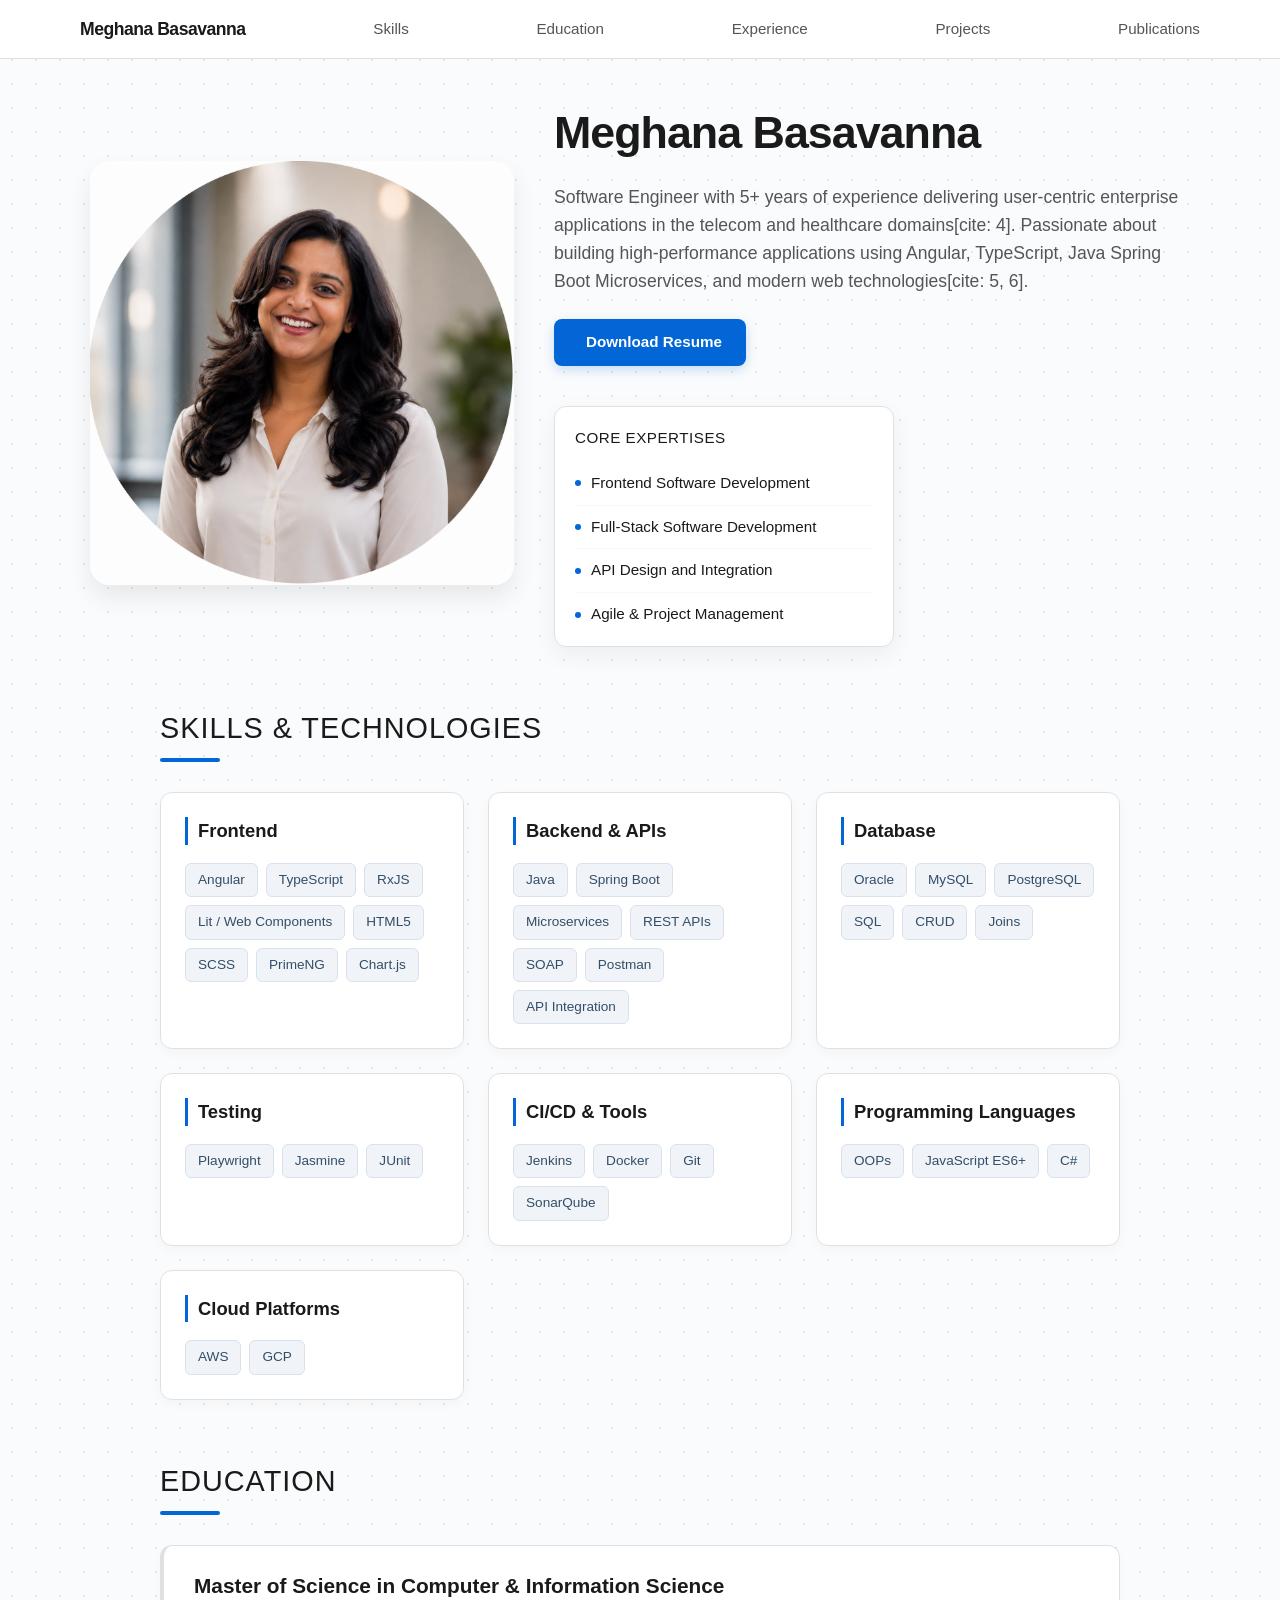
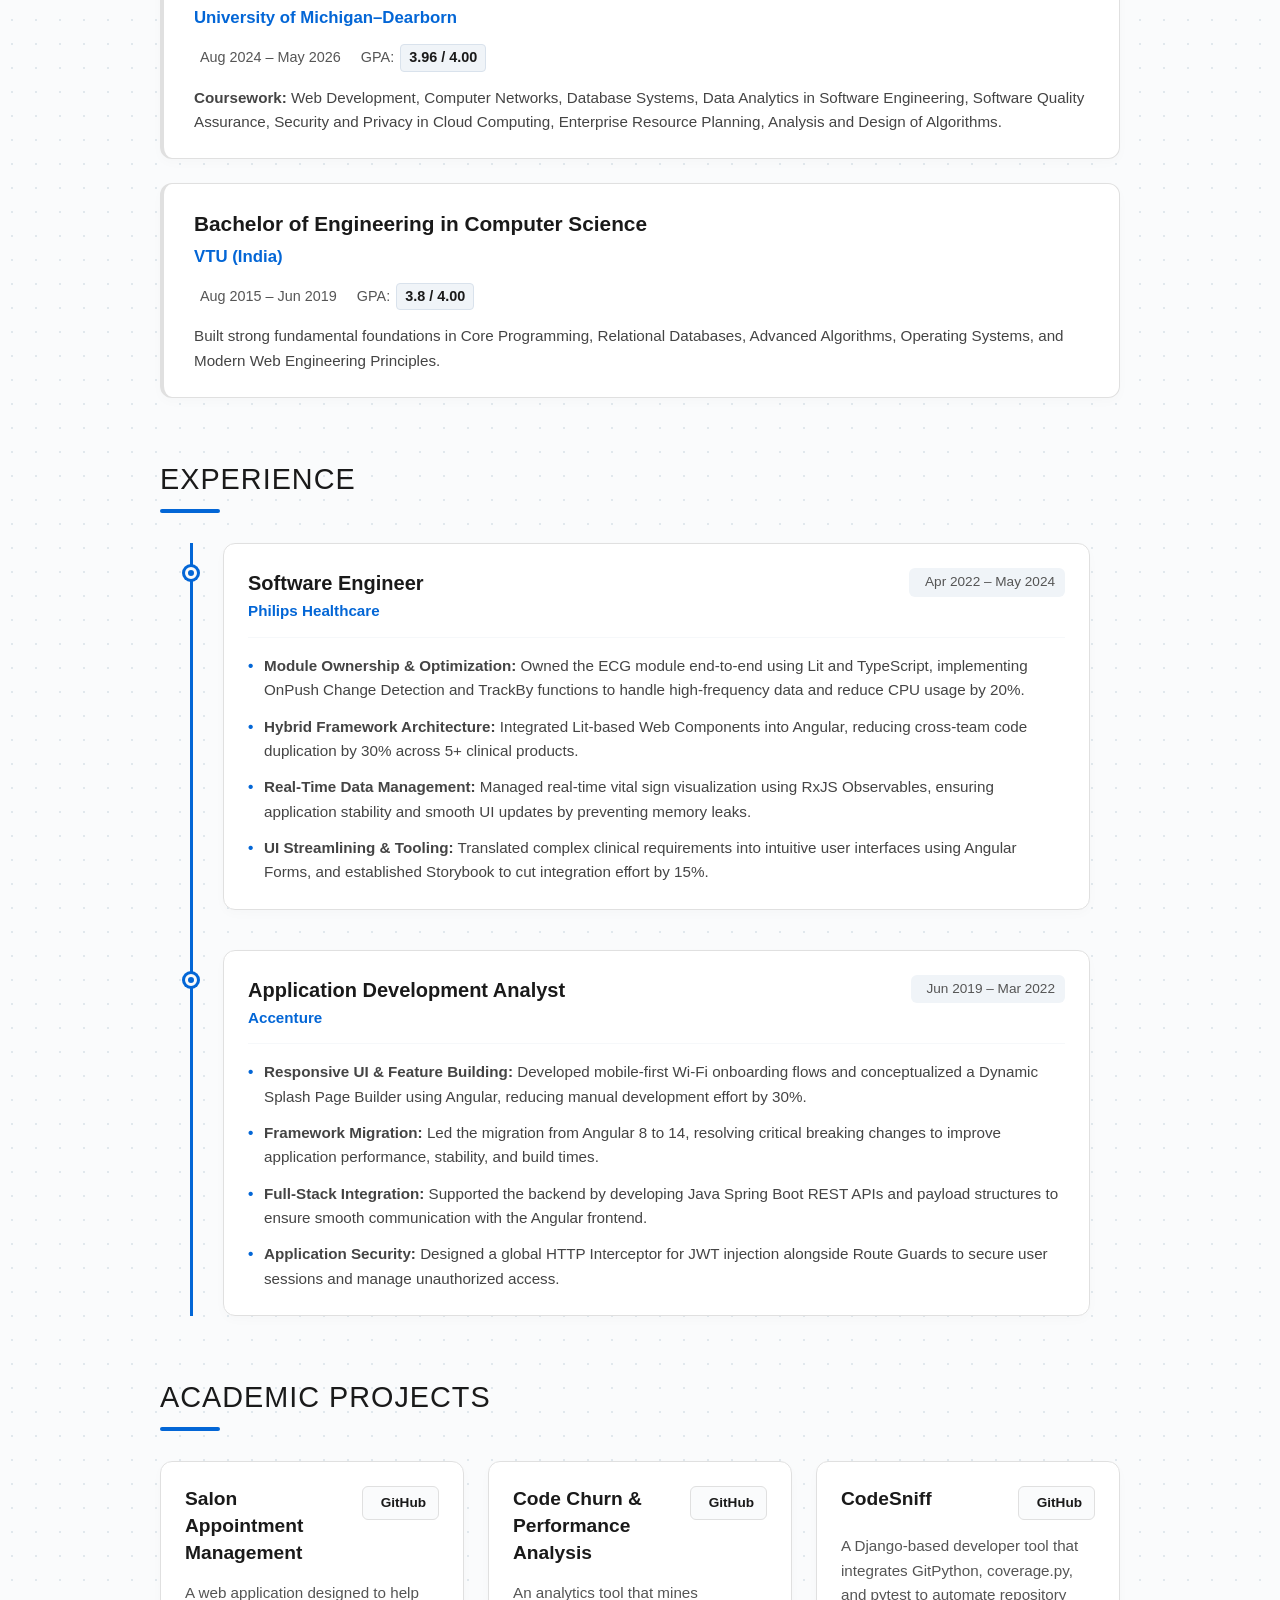
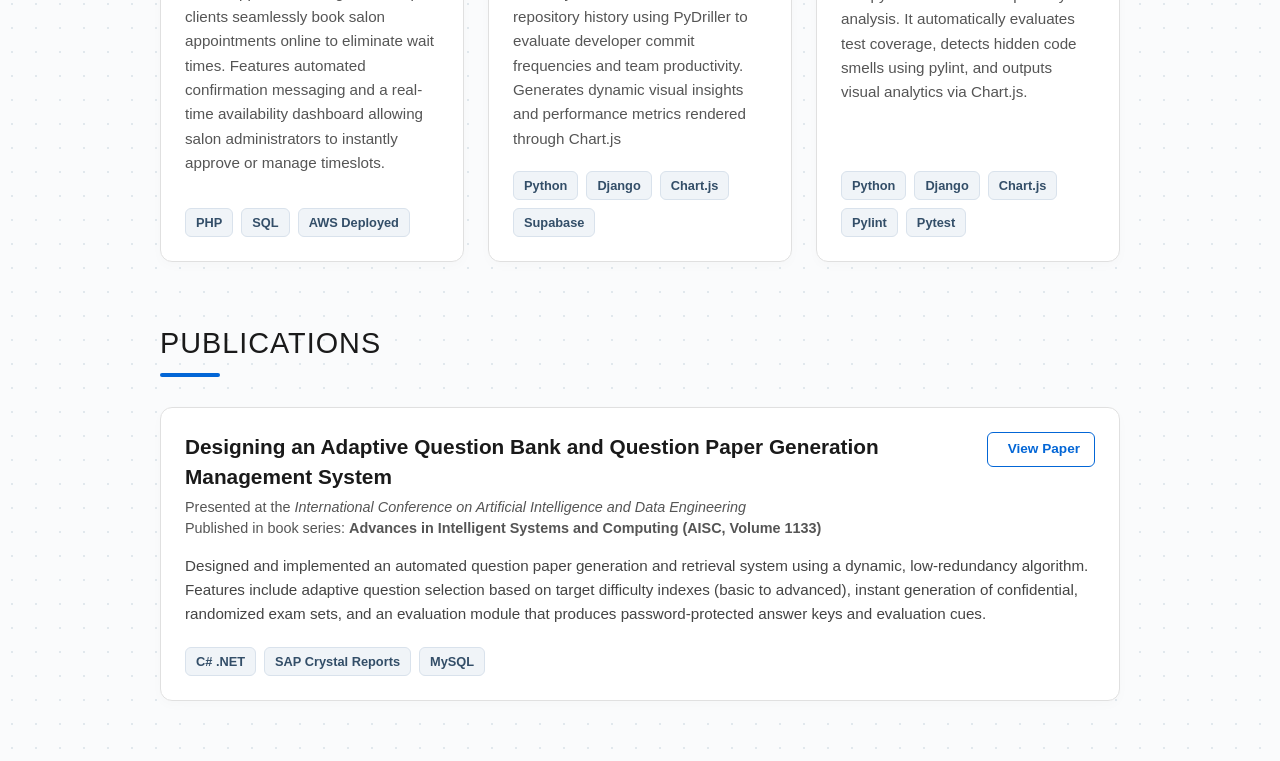
==== index.html @ a9000be1 "Auto-generated commit" ====
<!DOCTYPE html><html lang="en" data-beasties-container><head>
    <meta charset="utf-8">
    <title>Myportfolio</title>
    <base href="/myportfolio/">
    <meta name="viewport" content="width=device-width, initial-scale=1">
    <link rel="icon" type="image/x-icon" href="favicon.ico">
  <style>@layer theme,base,components,utilities;@layer theme{:root{--font-sans: ui-sans-serif, system-ui, sans-serif, "Apple Color Emoji", "Segoe UI Emoji", "Segoe UI Symbol", "Noto Color Emoji";--font-mono: ui-monospace, SFMono-Regular, Menlo, Monaco, Consolas, "Liberation Mono", "Courier New", monospace;--default-font-family: var(--font-sans);--default-mono-font-family: var(--font-mono)}}@layer base{*,:after,:before{box-sizing:border-box;margin:0;padding:0;border:0 solid}html{line-height:1.5;-webkit-text-size-adjust:100%;tab-size:4;font-family:var(--default-font-family, ui-sans-serif, system-ui, sans-serif, "Apple Color Emoji", "Segoe UI Emoji", "Segoe UI Symbol", "Noto Color Emoji");font-feature-settings:var(--default-font-feature-settings, normal);font-variation-settings:var(--default-font-variation-settings, normal);-webkit-tap-highlight-color:transparent}h1,h2,h3,h4{font-size:inherit;font-weight:inherit}a{color:inherit;-webkit-text-decoration:inherit;text-decoration:inherit}strong{font-weight:bolder}ul{list-style:none}img{display:block;vertical-align:middle}img{max-width:100%;height:auto}button{font:inherit;font-feature-settings:inherit;font-variation-settings:inherit;letter-spacing:inherit;color:inherit;border-radius:0;background-color:transparent;opacity:1}button{appearance:button}}@layer utilities{.delay-1{transition-delay:1ms}.delay-2{transition-delay:2ms}.delay-3{transition-delay:3ms}.delay-4{transition-delay:4ms}.delay-5{transition-delay:5ms}.delay-6{transition-delay:6ms}}:root{--primary-color: #1a1a1a;--secondary-color: #0366d6;--text-muted: #555555;--border-color: #e0e0e0;--font-stack: -apple-system, BlinkMacSystemFont, "Segoe UI", Roboto, Helvetica, Arial, sans-serif}body{font-family:var(--font-stack);margin:0;padding:0;color:var(--primary-color);background-color:#fafbfc;background-image:radial-gradient(#e1e8ed 1px,transparent 1px);background-size:24px 24px;position:relative}section{max-width:1000px;margin:60px auto;padding:0 20px}section h2{font-size:1.8rem;color:var(--primary-color);position:relative;padding-bottom:12px;margin-bottom:30px;text-transform:uppercase;letter-spacing:1px}section h2:after{content:"";position:absolute;left:0;bottom:0;width:60px;height:4px;background-color:var(--secondary-color);border-radius:2px}@keyframes fadeInUp{0%{opacity:0;transform:translateY(25px)}to{opacity:1;transform:translateY(0)}}@keyframes fadeIn{0%{opacity:0}to{opacity:1}}.animate-fade-in{animation:fadeIn .8s ease-out forwards}.animate-card{opacity:0;animation:fadeInUp .6s cubic-bezier(.16,1,.3,1) forwards}.delay-1{animation-delay:.1s}.delay-2{animation-delay:.2s}.delay-3{animation-delay:.3s}.delay-4{animation-delay:.4s}html{scroll-behavior:smooth;scroll-padding-top:80px}
</style><link rel="stylesheet" href="styles-ZIGNUPNC.css" media="print" onload="this.media='all'"><noscript><link rel="stylesheet" href="styles-ZIGNUPNC.css"></noscript><style ng-app-id="ng">.nav-container[_ngcontent-ng-c3409909357]{background-color:#fff;border-bottom:1px solid var(--border-color);position:sticky;top:0;z-index:1000}.nav[_ngcontent-ng-c3409909357]{max-width:1200px;margin:0 auto;display:flex;padding:16px 40px}.nav-links[_ngcontent-ng-c3409909357]{display:flex;justify-content:space-between;align-items:center;width:100%;list-style:none;margin:0;padding:0}.nav-links[_ngcontent-ng-c3409909357]   a[_ngcontent-ng-c3409909357]{text-decoration:none;color:var(--text-muted);font-weight:500;font-size:.95rem;position:relative;padding:6px 0;transition:color .2s ease}.nav-links[_ngcontent-ng-c3409909357]   a[_ngcontent-ng-c3409909357]:hover{color:var(--secondary-color)}.nav-links[_ngcontent-ng-c3409909357]   a[_ngcontent-ng-c3409909357]:after{content:"";position:absolute;width:100%;transform:scaleX(0);height:2px;bottom:0;left:0;background-color:var(--secondary-color);transform-origin:bottom right;transition:transform .25s ease-out}.nav-links[_ngcontent-ng-c3409909357]   a[_ngcontent-ng-c3409909357]:hover:after{transform:scaleX(1);transform-origin:bottom left}.nav-links[_ngcontent-ng-c3409909357]   .logo-link[_ngcontent-ng-c3409909357]{color:var(--primary-color);font-weight:700;font-size:1.1rem;letter-spacing:-.5px}.nav-links[_ngcontent-ng-c3409909357]   .logo-link[_ngcontent-ng-c3409909357]:after{display:none}@keyframes _ngcontent-ng-c3409909357_navItemFade{0%{opacity:0;transform:translateY(-10px)}to{opacity:1;transform:translateY(0)}}.animate-nav-item[_ngcontent-ng-c3409909357]{opacity:0;animation:_ngcontent-ng-c3409909357_navItemFade .5s cubic-bezier(.16,1,.3,1) forwards}.delay-5[_ngcontent-ng-c3409909357]{animation-delay:.4s}.delay-6[_ngcontent-ng-c3409909357]{animation-delay:.5s}</style><style ng-app-id="ng">.main-container[_ngcontent-ng-c205131266]{max-width:1100px;margin:40px auto;display:flex;align-items:center;justify-content:center;gap:40px;padding:0 20px}.img-container[_ngcontent-ng-c205131266]{flex:0 0 40%;display:flex;justify-content:center}.profile-pic[_ngcontent-ng-c205131266]{max-width:100%;height:auto;border-radius:20px;box-shadow:0 12px 24px #00000014}.desc[_ngcontent-ng-c205131266]{flex:0 0 60%;display:flex;flex-direction:column}.main-title[_ngcontent-ng-c205131266]{font-size:2.8rem;font-weight:800;color:var(--primary-color);margin:0 0 16px;letter-spacing:-1px}.summary-text[_ngcontent-ng-c205131266]{font-size:1.1rem;line-height:1.6;color:var(--text-muted);margin:0 0 24px}.btn-wrapper[_ngcontent-ng-c205131266]{margin-bottom:30px}.resume-btn[_ngcontent-ng-c205131266]{display:inline-flex;align-items:center;gap:8px;padding:12px 24px;border:none;border-radius:8px;background-color:var(--secondary-color);color:#fff;font-size:.95rem;font-weight:600;cursor:pointer;transition:all .2s ease;box-shadow:0 4px 12px #0366d633}.resume-btn[_ngcontent-ng-c205131266]:hover{background-color:#024da2;transform:translateY(-2px);box-shadow:0 6px 16px #0366d64d}.focus-card[_ngcontent-ng-c205131266]{width:340px;background:#fff;border-radius:12px;padding:20px;box-shadow:0 8px 24px #0000000f;border:1px solid var(--border-color);margin-top:10px}.focus-card[_ngcontent-ng-c205131266]   h4[_ngcontent-ng-c205131266]{margin:0 0 12px;color:var(--primary-color);font-size:.95rem;text-transform:uppercase;letter-spacing:.5px}.focus-card[_ngcontent-ng-c205131266]   ul[_ngcontent-ng-c205131266]{list-style:none;margin:0;padding:0}.focus-card[_ngcontent-ng-c205131266]   li[_ngcontent-ng-c205131266]{padding:10px 0;border-bottom:1px solid #f6f8fa;font-size:.95rem;color:var(--primary-color);font-weight:500;display:flex;align-items:center;gap:10px}.focus-card[_ngcontent-ng-c205131266]   li[_ngcontent-ng-c205131266]:last-child{border-bottom:none;padding-bottom:0}.bullet-dot[_ngcontent-ng-c205131266]{width:6px;height:6px;background-color:var(--secondary-color);border-radius:50%}@media(max-width:850px){.main-container[_ngcontent-ng-c205131266]{flex-direction:column;text-align:center;margin:20px auto}.img-container[_ngcontent-ng-c205131266]{flex:0 0 100%;max-width:250px}.desc[_ngcontent-ng-c205131266]{flex:0 0 100%;align-items:center}.focus-card[_ngcontent-ng-c205131266]{margin-left:0;width:100%;max-width:340px}}</style><style ng-app-id="ng">.skills-container[_ngcontent-ng-c50287813]{padding:0 20px}.skills-grid[_ngcontent-ng-c50287813]{display:grid;grid-template-columns:repeat(auto-fit,minmax(280px,1fr));gap:24px}.skill-card[_ngcontent-ng-c50287813]{background:#fff;padding:24px;border-radius:12px;border:1px solid var(--border-color);box-shadow:0 4px 12px #00000008;transition:transform .3s cubic-bezier(.16,1,.3,1),border-color .3s ease,box-shadow .3s ease}.skill-card[_ngcontent-ng-c50287813]:hover{transform:translateY(-4px);border-color:var(--secondary-color);box-shadow:0 8px 24px #0366d614}.skill-card[_ngcontent-ng-c50287813]   h3[_ngcontent-ng-c50287813]{margin:0 0 18px;color:var(--primary-color);font-size:1.15rem;font-weight:700;border-left:3px solid var(--secondary-color);padding-left:10px}.tags[_ngcontent-ng-c50287813]{display:flex;flex-wrap:wrap;gap:8px}.tags[_ngcontent-ng-c50287813]   span[_ngcontent-ng-c50287813]{background:#f0f4f8;color:#334e68;padding:6px 12px;border-radius:6px;font-size:.85rem;font-weight:500;border:1px solid #d9e2ec;transition:all .2s ease}.tags[_ngcontent-ng-c50287813]   span[_ngcontent-ng-c50287813]:hover{background:var(--secondary-color);color:#fff;border-color:var(--secondary-color)}</style><style ng-app-id="ng">.education-container[_ngcontent-ng-c3951015032]{display:flex;flex-direction:column;gap:24px}.education-card[_ngcontent-ng-c3951015032]{background:#fff;padding:24px 30px;border-radius:12px;border:1px solid var(--border-color);border-left:4px solid var(--border-color);box-shadow:0 4px 12px #00000005;transition:transform .3s cubic-bezier(.16,1,.3,1),border-color .3s ease,box-shadow .3s ease}.education-card[_ngcontent-ng-c3951015032]:hover{transform:translateY(-3px);border-color:var(--secondary-color);border-left-color:var(--secondary-color);box-shadow:0 8px 24px #0366d614}.edu-content[_ngcontent-ng-c3951015032]   h3[_ngcontent-ng-c3951015032]{font-size:1.3rem;font-weight:700;color:var(--primary-color);margin:0 0 4px}.edu-content[_ngcontent-ng-c3951015032]   h4[_ngcontent-ng-c3951015032]{font-size:1.05rem;font-weight:600;color:var(--secondary-color);margin:0 0 14px}.edu-meta[_ngcontent-ng-c3951015032]{display:flex;flex-wrap:wrap;gap:20px;margin-bottom:14px}.edu-duration[_ngcontent-ng-c3951015032], .edu-gpa[_ngcontent-ng-c3951015032]{font-size:.9rem;color:var(--text-muted);margin:0;display:inline-flex;align-items:center;gap:6px}.edu-gpa[_ngcontent-ng-c3951015032]   span[_ngcontent-ng-c3951015032]{font-weight:700;color:var(--primary-color);background-color:#f0f4f8;padding:2px 8px;border-radius:4px;border:1px solid #d9e2ec}.edu-desc[_ngcontent-ng-c3951015032]{font-size:.95rem;line-height:1.6;color:#444;margin:0}@media(max-width:600px){.edu-meta[_ngcontent-ng-c3951015032]{flex-direction:column;gap:8px}}</style><style ng-app-id="ng">.timeline[_ngcontent-ng-c2058045790]{position:relative;max-width:900px;margin:0 auto;padding-left:30px;border-left:3px solid var(--secondary-color)}.timeline-item[_ngcontent-ng-c2058045790]{position:relative;margin-bottom:40px}.timeline-item[_ngcontent-ng-c2058045790]:last-child{margin-bottom:0}.timeline-dot[_ngcontent-ng-c2058045790]{position:absolute;left:-38px;top:24px;width:12px;height:12px;background:var(--secondary-color);border:3px solid #fafafa;border-radius:50%;box-shadow:0 0 0 3px var(--secondary-color)}.timeline-card[_ngcontent-ng-c2058045790]{background:#fff;padding:24px;border-radius:12px;border:1px solid var(--border-color);box-shadow:0 4px 12px #00000005;transition:transform .3s cubic-bezier(.16,1,.3,1),border-color .3s ease,box-shadow .3s ease}.timeline-card[_ngcontent-ng-c2058045790]:hover{transform:translateY(-4px);border-color:var(--secondary-color);box-shadow:0 8px 24px #0366d614}.card-header[_ngcontent-ng-c2058045790]{display:flex;justify-content:space-between;align-items:flex-start;flex-wrap:wrap;gap:12px;border-bottom:1px solid #f6f8fa;padding-bottom:14px;margin-bottom:16px}.timeline-card[_ngcontent-ng-c2058045790]   h3[_ngcontent-ng-c2058045790]{margin:0;font-size:1.25rem;font-weight:700;color:var(--primary-color)}.company[_ngcontent-ng-c2058045790]{display:block;color:var(--secondary-color);font-weight:600;font-size:.95rem;margin-top:2px}.duration[_ngcontent-ng-c2058045790]{font-size:.85rem;color:var(--text-muted);font-weight:500;background-color:#f0f4f8;padding:4px 10px;border-radius:6px;display:inline-flex;align-items:center;gap:6px}.exp-points[_ngcontent-ng-c2058045790]{list-style:none;margin:0;padding:0}.exp-points[_ngcontent-ng-c2058045790]   li[_ngcontent-ng-c2058045790]{font-size:.95rem;line-height:1.6;color:#444;margin-bottom:12px;position:relative;padding-left:16px}.exp-points[_ngcontent-ng-c2058045790]   li[_ngcontent-ng-c2058045790]:last-child{margin-bottom:0}.exp-points[_ngcontent-ng-c2058045790]   li[_ngcontent-ng-c2058045790]:before{content:"\2022";color:var(--secondary-color);font-weight:700;position:absolute;left:0;top:0}@media(max-width:650px){.card-header[_ngcontent-ng-c2058045790]{flex-direction:column;align-items:flex-start;gap:8px}}</style><style ng-app-id="ng">.projects-grid[_ngcontent-ng-c2279007481]{display:grid;grid-template-columns:repeat(auto-fit,minmax(300px,1fr));gap:24px}.project-card[_ngcontent-ng-c2279007481]{background:#fff;border:1px solid var(--border-color);border-radius:12px;padding:24px;box-shadow:0 4px 12px #00000005;display:flex;flex-direction:column;justify-content:space-between;transition:transform .3s cubic-bezier(.16,1,.3,1),border-color .3s ease,box-shadow .3s ease}.project-card[_ngcontent-ng-c2279007481]:hover{transform:translateY(-4px);border-color:var(--secondary-color);box-shadow:0 8px 24px #0366d614}.project-header[_ngcontent-ng-c2279007481]{display:flex;justify-content:space-between;align-items:flex-start;gap:14px;margin-bottom:14px}.project-header[_ngcontent-ng-c2279007481]   h3[_ngcontent-ng-c2279007481]{margin:0;color:var(--primary-color);font-size:1.2rem;font-weight:700;line-height:1.4}.github-link[_ngcontent-ng-c2279007481]{display:inline-flex;align-items:center;gap:6px;text-decoration:none;color:var(--primary-color);font-weight:600;font-size:.85rem;border:1px solid var(--border-color);border-radius:6px;padding:6px 12px;background-color:#fafbfc;white-space:nowrap;transition:all .2s ease}.github-link[_ngcontent-ng-c2279007481]:hover{background-color:#f3f4f6;color:var(--secondary-color);border-color:var(--secondary-color)}.project-description[_ngcontent-ng-c2279007481]{color:var(--text-muted);font-size:.95rem;line-height:1.6;margin:0 0 20px;flex-grow:1}.tech-stack[_ngcontent-ng-c2279007481]{display:flex;flex-wrap:wrap;gap:8px}.tech-tag[_ngcontent-ng-c2279007481]{background-color:#f0f4f8;color:#334e68;font-size:.8rem;font-weight:600;padding:4px 10px;border-radius:6px;border:1px solid #d9e2ec}@media(max-width:500px){.project-header[_ngcontent-ng-c2279007481]{flex-direction:column;align-items:flex-start;gap:10px}.github-link[_ngcontent-ng-c2279007481]{width:100%;justify-content:center}}</style><style ng-app-id="ng">.publication-card[_ngcontent-ng-c3181293910]{background:#fff;border:1px solid var(--border-color);border-radius:12px;padding:24px;box-shadow:0 4px 12px #00000005;transition:transform .3s cubic-bezier(.16,1,.3,1),border-color .3s ease,box-shadow .3s ease}.publication-card[_ngcontent-ng-c3181293910]:hover{transform:translateY(-4px);border-color:var(--secondary-color);box-shadow:0 8px 24px #0366d614}.publication-header[_ngcontent-ng-c3181293910]{display:flex;justify-content:space-between;align-items:flex-start;gap:20px;margin-bottom:14px}.publication-header[_ngcontent-ng-c3181293910]   h3[_ngcontent-ng-c3181293910]{margin:0 0 6px;color:var(--primary-color);font-size:1.3rem;line-height:1.4;font-weight:700}.conference-info[_ngcontent-ng-c3181293910]{margin:0;color:var(--text-muted);font-size:.9rem;line-height:1.5}.publication-link[_ngcontent-ng-c3181293910]{display:inline-flex;align-items:center;gap:6px;text-decoration:none;color:var(--secondary-color);font-weight:600;font-size:.85rem;border:1px solid var(--secondary-color);border-radius:6px;padding:6px 14px;background-color:#fff;white-space:nowrap;transition:all .2s ease}.publication-link[_ngcontent-ng-c3181293910]:hover{background-color:var(--secondary-color);color:#fff}.publication-description[_ngcontent-ng-c3181293910]{color:#444;font-size:.95rem;line-height:1.6;margin:0 0 20px}.tech-stack[_ngcontent-ng-c3181293910]{display:flex;flex-wrap:wrap;gap:8px}.tech-tag[_ngcontent-ng-c3181293910]{background-color:#f0f4f8;color:#334e68;font-size:.8rem;font-weight:600;padding:4px 10px;border-radius:6px;border:1px solid #d9e2ec}@media(max-width:650px){.publication-header[_ngcontent-ng-c3181293910]{flex-direction:column;align-items:flex-start;gap:12px}.publication-link[_ngcontent-ng-c3181293910]{width:100%;justify-content:center}}</style></head>
  <body><!--nghm--><script type="text/javascript" id="ng-event-dispatch-contract">(()=>{function p(t,n,r,o,e,i,f,m){return{eventType:t,event:n,targetElement:r,eic:o,timeStamp:e,eia:i,eirp:f,eiack:m}}function u(t){let n=[],r=e=>{n.push(e)};return{c:t,q:n,et:[],etc:[],d:r,h:e=>{r(p(e.type,e,e.target,t,Date.now()))}}}function s(t,n,r){for(let o=0;o<n.length;o++){let e=n[o];(r?t.etc:t.et).push(e),t.c.addEventListener(e,t.h,r)}}function c(t,n,r,o,e=window){let i=u(t);e._ejsas||(e._ejsas={}),e._ejsas[n]=i,s(i,r),s(i,o,!0)}window.__jsaction_bootstrap=c;})();
</script><script>window.__jsaction_bootstrap(document.body,"ng",["click"],[]);</script>
    <app-root ng-version="21.2.12" ngh="0" ng-server-context="ssg"><app-navbar _nghost-ng-c3409909357 ngh="0"><div _ngcontent-ng-c3409909357 class="nav-container animate-fade-in"><nav _ngcontent-ng-c3409909357 class="nav"><ul _ngcontent-ng-c3409909357 class="nav-links"><li _ngcontent-ng-c3409909357 class="animate-nav-item delay-1"><a _ngcontent-ng-c3409909357 href="#landing" class="logo-link">Meghana Basavanna</a></li><li _ngcontent-ng-c3409909357 class="animate-nav-item delay-2"><a _ngcontent-ng-c3409909357 href="#skills">Skills</a></li><li _ngcontent-ng-c3409909357 class="animate-nav-item delay-4"><a _ngcontent-ng-c3409909357 href="#education">Education</a></li><li _ngcontent-ng-c3409909357 class="animate-nav-item delay-3"><a _ngcontent-ng-c3409909357 href="#experience">Experience</a></li><li _ngcontent-ng-c3409909357 class="animate-nav-item delay-5"><a _ngcontent-ng-c3409909357 href="#projects">Projects</a></li><li _ngcontent-ng-c3409909357 class="animate-nav-item delay-6"><a _ngcontent-ng-c3409909357 href="#publication">Publications</a></li></ul></nav></div></app-navbar><app-landing _nghost-ng-c205131266 ngh="0"><section _ngcontent-ng-c205131266 class="main-container"><div _ngcontent-ng-c205131266 class="img-container animate-fade-in"><img _ngcontent-ng-c205131266 src="/profile.png" alt="Meghana" class="profile-pic"></div><div _ngcontent-ng-c205131266 class="desc"><h1 _ngcontent-ng-c205131266 class="main-title animate-fade-in">Meghana Basavanna</h1><p _ngcontent-ng-c205131266 class="summary-text animate-card delay-1"> Software Engineer with 5+ years of experience delivering user-centric enterprise applications in the telecom and healthcare domains[cite: 4]. Passionate about building high-performance applications using Angular, TypeScript, Java Spring Boot Microservices, and modern web technologies[cite: 5, 6]. </p><div _ngcontent-ng-c205131266 class="btn-wrapper animate-card delay-2"><button _ngcontent-ng-c205131266 class="resume-btn" jsaction="click:;"><i _ngcontent-ng-c205131266 class="fas fa-download"></i> Download Resume </button></div><div _ngcontent-ng-c205131266 class="focus-card animate-card delay-3"><h4 _ngcontent-ng-c205131266>Core Expertises</h4><ul _ngcontent-ng-c205131266><li _ngcontent-ng-c205131266><span _ngcontent-ng-c205131266 class="bullet-dot"></span> Frontend Software Development</li><li _ngcontent-ng-c205131266><span _ngcontent-ng-c205131266 class="bullet-dot"></span> Full-Stack Software Development</li><li _ngcontent-ng-c205131266><span _ngcontent-ng-c205131266 class="bullet-dot"></span> API Design and Integration</li><li _ngcontent-ng-c205131266><span _ngcontent-ng-c205131266 class="bullet-dot"></span> Agile &amp; Project Management</li></ul></div></div></section></app-landing><app-skills _nghost-ng-c50287813 ngh="0"><section _ngcontent-ng-c50287813 id="skills" class="skills-container"><h2 _ngcontent-ng-c50287813 class="animate-fade-in">Skills &amp; Technologies</h2><div _ngcontent-ng-c50287813 class="skills-grid"><div _ngcontent-ng-c50287813 class="skill-card animate-card delay-1"><h3 _ngcontent-ng-c50287813>Frontend</h3><div _ngcontent-ng-c50287813 class="tags"><span _ngcontent-ng-c50287813>Angular</span><span _ngcontent-ng-c50287813>TypeScript</span><span _ngcontent-ng-c50287813>RxJS</span><span _ngcontent-ng-c50287813>Lit / Web Components</span><span _ngcontent-ng-c50287813>HTML5</span><span _ngcontent-ng-c50287813>SCSS</span><span _ngcontent-ng-c50287813>PrimeNG</span><span _ngcontent-ng-c50287813>Chart.js</span></div></div><div _ngcontent-ng-c50287813 class="skill-card animate-card delay-1"><h3 _ngcontent-ng-c50287813>Backend &amp; APIs</h3><div _ngcontent-ng-c50287813 class="tags"><span _ngcontent-ng-c50287813>Java</span><span _ngcontent-ng-c50287813>Spring Boot</span><span _ngcontent-ng-c50287813>Microservices</span><span _ngcontent-ng-c50287813>REST APIs</span><span _ngcontent-ng-c50287813>SOAP</span><span _ngcontent-ng-c50287813>Postman</span><span _ngcontent-ng-c50287813>API Integration</span></div></div><div _ngcontent-ng-c50287813 class="skill-card animate-card delay-2"><h3 _ngcontent-ng-c50287813>Database</h3><div _ngcontent-ng-c50287813 class="tags"><span _ngcontent-ng-c50287813>Oracle</span><span _ngcontent-ng-c50287813>MySQL</span><span _ngcontent-ng-c50287813>PostgreSQL</span><span _ngcontent-ng-c50287813>SQL</span><span _ngcontent-ng-c50287813>CRUD</span><span _ngcontent-ng-c50287813>Joins</span></div></div><div _ngcontent-ng-c50287813 class="skill-card animate-card delay-2"><h3 _ngcontent-ng-c50287813>Testing</h3><div _ngcontent-ng-c50287813 class="tags"><span _ngcontent-ng-c50287813>Playwright</span><span _ngcontent-ng-c50287813>Jasmine</span><span _ngcontent-ng-c50287813>JUnit</span></div></div><div _ngcontent-ng-c50287813 class="skill-card animate-card delay-3"><h3 _ngcontent-ng-c50287813>CI/CD &amp; Tools</h3><div _ngcontent-ng-c50287813 class="tags"><span _ngcontent-ng-c50287813>Jenkins</span><span _ngcontent-ng-c50287813>Docker</span><span _ngcontent-ng-c50287813>Git</span><span _ngcontent-ng-c50287813>SonarQube</span></div></div><div _ngcontent-ng-c50287813 class="skill-card animate-card delay-3"><h3 _ngcontent-ng-c50287813>Programming Languages</h3><div _ngcontent-ng-c50287813 class="tags"><span _ngcontent-ng-c50287813>OOPs</span><span _ngcontent-ng-c50287813>JavaScript ES6+</span><span _ngcontent-ng-c50287813>C#</span></div></div><div _ngcontent-ng-c50287813 class="skill-card animate-card delay-4"><h3 _ngcontent-ng-c50287813>Cloud Platforms</h3><div _ngcontent-ng-c50287813 class="tags"><span _ngcontent-ng-c50287813>AWS</span><span _ngcontent-ng-c50287813>GCP</span></div></div></div></section></app-skills><app-education _nghost-ng-c3951015032 ngh="0"><section _ngcontent-ng-c3951015032 id="education" class="education-section"><h2 _ngcontent-ng-c3951015032 class="animate-fade-in">Education</h2><div _ngcontent-ng-c3951015032 class="education-container"><div _ngcontent-ng-c3951015032 class="education-card animate-card delay-1"><div _ngcontent-ng-c3951015032 class="edu-content"><h3 _ngcontent-ng-c3951015032>Master of Science in Computer &amp; Information Science</h3><h4 _ngcontent-ng-c3951015032>University of Michigan–Dearborn</h4><div _ngcontent-ng-c3951015032 class="edu-meta"><p _ngcontent-ng-c3951015032 class="edu-duration"><i _ngcontent-ng-c3951015032 class="far fa-calendar-alt"></i> Aug 2024 – May 2026</p><p _ngcontent-ng-c3951015032 class="edu-gpa">GPA: <span _ngcontent-ng-c3951015032>3.96 / 4.00</span></p></div><p _ngcontent-ng-c3951015032 class="edu-desc"><strong _ngcontent-ng-c3951015032>Coursework:</strong> Web Development, Computer Networks, Database Systems, Data Analytics in Software Engineering, Software Quality Assurance, Security and Privacy in Cloud Computing, Enterprise Resource Planning, Analysis and Design of Algorithms. </p></div></div><div _ngcontent-ng-c3951015032 class="education-card animate-card delay-2"><div _ngcontent-ng-c3951015032 class="edu-content"><h3 _ngcontent-ng-c3951015032>Bachelor of Engineering in Computer Science</h3><h4 _ngcontent-ng-c3951015032>VTU (India)</h4><div _ngcontent-ng-c3951015032 class="edu-meta"><p _ngcontent-ng-c3951015032 class="edu-duration"><i _ngcontent-ng-c3951015032 class="far fa-calendar-alt"></i> Aug 2015 – Jun 2019</p><p _ngcontent-ng-c3951015032 class="edu-gpa">GPA: <span _ngcontent-ng-c3951015032>3.8 / 4.00</span></p></div><p _ngcontent-ng-c3951015032 class="edu-desc"> Built strong fundamental foundations in Core Programming, Relational Databases, Advanced Algorithms, Operating Systems, and Modern Web Engineering Principles. </p></div></div></div></section></app-education><app-experience _nghost-ng-c2058045790 ngh="1"><section _ngcontent-ng-c2058045790 id="experience" class="experience-section"><h2 _ngcontent-ng-c2058045790 class="animate-fade-in">Experience</h2><div _ngcontent-ng-c2058045790 class="timeline"><div _ngcontent-ng-c2058045790 class="timeline-item animate-card delay-1"><div _ngcontent-ng-c2058045790 class="timeline-dot"></div><div _ngcontent-ng-c2058045790 class="timeline-card"><div _ngcontent-ng-c2058045790 class="card-header"><div _ngcontent-ng-c2058045790><h3 _ngcontent-ng-c2058045790>Software Engineer</h3><span _ngcontent-ng-c2058045790 class="company">Philips Healthcare</span></div><span _ngcontent-ng-c2058045790 class="duration"><i _ngcontent-ng-c2058045790 class="far fa-calendar-alt"></i> Apr 2022 – May 2024</span></div><ul _ngcontent-ng-c2058045790 class="exp-points"><li _ngcontent-ng-c2058045790><strong _ngcontent-ng-c2058045790>Module Ownership &amp; Optimization:</strong> Owned the ECG module end-to-end using Lit and TypeScript, implementing OnPush Change Detection and TrackBy functions to handle high-frequency data and reduce CPU usage by 20%. </li><li _ngcontent-ng-c2058045790><strong _ngcontent-ng-c2058045790>Hybrid Framework Architecture:</strong> Integrated Lit-based Web Components into Angular, reducing cross-team code duplication by 30% across 5+ clinical products. </li><li _ngcontent-ng-c2058045790><strong _ngcontent-ng-c2058045790>Real-Time Data Management:</strong> Managed real-time vital sign visualization using RxJS Observables, ensuring application stability and smooth UI updates by preventing memory leaks. </li><li _ngcontent-ng-c2058045790><strong _ngcontent-ng-c2058045790>UI Streamlining &amp; Tooling:</strong> Translated complex clinical requirements into intuitive user interfaces using Angular Forms, and established Storybook to cut integration effort by 15%. </li><!----></ul></div></div><div _ngcontent-ng-c2058045790 class="timeline-item animate-card delay-2"><div _ngcontent-ng-c2058045790 class="timeline-dot"></div><div _ngcontent-ng-c2058045790 class="timeline-card"><div _ngcontent-ng-c2058045790 class="card-header"><div _ngcontent-ng-c2058045790><h3 _ngcontent-ng-c2058045790>Application Development Analyst</h3><span _ngcontent-ng-c2058045790 class="company">Accenture</span></div><span _ngcontent-ng-c2058045790 class="duration"><i _ngcontent-ng-c2058045790 class="far fa-calendar-alt"></i> Jun 2019 – Mar 2022</span></div><ul _ngcontent-ng-c2058045790 class="exp-points"><li _ngcontent-ng-c2058045790><strong _ngcontent-ng-c2058045790>Responsive UI &amp; Feature Building:</strong> Developed mobile-first Wi-Fi onboarding flows and conceptualized a Dynamic Splash Page Builder using Angular, reducing manual development effort by 30%. </li><li _ngcontent-ng-c2058045790><strong _ngcontent-ng-c2058045790>Framework Migration:</strong> Led the migration from Angular 8 to 14, resolving critical breaking changes to improve application performance, stability, and build times. </li><li _ngcontent-ng-c2058045790><strong _ngcontent-ng-c2058045790>Full-Stack Integration:</strong> Supported the backend by developing Java Spring Boot REST APIs and payload structures to ensure smooth communication with the Angular frontend. </li><li _ngcontent-ng-c2058045790><strong _ngcontent-ng-c2058045790>Application Security:</strong> Designed a global HTTP Interceptor for JWT injection alongside Route Guards to secure user sessions and manage unauthorized access. </li><!----></ul></div></div></div></section></app-experience><app-projects _nghost-ng-c2279007481 ngh="0"><section _ngcontent-ng-c2279007481 id="projects" class="projects-section"><h2 _ngcontent-ng-c2279007481 class="animate-fade-in">Academic Projects</h2><div _ngcontent-ng-c2279007481 class="projects-grid"><div _ngcontent-ng-c2279007481 class="project-card animate-card delay-1"><div _ngcontent-ng-c2279007481 class="project-header"><h3 _ngcontent-ng-c2279007481>Salon Appointment Management</h3><a _ngcontent-ng-c2279007481 href="https://github.com/MeghanaBasavanna/Elegance_Scheduler" target="_blank" title="View Code on GitHub" class="github-link"><i _ngcontent-ng-c2279007481 class="fab fa-github"></i> GitHub </a></div><p _ngcontent-ng-c2279007481 class="project-description"> A web application designed to help clients seamlessly book salon appointments online to eliminate wait times. Features automated confirmation messaging and a real-time availability dashboard allowing salon administrators to instantly approve or manage timeslots. </p><div _ngcontent-ng-c2279007481 class="tech-stack"><span _ngcontent-ng-c2279007481 class="tech-tag">PHP</span><span _ngcontent-ng-c2279007481 class="tech-tag">SQL</span><span _ngcontent-ng-c2279007481 class="tech-tag">AWS Deployed</span></div></div><div _ngcontent-ng-c2279007481 class="project-card animate-card delay-2"><div _ngcontent-ng-c2279007481 class="project-header"><h3 _ngcontent-ng-c2279007481>Code Churn &amp; Performance Analysis</h3><a _ngcontent-ng-c2279007481 href="https://github.com/JacobWald/DevPulse" target="_blank" title="View Code on GitHub" class="github-link"><i _ngcontent-ng-c2279007481 class="fab fa-github"></i> GitHub </a></div><p _ngcontent-ng-c2279007481 class="project-description"> An analytics tool that mines repository history using PyDriller to evaluate developer commit frequencies and team productivity. Generates dynamic visual insights and performance metrics rendered through Chart.js </p><div _ngcontent-ng-c2279007481 class="tech-stack"><span _ngcontent-ng-c2279007481 class="tech-tag">Python</span><span _ngcontent-ng-c2279007481 class="tech-tag">Django</span><span _ngcontent-ng-c2279007481 class="tech-tag">Chart.js</span><span _ngcontent-ng-c2279007481 class="tech-tag">Supabase</span></div></div><div _ngcontent-ng-c2279007481 class="project-card animate-card delay-3"><div _ngcontent-ng-c2279007481 class="project-header"><h3 _ngcontent-ng-c2279007481>CodeSniff</h3><a _ngcontent-ng-c2279007481 href="https://github.com/btbyard/CodeSniff" target="_blank" title="View Code on GitHub" class="github-link"><i _ngcontent-ng-c2279007481 class="fab fa-github"></i> GitHub </a></div><p _ngcontent-ng-c2279007481 class="project-description"> A Django-based developer tool that integrates GitPython, coverage.py, and pytest to automate repository analysis. It automatically evaluates test coverage, detects hidden code smells using pylint, and outputs visual analytics via Chart.js. </p><div _ngcontent-ng-c2279007481 class="tech-stack"><span _ngcontent-ng-c2279007481 class="tech-tag">Python</span><span _ngcontent-ng-c2279007481 class="tech-tag">Django</span><span _ngcontent-ng-c2279007481 class="tech-tag">Chart.js</span><span _ngcontent-ng-c2279007481 class="tech-tag">Pylint</span><span _ngcontent-ng-c2279007481 class="tech-tag">Pytest</span></div></div></div></section></app-projects><app-publication _nghost-ng-c3181293910 ngh="0"><section _ngcontent-ng-c3181293910 id="publication" class="publication-section"><h2 _ngcontent-ng-c3181293910 class="animate-fade-in">Publications</h2><div _ngcontent-ng-c3181293910 class="publication-card animate-card delay-1"><div _ngcontent-ng-c3181293910 class="publication-header"><div _ngcontent-ng-c3181293910 class="title-area"><h3 _ngcontent-ng-c3181293910>Designing an Adaptive Question Bank and Question Paper Generation Management System</h3><p _ngcontent-ng-c3181293910 class="conference-info"> Presented at the <em _ngcontent-ng-c3181293910>International Conference on Artificial Intelligence and Data Engineering</em><br _ngcontent-ng-c3181293910> Published in book series: <strong _ngcontent-ng-c3181293910>Advances in Intelligent Systems and Computing (AISC, Volume 1133)</strong></p></div><a _ngcontent-ng-c3181293910 href="https://link.springer.com/chapter/10.1007/978-981-15-3514-7_72" target="_blank" title="Read Publication" class="publication-link"><i _ngcontent-ng-c3181293910 class="fas fa-external-link-alt"></i> View Paper </a></div><p _ngcontent-ng-c3181293910 class="publication-description"> Designed and implemented an automated question paper generation and retrieval system using a dynamic, low-redundancy algorithm. Features include adaptive question selection based on target difficulty indexes (basic to advanced), instant generation of confidential, randomized exam sets, and an evaluation module that produces password-protected answer keys and evaluation cues. </p><div _ngcontent-ng-c3181293910 class="tech-stack"><span _ngcontent-ng-c3181293910 class="tech-tag">C# .NET</span><span _ngcontent-ng-c3181293910 class="tech-tag">SAP Crystal Reports</span><span _ngcontent-ng-c3181293910 class="tech-tag">MySQL</span></div></div></section></app-publication></app-root>
  <script src="main-RVZEOZCQ.js" type="module"></script>

<script id="ng-state" type="application/json">{"__nghData__":[{},{"t":{"17":"t0","31":"t1"},"c":{"17":[{"i":"t0","r":1,"x":4}],"31":[{"i":"t1","r":1,"x":4}]}}]}</script></body></html>
---- styles-ZIGNUPNC.css ----
@layer theme,base,components,utilities;@layer theme{:root,:host{--font-sans: ui-sans-serif, system-ui, sans-serif, "Apple Color Emoji", "Segoe UI Emoji", "Segoe UI Symbol", "Noto Color Emoji";--font-mono: ui-monospace, SFMono-Regular, Menlo, Monaco, Consolas, "Liberation Mono", "Courier New", monospace;--default-font-family: var(--font-sans);--default-mono-font-family: var(--font-mono)}}@layer base{*,:after,:before,::backdrop,::file-selector-button{box-sizing:border-box;margin:0;padding:0;border:0 solid}html,:host{line-height:1.5;-webkit-text-size-adjust:100%;tab-size:4;font-family:var(--default-font-family, ui-sans-serif, system-ui, sans-serif, "Apple Color Emoji", "Segoe UI Emoji", "Segoe UI Symbol", "Noto Color Emoji");font-feature-settings:var(--default-font-feature-settings, normal);font-variation-settings:var(--default-font-variation-settings, normal);-webkit-tap-highlight-color:transparent}hr{height:0;color:inherit;border-top-width:1px}abbr:where([title]){-webkit-text-decoration:underline dotted;text-decoration:underline dotted}h1,h2,h3,h4,h5,h6{font-size:inherit;font-weight:inherit}a{color:inherit;-webkit-text-decoration:inherit;text-decoration:inherit}b,strong{font-weight:bolder}code,kbd,samp,pre{font-family:var(--default-mono-font-family, ui-monospace, SFMono-Regular, Menlo, Monaco, Consolas, "Liberation Mono", "Courier New", monospace);font-feature-settings:var(--default-mono-font-feature-settings, normal);font-variation-settings:var(--default-mono-font-variation-settings, normal);font-size:1em}small{font-size:80%}sub,sup{font-size:75%;line-height:0;position:relative;vertical-align:baseline}sub{bottom:-.25em}sup{top:-.5em}table{text-indent:0;border-color:inherit;border-collapse:collapse}:-moz-focusring{outline:auto}progress{vertical-align:baseline}summary{display:list-item}ol,ul,menu{list-style:none}img,svg,video,canvas,audio,iframe,embed,object{display:block;vertical-align:middle}img,video{max-width:100%;height:auto}button,input,select,optgroup,textarea,::file-selector-button{font:inherit;font-feature-settings:inherit;font-variation-settings:inherit;letter-spacing:inherit;color:inherit;border-radius:0;background-color:transparent;opacity:1}:where(select:is([multiple],[size])) optgroup{font-weight:bolder}:where(select:is([multiple],[size])) optgroup option{padding-inline-start:20px}::file-selector-button{margin-inline-end:4px}::placeholder{opacity:1}@supports (not (-webkit-appearance: -apple-pay-button)) or (contain-intrinsic-size: 1px){::placeholder{color:currentcolor}@supports (color: color-mix(in lab,red,red)){::placeholder{color:color-mix(in oklab,currentcolor 50%,transparent)}}}textarea{resize:vertical}::-webkit-search-decoration{-webkit-appearance:none}::-webkit-date-and-time-value{min-height:1lh;text-align:inherit}::-webkit-datetime-edit{display:inline-flex}::-webkit-datetime-edit-fields-wrapper{padding:0}::-webkit-datetime-edit,::-webkit-datetime-edit-year-field,::-webkit-datetime-edit-month-field,::-webkit-datetime-edit-day-field,::-webkit-datetime-edit-hour-field,::-webkit-datetime-edit-minute-field,::-webkit-datetime-edit-second-field,::-webkit-datetime-edit-millisecond-field,::-webkit-datetime-edit-meridiem-field{padding-block:0}::-webkit-calendar-picker-indicator{line-height:1}:-moz-ui-invalid{box-shadow:none}button,input:where([type=button],[type=reset],[type=submit]),::file-selector-button{appearance:button}::-webkit-inner-spin-button,::-webkit-outer-spin-button{height:auto}[hidden]:where(:not([hidden=until-found])){display:none!important}}@layer utilities{.static{position:static}.hidden{display:none}.delay-1{transition-delay:1ms}.delay-2{transition-delay:2ms}.delay-3{transition-delay:3ms}.delay-4{transition-delay:4ms}.delay-5{transition-delay:5ms}.delay-6{transition-delay:6ms}}:root{--primary-color: #1a1a1a;--secondary-color: #0366d6;--text-muted: #555555;--border-color: #e0e0e0;--font-stack: -apple-system, BlinkMacSystemFont, "Segoe UI", Roboto, Helvetica, Arial, sans-serif}body{font-family:var(--font-stack);margin:0;padding:0;color:var(--primary-color);background-color:#fafbfc;background-image:radial-gradient(#e1e8ed 1px,transparent 1px);background-size:24px 24px;position:relative}section{max-width:1000px;margin:60px auto;padding:0 20px}section h2{font-size:1.8rem;color:var(--primary-color);position:relative;padding-bottom:12px;margin-bottom:30px;text-transform:uppercase;letter-spacing:1px}section h2:after{content:"";position:absolute;left:0;bottom:0;width:60px;height:4px;background-color:var(--secondary-color);border-radius:2px}@keyframes fadeInUp{0%{opacity:0;transform:translateY(25px)}to{opacity:1;transform:translateY(0)}}@keyframes fadeIn{0%{opacity:0}to{opacity:1}}.animate-fade-in{animation:fadeIn .8s ease-out forwards}.animate-card{opacity:0;animation:fadeInUp .6s cubic-bezier(.16,1,.3,1) forwards}.delay-1{animation-delay:.1s}.delay-2{animation-delay:.2s}.delay-3{animation-delay:.3s}.delay-4{animation-delay:.4s}html{scroll-behavior:smooth;scroll-padding-top:80px}
---- styles-ZIGNUPNC.css ----
@layer theme,base,components,utilities;@layer theme{:root,:host{--font-sans: ui-sans-serif, system-ui, sans-serif, "Apple Color Emoji", "Segoe UI Emoji", "Segoe UI Symbol", "Noto Color Emoji";--font-mono: ui-monospace, SFMono-Regular, Menlo, Monaco, Consolas, "Liberation Mono", "Courier New", monospace;--default-font-family: var(--font-sans);--default-mono-font-family: var(--font-mono)}}@layer base{*,:after,:before,::backdrop,::file-selector-button{box-sizing:border-box;margin:0;padding:0;border:0 solid}html,:host{line-height:1.5;-webkit-text-size-adjust:100%;tab-size:4;font-family:var(--default-font-family, ui-sans-serif, system-ui, sans-serif, "Apple Color Emoji", "Segoe UI Emoji", "Segoe UI Symbol", "Noto Color Emoji");font-feature-settings:var(--default-font-feature-settings, normal);font-variation-settings:var(--default-font-variation-settings, normal);-webkit-tap-highlight-color:transparent}hr{height:0;color:inherit;border-top-width:1px}abbr:where([title]){-webkit-text-decoration:underline dotted;text-decoration:underline dotted}h1,h2,h3,h4,h5,h6{font-size:inherit;font-weight:inherit}a{color:inherit;-webkit-text-decoration:inherit;text-decoration:inherit}b,strong{font-weight:bolder}code,kbd,samp,pre{font-family:var(--default-mono-font-family, ui-monospace, SFMono-Regular, Menlo, Monaco, Consolas, "Liberation Mono", "Courier New", monospace);font-feature-settings:var(--default-mono-font-feature-settings, normal);font-variation-settings:var(--default-mono-font-variation-settings, normal);font-size:1em}small{font-size:80%}sub,sup{font-size:75%;line-height:0;position:relative;vertical-align:baseline}sub{bottom:-.25em}sup{top:-.5em}table{text-indent:0;border-color:inherit;border-collapse:collapse}:-moz-focusring{outline:auto}progress{vertical-align:baseline}summary{display:list-item}ol,ul,menu{list-style:none}img,svg,video,canvas,audio,iframe,embed,object{display:block;vertical-align:middle}img,video{max-width:100%;height:auto}button,input,select,optgroup,textarea,::file-selector-button{font:inherit;font-feature-settings:inherit;font-variation-settings:inherit;letter-spacing:inherit;color:inherit;border-radius:0;background-color:transparent;opacity:1}:where(select:is([multiple],[size])) optgroup{font-weight:bolder}:where(select:is([multiple],[size])) optgroup option{padding-inline-start:20px}::file-selector-button{margin-inline-end:4px}::placeholder{opacity:1}@supports (not (-webkit-appearance: -apple-pay-button)) or (contain-intrinsic-size: 1px){::placeholder{color:currentcolor}@supports (color: color-mix(in lab,red,red)){::placeholder{color:color-mix(in oklab,currentcolor 50%,transparent)}}}textarea{resize:vertical}::-webkit-search-decoration{-webkit-appearance:none}::-webkit-date-and-time-value{min-height:1lh;text-align:inherit}::-webkit-datetime-edit{display:inline-flex}::-webkit-datetime-edit-fields-wrapper{padding:0}::-webkit-datetime-edit,::-webkit-datetime-edit-year-field,::-webkit-datetime-edit-month-field,::-webkit-datetime-edit-day-field,::-webkit-datetime-edit-hour-field,::-webkit-datetime-edit-minute-field,::-webkit-datetime-edit-second-field,::-webkit-datetime-edit-millisecond-field,::-webkit-datetime-edit-meridiem-field{padding-block:0}::-webkit-calendar-picker-indicator{line-height:1}:-moz-ui-invalid{box-shadow:none}button,input:where([type=button],[type=reset],[type=submit]),::file-selector-button{appearance:button}::-webkit-inner-spin-button,::-webkit-outer-spin-button{height:auto}[hidden]:where(:not([hidden=until-found])){display:none!important}}@layer utilities{.static{position:static}.hidden{display:none}.delay-1{transition-delay:1ms}.delay-2{transition-delay:2ms}.delay-3{transition-delay:3ms}.delay-4{transition-delay:4ms}.delay-5{transition-delay:5ms}.delay-6{transition-delay:6ms}}:root{--primary-color: #1a1a1a;--secondary-color: #0366d6;--text-muted: #555555;--border-color: #e0e0e0;--font-stack: -apple-system, BlinkMacSystemFont, "Segoe UI", Roboto, Helvetica, Arial, sans-serif}body{font-family:var(--font-stack);margin:0;padding:0;color:var(--primary-color);background-color:#fafbfc;background-image:radial-gradient(#e1e8ed 1px,transparent 1px);background-size:24px 24px;position:relative}section{max-width:1000px;margin:60px auto;padding:0 20px}section h2{font-size:1.8rem;color:var(--primary-color);position:relative;padding-bottom:12px;margin-bottom:30px;text-transform:uppercase;letter-spacing:1px}section h2:after{content:"";position:absolute;left:0;bottom:0;width:60px;height:4px;background-color:var(--secondary-color);border-radius:2px}@keyframes fadeInUp{0%{opacity:0;transform:translateY(25px)}to{opacity:1;transform:translateY(0)}}@keyframes fadeIn{0%{opacity:0}to{opacity:1}}.animate-fade-in{animation:fadeIn .8s ease-out forwards}.animate-card{opacity:0;animation:fadeInUp .6s cubic-bezier(.16,1,.3,1) forwards}.delay-1{animation-delay:.1s}.delay-2{animation-delay:.2s}.delay-3{animation-delay:.3s}.delay-4{animation-delay:.4s}html{scroll-behavior:smooth;scroll-padding-top:80px}
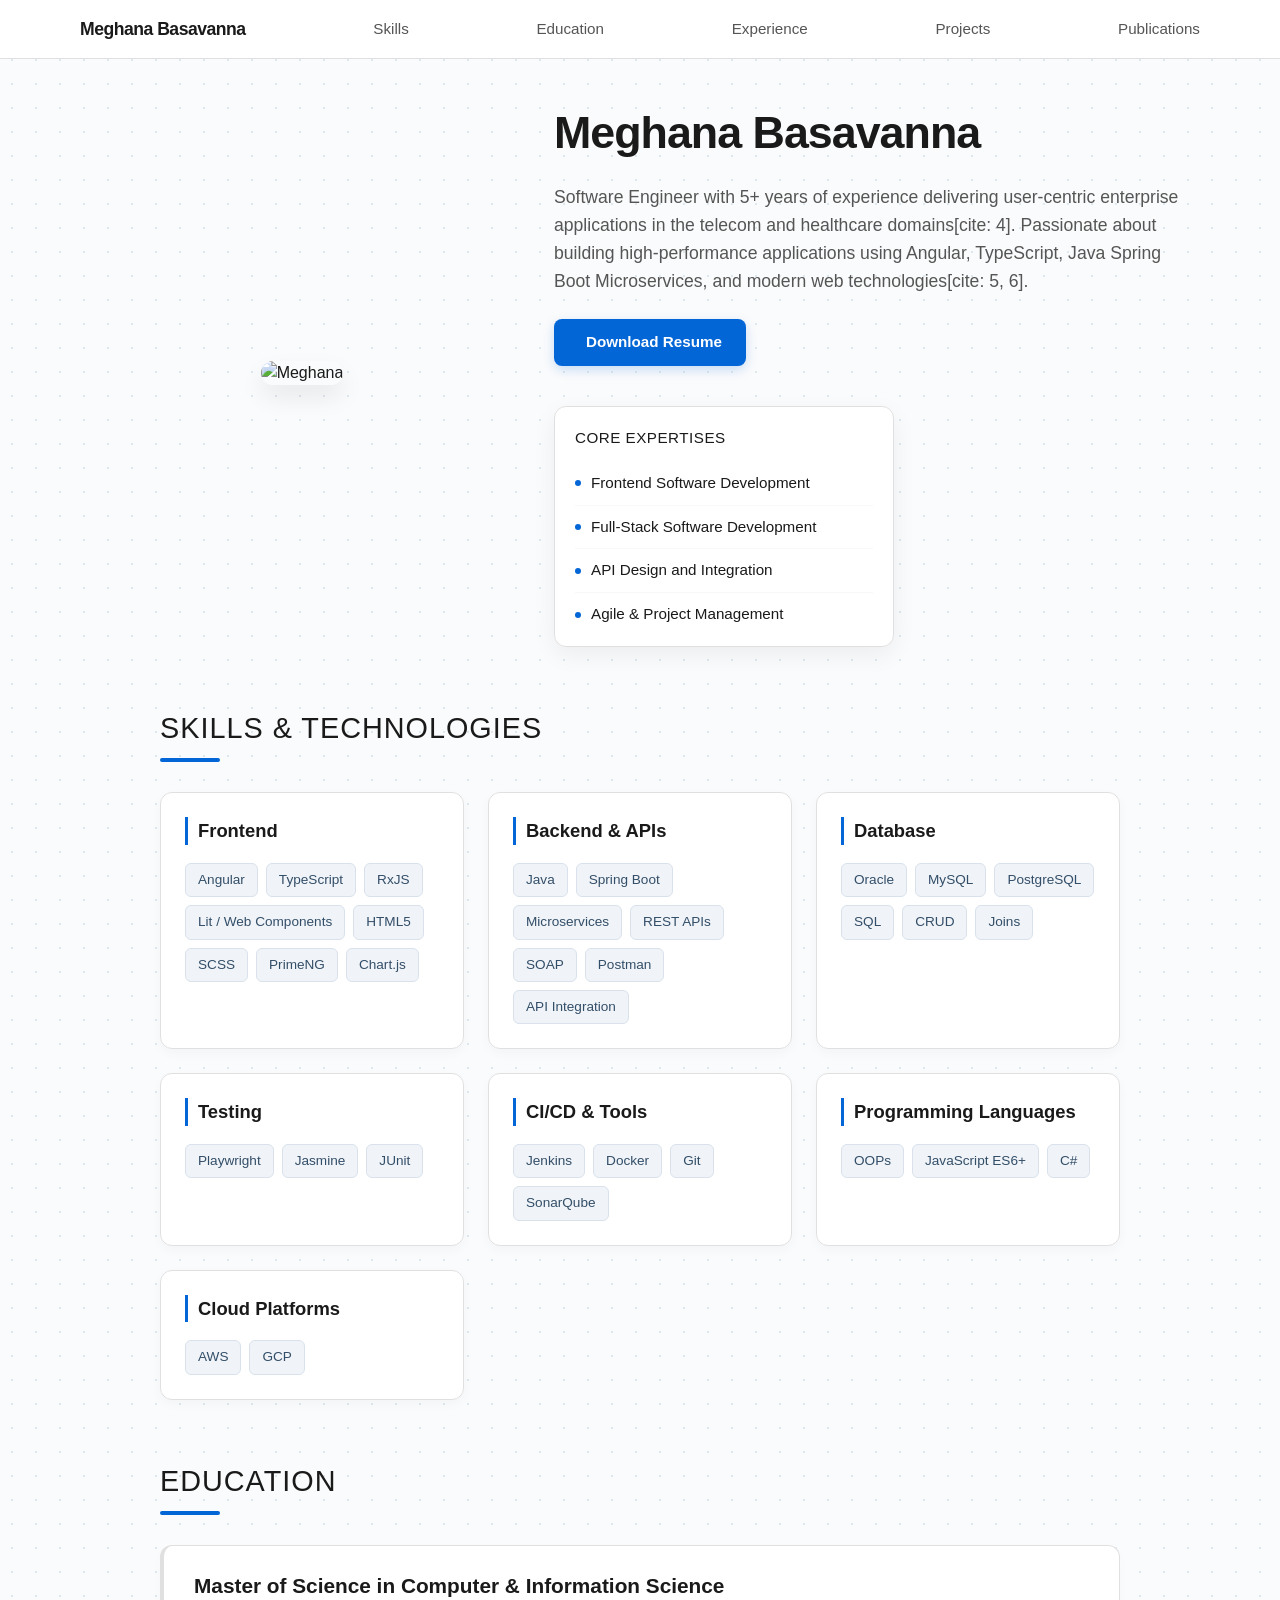
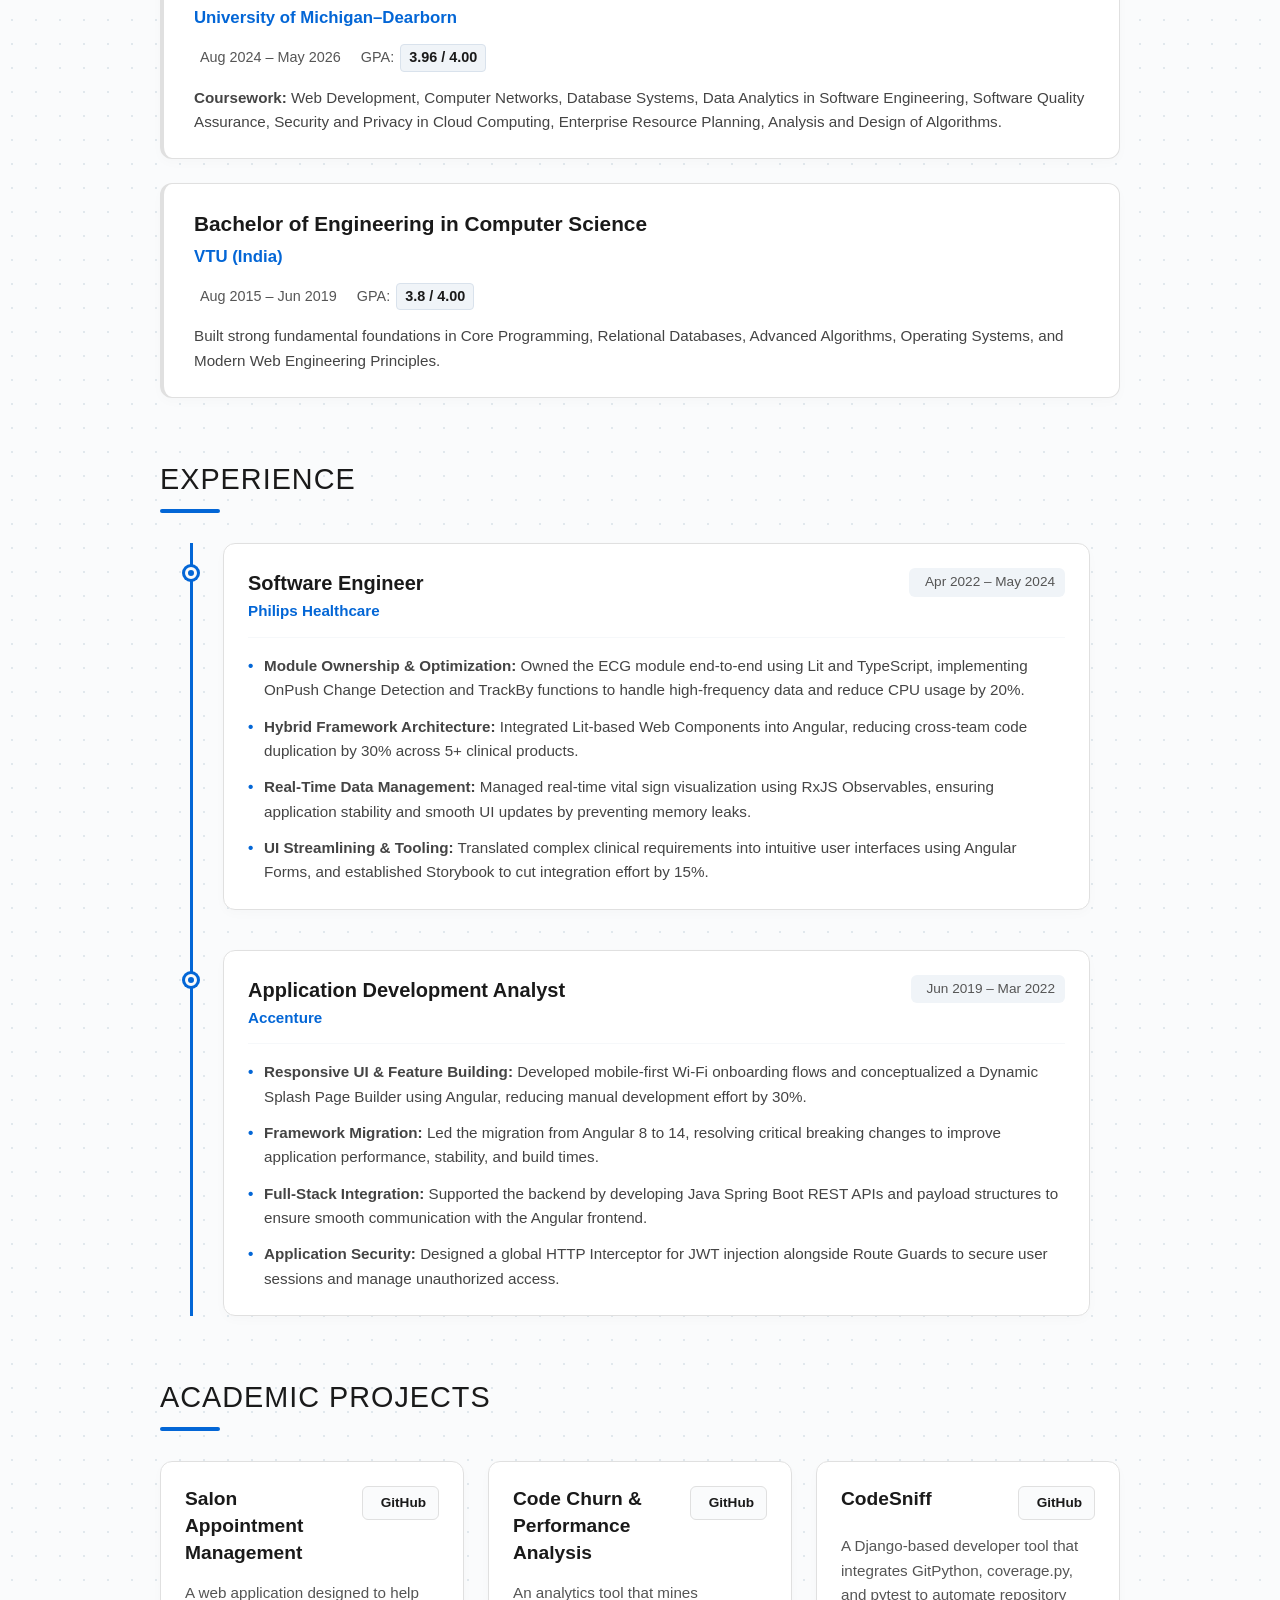
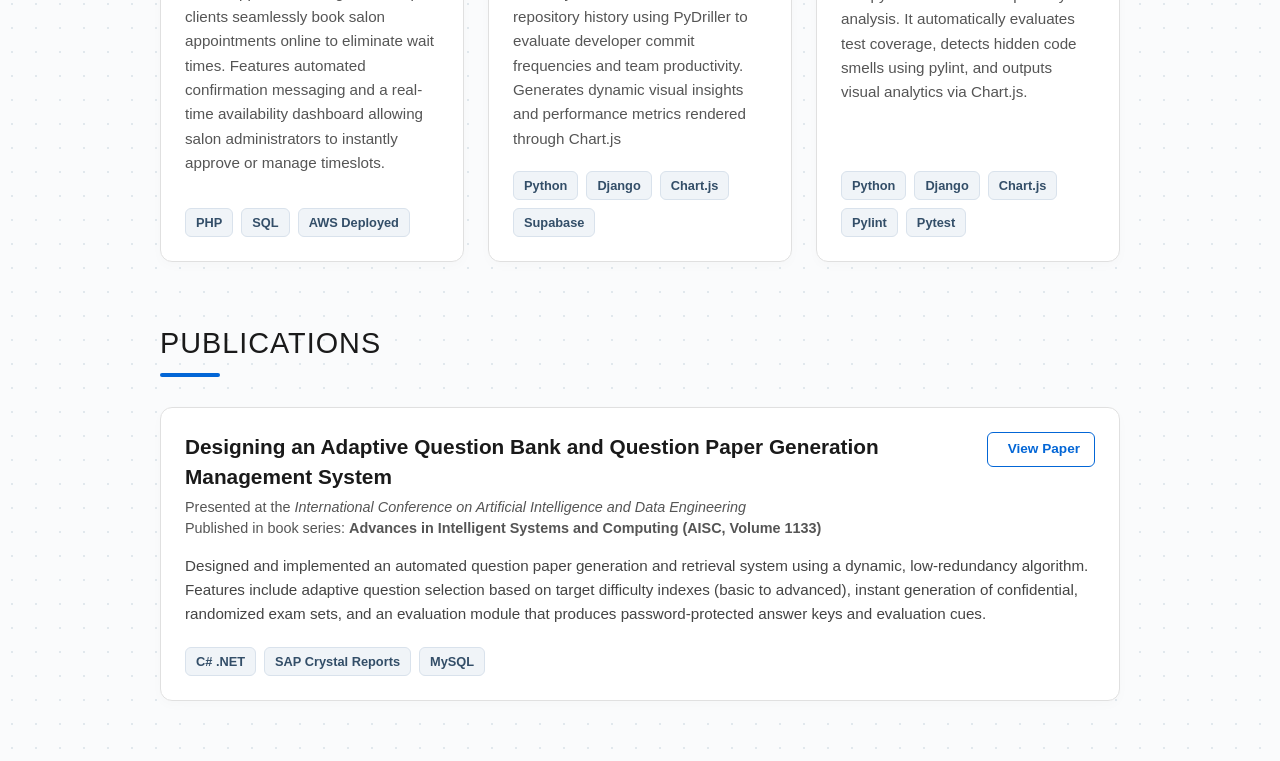
==== commit b82cc4cb: "Auto-generated commit" ====
--- a/index.html
+++ b/index.html
@@ -5,10 +5,10 @@
     <meta name="viewport" content="width=device-width, initial-scale=1">
     <link rel="icon" type="image/x-icon" href="favicon.ico">
   <style>@layer theme,base,components,utilities;@layer theme{:root{--font-sans: ui-sans-serif, system-ui, sans-serif, "Apple Color Emoji", "Segoe UI Emoji", "Segoe UI Symbol", "Noto Color Emoji";--font-mono: ui-monospace, SFMono-Regular, Menlo, Monaco, Consolas, "Liberation Mono", "Courier New", monospace;--default-font-family: var(--font-sans);--default-mono-font-family: var(--font-mono)}}@layer base{*,:after,:before{box-sizing:border-box;margin:0;padding:0;border:0 solid}html{line-height:1.5;-webkit-text-size-adjust:100%;tab-size:4;font-family:var(--default-font-family, ui-sans-serif, system-ui, sans-serif, "Apple Color Emoji", "Segoe UI Emoji", "Segoe UI Symbol", "Noto Color Emoji");font-feature-settings:var(--default-font-feature-settings, normal);font-variation-settings:var(--default-font-variation-settings, normal);-webkit-tap-highlight-color:transparent}h1,h2,h3,h4{font-size:inherit;font-weight:inherit}a{color:inherit;-webkit-text-decoration:inherit;text-decoration:inherit}strong{font-weight:bolder}ul{list-style:none}img{display:block;vertical-align:middle}img{max-width:100%;height:auto}button{font:inherit;font-feature-settings:inherit;font-variation-settings:inherit;letter-spacing:inherit;color:inherit;border-radius:0;background-color:transparent;opacity:1}button{appearance:button}}@layer utilities{.delay-1{transition-delay:1ms}.delay-2{transition-delay:2ms}.delay-3{transition-delay:3ms}.delay-4{transition-delay:4ms}.delay-5{transition-delay:5ms}.delay-6{transition-delay:6ms}}:root{--primary-color: #1a1a1a;--secondary-color: #0366d6;--text-muted: #555555;--border-color: #e0e0e0;--font-stack: -apple-system, BlinkMacSystemFont, "Segoe UI", Roboto, Helvetica, Arial, sans-serif}body{font-family:var(--font-stack);margin:0;padding:0;color:var(--primary-color);background-color:#fafbfc;background-image:radial-gradient(#e1e8ed 1px,transparent 1px);background-size:24px 24px;position:relative}section{max-width:1000px;margin:60px auto;padding:0 20px}section h2{font-size:1.8rem;color:var(--primary-color);position:relative;padding-bottom:12px;margin-bottom:30px;text-transform:uppercase;letter-spacing:1px}section h2:after{content:"";position:absolute;left:0;bottom:0;width:60px;height:4px;background-color:var(--secondary-color);border-radius:2px}@keyframes fadeInUp{0%{opacity:0;transform:translateY(25px)}to{opacity:1;transform:translateY(0)}}@keyframes fadeIn{0%{opacity:0}to{opacity:1}}.animate-fade-in{animation:fadeIn .8s ease-out forwards}.animate-card{opacity:0;animation:fadeInUp .6s cubic-bezier(.16,1,.3,1) forwards}.delay-1{animation-delay:.1s}.delay-2{animation-delay:.2s}.delay-3{animation-delay:.3s}.delay-4{animation-delay:.4s}html{scroll-behavior:smooth;scroll-padding-top:80px}
-</style><link rel="stylesheet" href="styles-ZIGNUPNC.css" media="print" onload="this.media='all'"><noscript><link rel="stylesheet" href="styles-ZIGNUPNC.css"></noscript><style ng-app-id="ng">.nav-container[_ngcontent-ng-c3409909357]{background-color:#fff;border-bottom:1px solid var(--border-color);position:sticky;top:0;z-index:1000}.nav[_ngcontent-ng-c3409909357]{max-width:1200px;margin:0 auto;display:flex;padding:16px 40px}.nav-links[_ngcontent-ng-c3409909357]{display:flex;justify-content:space-between;align-items:center;width:100%;list-style:none;margin:0;padding:0}.nav-links[_ngcontent-ng-c3409909357]   a[_ngcontent-ng-c3409909357]{text-decoration:none;color:var(--text-muted);font-weight:500;font-size:.95rem;position:relative;padding:6px 0;transition:color .2s ease}.nav-links[_ngcontent-ng-c3409909357]   a[_ngcontent-ng-c3409909357]:hover{color:var(--secondary-color)}.nav-links[_ngcontent-ng-c3409909357]   a[_ngcontent-ng-c3409909357]:after{content:"";position:absolute;width:100%;transform:scaleX(0);height:2px;bottom:0;left:0;background-color:var(--secondary-color);transform-origin:bottom right;transition:transform .25s ease-out}.nav-links[_ngcontent-ng-c3409909357]   a[_ngcontent-ng-c3409909357]:hover:after{transform:scaleX(1);transform-origin:bottom left}.nav-links[_ngcontent-ng-c3409909357]   .logo-link[_ngcontent-ng-c3409909357]{color:var(--primary-color);font-weight:700;font-size:1.1rem;letter-spacing:-.5px}.nav-links[_ngcontent-ng-c3409909357]   .logo-link[_ngcontent-ng-c3409909357]:after{display:none}@keyframes _ngcontent-ng-c3409909357_navItemFade{0%{opacity:0;transform:translateY(-10px)}to{opacity:1;transform:translateY(0)}}.animate-nav-item[_ngcontent-ng-c3409909357]{opacity:0;animation:_ngcontent-ng-c3409909357_navItemFade .5s cubic-bezier(.16,1,.3,1) forwards}.delay-5[_ngcontent-ng-c3409909357]{animation-delay:.4s}.delay-6[_ngcontent-ng-c3409909357]{animation-delay:.5s}</style><style ng-app-id="ng">.main-container[_ngcontent-ng-c205131266]{max-width:1100px;margin:40px auto;display:flex;align-items:center;justify-content:center;gap:40px;padding:0 20px}.img-container[_ngcontent-ng-c205131266]{flex:0 0 40%;display:flex;justify-content:center}.profile-pic[_ngcontent-ng-c205131266]{max-width:100%;height:auto;border-radius:20px;box-shadow:0 12px 24px #00000014}.desc[_ngcontent-ng-c205131266]{flex:0 0 60%;display:flex;flex-direction:column}.main-title[_ngcontent-ng-c205131266]{font-size:2.8rem;font-weight:800;color:var(--primary-color);margin:0 0 16px;letter-spacing:-1px}.summary-text[_ngcontent-ng-c205131266]{font-size:1.1rem;line-height:1.6;color:var(--text-muted);margin:0 0 24px}.btn-wrapper[_ngcontent-ng-c205131266]{margin-bottom:30px}.resume-btn[_ngcontent-ng-c205131266]{display:inline-flex;align-items:center;gap:8px;padding:12px 24px;border:none;border-radius:8px;background-color:var(--secondary-color);color:#fff;font-size:.95rem;font-weight:600;cursor:pointer;transition:all .2s ease;box-shadow:0 4px 12px #0366d633}.resume-btn[_ngcontent-ng-c205131266]:hover{background-color:#024da2;transform:translateY(-2px);box-shadow:0 6px 16px #0366d64d}.focus-card[_ngcontent-ng-c205131266]{width:340px;background:#fff;border-radius:12px;padding:20px;box-shadow:0 8px 24px #0000000f;border:1px solid var(--border-color);margin-top:10px}.focus-card[_ngcontent-ng-c205131266]   h4[_ngcontent-ng-c205131266]{margin:0 0 12px;color:var(--primary-color);font-size:.95rem;text-transform:uppercase;letter-spacing:.5px}.focus-card[_ngcontent-ng-c205131266]   ul[_ngcontent-ng-c205131266]{list-style:none;margin:0;padding:0}.focus-card[_ngcontent-ng-c205131266]   li[_ngcontent-ng-c205131266]{padding:10px 0;border-bottom:1px solid #f6f8fa;font-size:.95rem;color:var(--primary-color);font-weight:500;display:flex;align-items:center;gap:10px}.focus-card[_ngcontent-ng-c205131266]   li[_ngcontent-ng-c205131266]:last-child{border-bottom:none;padding-bottom:0}.bullet-dot[_ngcontent-ng-c205131266]{width:6px;height:6px;background-color:var(--secondary-color);border-radius:50%}@media(max-width:850px){.main-container[_ngcontent-ng-c205131266]{flex-direction:column;text-align:center;margin:20px auto}.img-container[_ngcontent-ng-c205131266]{flex:0 0 100%;max-width:250px}.desc[_ngcontent-ng-c205131266]{flex:0 0 100%;align-items:center}.focus-card[_ngcontent-ng-c205131266]{margin-left:0;width:100%;max-width:340px}}</style><style ng-app-id="ng">.skills-container[_ngcontent-ng-c50287813]{padding:0 20px}.skills-grid[_ngcontent-ng-c50287813]{display:grid;grid-template-columns:repeat(auto-fit,minmax(280px,1fr));gap:24px}.skill-card[_ngcontent-ng-c50287813]{background:#fff;padding:24px;border-radius:12px;border:1px solid var(--border-color);box-shadow:0 4px 12px #00000008;transition:transform .3s cubic-bezier(.16,1,.3,1),border-color .3s ease,box-shadow .3s ease}.skill-card[_ngcontent-ng-c50287813]:hover{transform:translateY(-4px);border-color:var(--secondary-color);box-shadow:0 8px 24px #0366d614}.skill-card[_ngcontent-ng-c50287813]   h3[_ngcontent-ng-c50287813]{margin:0 0 18px;color:var(--primary-color);font-size:1.15rem;font-weight:700;border-left:3px solid var(--secondary-color);padding-left:10px}.tags[_ngcontent-ng-c50287813]{display:flex;flex-wrap:wrap;gap:8px}.tags[_ngcontent-ng-c50287813]   span[_ngcontent-ng-c50287813]{background:#f0f4f8;color:#334e68;padding:6px 12px;border-radius:6px;font-size:.85rem;font-weight:500;border:1px solid #d9e2ec;transition:all .2s ease}.tags[_ngcontent-ng-c50287813]   span[_ngcontent-ng-c50287813]:hover{background:var(--secondary-color);color:#fff;border-color:var(--secondary-color)}</style><style ng-app-id="ng">.education-container[_ngcontent-ng-c3951015032]{display:flex;flex-direction:column;gap:24px}.education-card[_ngcontent-ng-c3951015032]{background:#fff;padding:24px 30px;border-radius:12px;border:1px solid var(--border-color);border-left:4px solid var(--border-color);box-shadow:0 4px 12px #00000005;transition:transform .3s cubic-bezier(.16,1,.3,1),border-color .3s ease,box-shadow .3s ease}.education-card[_ngcontent-ng-c3951015032]:hover{transform:translateY(-3px);border-color:var(--secondary-color);border-left-color:var(--secondary-color);box-shadow:0 8px 24px #0366d614}.edu-content[_ngcontent-ng-c3951015032]   h3[_ngcontent-ng-c3951015032]{font-size:1.3rem;font-weight:700;color:var(--primary-color);margin:0 0 4px}.edu-content[_ngcontent-ng-c3951015032]   h4[_ngcontent-ng-c3951015032]{font-size:1.05rem;font-weight:600;color:var(--secondary-color);margin:0 0 14px}.edu-meta[_ngcontent-ng-c3951015032]{display:flex;flex-wrap:wrap;gap:20px;margin-bottom:14px}.edu-duration[_ngcontent-ng-c3951015032], .edu-gpa[_ngcontent-ng-c3951015032]{font-size:.9rem;color:var(--text-muted);margin:0;display:inline-flex;align-items:center;gap:6px}.edu-gpa[_ngcontent-ng-c3951015032]   span[_ngcontent-ng-c3951015032]{font-weight:700;color:var(--primary-color);background-color:#f0f4f8;padding:2px 8px;border-radius:4px;border:1px solid #d9e2ec}.edu-desc[_ngcontent-ng-c3951015032]{font-size:.95rem;line-height:1.6;color:#444;margin:0}@media(max-width:600px){.edu-meta[_ngcontent-ng-c3951015032]{flex-direction:column;gap:8px}}</style><style ng-app-id="ng">.timeline[_ngcontent-ng-c2058045790]{position:relative;max-width:900px;margin:0 auto;padding-left:30px;border-left:3px solid var(--secondary-color)}.timeline-item[_ngcontent-ng-c2058045790]{position:relative;margin-bottom:40px}.timeline-item[_ngcontent-ng-c2058045790]:last-child{margin-bottom:0}.timeline-dot[_ngcontent-ng-c2058045790]{position:absolute;left:-38px;top:24px;width:12px;height:12px;background:var(--secondary-color);border:3px solid #fafafa;border-radius:50%;box-shadow:0 0 0 3px var(--secondary-color)}.timeline-card[_ngcontent-ng-c2058045790]{background:#fff;padding:24px;border-radius:12px;border:1px solid var(--border-color);box-shadow:0 4px 12px #00000005;transition:transform .3s cubic-bezier(.16,1,.3,1),border-color .3s ease,box-shadow .3s ease}.timeline-card[_ngcontent-ng-c2058045790]:hover{transform:translateY(-4px);border-color:var(--secondary-color);box-shadow:0 8px 24px #0366d614}.card-header[_ngcontent-ng-c2058045790]{display:flex;justify-content:space-between;align-items:flex-start;flex-wrap:wrap;gap:12px;border-bottom:1px solid #f6f8fa;padding-bottom:14px;margin-bottom:16px}.timeline-card[_ngcontent-ng-c2058045790]   h3[_ngcontent-ng-c2058045790]{margin:0;font-size:1.25rem;font-weight:700;color:var(--primary-color)}.company[_ngcontent-ng-c2058045790]{display:block;color:var(--secondary-color);font-weight:600;font-size:.95rem;margin-top:2px}.duration[_ngcontent-ng-c2058045790]{font-size:.85rem;color:var(--text-muted);font-weight:500;background-color:#f0f4f8;padding:4px 10px;border-radius:6px;display:inline-flex;align-items:center;gap:6px}.exp-points[_ngcontent-ng-c2058045790]{list-style:none;margin:0;padding:0}.exp-points[_ngcontent-ng-c2058045790]   li[_ngcontent-ng-c2058045790]{font-size:.95rem;line-height:1.6;color:#444;margin-bottom:12px;position:relative;padding-left:16px}.exp-points[_ngcontent-ng-c2058045790]   li[_ngcontent-ng-c2058045790]:last-child{margin-bottom:0}.exp-points[_ngcontent-ng-c2058045790]   li[_ngcontent-ng-c2058045790]:before{content:"\2022";color:var(--secondary-color);font-weight:700;position:absolute;left:0;top:0}@media(max-width:650px){.card-header[_ngcontent-ng-c2058045790]{flex-direction:column;align-items:flex-start;gap:8px}}</style><style ng-app-id="ng">.projects-grid[_ngcontent-ng-c2279007481]{display:grid;grid-template-columns:repeat(auto-fit,minmax(300px,1fr));gap:24px}.project-card[_ngcontent-ng-c2279007481]{background:#fff;border:1px solid var(--border-color);border-radius:12px;padding:24px;box-shadow:0 4px 12px #00000005;display:flex;flex-direction:column;justify-content:space-between;transition:transform .3s cubic-bezier(.16,1,.3,1),border-color .3s ease,box-shadow .3s ease}.project-card[_ngcontent-ng-c2279007481]:hover{transform:translateY(-4px);border-color:var(--secondary-color);box-shadow:0 8px 24px #0366d614}.project-header[_ngcontent-ng-c2279007481]{display:flex;justify-content:space-between;align-items:flex-start;gap:14px;margin-bottom:14px}.project-header[_ngcontent-ng-c2279007481]   h3[_ngcontent-ng-c2279007481]{margin:0;color:var(--primary-color);font-size:1.2rem;font-weight:700;line-height:1.4}.github-link[_ngcontent-ng-c2279007481]{display:inline-flex;align-items:center;gap:6px;text-decoration:none;color:var(--primary-color);font-weight:600;font-size:.85rem;border:1px solid var(--border-color);border-radius:6px;padding:6px 12px;background-color:#fafbfc;white-space:nowrap;transition:all .2s ease}.github-link[_ngcontent-ng-c2279007481]:hover{background-color:#f3f4f6;color:var(--secondary-color);border-color:var(--secondary-color)}.project-description[_ngcontent-ng-c2279007481]{color:var(--text-muted);font-size:.95rem;line-height:1.6;margin:0 0 20px;flex-grow:1}.tech-stack[_ngcontent-ng-c2279007481]{display:flex;flex-wrap:wrap;gap:8px}.tech-tag[_ngcontent-ng-c2279007481]{background-color:#f0f4f8;color:#334e68;font-size:.8rem;font-weight:600;padding:4px 10px;border-radius:6px;border:1px solid #d9e2ec}@media(max-width:500px){.project-header[_ngcontent-ng-c2279007481]{flex-direction:column;align-items:flex-start;gap:10px}.github-link[_ngcontent-ng-c2279007481]{width:100%;justify-content:center}}</style><style ng-app-id="ng">.publication-card[_ngcontent-ng-c3181293910]{background:#fff;border:1px solid var(--border-color);border-radius:12px;padding:24px;box-shadow:0 4px 12px #00000005;transition:transform .3s cubic-bezier(.16,1,.3,1),border-color .3s ease,box-shadow .3s ease}.publication-card[_ngcontent-ng-c3181293910]:hover{transform:translateY(-4px);border-color:var(--secondary-color);box-shadow:0 8px 24px #0366d614}.publication-header[_ngcontent-ng-c3181293910]{display:flex;justify-content:space-between;align-items:flex-start;gap:20px;margin-bottom:14px}.publication-header[_ngcontent-ng-c3181293910]   h3[_ngcontent-ng-c3181293910]{margin:0 0 6px;color:var(--primary-color);font-size:1.3rem;line-height:1.4;font-weight:700}.conference-info[_ngcontent-ng-c3181293910]{margin:0;color:var(--text-muted);font-size:.9rem;line-height:1.5}.publication-link[_ngcontent-ng-c3181293910]{display:inline-flex;align-items:center;gap:6px;text-decoration:none;color:var(--secondary-color);font-weight:600;font-size:.85rem;border:1px solid var(--secondary-color);border-radius:6px;padding:6px 14px;background-color:#fff;white-space:nowrap;transition:all .2s ease}.publication-link[_ngcontent-ng-c3181293910]:hover{background-color:var(--secondary-color);color:#fff}.publication-description[_ngcontent-ng-c3181293910]{color:#444;font-size:.95rem;line-height:1.6;margin:0 0 20px}.tech-stack[_ngcontent-ng-c3181293910]{display:flex;flex-wrap:wrap;gap:8px}.tech-tag[_ngcontent-ng-c3181293910]{background-color:#f0f4f8;color:#334e68;font-size:.8rem;font-weight:600;padding:4px 10px;border-radius:6px;border:1px solid #d9e2ec}@media(max-width:650px){.publication-header[_ngcontent-ng-c3181293910]{flex-direction:column;align-items:flex-start;gap:12px}.publication-link[_ngcontent-ng-c3181293910]{width:100%;justify-content:center}}</style></head>
+</style><link rel="stylesheet" href="styles-ZIGNUPNC.css" media="print" onload="this.media='all'"><noscript><link rel="stylesheet" href="styles-ZIGNUPNC.css"></noscript><style ng-app-id="ng">.nav-container[_ngcontent-ng-c3409909357]{background-color:#fff;border-bottom:1px solid var(--border-color);position:sticky;top:0;z-index:1000}.nav[_ngcontent-ng-c3409909357]{max-width:1200px;margin:0 auto;display:flex;padding:16px 40px}.nav-links[_ngcontent-ng-c3409909357]{display:flex;justify-content:space-between;align-items:center;width:100%;list-style:none;margin:0;padding:0}.nav-links[_ngcontent-ng-c3409909357]   a[_ngcontent-ng-c3409909357]{text-decoration:none;color:var(--text-muted);font-weight:500;font-size:.95rem;position:relative;padding:6px 0;transition:color .2s ease}.nav-links[_ngcontent-ng-c3409909357]   a[_ngcontent-ng-c3409909357]:hover{color:var(--secondary-color)}.nav-links[_ngcontent-ng-c3409909357]   a[_ngcontent-ng-c3409909357]:after{content:"";position:absolute;width:100%;transform:scaleX(0);height:2px;bottom:0;left:0;background-color:var(--secondary-color);transform-origin:bottom right;transition:transform .25s ease-out}.nav-links[_ngcontent-ng-c3409909357]   a[_ngcontent-ng-c3409909357]:hover:after{transform:scaleX(1);transform-origin:bottom left}.nav-links[_ngcontent-ng-c3409909357]   .logo-link[_ngcontent-ng-c3409909357]{color:var(--primary-color);font-weight:700;font-size:1.1rem;letter-spacing:-.5px}.nav-links[_ngcontent-ng-c3409909357]   .logo-link[_ngcontent-ng-c3409909357]:after{display:none}@keyframes _ngcontent-ng-c3409909357_navItemFade{0%{opacity:0;transform:translateY(-10px)}to{opacity:1;transform:translateY(0)}}.animate-nav-item[_ngcontent-ng-c3409909357]{opacity:0;animation:_ngcontent-ng-c3409909357_navItemFade .5s cubic-bezier(.16,1,.3,1) forwards}.delay-5[_ngcontent-ng-c3409909357]{animation-delay:.4s}.delay-6[_ngcontent-ng-c3409909357]{animation-delay:.5s}</style><style ng-app-id="ng">.main-container[_ngcontent-ng-c1591313701]{max-width:1100px;margin:40px auto;display:flex;align-items:center;justify-content:center;gap:40px;padding:0 20px}.img-container[_ngcontent-ng-c1591313701]{flex:0 0 40%;display:flex;justify-content:center}.profile-pic[_ngcontent-ng-c1591313701]{max-width:100%;height:auto;border-radius:20px;box-shadow:0 12px 24px #00000014}.desc[_ngcontent-ng-c1591313701]{flex:0 0 60%;display:flex;flex-direction:column}.main-title[_ngcontent-ng-c1591313701]{font-size:2.8rem;font-weight:800;color:var(--primary-color);margin:0 0 16px;letter-spacing:-1px}.summary-text[_ngcontent-ng-c1591313701]{font-size:1.1rem;line-height:1.6;color:var(--text-muted);margin:0 0 24px}.btn-wrapper[_ngcontent-ng-c1591313701]{margin-bottom:30px}.resume-btn[_ngcontent-ng-c1591313701]{display:inline-flex;align-items:center;gap:8px;padding:12px 24px;border:none;border-radius:8px;background-color:var(--secondary-color);color:#fff;font-size:.95rem;font-weight:600;cursor:pointer;transition:all .2s ease;box-shadow:0 4px 12px #0366d633}.resume-btn[_ngcontent-ng-c1591313701]:hover{background-color:#024da2;transform:translateY(-2px);box-shadow:0 6px 16px #0366d64d}.focus-card[_ngcontent-ng-c1591313701]{width:340px;background:#fff;border-radius:12px;padding:20px;box-shadow:0 8px 24px #0000000f;border:1px solid var(--border-color);margin-top:10px}.focus-card[_ngcontent-ng-c1591313701]   h4[_ngcontent-ng-c1591313701]{margin:0 0 12px;color:var(--primary-color);font-size:.95rem;text-transform:uppercase;letter-spacing:.5px}.focus-card[_ngcontent-ng-c1591313701]   ul[_ngcontent-ng-c1591313701]{list-style:none;margin:0;padding:0}.focus-card[_ngcontent-ng-c1591313701]   li[_ngcontent-ng-c1591313701]{padding:10px 0;border-bottom:1px solid #f6f8fa;font-size:.95rem;color:var(--primary-color);font-weight:500;display:flex;align-items:center;gap:10px}.focus-card[_ngcontent-ng-c1591313701]   li[_ngcontent-ng-c1591313701]:last-child{border-bottom:none;padding-bottom:0}.bullet-dot[_ngcontent-ng-c1591313701]{width:6px;height:6px;background-color:var(--secondary-color);border-radius:50%}@media(max-width:850px){.main-container[_ngcontent-ng-c1591313701]{flex-direction:column;text-align:center;margin:20px auto}.img-container[_ngcontent-ng-c1591313701]{flex:0 0 100%;max-width:250px}.desc[_ngcontent-ng-c1591313701]{flex:0 0 100%;align-items:center}.focus-card[_ngcontent-ng-c1591313701]{margin-left:0;width:100%;max-width:340px}}</style><style ng-app-id="ng">.skills-container[_ngcontent-ng-c50287813]{padding:0 20px}.skills-grid[_ngcontent-ng-c50287813]{display:grid;grid-template-columns:repeat(auto-fit,minmax(280px,1fr));gap:24px}.skill-card[_ngcontent-ng-c50287813]{background:#fff;padding:24px;border-radius:12px;border:1px solid var(--border-color);box-shadow:0 4px 12px #00000008;transition:transform .3s cubic-bezier(.16,1,.3,1),border-color .3s ease,box-shadow .3s ease}.skill-card[_ngcontent-ng-c50287813]:hover{transform:translateY(-4px);border-color:var(--secondary-color);box-shadow:0 8px 24px #0366d614}.skill-card[_ngcontent-ng-c50287813]   h3[_ngcontent-ng-c50287813]{margin:0 0 18px;color:var(--primary-color);font-size:1.15rem;font-weight:700;border-left:3px solid var(--secondary-color);padding-left:10px}.tags[_ngcontent-ng-c50287813]{display:flex;flex-wrap:wrap;gap:8px}.tags[_ngcontent-ng-c50287813]   span[_ngcontent-ng-c50287813]{background:#f0f4f8;color:#334e68;padding:6px 12px;border-radius:6px;font-size:.85rem;font-weight:500;border:1px solid #d9e2ec;transition:all .2s ease}.tags[_ngcontent-ng-c50287813]   span[_ngcontent-ng-c50287813]:hover{background:var(--secondary-color);color:#fff;border-color:var(--secondary-color)}</style><style ng-app-id="ng">.education-container[_ngcontent-ng-c3951015032]{display:flex;flex-direction:column;gap:24px}.education-card[_ngcontent-ng-c3951015032]{background:#fff;padding:24px 30px;border-radius:12px;border:1px solid var(--border-color);border-left:4px solid var(--border-color);box-shadow:0 4px 12px #00000005;transition:transform .3s cubic-bezier(.16,1,.3,1),border-color .3s ease,box-shadow .3s ease}.education-card[_ngcontent-ng-c3951015032]:hover{transform:translateY(-3px);border-color:var(--secondary-color);border-left-color:var(--secondary-color);box-shadow:0 8px 24px #0366d614}.edu-content[_ngcontent-ng-c3951015032]   h3[_ngcontent-ng-c3951015032]{font-size:1.3rem;font-weight:700;color:var(--primary-color);margin:0 0 4px}.edu-content[_ngcontent-ng-c3951015032]   h4[_ngcontent-ng-c3951015032]{font-size:1.05rem;font-weight:600;color:var(--secondary-color);margin:0 0 14px}.edu-meta[_ngcontent-ng-c3951015032]{display:flex;flex-wrap:wrap;gap:20px;margin-bottom:14px}.edu-duration[_ngcontent-ng-c3951015032], .edu-gpa[_ngcontent-ng-c3951015032]{font-size:.9rem;color:var(--text-muted);margin:0;display:inline-flex;align-items:center;gap:6px}.edu-gpa[_ngcontent-ng-c3951015032]   span[_ngcontent-ng-c3951015032]{font-weight:700;color:var(--primary-color);background-color:#f0f4f8;padding:2px 8px;border-radius:4px;border:1px solid #d9e2ec}.edu-desc[_ngcontent-ng-c3951015032]{font-size:.95rem;line-height:1.6;color:#444;margin:0}@media(max-width:600px){.edu-meta[_ngcontent-ng-c3951015032]{flex-direction:column;gap:8px}}</style><style ng-app-id="ng">.timeline[_ngcontent-ng-c2058045790]{position:relative;max-width:900px;margin:0 auto;padding-left:30px;border-left:3px solid var(--secondary-color)}.timeline-item[_ngcontent-ng-c2058045790]{position:relative;margin-bottom:40px}.timeline-item[_ngcontent-ng-c2058045790]:last-child{margin-bottom:0}.timeline-dot[_ngcontent-ng-c2058045790]{position:absolute;left:-38px;top:24px;width:12px;height:12px;background:var(--secondary-color);border:3px solid #fafafa;border-radius:50%;box-shadow:0 0 0 3px var(--secondary-color)}.timeline-card[_ngcontent-ng-c2058045790]{background:#fff;padding:24px;border-radius:12px;border:1px solid var(--border-color);box-shadow:0 4px 12px #00000005;transition:transform .3s cubic-bezier(.16,1,.3,1),border-color .3s ease,box-shadow .3s ease}.timeline-card[_ngcontent-ng-c2058045790]:hover{transform:translateY(-4px);border-color:var(--secondary-color);box-shadow:0 8px 24px #0366d614}.card-header[_ngcontent-ng-c2058045790]{display:flex;justify-content:space-between;align-items:flex-start;flex-wrap:wrap;gap:12px;border-bottom:1px solid #f6f8fa;padding-bottom:14px;margin-bottom:16px}.timeline-card[_ngcontent-ng-c2058045790]   h3[_ngcontent-ng-c2058045790]{margin:0;font-size:1.25rem;font-weight:700;color:var(--primary-color)}.company[_ngcontent-ng-c2058045790]{display:block;color:var(--secondary-color);font-weight:600;font-size:.95rem;margin-top:2px}.duration[_ngcontent-ng-c2058045790]{font-size:.85rem;color:var(--text-muted);font-weight:500;background-color:#f0f4f8;padding:4px 10px;border-radius:6px;display:inline-flex;align-items:center;gap:6px}.exp-points[_ngcontent-ng-c2058045790]{list-style:none;margin:0;padding:0}.exp-points[_ngcontent-ng-c2058045790]   li[_ngcontent-ng-c2058045790]{font-size:.95rem;line-height:1.6;color:#444;margin-bottom:12px;position:relative;padding-left:16px}.exp-points[_ngcontent-ng-c2058045790]   li[_ngcontent-ng-c2058045790]:last-child{margin-bottom:0}.exp-points[_ngcontent-ng-c2058045790]   li[_ngcontent-ng-c2058045790]:before{content:"\2022";color:var(--secondary-color);font-weight:700;position:absolute;left:0;top:0}@media(max-width:650px){.card-header[_ngcontent-ng-c2058045790]{flex-direction:column;align-items:flex-start;gap:8px}}</style><style ng-app-id="ng">.projects-grid[_ngcontent-ng-c2279007481]{display:grid;grid-template-columns:repeat(auto-fit,minmax(300px,1fr));gap:24px}.project-card[_ngcontent-ng-c2279007481]{background:#fff;border:1px solid var(--border-color);border-radius:12px;padding:24px;box-shadow:0 4px 12px #00000005;display:flex;flex-direction:column;justify-content:space-between;transition:transform .3s cubic-bezier(.16,1,.3,1),border-color .3s ease,box-shadow .3s ease}.project-card[_ngcontent-ng-c2279007481]:hover{transform:translateY(-4px);border-color:var(--secondary-color);box-shadow:0 8px 24px #0366d614}.project-header[_ngcontent-ng-c2279007481]{display:flex;justify-content:space-between;align-items:flex-start;gap:14px;margin-bottom:14px}.project-header[_ngcontent-ng-c2279007481]   h3[_ngcontent-ng-c2279007481]{margin:0;color:var(--primary-color);font-size:1.2rem;font-weight:700;line-height:1.4}.github-link[_ngcontent-ng-c2279007481]{display:inline-flex;align-items:center;gap:6px;text-decoration:none;color:var(--primary-color);font-weight:600;font-size:.85rem;border:1px solid var(--border-color);border-radius:6px;padding:6px 12px;background-color:#fafbfc;white-space:nowrap;transition:all .2s ease}.github-link[_ngcontent-ng-c2279007481]:hover{background-color:#f3f4f6;color:var(--secondary-color);border-color:var(--secondary-color)}.project-description[_ngcontent-ng-c2279007481]{color:var(--text-muted);font-size:.95rem;line-height:1.6;margin:0 0 20px;flex-grow:1}.tech-stack[_ngcontent-ng-c2279007481]{display:flex;flex-wrap:wrap;gap:8px}.tech-tag[_ngcontent-ng-c2279007481]{background-color:#f0f4f8;color:#334e68;font-size:.8rem;font-weight:600;padding:4px 10px;border-radius:6px;border:1px solid #d9e2ec}@media(max-width:500px){.project-header[_ngcontent-ng-c2279007481]{flex-direction:column;align-items:flex-start;gap:10px}.github-link[_ngcontent-ng-c2279007481]{width:100%;justify-content:center}}</style><style ng-app-id="ng">.publication-card[_ngcontent-ng-c3181293910]{background:#fff;border:1px solid var(--border-color);border-radius:12px;padding:24px;box-shadow:0 4px 12px #00000005;transition:transform .3s cubic-bezier(.16,1,.3,1),border-color .3s ease,box-shadow .3s ease}.publication-card[_ngcontent-ng-c3181293910]:hover{transform:translateY(-4px);border-color:var(--secondary-color);box-shadow:0 8px 24px #0366d614}.publication-header[_ngcontent-ng-c3181293910]{display:flex;justify-content:space-between;align-items:flex-start;gap:20px;margin-bottom:14px}.publication-header[_ngcontent-ng-c3181293910]   h3[_ngcontent-ng-c3181293910]{margin:0 0 6px;color:var(--primary-color);font-size:1.3rem;line-height:1.4;font-weight:700}.conference-info[_ngcontent-ng-c3181293910]{margin:0;color:var(--text-muted);font-size:.9rem;line-height:1.5}.publication-link[_ngcontent-ng-c3181293910]{display:inline-flex;align-items:center;gap:6px;text-decoration:none;color:var(--secondary-color);font-weight:600;font-size:.85rem;border:1px solid var(--secondary-color);border-radius:6px;padding:6px 14px;background-color:#fff;white-space:nowrap;transition:all .2s ease}.publication-link[_ngcontent-ng-c3181293910]:hover{background-color:var(--secondary-color);color:#fff}.publication-description[_ngcontent-ng-c3181293910]{color:#444;font-size:.95rem;line-height:1.6;margin:0 0 20px}.tech-stack[_ngcontent-ng-c3181293910]{display:flex;flex-wrap:wrap;gap:8px}.tech-tag[_ngcontent-ng-c3181293910]{background-color:#f0f4f8;color:#334e68;font-size:.8rem;font-weight:600;padding:4px 10px;border-radius:6px;border:1px solid #d9e2ec}@media(max-width:650px){.publication-header[_ngcontent-ng-c3181293910]{flex-direction:column;align-items:flex-start;gap:12px}.publication-link[_ngcontent-ng-c3181293910]{width:100%;justify-content:center}}</style></head>
   <body><!--nghm--><script type="text/javascript" id="ng-event-dispatch-contract">(()=>{function p(t,n,r,o,e,i,f,m){return{eventType:t,event:n,targetElement:r,eic:o,timeStamp:e,eia:i,eirp:f,eiack:m}}function u(t){let n=[],r=e=>{n.push(e)};return{c:t,q:n,et:[],etc:[],d:r,h:e=>{r(p(e.type,e,e.target,t,Date.now()))}}}function s(t,n,r){for(let o=0;o<n.length;o++){let e=n[o];(r?t.etc:t.et).push(e),t.c.addEventListener(e,t.h,r)}}function c(t,n,r,o,e=window){let i=u(t);e._ejsas||(e._ejsas={}),e._ejsas[n]=i,s(i,r),s(i,o,!0)}window.__jsaction_bootstrap=c;})();
 </script><script>window.__jsaction_bootstrap(document.body,"ng",["click"],[]);</script>
-    <app-root ng-version="21.2.12" ngh="0" ng-server-context="ssg"><app-navbar _nghost-ng-c3409909357 ngh="0"><div _ngcontent-ng-c3409909357 class="nav-container animate-fade-in"><nav _ngcontent-ng-c3409909357 class="nav"><ul _ngcontent-ng-c3409909357 class="nav-links"><li _ngcontent-ng-c3409909357 class="animate-nav-item delay-1"><a _ngcontent-ng-c3409909357 href="#landing" class="logo-link">Meghana Basavanna</a></li><li _ngcontent-ng-c3409909357 class="animate-nav-item delay-2"><a _ngcontent-ng-c3409909357 href="#skills">Skills</a></li><li _ngcontent-ng-c3409909357 class="animate-nav-item delay-4"><a _ngcontent-ng-c3409909357 href="#education">Education</a></li><li _ngcontent-ng-c3409909357 class="animate-nav-item delay-3"><a _ngcontent-ng-c3409909357 href="#experience">Experience</a></li><li _ngcontent-ng-c3409909357 class="animate-nav-item delay-5"><a _ngcontent-ng-c3409909357 href="#projects">Projects</a></li><li _ngcontent-ng-c3409909357 class="animate-nav-item delay-6"><a _ngcontent-ng-c3409909357 href="#publication">Publications</a></li></ul></nav></div></app-navbar><app-landing _nghost-ng-c205131266 ngh="0"><section _ngcontent-ng-c205131266 class="main-container"><div _ngcontent-ng-c205131266 class="img-container animate-fade-in"><img _ngcontent-ng-c205131266 src="/profile.png" alt="Meghana" class="profile-pic"></div><div _ngcontent-ng-c205131266 class="desc"><h1 _ngcontent-ng-c205131266 class="main-title animate-fade-in">Meghana Basavanna</h1><p _ngcontent-ng-c205131266 class="summary-text animate-card delay-1"> Software Engineer with 5+ years of experience delivering user-centric enterprise applications in the telecom and healthcare domains[cite: 4]. Passionate about building high-performance applications using Angular, TypeScript, Java Spring Boot Microservices, and modern web technologies[cite: 5, 6]. </p><div _ngcontent-ng-c205131266 class="btn-wrapper animate-card delay-2"><button _ngcontent-ng-c205131266 class="resume-btn" jsaction="click:;"><i _ngcontent-ng-c205131266 class="fas fa-download"></i> Download Resume </button></div><div _ngcontent-ng-c205131266 class="focus-card animate-card delay-3"><h4 _ngcontent-ng-c205131266>Core Expertises</h4><ul _ngcontent-ng-c205131266><li _ngcontent-ng-c205131266><span _ngcontent-ng-c205131266 class="bullet-dot"></span> Frontend Software Development</li><li _ngcontent-ng-c205131266><span _ngcontent-ng-c205131266 class="bullet-dot"></span> Full-Stack Software Development</li><li _ngcontent-ng-c205131266><span _ngcontent-ng-c205131266 class="bullet-dot"></span> API Design and Integration</li><li _ngcontent-ng-c205131266><span _ngcontent-ng-c205131266 class="bullet-dot"></span> Agile &amp; Project Management</li></ul></div></div></section></app-landing><app-skills _nghost-ng-c50287813 ngh="0"><section _ngcontent-ng-c50287813 id="skills" class="skills-container"><h2 _ngcontent-ng-c50287813 class="animate-fade-in">Skills &amp; Technologies</h2><div _ngcontent-ng-c50287813 class="skills-grid"><div _ngcontent-ng-c50287813 class="skill-card animate-card delay-1"><h3 _ngcontent-ng-c50287813>Frontend</h3><div _ngcontent-ng-c50287813 class="tags"><span _ngcontent-ng-c50287813>Angular</span><span _ngcontent-ng-c50287813>TypeScript</span><span _ngcontent-ng-c50287813>RxJS</span><span _ngcontent-ng-c50287813>Lit / Web Components</span><span _ngcontent-ng-c50287813>HTML5</span><span _ngcontent-ng-c50287813>SCSS</span><span _ngcontent-ng-c50287813>PrimeNG</span><span _ngcontent-ng-c50287813>Chart.js</span></div></div><div _ngcontent-ng-c50287813 class="skill-card animate-card delay-1"><h3 _ngcontent-ng-c50287813>Backend &amp; APIs</h3><div _ngcontent-ng-c50287813 class="tags"><span _ngcontent-ng-c50287813>Java</span><span _ngcontent-ng-c50287813>Spring Boot</span><span _ngcontent-ng-c50287813>Microservices</span><span _ngcontent-ng-c50287813>REST APIs</span><span _ngcontent-ng-c50287813>SOAP</span><span _ngcontent-ng-c50287813>Postman</span><span _ngcontent-ng-c50287813>API Integration</span></div></div><div _ngcontent-ng-c50287813 class="skill-card animate-card delay-2"><h3 _ngcontent-ng-c50287813>Database</h3><div _ngcontent-ng-c50287813 class="tags"><span _ngcontent-ng-c50287813>Oracle</span><span _ngcontent-ng-c50287813>MySQL</span><span _ngcontent-ng-c50287813>PostgreSQL</span><span _ngcontent-ng-c50287813>SQL</span><span _ngcontent-ng-c50287813>CRUD</span><span _ngcontent-ng-c50287813>Joins</span></div></div><div _ngcontent-ng-c50287813 class="skill-card animate-card delay-2"><h3 _ngcontent-ng-c50287813>Testing</h3><div _ngcontent-ng-c50287813 class="tags"><span _ngcontent-ng-c50287813>Playwright</span><span _ngcontent-ng-c50287813>Jasmine</span><span _ngcontent-ng-c50287813>JUnit</span></div></div><div _ngcontent-ng-c50287813 class="skill-card animate-card delay-3"><h3 _ngcontent-ng-c50287813>CI/CD &amp; Tools</h3><div _ngcontent-ng-c50287813 class="tags"><span _ngcontent-ng-c50287813>Jenkins</span><span _ngcontent-ng-c50287813>Docker</span><span _ngcontent-ng-c50287813>Git</span><span _ngcontent-ng-c50287813>SonarQube</span></div></div><div _ngcontent-ng-c50287813 class="skill-card animate-card delay-3"><h3 _ngcontent-ng-c50287813>Programming Languages</h3><div _ngcontent-ng-c50287813 class="tags"><span _ngcontent-ng-c50287813>OOPs</span><span _ngcontent-ng-c50287813>JavaScript ES6+</span><span _ngcontent-ng-c50287813>C#</span></div></div><div _ngcontent-ng-c50287813 class="skill-card animate-card delay-4"><h3 _ngcontent-ng-c50287813>Cloud Platforms</h3><div _ngcontent-ng-c50287813 class="tags"><span _ngcontent-ng-c50287813>AWS</span><span _ngcontent-ng-c50287813>GCP</span></div></div></div></section></app-skills><app-education _nghost-ng-c3951015032 ngh="0"><section _ngcontent-ng-c3951015032 id="education" class="education-section"><h2 _ngcontent-ng-c3951015032 class="animate-fade-in">Education</h2><div _ngcontent-ng-c3951015032 class="education-container"><div _ngcontent-ng-c3951015032 class="education-card animate-card delay-1"><div _ngcontent-ng-c3951015032 class="edu-content"><h3 _ngcontent-ng-c3951015032>Master of Science in Computer &amp; Information Science</h3><h4 _ngcontent-ng-c3951015032>University of Michigan–Dearborn</h4><div _ngcontent-ng-c3951015032 class="edu-meta"><p _ngcontent-ng-c3951015032 class="edu-duration"><i _ngcontent-ng-c3951015032 class="far fa-calendar-alt"></i> Aug 2024 – May 2026</p><p _ngcontent-ng-c3951015032 class="edu-gpa">GPA: <span _ngcontent-ng-c3951015032>3.96 / 4.00</span></p></div><p _ngcontent-ng-c3951015032 class="edu-desc"><strong _ngcontent-ng-c3951015032>Coursework:</strong> Web Development, Computer Networks, Database Systems, Data Analytics in Software Engineering, Software Quality Assurance, Security and Privacy in Cloud Computing, Enterprise Resource Planning, Analysis and Design of Algorithms. </p></div></div><div _ngcontent-ng-c3951015032 class="education-card animate-card delay-2"><div _ngcontent-ng-c3951015032 class="edu-content"><h3 _ngcontent-ng-c3951015032>Bachelor of Engineering in Computer Science</h3><h4 _ngcontent-ng-c3951015032>VTU (India)</h4><div _ngcontent-ng-c3951015032 class="edu-meta"><p _ngcontent-ng-c3951015032 class="edu-duration"><i _ngcontent-ng-c3951015032 class="far fa-calendar-alt"></i> Aug 2015 – Jun 2019</p><p _ngcontent-ng-c3951015032 class="edu-gpa">GPA: <span _ngcontent-ng-c3951015032>3.8 / 4.00</span></p></div><p _ngcontent-ng-c3951015032 class="edu-desc"> Built strong fundamental foundations in Core Programming, Relational Databases, Advanced Algorithms, Operating Systems, and Modern Web Engineering Principles. </p></div></div></div></section></app-education><app-experience _nghost-ng-c2058045790 ngh="1"><section _ngcontent-ng-c2058045790 id="experience" class="experience-section"><h2 _ngcontent-ng-c2058045790 class="animate-fade-in">Experience</h2><div _ngcontent-ng-c2058045790 class="timeline"><div _ngcontent-ng-c2058045790 class="timeline-item animate-card delay-1"><div _ngcontent-ng-c2058045790 class="timeline-dot"></div><div _ngcontent-ng-c2058045790 class="timeline-card"><div _ngcontent-ng-c2058045790 class="card-header"><div _ngcontent-ng-c2058045790><h3 _ngcontent-ng-c2058045790>Software Engineer</h3><span _ngcontent-ng-c2058045790 class="company">Philips Healthcare</span></div><span _ngcontent-ng-c2058045790 class="duration"><i _ngcontent-ng-c2058045790 class="far fa-calendar-alt"></i> Apr 2022 – May 2024</span></div><ul _ngcontent-ng-c2058045790 class="exp-points"><li _ngcontent-ng-c2058045790><strong _ngcontent-ng-c2058045790>Module Ownership &amp; Optimization:</strong> Owned the ECG module end-to-end using Lit and TypeScript, implementing OnPush Change Detection and TrackBy functions to handle high-frequency data and reduce CPU usage by 20%. </li><li _ngcontent-ng-c2058045790><strong _ngcontent-ng-c2058045790>Hybrid Framework Architecture:</strong> Integrated Lit-based Web Components into Angular, reducing cross-team code duplication by 30% across 5+ clinical products. </li><li _ngcontent-ng-c2058045790><strong _ngcontent-ng-c2058045790>Real-Time Data Management:</strong> Managed real-time vital sign visualization using RxJS Observables, ensuring application stability and smooth UI updates by preventing memory leaks. </li><li _ngcontent-ng-c2058045790><strong _ngcontent-ng-c2058045790>UI Streamlining &amp; Tooling:</strong> Translated complex clinical requirements into intuitive user interfaces using Angular Forms, and established Storybook to cut integration effort by 15%. </li><!----></ul></div></div><div _ngcontent-ng-c2058045790 class="timeline-item animate-card delay-2"><div _ngcontent-ng-c2058045790 class="timeline-dot"></div><div _ngcontent-ng-c2058045790 class="timeline-card"><div _ngcontent-ng-c2058045790 class="card-header"><div _ngcontent-ng-c2058045790><h3 _ngcontent-ng-c2058045790>Application Development Analyst</h3><span _ngcontent-ng-c2058045790 class="company">Accenture</span></div><span _ngcontent-ng-c2058045790 class="duration"><i _ngcontent-ng-c2058045790 class="far fa-calendar-alt"></i> Jun 2019 – Mar 2022</span></div><ul _ngcontent-ng-c2058045790 class="exp-points"><li _ngcontent-ng-c2058045790><strong _ngcontent-ng-c2058045790>Responsive UI &amp; Feature Building:</strong> Developed mobile-first Wi-Fi onboarding flows and conceptualized a Dynamic Splash Page Builder using Angular, reducing manual development effort by 30%. </li><li _ngcontent-ng-c2058045790><strong _ngcontent-ng-c2058045790>Framework Migration:</strong> Led the migration from Angular 8 to 14, resolving critical breaking changes to improve application performance, stability, and build times. </li><li _ngcontent-ng-c2058045790><strong _ngcontent-ng-c2058045790>Full-Stack Integration:</strong> Supported the backend by developing Java Spring Boot REST APIs and payload structures to ensure smooth communication with the Angular frontend. </li><li _ngcontent-ng-c2058045790><strong _ngcontent-ng-c2058045790>Application Security:</strong> Designed a global HTTP Interceptor for JWT injection alongside Route Guards to secure user sessions and manage unauthorized access. </li><!----></ul></div></div></div></section></app-experience><app-projects _nghost-ng-c2279007481 ngh="0"><section _ngcontent-ng-c2279007481 id="projects" class="projects-section"><h2 _ngcontent-ng-c2279007481 class="animate-fade-in">Academic Projects</h2><div _ngcontent-ng-c2279007481 class="projects-grid"><div _ngcontent-ng-c2279007481 class="project-card animate-card delay-1"><div _ngcontent-ng-c2279007481 class="project-header"><h3 _ngcontent-ng-c2279007481>Salon Appointment Management</h3><a _ngcontent-ng-c2279007481 href="https://github.com/MeghanaBasavanna/Elegance_Scheduler" target="_blank" title="View Code on GitHub" class="github-link"><i _ngcontent-ng-c2279007481 class="fab fa-github"></i> GitHub </a></div><p _ngcontent-ng-c2279007481 class="project-description"> A web application designed to help clients seamlessly book salon appointments online to eliminate wait times. Features automated confirmation messaging and a real-time availability dashboard allowing salon administrators to instantly approve or manage timeslots. </p><div _ngcontent-ng-c2279007481 class="tech-stack"><span _ngcontent-ng-c2279007481 class="tech-tag">PHP</span><span _ngcontent-ng-c2279007481 class="tech-tag">SQL</span><span _ngcontent-ng-c2279007481 class="tech-tag">AWS Deployed</span></div></div><div _ngcontent-ng-c2279007481 class="project-card animate-card delay-2"><div _ngcontent-ng-c2279007481 class="project-header"><h3 _ngcontent-ng-c2279007481>Code Churn &amp; Performance Analysis</h3><a _ngcontent-ng-c2279007481 href="https://github.com/JacobWald/DevPulse" target="_blank" title="View Code on GitHub" class="github-link"><i _ngcontent-ng-c2279007481 class="fab fa-github"></i> GitHub </a></div><p _ngcontent-ng-c2279007481 class="project-description"> An analytics tool that mines repository history using PyDriller to evaluate developer commit frequencies and team productivity. Generates dynamic visual insights and performance metrics rendered through Chart.js </p><div _ngcontent-ng-c2279007481 class="tech-stack"><span _ngcontent-ng-c2279007481 class="tech-tag">Python</span><span _ngcontent-ng-c2279007481 class="tech-tag">Django</span><span _ngcontent-ng-c2279007481 class="tech-tag">Chart.js</span><span _ngcontent-ng-c2279007481 class="tech-tag">Supabase</span></div></div><div _ngcontent-ng-c2279007481 class="project-card animate-card delay-3"><div _ngcontent-ng-c2279007481 class="project-header"><h3 _ngcontent-ng-c2279007481>CodeSniff</h3><a _ngcontent-ng-c2279007481 href="https://github.com/btbyard/CodeSniff" target="_blank" title="View Code on GitHub" class="github-link"><i _ngcontent-ng-c2279007481 class="fab fa-github"></i> GitHub </a></div><p _ngcontent-ng-c2279007481 class="project-description"> A Django-based developer tool that integrates GitPython, coverage.py, and pytest to automate repository analysis. It automatically evaluates test coverage, detects hidden code smells using pylint, and outputs visual analytics via Chart.js. </p><div _ngcontent-ng-c2279007481 class="tech-stack"><span _ngcontent-ng-c2279007481 class="tech-tag">Python</span><span _ngcontent-ng-c2279007481 class="tech-tag">Django</span><span _ngcontent-ng-c2279007481 class="tech-tag">Chart.js</span><span _ngcontent-ng-c2279007481 class="tech-tag">Pylint</span><span _ngcontent-ng-c2279007481 class="tech-tag">Pytest</span></div></div></div></section></app-projects><app-publication _nghost-ng-c3181293910 ngh="0"><section _ngcontent-ng-c3181293910 id="publication" class="publication-section"><h2 _ngcontent-ng-c3181293910 class="animate-fade-in">Publications</h2><div _ngcontent-ng-c3181293910 class="publication-card animate-card delay-1"><div _ngcontent-ng-c3181293910 class="publication-header"><div _ngcontent-ng-c3181293910 class="title-area"><h3 _ngcontent-ng-c3181293910>Designing an Adaptive Question Bank and Question Paper Generation Management System</h3><p _ngcontent-ng-c3181293910 class="conference-info"> Presented at the <em _ngcontent-ng-c3181293910>International Conference on Artificial Intelligence and Data Engineering</em><br _ngcontent-ng-c3181293910> Published in book series: <strong _ngcontent-ng-c3181293910>Advances in Intelligent Systems and Computing (AISC, Volume 1133)</strong></p></div><a _ngcontent-ng-c3181293910 href="https://link.springer.com/chapter/10.1007/978-981-15-3514-7_72" target="_blank" title="Read Publication" class="publication-link"><i _ngcontent-ng-c3181293910 class="fas fa-external-link-alt"></i> View Paper </a></div><p _ngcontent-ng-c3181293910 class="publication-description"> Designed and implemented an automated question paper generation and retrieval system using a dynamic, low-redundancy algorithm. Features include adaptive question selection based on target difficulty indexes (basic to advanced), instant generation of confidential, randomized exam sets, and an evaluation module that produces password-protected answer keys and evaluation cues. </p><div _ngcontent-ng-c3181293910 class="tech-stack"><span _ngcontent-ng-c3181293910 class="tech-tag">C# .NET</span><span _ngcontent-ng-c3181293910 class="tech-tag">SAP Crystal Reports</span><span _ngcontent-ng-c3181293910 class="tech-tag">MySQL</span></div></div></section></app-publication></app-root>
-  <script src="main-RVZEOZCQ.js" type="module"></script>
+    <app-root ng-version="21.2.12" ngh="0" ng-server-context="ssg"><app-navbar _nghost-ng-c3409909357 ngh="0"><div _ngcontent-ng-c3409909357 class="nav-container animate-fade-in"><nav _ngcontent-ng-c3409909357 class="nav"><ul _ngcontent-ng-c3409909357 class="nav-links"><li _ngcontent-ng-c3409909357 class="animate-nav-item delay-1"><a _ngcontent-ng-c3409909357 href="#landing" class="logo-link">Meghana Basavanna</a></li><li _ngcontent-ng-c3409909357 class="animate-nav-item delay-2"><a _ngcontent-ng-c3409909357 href="#skills">Skills</a></li><li _ngcontent-ng-c3409909357 class="animate-nav-item delay-4"><a _ngcontent-ng-c3409909357 href="#education">Education</a></li><li _ngcontent-ng-c3409909357 class="animate-nav-item delay-3"><a _ngcontent-ng-c3409909357 href="#experience">Experience</a></li><li _ngcontent-ng-c3409909357 class="animate-nav-item delay-5"><a _ngcontent-ng-c3409909357 href="#projects">Projects</a></li><li _ngcontent-ng-c3409909357 class="animate-nav-item delay-6"><a _ngcontent-ng-c3409909357 href="#publication">Publications</a></li></ul></nav></div></app-navbar><app-landing _nghost-ng-c1591313701 ngh="0"><section _ngcontent-ng-c1591313701 class="main-container"><div _ngcontent-ng-c1591313701 class="img-container animate-fade-in"><img _ngcontent-ng-c1591313701 src="profile.png" alt="Meghana" class="profile-pic"></div><div _ngcontent-ng-c1591313701 class="desc"><h1 _ngcontent-ng-c1591313701 class="main-title animate-fade-in">Meghana Basavanna</h1><p _ngcontent-ng-c1591313701 class="summary-text animate-card delay-1"> Software Engineer with 5+ years of experience delivering user-centric enterprise applications in the telecom and healthcare domains[cite: 4]. Passionate about building high-performance applications using Angular, TypeScript, Java Spring Boot Microservices, and modern web technologies[cite: 5, 6]. </p><div _ngcontent-ng-c1591313701 class="btn-wrapper animate-card delay-2"><button _ngcontent-ng-c1591313701 class="resume-btn" jsaction="click:;"><i _ngcontent-ng-c1591313701 class="fas fa-download"></i> Download Resume </button></div><div _ngcontent-ng-c1591313701 class="focus-card animate-card delay-3"><h4 _ngcontent-ng-c1591313701>Core Expertises</h4><ul _ngcontent-ng-c1591313701><li _ngcontent-ng-c1591313701><span _ngcontent-ng-c1591313701 class="bullet-dot"></span> Frontend Software Development</li><li _ngcontent-ng-c1591313701><span _ngcontent-ng-c1591313701 class="bullet-dot"></span> Full-Stack Software Development</li><li _ngcontent-ng-c1591313701><span _ngcontent-ng-c1591313701 class="bullet-dot"></span> API Design and Integration</li><li _ngcontent-ng-c1591313701><span _ngcontent-ng-c1591313701 class="bullet-dot"></span> Agile &amp; Project Management</li></ul></div></div></section></app-landing><app-skills _nghost-ng-c50287813 ngh="0"><section _ngcontent-ng-c50287813 id="skills" class="skills-container"><h2 _ngcontent-ng-c50287813 class="animate-fade-in">Skills &amp; Technologies</h2><div _ngcontent-ng-c50287813 class="skills-grid"><div _ngcontent-ng-c50287813 class="skill-card animate-card delay-1"><h3 _ngcontent-ng-c50287813>Frontend</h3><div _ngcontent-ng-c50287813 class="tags"><span _ngcontent-ng-c50287813>Angular</span><span _ngcontent-ng-c50287813>TypeScript</span><span _ngcontent-ng-c50287813>RxJS</span><span _ngcontent-ng-c50287813>Lit / Web Components</span><span _ngcontent-ng-c50287813>HTML5</span><span _ngcontent-ng-c50287813>SCSS</span><span _ngcontent-ng-c50287813>PrimeNG</span><span _ngcontent-ng-c50287813>Chart.js</span></div></div><div _ngcontent-ng-c50287813 class="skill-card animate-card delay-1"><h3 _ngcontent-ng-c50287813>Backend &amp; APIs</h3><div _ngcontent-ng-c50287813 class="tags"><span _ngcontent-ng-c50287813>Java</span><span _ngcontent-ng-c50287813>Spring Boot</span><span _ngcontent-ng-c50287813>Microservices</span><span _ngcontent-ng-c50287813>REST APIs</span><span _ngcontent-ng-c50287813>SOAP</span><span _ngcontent-ng-c50287813>Postman</span><span _ngcontent-ng-c50287813>API Integration</span></div></div><div _ngcontent-ng-c50287813 class="skill-card animate-card delay-2"><h3 _ngcontent-ng-c50287813>Database</h3><div _ngcontent-ng-c50287813 class="tags"><span _ngcontent-ng-c50287813>Oracle</span><span _ngcontent-ng-c50287813>MySQL</span><span _ngcontent-ng-c50287813>PostgreSQL</span><span _ngcontent-ng-c50287813>SQL</span><span _ngcontent-ng-c50287813>CRUD</span><span _ngcontent-ng-c50287813>Joins</span></div></div><div _ngcontent-ng-c50287813 class="skill-card animate-card delay-2"><h3 _ngcontent-ng-c50287813>Testing</h3><div _ngcontent-ng-c50287813 class="tags"><span _ngcontent-ng-c50287813>Playwright</span><span _ngcontent-ng-c50287813>Jasmine</span><span _ngcontent-ng-c50287813>JUnit</span></div></div><div _ngcontent-ng-c50287813 class="skill-card animate-card delay-3"><h3 _ngcontent-ng-c50287813>CI/CD &amp; Tools</h3><div _ngcontent-ng-c50287813 class="tags"><span _ngcontent-ng-c50287813>Jenkins</span><span _ngcontent-ng-c50287813>Docker</span><span _ngcontent-ng-c50287813>Git</span><span _ngcontent-ng-c50287813>SonarQube</span></div></div><div _ngcontent-ng-c50287813 class="skill-card animate-card delay-3"><h3 _ngcontent-ng-c50287813>Programming Languages</h3><div _ngcontent-ng-c50287813 class="tags"><span _ngcontent-ng-c50287813>OOPs</span><span _ngcontent-ng-c50287813>JavaScript ES6+</span><span _ngcontent-ng-c50287813>C#</span></div></div><div _ngcontent-ng-c50287813 class="skill-card animate-card delay-4"><h3 _ngcontent-ng-c50287813>Cloud Platforms</h3><div _ngcontent-ng-c50287813 class="tags"><span _ngcontent-ng-c50287813>AWS</span><span _ngcontent-ng-c50287813>GCP</span></div></div></div></section></app-skills><app-education _nghost-ng-c3951015032 ngh="0"><section _ngcontent-ng-c3951015032 id="education" class="education-section"><h2 _ngcontent-ng-c3951015032 class="animate-fade-in">Education</h2><div _ngcontent-ng-c3951015032 class="education-container"><div _ngcontent-ng-c3951015032 class="education-card animate-card delay-1"><div _ngcontent-ng-c3951015032 class="edu-content"><h3 _ngcontent-ng-c3951015032>Master of Science in Computer &amp; Information Science</h3><h4 _ngcontent-ng-c3951015032>University of Michigan–Dearborn</h4><div _ngcontent-ng-c3951015032 class="edu-meta"><p _ngcontent-ng-c3951015032 class="edu-duration"><i _ngcontent-ng-c3951015032 class="far fa-calendar-alt"></i> Aug 2024 – May 2026</p><p _ngcontent-ng-c3951015032 class="edu-gpa">GPA: <span _ngcontent-ng-c3951015032>3.96 / 4.00</span></p></div><p _ngcontent-ng-c3951015032 class="edu-desc"><strong _ngcontent-ng-c3951015032>Coursework:</strong> Web Development, Computer Networks, Database Systems, Data Analytics in Software Engineering, Software Quality Assurance, Security and Privacy in Cloud Computing, Enterprise Resource Planning, Analysis and Design of Algorithms. </p></div></div><div _ngcontent-ng-c3951015032 class="education-card animate-card delay-2"><div _ngcontent-ng-c3951015032 class="edu-content"><h3 _ngcontent-ng-c3951015032>Bachelor of Engineering in Computer Science</h3><h4 _ngcontent-ng-c3951015032>VTU (India)</h4><div _ngcontent-ng-c3951015032 class="edu-meta"><p _ngcontent-ng-c3951015032 class="edu-duration"><i _ngcontent-ng-c3951015032 class="far fa-calendar-alt"></i> Aug 2015 – Jun 2019</p><p _ngcontent-ng-c3951015032 class="edu-gpa">GPA: <span _ngcontent-ng-c3951015032>3.8 / 4.00</span></p></div><p _ngcontent-ng-c3951015032 class="edu-desc"> Built strong fundamental foundations in Core Programming, Relational Databases, Advanced Algorithms, Operating Systems, and Modern Web Engineering Principles. </p></div></div></div></section></app-education><app-experience _nghost-ng-c2058045790 ngh="1"><section _ngcontent-ng-c2058045790 id="experience" class="experience-section"><h2 _ngcontent-ng-c2058045790 class="animate-fade-in">Experience</h2><div _ngcontent-ng-c2058045790 class="timeline"><div _ngcontent-ng-c2058045790 class="timeline-item animate-card delay-1"><div _ngcontent-ng-c2058045790 class="timeline-dot"></div><div _ngcontent-ng-c2058045790 class="timeline-card"><div _ngcontent-ng-c2058045790 class="card-header"><div _ngcontent-ng-c2058045790><h3 _ngcontent-ng-c2058045790>Software Engineer</h3><span _ngcontent-ng-c2058045790 class="company">Philips Healthcare</span></div><span _ngcontent-ng-c2058045790 class="duration"><i _ngcontent-ng-c2058045790 class="far fa-calendar-alt"></i> Apr 2022 – May 2024</span></div><ul _ngcontent-ng-c2058045790 class="exp-points"><li _ngcontent-ng-c2058045790><strong _ngcontent-ng-c2058045790>Module Ownership &amp; Optimization:</strong> Owned the ECG module end-to-end using Lit and TypeScript, implementing OnPush Change Detection and TrackBy functions to handle high-frequency data and reduce CPU usage by 20%. </li><li _ngcontent-ng-c2058045790><strong _ngcontent-ng-c2058045790>Hybrid Framework Architecture:</strong> Integrated Lit-based Web Components into Angular, reducing cross-team code duplication by 30% across 5+ clinical products. </li><li _ngcontent-ng-c2058045790><strong _ngcontent-ng-c2058045790>Real-Time Data Management:</strong> Managed real-time vital sign visualization using RxJS Observables, ensuring application stability and smooth UI updates by preventing memory leaks. </li><li _ngcontent-ng-c2058045790><strong _ngcontent-ng-c2058045790>UI Streamlining &amp; Tooling:</strong> Translated complex clinical requirements into intuitive user interfaces using Angular Forms, and established Storybook to cut integration effort by 15%. </li><!----></ul></div></div><div _ngcontent-ng-c2058045790 class="timeline-item animate-card delay-2"><div _ngcontent-ng-c2058045790 class="timeline-dot"></div><div _ngcontent-ng-c2058045790 class="timeline-card"><div _ngcontent-ng-c2058045790 class="card-header"><div _ngcontent-ng-c2058045790><h3 _ngcontent-ng-c2058045790>Application Development Analyst</h3><span _ngcontent-ng-c2058045790 class="company">Accenture</span></div><span _ngcontent-ng-c2058045790 class="duration"><i _ngcontent-ng-c2058045790 class="far fa-calendar-alt"></i> Jun 2019 – Mar 2022</span></div><ul _ngcontent-ng-c2058045790 class="exp-points"><li _ngcontent-ng-c2058045790><strong _ngcontent-ng-c2058045790>Responsive UI &amp; Feature Building:</strong> Developed mobile-first Wi-Fi onboarding flows and conceptualized a Dynamic Splash Page Builder using Angular, reducing manual development effort by 30%. </li><li _ngcontent-ng-c2058045790><strong _ngcontent-ng-c2058045790>Framework Migration:</strong> Led the migration from Angular 8 to 14, resolving critical breaking changes to improve application performance, stability, and build times. </li><li _ngcontent-ng-c2058045790><strong _ngcontent-ng-c2058045790>Full-Stack Integration:</strong> Supported the backend by developing Java Spring Boot REST APIs and payload structures to ensure smooth communication with the Angular frontend. </li><li _ngcontent-ng-c2058045790><strong _ngcontent-ng-c2058045790>Application Security:</strong> Designed a global HTTP Interceptor for JWT injection alongside Route Guards to secure user sessions and manage unauthorized access. </li><!----></ul></div></div></div></section></app-experience><app-projects _nghost-ng-c2279007481 ngh="0"><section _ngcontent-ng-c2279007481 id="projects" class="projects-section"><h2 _ngcontent-ng-c2279007481 class="animate-fade-in">Academic Projects</h2><div _ngcontent-ng-c2279007481 class="projects-grid"><div _ngcontent-ng-c2279007481 class="project-card animate-card delay-1"><div _ngcontent-ng-c2279007481 class="project-header"><h3 _ngcontent-ng-c2279007481>Salon Appointment Management</h3><a _ngcontent-ng-c2279007481 href="https://github.com/MeghanaBasavanna/Elegance_Scheduler" target="_blank" title="View Code on GitHub" class="github-link"><i _ngcontent-ng-c2279007481 class="fab fa-github"></i> GitHub </a></div><p _ngcontent-ng-c2279007481 class="project-description"> A web application designed to help clients seamlessly book salon appointments online to eliminate wait times. Features automated confirmation messaging and a real-time availability dashboard allowing salon administrators to instantly approve or manage timeslots. </p><div _ngcontent-ng-c2279007481 class="tech-stack"><span _ngcontent-ng-c2279007481 class="tech-tag">PHP</span><span _ngcontent-ng-c2279007481 class="tech-tag">SQL</span><span _ngcontent-ng-c2279007481 class="tech-tag">AWS Deployed</span></div></div><div _ngcontent-ng-c2279007481 class="project-card animate-card delay-2"><div _ngcontent-ng-c2279007481 class="project-header"><h3 _ngcontent-ng-c2279007481>Code Churn &amp; Performance Analysis</h3><a _ngcontent-ng-c2279007481 href="https://github.com/JacobWald/DevPulse" target="_blank" title="View Code on GitHub" class="github-link"><i _ngcontent-ng-c2279007481 class="fab fa-github"></i> GitHub </a></div><p _ngcontent-ng-c2279007481 class="project-description"> An analytics tool that mines repository history using PyDriller to evaluate developer commit frequencies and team productivity. Generates dynamic visual insights and performance metrics rendered through Chart.js </p><div _ngcontent-ng-c2279007481 class="tech-stack"><span _ngcontent-ng-c2279007481 class="tech-tag">Python</span><span _ngcontent-ng-c2279007481 class="tech-tag">Django</span><span _ngcontent-ng-c2279007481 class="tech-tag">Chart.js</span><span _ngcontent-ng-c2279007481 class="tech-tag">Supabase</span></div></div><div _ngcontent-ng-c2279007481 class="project-card animate-card delay-3"><div _ngcontent-ng-c2279007481 class="project-header"><h3 _ngcontent-ng-c2279007481>CodeSniff</h3><a _ngcontent-ng-c2279007481 href="https://github.com/btbyard/CodeSniff" target="_blank" title="View Code on GitHub" class="github-link"><i _ngcontent-ng-c2279007481 class="fab fa-github"></i> GitHub </a></div><p _ngcontent-ng-c2279007481 class="project-description"> A Django-based developer tool that integrates GitPython, coverage.py, and pytest to automate repository analysis. It automatically evaluates test coverage, detects hidden code smells using pylint, and outputs visual analytics via Chart.js. </p><div _ngcontent-ng-c2279007481 class="tech-stack"><span _ngcontent-ng-c2279007481 class="tech-tag">Python</span><span _ngcontent-ng-c2279007481 class="tech-tag">Django</span><span _ngcontent-ng-c2279007481 class="tech-tag">Chart.js</span><span _ngcontent-ng-c2279007481 class="tech-tag">Pylint</span><span _ngcontent-ng-c2279007481 class="tech-tag">Pytest</span></div></div></div></section></app-projects><app-publication _nghost-ng-c3181293910 ngh="0"><section _ngcontent-ng-c3181293910 id="publication" class="publication-section"><h2 _ngcontent-ng-c3181293910 class="animate-fade-in">Publications</h2><div _ngcontent-ng-c3181293910 class="publication-card animate-card delay-1"><div _ngcontent-ng-c3181293910 class="publication-header"><div _ngcontent-ng-c3181293910 class="title-area"><h3 _ngcontent-ng-c3181293910>Designing an Adaptive Question Bank and Question Paper Generation Management System</h3><p _ngcontent-ng-c3181293910 class="conference-info"> Presented at the <em _ngcontent-ng-c3181293910>International Conference on Artificial Intelligence and Data Engineering</em><br _ngcontent-ng-c3181293910> Published in book series: <strong _ngcontent-ng-c3181293910>Advances in Intelligent Systems and Computing (AISC, Volume 1133)</strong></p></div><a _ngcontent-ng-c3181293910 href="https://link.springer.com/chapter/10.1007/978-981-15-3514-7_72" target="_blank" title="Read Publication" class="publication-link"><i _ngcontent-ng-c3181293910 class="fas fa-external-link-alt"></i> View Paper </a></div><p _ngcontent-ng-c3181293910 class="publication-description"> Designed and implemented an automated question paper generation and retrieval system using a dynamic, low-redundancy algorithm. Features include adaptive question selection based on target difficulty indexes (basic to advanced), instant generation of confidential, randomized exam sets, and an evaluation module that produces password-protected answer keys and evaluation cues. </p><div _ngcontent-ng-c3181293910 class="tech-stack"><span _ngcontent-ng-c3181293910 class="tech-tag">C# .NET</span><span _ngcontent-ng-c3181293910 class="tech-tag">SAP Crystal Reports</span><span _ngcontent-ng-c3181293910 class="tech-tag">MySQL</span></div></div></section></app-publication></app-root>
+  <script src="main-3B6YHRFU.js" type="module"></script>
 
 <script id="ng-state" type="application/json">{"__nghData__":[{},{"t":{"17":"t0","31":"t1"},"c":{"17":[{"i":"t0","r":1,"x":4}],"31":[{"i":"t1","r":1,"x":4}]}}]}</script></body></html>
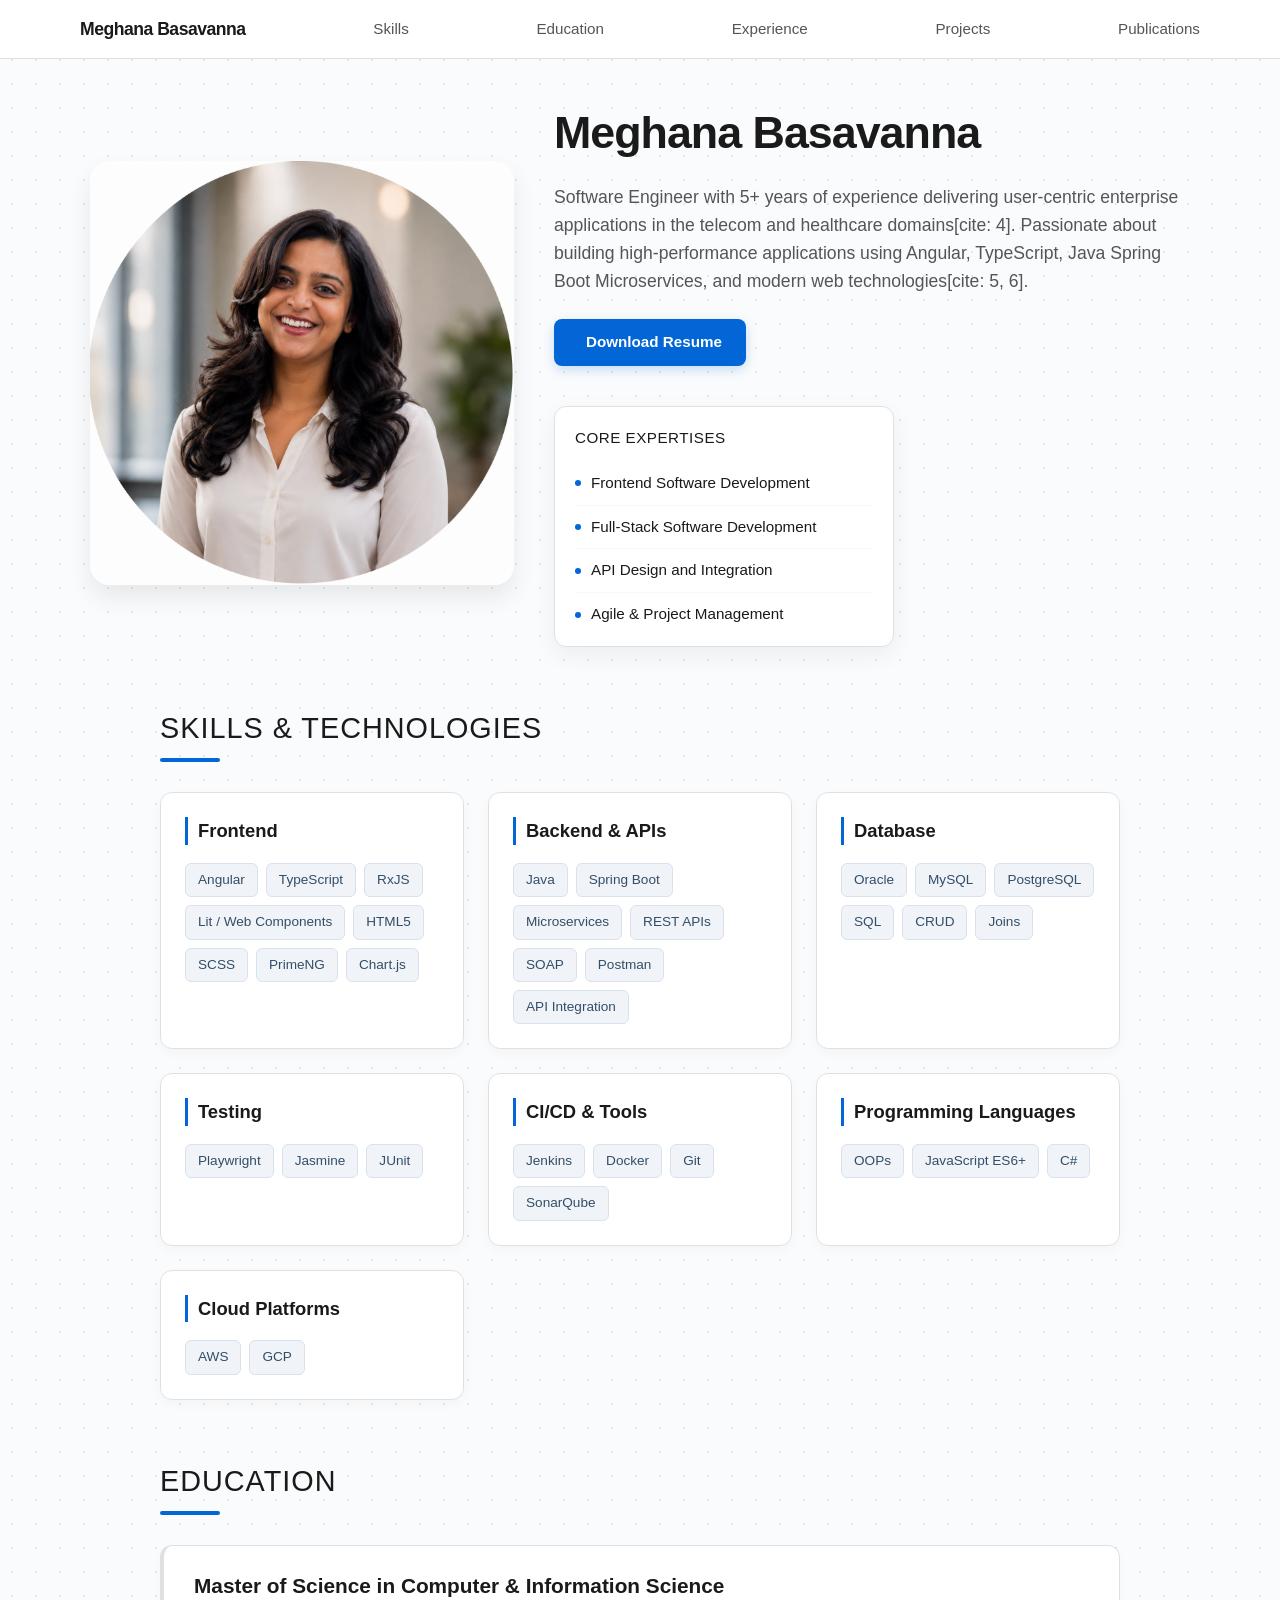
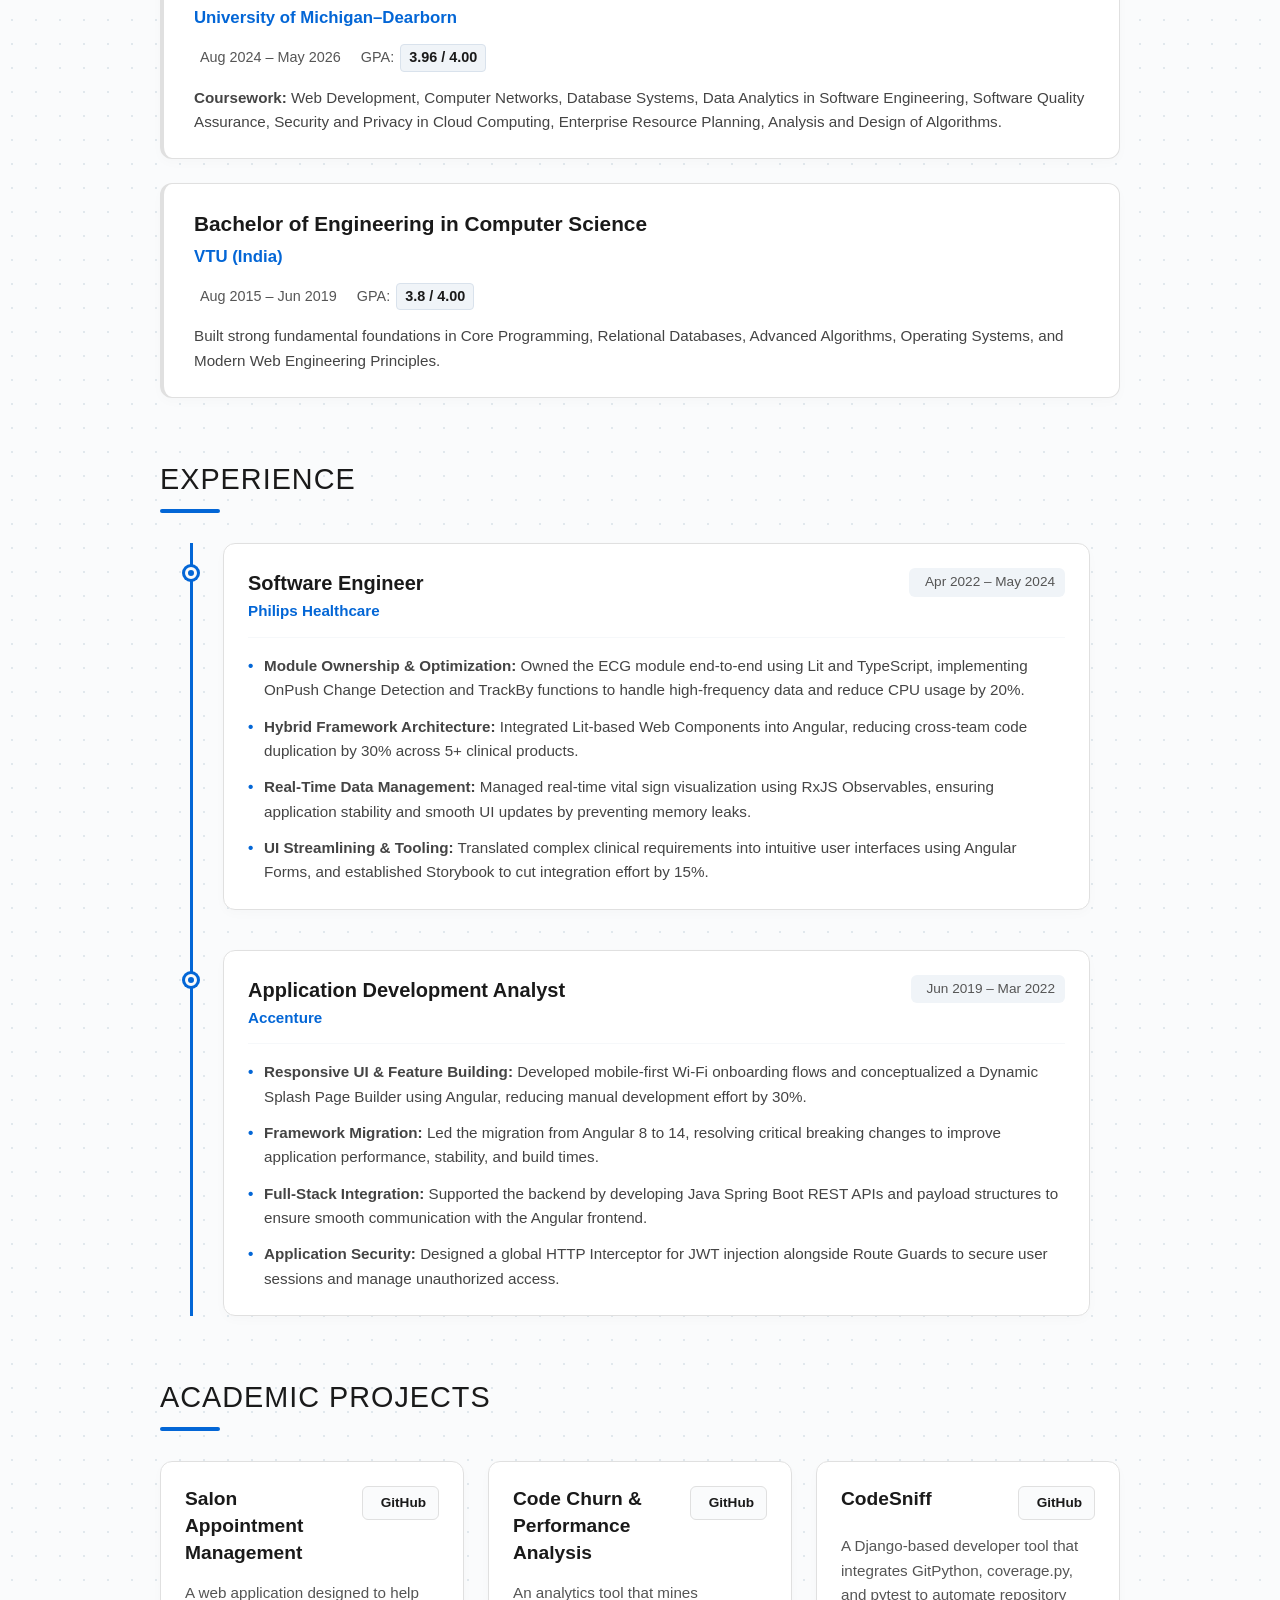
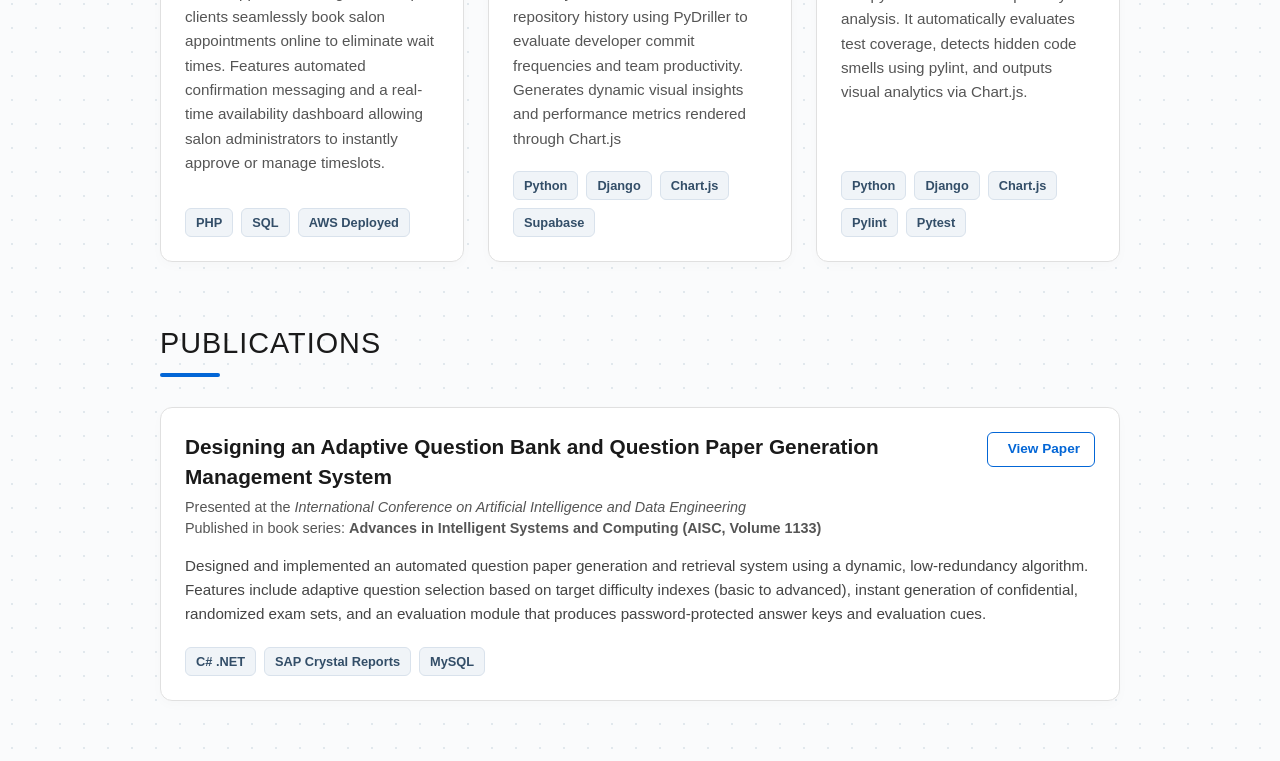
==== commit abf0a4ff: "Auto-generated commit" ====
--- a/index.html
+++ b/index.html
@@ -5,10 +5,10 @@
     <meta name="viewport" content="width=device-width, initial-scale=1">
     <link rel="icon" type="image/x-icon" href="favicon.ico">
   <style>@layer theme,base,components,utilities;@layer theme{:root{--font-sans: ui-sans-serif, system-ui, sans-serif, "Apple Color Emoji", "Segoe UI Emoji", "Segoe UI Symbol", "Noto Color Emoji";--font-mono: ui-monospace, SFMono-Regular, Menlo, Monaco, Consolas, "Liberation Mono", "Courier New", monospace;--default-font-family: var(--font-sans);--default-mono-font-family: var(--font-mono)}}@layer base{*,:after,:before{box-sizing:border-box;margin:0;padding:0;border:0 solid}html{line-height:1.5;-webkit-text-size-adjust:100%;tab-size:4;font-family:var(--default-font-family, ui-sans-serif, system-ui, sans-serif, "Apple Color Emoji", "Segoe UI Emoji", "Segoe UI Symbol", "Noto Color Emoji");font-feature-settings:var(--default-font-feature-settings, normal);font-variation-settings:var(--default-font-variation-settings, normal);-webkit-tap-highlight-color:transparent}h1,h2,h3,h4{font-size:inherit;font-weight:inherit}a{color:inherit;-webkit-text-decoration:inherit;text-decoration:inherit}strong{font-weight:bolder}ul{list-style:none}img{display:block;vertical-align:middle}img{max-width:100%;height:auto}button{font:inherit;font-feature-settings:inherit;font-variation-settings:inherit;letter-spacing:inherit;color:inherit;border-radius:0;background-color:transparent;opacity:1}button{appearance:button}}@layer utilities{.delay-1{transition-delay:1ms}.delay-2{transition-delay:2ms}.delay-3{transition-delay:3ms}.delay-4{transition-delay:4ms}.delay-5{transition-delay:5ms}.delay-6{transition-delay:6ms}}:root{--primary-color: #1a1a1a;--secondary-color: #0366d6;--text-muted: #555555;--border-color: #e0e0e0;--font-stack: -apple-system, BlinkMacSystemFont, "Segoe UI", Roboto, Helvetica, Arial, sans-serif}body{font-family:var(--font-stack);margin:0;padding:0;color:var(--primary-color);background-color:#fafbfc;background-image:radial-gradient(#e1e8ed 1px,transparent 1px);background-size:24px 24px;position:relative}section{max-width:1000px;margin:60px auto;padding:0 20px}section h2{font-size:1.8rem;color:var(--primary-color);position:relative;padding-bottom:12px;margin-bottom:30px;text-transform:uppercase;letter-spacing:1px}section h2:after{content:"";position:absolute;left:0;bottom:0;width:60px;height:4px;background-color:var(--secondary-color);border-radius:2px}@keyframes fadeInUp{0%{opacity:0;transform:translateY(25px)}to{opacity:1;transform:translateY(0)}}@keyframes fadeIn{0%{opacity:0}to{opacity:1}}.animate-fade-in{animation:fadeIn .8s ease-out forwards}.animate-card{opacity:0;animation:fadeInUp .6s cubic-bezier(.16,1,.3,1) forwards}.delay-1{animation-delay:.1s}.delay-2{animation-delay:.2s}.delay-3{animation-delay:.3s}.delay-4{animation-delay:.4s}html{scroll-behavior:smooth;scroll-padding-top:80px}
-</style><link rel="stylesheet" href="styles-ZIGNUPNC.css" media="print" onload="this.media='all'"><noscript><link rel="stylesheet" href="styles-ZIGNUPNC.css"></noscript><style ng-app-id="ng">.nav-container[_ngcontent-ng-c3409909357]{background-color:#fff;border-bottom:1px solid var(--border-color);position:sticky;top:0;z-index:1000}.nav[_ngcontent-ng-c3409909357]{max-width:1200px;margin:0 auto;display:flex;padding:16px 40px}.nav-links[_ngcontent-ng-c3409909357]{display:flex;justify-content:space-between;align-items:center;width:100%;list-style:none;margin:0;padding:0}.nav-links[_ngcontent-ng-c3409909357]   a[_ngcontent-ng-c3409909357]{text-decoration:none;color:var(--text-muted);font-weight:500;font-size:.95rem;position:relative;padding:6px 0;transition:color .2s ease}.nav-links[_ngcontent-ng-c3409909357]   a[_ngcontent-ng-c3409909357]:hover{color:var(--secondary-color)}.nav-links[_ngcontent-ng-c3409909357]   a[_ngcontent-ng-c3409909357]:after{content:"";position:absolute;width:100%;transform:scaleX(0);height:2px;bottom:0;left:0;background-color:var(--secondary-color);transform-origin:bottom right;transition:transform .25s ease-out}.nav-links[_ngcontent-ng-c3409909357]   a[_ngcontent-ng-c3409909357]:hover:after{transform:scaleX(1);transform-origin:bottom left}.nav-links[_ngcontent-ng-c3409909357]   .logo-link[_ngcontent-ng-c3409909357]{color:var(--primary-color);font-weight:700;font-size:1.1rem;letter-spacing:-.5px}.nav-links[_ngcontent-ng-c3409909357]   .logo-link[_ngcontent-ng-c3409909357]:after{display:none}@keyframes _ngcontent-ng-c3409909357_navItemFade{0%{opacity:0;transform:translateY(-10px)}to{opacity:1;transform:translateY(0)}}.animate-nav-item[_ngcontent-ng-c3409909357]{opacity:0;animation:_ngcontent-ng-c3409909357_navItemFade .5s cubic-bezier(.16,1,.3,1) forwards}.delay-5[_ngcontent-ng-c3409909357]{animation-delay:.4s}.delay-6[_ngcontent-ng-c3409909357]{animation-delay:.5s}</style><style ng-app-id="ng">.main-container[_ngcontent-ng-c1591313701]{max-width:1100px;margin:40px auto;display:flex;align-items:center;justify-content:center;gap:40px;padding:0 20px}.img-container[_ngcontent-ng-c1591313701]{flex:0 0 40%;display:flex;justify-content:center}.profile-pic[_ngcontent-ng-c1591313701]{max-width:100%;height:auto;border-radius:20px;box-shadow:0 12px 24px #00000014}.desc[_ngcontent-ng-c1591313701]{flex:0 0 60%;display:flex;flex-direction:column}.main-title[_ngcontent-ng-c1591313701]{font-size:2.8rem;font-weight:800;color:var(--primary-color);margin:0 0 16px;letter-spacing:-1px}.summary-text[_ngcontent-ng-c1591313701]{font-size:1.1rem;line-height:1.6;color:var(--text-muted);margin:0 0 24px}.btn-wrapper[_ngcontent-ng-c1591313701]{margin-bottom:30px}.resume-btn[_ngcontent-ng-c1591313701]{display:inline-flex;align-items:center;gap:8px;padding:12px 24px;border:none;border-radius:8px;background-color:var(--secondary-color);color:#fff;font-size:.95rem;font-weight:600;cursor:pointer;transition:all .2s ease;box-shadow:0 4px 12px #0366d633}.resume-btn[_ngcontent-ng-c1591313701]:hover{background-color:#024da2;transform:translateY(-2px);box-shadow:0 6px 16px #0366d64d}.focus-card[_ngcontent-ng-c1591313701]{width:340px;background:#fff;border-radius:12px;padding:20px;box-shadow:0 8px 24px #0000000f;border:1px solid var(--border-color);margin-top:10px}.focus-card[_ngcontent-ng-c1591313701]   h4[_ngcontent-ng-c1591313701]{margin:0 0 12px;color:var(--primary-color);font-size:.95rem;text-transform:uppercase;letter-spacing:.5px}.focus-card[_ngcontent-ng-c1591313701]   ul[_ngcontent-ng-c1591313701]{list-style:none;margin:0;padding:0}.focus-card[_ngcontent-ng-c1591313701]   li[_ngcontent-ng-c1591313701]{padding:10px 0;border-bottom:1px solid #f6f8fa;font-size:.95rem;color:var(--primary-color);font-weight:500;display:flex;align-items:center;gap:10px}.focus-card[_ngcontent-ng-c1591313701]   li[_ngcontent-ng-c1591313701]:last-child{border-bottom:none;padding-bottom:0}.bullet-dot[_ngcontent-ng-c1591313701]{width:6px;height:6px;background-color:var(--secondary-color);border-radius:50%}@media(max-width:850px){.main-container[_ngcontent-ng-c1591313701]{flex-direction:column;text-align:center;margin:20px auto}.img-container[_ngcontent-ng-c1591313701]{flex:0 0 100%;max-width:250px}.desc[_ngcontent-ng-c1591313701]{flex:0 0 100%;align-items:center}.focus-card[_ngcontent-ng-c1591313701]{margin-left:0;width:100%;max-width:340px}}</style><style ng-app-id="ng">.skills-container[_ngcontent-ng-c50287813]{padding:0 20px}.skills-grid[_ngcontent-ng-c50287813]{display:grid;grid-template-columns:repeat(auto-fit,minmax(280px,1fr));gap:24px}.skill-card[_ngcontent-ng-c50287813]{background:#fff;padding:24px;border-radius:12px;border:1px solid var(--border-color);box-shadow:0 4px 12px #00000008;transition:transform .3s cubic-bezier(.16,1,.3,1),border-color .3s ease,box-shadow .3s ease}.skill-card[_ngcontent-ng-c50287813]:hover{transform:translateY(-4px);border-color:var(--secondary-color);box-shadow:0 8px 24px #0366d614}.skill-card[_ngcontent-ng-c50287813]   h3[_ngcontent-ng-c50287813]{margin:0 0 18px;color:var(--primary-color);font-size:1.15rem;font-weight:700;border-left:3px solid var(--secondary-color);padding-left:10px}.tags[_ngcontent-ng-c50287813]{display:flex;flex-wrap:wrap;gap:8px}.tags[_ngcontent-ng-c50287813]   span[_ngcontent-ng-c50287813]{background:#f0f4f8;color:#334e68;padding:6px 12px;border-radius:6px;font-size:.85rem;font-weight:500;border:1px solid #d9e2ec;transition:all .2s ease}.tags[_ngcontent-ng-c50287813]   span[_ngcontent-ng-c50287813]:hover{background:var(--secondary-color);color:#fff;border-color:var(--secondary-color)}</style><style ng-app-id="ng">.education-container[_ngcontent-ng-c3951015032]{display:flex;flex-direction:column;gap:24px}.education-card[_ngcontent-ng-c3951015032]{background:#fff;padding:24px 30px;border-radius:12px;border:1px solid var(--border-color);border-left:4px solid var(--border-color);box-shadow:0 4px 12px #00000005;transition:transform .3s cubic-bezier(.16,1,.3,1),border-color .3s ease,box-shadow .3s ease}.education-card[_ngcontent-ng-c3951015032]:hover{transform:translateY(-3px);border-color:var(--secondary-color);border-left-color:var(--secondary-color);box-shadow:0 8px 24px #0366d614}.edu-content[_ngcontent-ng-c3951015032]   h3[_ngcontent-ng-c3951015032]{font-size:1.3rem;font-weight:700;color:var(--primary-color);margin:0 0 4px}.edu-content[_ngcontent-ng-c3951015032]   h4[_ngcontent-ng-c3951015032]{font-size:1.05rem;font-weight:600;color:var(--secondary-color);margin:0 0 14px}.edu-meta[_ngcontent-ng-c3951015032]{display:flex;flex-wrap:wrap;gap:20px;margin-bottom:14px}.edu-duration[_ngcontent-ng-c3951015032], .edu-gpa[_ngcontent-ng-c3951015032]{font-size:.9rem;color:var(--text-muted);margin:0;display:inline-flex;align-items:center;gap:6px}.edu-gpa[_ngcontent-ng-c3951015032]   span[_ngcontent-ng-c3951015032]{font-weight:700;color:var(--primary-color);background-color:#f0f4f8;padding:2px 8px;border-radius:4px;border:1px solid #d9e2ec}.edu-desc[_ngcontent-ng-c3951015032]{font-size:.95rem;line-height:1.6;color:#444;margin:0}@media(max-width:600px){.edu-meta[_ngcontent-ng-c3951015032]{flex-direction:column;gap:8px}}</style><style ng-app-id="ng">.timeline[_ngcontent-ng-c2058045790]{position:relative;max-width:900px;margin:0 auto;padding-left:30px;border-left:3px solid var(--secondary-color)}.timeline-item[_ngcontent-ng-c2058045790]{position:relative;margin-bottom:40px}.timeline-item[_ngcontent-ng-c2058045790]:last-child{margin-bottom:0}.timeline-dot[_ngcontent-ng-c2058045790]{position:absolute;left:-38px;top:24px;width:12px;height:12px;background:var(--secondary-color);border:3px solid #fafafa;border-radius:50%;box-shadow:0 0 0 3px var(--secondary-color)}.timeline-card[_ngcontent-ng-c2058045790]{background:#fff;padding:24px;border-radius:12px;border:1px solid var(--border-color);box-shadow:0 4px 12px #00000005;transition:transform .3s cubic-bezier(.16,1,.3,1),border-color .3s ease,box-shadow .3s ease}.timeline-card[_ngcontent-ng-c2058045790]:hover{transform:translateY(-4px);border-color:var(--secondary-color);box-shadow:0 8px 24px #0366d614}.card-header[_ngcontent-ng-c2058045790]{display:flex;justify-content:space-between;align-items:flex-start;flex-wrap:wrap;gap:12px;border-bottom:1px solid #f6f8fa;padding-bottom:14px;margin-bottom:16px}.timeline-card[_ngcontent-ng-c2058045790]   h3[_ngcontent-ng-c2058045790]{margin:0;font-size:1.25rem;font-weight:700;color:var(--primary-color)}.company[_ngcontent-ng-c2058045790]{display:block;color:var(--secondary-color);font-weight:600;font-size:.95rem;margin-top:2px}.duration[_ngcontent-ng-c2058045790]{font-size:.85rem;color:var(--text-muted);font-weight:500;background-color:#f0f4f8;padding:4px 10px;border-radius:6px;display:inline-flex;align-items:center;gap:6px}.exp-points[_ngcontent-ng-c2058045790]{list-style:none;margin:0;padding:0}.exp-points[_ngcontent-ng-c2058045790]   li[_ngcontent-ng-c2058045790]{font-size:.95rem;line-height:1.6;color:#444;margin-bottom:12px;position:relative;padding-left:16px}.exp-points[_ngcontent-ng-c2058045790]   li[_ngcontent-ng-c2058045790]:last-child{margin-bottom:0}.exp-points[_ngcontent-ng-c2058045790]   li[_ngcontent-ng-c2058045790]:before{content:"\2022";color:var(--secondary-color);font-weight:700;position:absolute;left:0;top:0}@media(max-width:650px){.card-header[_ngcontent-ng-c2058045790]{flex-direction:column;align-items:flex-start;gap:8px}}</style><style ng-app-id="ng">.projects-grid[_ngcontent-ng-c2279007481]{display:grid;grid-template-columns:repeat(auto-fit,minmax(300px,1fr));gap:24px}.project-card[_ngcontent-ng-c2279007481]{background:#fff;border:1px solid var(--border-color);border-radius:12px;padding:24px;box-shadow:0 4px 12px #00000005;display:flex;flex-direction:column;justify-content:space-between;transition:transform .3s cubic-bezier(.16,1,.3,1),border-color .3s ease,box-shadow .3s ease}.project-card[_ngcontent-ng-c2279007481]:hover{transform:translateY(-4px);border-color:var(--secondary-color);box-shadow:0 8px 24px #0366d614}.project-header[_ngcontent-ng-c2279007481]{display:flex;justify-content:space-between;align-items:flex-start;gap:14px;margin-bottom:14px}.project-header[_ngcontent-ng-c2279007481]   h3[_ngcontent-ng-c2279007481]{margin:0;color:var(--primary-color);font-size:1.2rem;font-weight:700;line-height:1.4}.github-link[_ngcontent-ng-c2279007481]{display:inline-flex;align-items:center;gap:6px;text-decoration:none;color:var(--primary-color);font-weight:600;font-size:.85rem;border:1px solid var(--border-color);border-radius:6px;padding:6px 12px;background-color:#fafbfc;white-space:nowrap;transition:all .2s ease}.github-link[_ngcontent-ng-c2279007481]:hover{background-color:#f3f4f6;color:var(--secondary-color);border-color:var(--secondary-color)}.project-description[_ngcontent-ng-c2279007481]{color:var(--text-muted);font-size:.95rem;line-height:1.6;margin:0 0 20px;flex-grow:1}.tech-stack[_ngcontent-ng-c2279007481]{display:flex;flex-wrap:wrap;gap:8px}.tech-tag[_ngcontent-ng-c2279007481]{background-color:#f0f4f8;color:#334e68;font-size:.8rem;font-weight:600;padding:4px 10px;border-radius:6px;border:1px solid #d9e2ec}@media(max-width:500px){.project-header[_ngcontent-ng-c2279007481]{flex-direction:column;align-items:flex-start;gap:10px}.github-link[_ngcontent-ng-c2279007481]{width:100%;justify-content:center}}</style><style ng-app-id="ng">.publication-card[_ngcontent-ng-c3181293910]{background:#fff;border:1px solid var(--border-color);border-radius:12px;padding:24px;box-shadow:0 4px 12px #00000005;transition:transform .3s cubic-bezier(.16,1,.3,1),border-color .3s ease,box-shadow .3s ease}.publication-card[_ngcontent-ng-c3181293910]:hover{transform:translateY(-4px);border-color:var(--secondary-color);box-shadow:0 8px 24px #0366d614}.publication-header[_ngcontent-ng-c3181293910]{display:flex;justify-content:space-between;align-items:flex-start;gap:20px;margin-bottom:14px}.publication-header[_ngcontent-ng-c3181293910]   h3[_ngcontent-ng-c3181293910]{margin:0 0 6px;color:var(--primary-color);font-size:1.3rem;line-height:1.4;font-weight:700}.conference-info[_ngcontent-ng-c3181293910]{margin:0;color:var(--text-muted);font-size:.9rem;line-height:1.5}.publication-link[_ngcontent-ng-c3181293910]{display:inline-flex;align-items:center;gap:6px;text-decoration:none;color:var(--secondary-color);font-weight:600;font-size:.85rem;border:1px solid var(--secondary-color);border-radius:6px;padding:6px 14px;background-color:#fff;white-space:nowrap;transition:all .2s ease}.publication-link[_ngcontent-ng-c3181293910]:hover{background-color:var(--secondary-color);color:#fff}.publication-description[_ngcontent-ng-c3181293910]{color:#444;font-size:.95rem;line-height:1.6;margin:0 0 20px}.tech-stack[_ngcontent-ng-c3181293910]{display:flex;flex-wrap:wrap;gap:8px}.tech-tag[_ngcontent-ng-c3181293910]{background-color:#f0f4f8;color:#334e68;font-size:.8rem;font-weight:600;padding:4px 10px;border-radius:6px;border:1px solid #d9e2ec}@media(max-width:650px){.publication-header[_ngcontent-ng-c3181293910]{flex-direction:column;align-items:flex-start;gap:12px}.publication-link[_ngcontent-ng-c3181293910]{width:100%;justify-content:center}}</style></head>
+</style><link rel="stylesheet" href="styles-ZIGNUPNC.css" media="print" onload="this.media='all'"><noscript><link rel="stylesheet" href="styles-ZIGNUPNC.css"></noscript><style ng-app-id="ng">.nav-container[_ngcontent-ng-c3409909357]{background-color:#fff;border-bottom:1px solid var(--border-color);position:sticky;top:0;z-index:1000}.nav[_ngcontent-ng-c3409909357]{max-width:1200px;margin:0 auto;display:flex;padding:16px 40px}.nav-links[_ngcontent-ng-c3409909357]{display:flex;justify-content:space-between;align-items:center;width:100%;list-style:none;margin:0;padding:0}.nav-links[_ngcontent-ng-c3409909357]   a[_ngcontent-ng-c3409909357]{text-decoration:none;color:var(--text-muted);font-weight:500;font-size:.95rem;position:relative;padding:6px 0;transition:color .2s ease}.nav-links[_ngcontent-ng-c3409909357]   a[_ngcontent-ng-c3409909357]:hover{color:var(--secondary-color)}.nav-links[_ngcontent-ng-c3409909357]   a[_ngcontent-ng-c3409909357]:after{content:"";position:absolute;width:100%;transform:scaleX(0);height:2px;bottom:0;left:0;background-color:var(--secondary-color);transform-origin:bottom right;transition:transform .25s ease-out}.nav-links[_ngcontent-ng-c3409909357]   a[_ngcontent-ng-c3409909357]:hover:after{transform:scaleX(1);transform-origin:bottom left}.nav-links[_ngcontent-ng-c3409909357]   .logo-link[_ngcontent-ng-c3409909357]{color:var(--primary-color);font-weight:700;font-size:1.1rem;letter-spacing:-.5px}.nav-links[_ngcontent-ng-c3409909357]   .logo-link[_ngcontent-ng-c3409909357]:after{display:none}@keyframes _ngcontent-ng-c3409909357_navItemFade{0%{opacity:0;transform:translateY(-10px)}to{opacity:1;transform:translateY(0)}}.animate-nav-item[_ngcontent-ng-c3409909357]{opacity:0;animation:_ngcontent-ng-c3409909357_navItemFade .5s cubic-bezier(.16,1,.3,1) forwards}.delay-5[_ngcontent-ng-c3409909357]{animation-delay:.4s}.delay-6[_ngcontent-ng-c3409909357]{animation-delay:.5s}</style><style ng-app-id="ng">.main-container[_ngcontent-ng-c205131266]{max-width:1100px;margin:40px auto;display:flex;align-items:center;justify-content:center;gap:40px;padding:0 20px}.img-container[_ngcontent-ng-c205131266]{flex:0 0 40%;display:flex;justify-content:center}.profile-pic[_ngcontent-ng-c205131266]{max-width:100%;height:auto;border-radius:20px;box-shadow:0 12px 24px #00000014}.desc[_ngcontent-ng-c205131266]{flex:0 0 60%;display:flex;flex-direction:column}.main-title[_ngcontent-ng-c205131266]{font-size:2.8rem;font-weight:800;color:var(--primary-color);margin:0 0 16px;letter-spacing:-1px}.summary-text[_ngcontent-ng-c205131266]{font-size:1.1rem;line-height:1.6;color:var(--text-muted);margin:0 0 24px}.btn-wrapper[_ngcontent-ng-c205131266]{margin-bottom:30px}.resume-btn[_ngcontent-ng-c205131266]{display:inline-flex;align-items:center;gap:8px;padding:12px 24px;border:none;border-radius:8px;background-color:var(--secondary-color);color:#fff;font-size:.95rem;font-weight:600;cursor:pointer;transition:all .2s ease;box-shadow:0 4px 12px #0366d633}.resume-btn[_ngcontent-ng-c205131266]:hover{background-color:#024da2;transform:translateY(-2px);box-shadow:0 6px 16px #0366d64d}.focus-card[_ngcontent-ng-c205131266]{width:340px;background:#fff;border-radius:12px;padding:20px;box-shadow:0 8px 24px #0000000f;border:1px solid var(--border-color);margin-top:10px}.focus-card[_ngcontent-ng-c205131266]   h4[_ngcontent-ng-c205131266]{margin:0 0 12px;color:var(--primary-color);font-size:.95rem;text-transform:uppercase;letter-spacing:.5px}.focus-card[_ngcontent-ng-c205131266]   ul[_ngcontent-ng-c205131266]{list-style:none;margin:0;padding:0}.focus-card[_ngcontent-ng-c205131266]   li[_ngcontent-ng-c205131266]{padding:10px 0;border-bottom:1px solid #f6f8fa;font-size:.95rem;color:var(--primary-color);font-weight:500;display:flex;align-items:center;gap:10px}.focus-card[_ngcontent-ng-c205131266]   li[_ngcontent-ng-c205131266]:last-child{border-bottom:none;padding-bottom:0}.bullet-dot[_ngcontent-ng-c205131266]{width:6px;height:6px;background-color:var(--secondary-color);border-radius:50%}@media(max-width:850px){.main-container[_ngcontent-ng-c205131266]{flex-direction:column;text-align:center;margin:20px auto}.img-container[_ngcontent-ng-c205131266]{flex:0 0 100%;max-width:250px}.desc[_ngcontent-ng-c205131266]{flex:0 0 100%;align-items:center}.focus-card[_ngcontent-ng-c205131266]{margin-left:0;width:100%;max-width:340px}}</style><style ng-app-id="ng">.skills-container[_ngcontent-ng-c50287813]{padding:0 20px}.skills-grid[_ngcontent-ng-c50287813]{display:grid;grid-template-columns:repeat(auto-fit,minmax(280px,1fr));gap:24px}.skill-card[_ngcontent-ng-c50287813]{background:#fff;padding:24px;border-radius:12px;border:1px solid var(--border-color);box-shadow:0 4px 12px #00000008;transition:transform .3s cubic-bezier(.16,1,.3,1),border-color .3s ease,box-shadow .3s ease}.skill-card[_ngcontent-ng-c50287813]:hover{transform:translateY(-4px);border-color:var(--secondary-color);box-shadow:0 8px 24px #0366d614}.skill-card[_ngcontent-ng-c50287813]   h3[_ngcontent-ng-c50287813]{margin:0 0 18px;color:var(--primary-color);font-size:1.15rem;font-weight:700;border-left:3px solid var(--secondary-color);padding-left:10px}.tags[_ngcontent-ng-c50287813]{display:flex;flex-wrap:wrap;gap:8px}.tags[_ngcontent-ng-c50287813]   span[_ngcontent-ng-c50287813]{background:#f0f4f8;color:#334e68;padding:6px 12px;border-radius:6px;font-size:.85rem;font-weight:500;border:1px solid #d9e2ec;transition:all .2s ease}.tags[_ngcontent-ng-c50287813]   span[_ngcontent-ng-c50287813]:hover{background:var(--secondary-color);color:#fff;border-color:var(--secondary-color)}</style><style ng-app-id="ng">.education-container[_ngcontent-ng-c3951015032]{display:flex;flex-direction:column;gap:24px}.education-card[_ngcontent-ng-c3951015032]{background:#fff;padding:24px 30px;border-radius:12px;border:1px solid var(--border-color);border-left:4px solid var(--border-color);box-shadow:0 4px 12px #00000005;transition:transform .3s cubic-bezier(.16,1,.3,1),border-color .3s ease,box-shadow .3s ease}.education-card[_ngcontent-ng-c3951015032]:hover{transform:translateY(-3px);border-color:var(--secondary-color);border-left-color:var(--secondary-color);box-shadow:0 8px 24px #0366d614}.edu-content[_ngcontent-ng-c3951015032]   h3[_ngcontent-ng-c3951015032]{font-size:1.3rem;font-weight:700;color:var(--primary-color);margin:0 0 4px}.edu-content[_ngcontent-ng-c3951015032]   h4[_ngcontent-ng-c3951015032]{font-size:1.05rem;font-weight:600;color:var(--secondary-color);margin:0 0 14px}.edu-meta[_ngcontent-ng-c3951015032]{display:flex;flex-wrap:wrap;gap:20px;margin-bottom:14px}.edu-duration[_ngcontent-ng-c3951015032], .edu-gpa[_ngcontent-ng-c3951015032]{font-size:.9rem;color:var(--text-muted);margin:0;display:inline-flex;align-items:center;gap:6px}.edu-gpa[_ngcontent-ng-c3951015032]   span[_ngcontent-ng-c3951015032]{font-weight:700;color:var(--primary-color);background-color:#f0f4f8;padding:2px 8px;border-radius:4px;border:1px solid #d9e2ec}.edu-desc[_ngcontent-ng-c3951015032]{font-size:.95rem;line-height:1.6;color:#444;margin:0}@media(max-width:600px){.edu-meta[_ngcontent-ng-c3951015032]{flex-direction:column;gap:8px}}</style><style ng-app-id="ng">.timeline[_ngcontent-ng-c2058045790]{position:relative;max-width:900px;margin:0 auto;padding-left:30px;border-left:3px solid var(--secondary-color)}.timeline-item[_ngcontent-ng-c2058045790]{position:relative;margin-bottom:40px}.timeline-item[_ngcontent-ng-c2058045790]:last-child{margin-bottom:0}.timeline-dot[_ngcontent-ng-c2058045790]{position:absolute;left:-38px;top:24px;width:12px;height:12px;background:var(--secondary-color);border:3px solid #fafafa;border-radius:50%;box-shadow:0 0 0 3px var(--secondary-color)}.timeline-card[_ngcontent-ng-c2058045790]{background:#fff;padding:24px;border-radius:12px;border:1px solid var(--border-color);box-shadow:0 4px 12px #00000005;transition:transform .3s cubic-bezier(.16,1,.3,1),border-color .3s ease,box-shadow .3s ease}.timeline-card[_ngcontent-ng-c2058045790]:hover{transform:translateY(-4px);border-color:var(--secondary-color);box-shadow:0 8px 24px #0366d614}.card-header[_ngcontent-ng-c2058045790]{display:flex;justify-content:space-between;align-items:flex-start;flex-wrap:wrap;gap:12px;border-bottom:1px solid #f6f8fa;padding-bottom:14px;margin-bottom:16px}.timeline-card[_ngcontent-ng-c2058045790]   h3[_ngcontent-ng-c2058045790]{margin:0;font-size:1.25rem;font-weight:700;color:var(--primary-color)}.company[_ngcontent-ng-c2058045790]{display:block;color:var(--secondary-color);font-weight:600;font-size:.95rem;margin-top:2px}.duration[_ngcontent-ng-c2058045790]{font-size:.85rem;color:var(--text-muted);font-weight:500;background-color:#f0f4f8;padding:4px 10px;border-radius:6px;display:inline-flex;align-items:center;gap:6px}.exp-points[_ngcontent-ng-c2058045790]{list-style:none;margin:0;padding:0}.exp-points[_ngcontent-ng-c2058045790]   li[_ngcontent-ng-c2058045790]{font-size:.95rem;line-height:1.6;color:#444;margin-bottom:12px;position:relative;padding-left:16px}.exp-points[_ngcontent-ng-c2058045790]   li[_ngcontent-ng-c2058045790]:last-child{margin-bottom:0}.exp-points[_ngcontent-ng-c2058045790]   li[_ngcontent-ng-c2058045790]:before{content:"\2022";color:var(--secondary-color);font-weight:700;position:absolute;left:0;top:0}@media(max-width:650px){.card-header[_ngcontent-ng-c2058045790]{flex-direction:column;align-items:flex-start;gap:8px}}</style><style ng-app-id="ng">.projects-grid[_ngcontent-ng-c2279007481]{display:grid;grid-template-columns:repeat(auto-fit,minmax(300px,1fr));gap:24px}.project-card[_ngcontent-ng-c2279007481]{background:#fff;border:1px solid var(--border-color);border-radius:12px;padding:24px;box-shadow:0 4px 12px #00000005;display:flex;flex-direction:column;justify-content:space-between;transition:transform .3s cubic-bezier(.16,1,.3,1),border-color .3s ease,box-shadow .3s ease}.project-card[_ngcontent-ng-c2279007481]:hover{transform:translateY(-4px);border-color:var(--secondary-color);box-shadow:0 8px 24px #0366d614}.project-header[_ngcontent-ng-c2279007481]{display:flex;justify-content:space-between;align-items:flex-start;gap:14px;margin-bottom:14px}.project-header[_ngcontent-ng-c2279007481]   h3[_ngcontent-ng-c2279007481]{margin:0;color:var(--primary-color);font-size:1.2rem;font-weight:700;line-height:1.4}.github-link[_ngcontent-ng-c2279007481]{display:inline-flex;align-items:center;gap:6px;text-decoration:none;color:var(--primary-color);font-weight:600;font-size:.85rem;border:1px solid var(--border-color);border-radius:6px;padding:6px 12px;background-color:#fafbfc;white-space:nowrap;transition:all .2s ease}.github-link[_ngcontent-ng-c2279007481]:hover{background-color:#f3f4f6;color:var(--secondary-color);border-color:var(--secondary-color)}.project-description[_ngcontent-ng-c2279007481]{color:var(--text-muted);font-size:.95rem;line-height:1.6;margin:0 0 20px;flex-grow:1}.tech-stack[_ngcontent-ng-c2279007481]{display:flex;flex-wrap:wrap;gap:8px}.tech-tag[_ngcontent-ng-c2279007481]{background-color:#f0f4f8;color:#334e68;font-size:.8rem;font-weight:600;padding:4px 10px;border-radius:6px;border:1px solid #d9e2ec}@media(max-width:500px){.project-header[_ngcontent-ng-c2279007481]{flex-direction:column;align-items:flex-start;gap:10px}.github-link[_ngcontent-ng-c2279007481]{width:100%;justify-content:center}}</style><style ng-app-id="ng">.publication-card[_ngcontent-ng-c3181293910]{background:#fff;border:1px solid var(--border-color);border-radius:12px;padding:24px;box-shadow:0 4px 12px #00000005;transition:transform .3s cubic-bezier(.16,1,.3,1),border-color .3s ease,box-shadow .3s ease}.publication-card[_ngcontent-ng-c3181293910]:hover{transform:translateY(-4px);border-color:var(--secondary-color);box-shadow:0 8px 24px #0366d614}.publication-header[_ngcontent-ng-c3181293910]{display:flex;justify-content:space-between;align-items:flex-start;gap:20px;margin-bottom:14px}.publication-header[_ngcontent-ng-c3181293910]   h3[_ngcontent-ng-c3181293910]{margin:0 0 6px;color:var(--primary-color);font-size:1.3rem;line-height:1.4;font-weight:700}.conference-info[_ngcontent-ng-c3181293910]{margin:0;color:var(--text-muted);font-size:.9rem;line-height:1.5}.publication-link[_ngcontent-ng-c3181293910]{display:inline-flex;align-items:center;gap:6px;text-decoration:none;color:var(--secondary-color);font-weight:600;font-size:.85rem;border:1px solid var(--secondary-color);border-radius:6px;padding:6px 14px;background-color:#fff;white-space:nowrap;transition:all .2s ease}.publication-link[_ngcontent-ng-c3181293910]:hover{background-color:var(--secondary-color);color:#fff}.publication-description[_ngcontent-ng-c3181293910]{color:#444;font-size:.95rem;line-height:1.6;margin:0 0 20px}.tech-stack[_ngcontent-ng-c3181293910]{display:flex;flex-wrap:wrap;gap:8px}.tech-tag[_ngcontent-ng-c3181293910]{background-color:#f0f4f8;color:#334e68;font-size:.8rem;font-weight:600;padding:4px 10px;border-radius:6px;border:1px solid #d9e2ec}@media(max-width:650px){.publication-header[_ngcontent-ng-c3181293910]{flex-direction:column;align-items:flex-start;gap:12px}.publication-link[_ngcontent-ng-c3181293910]{width:100%;justify-content:center}}</style></head>
   <body><!--nghm--><script type="text/javascript" id="ng-event-dispatch-contract">(()=>{function p(t,n,r,o,e,i,f,m){return{eventType:t,event:n,targetElement:r,eic:o,timeStamp:e,eia:i,eirp:f,eiack:m}}function u(t){let n=[],r=e=>{n.push(e)};return{c:t,q:n,et:[],etc:[],d:r,h:e=>{r(p(e.type,e,e.target,t,Date.now()))}}}function s(t,n,r){for(let o=0;o<n.length;o++){let e=n[o];(r?t.etc:t.et).push(e),t.c.addEventListener(e,t.h,r)}}function c(t,n,r,o,e=window){let i=u(t);e._ejsas||(e._ejsas={}),e._ejsas[n]=i,s(i,r),s(i,o,!0)}window.__jsaction_bootstrap=c;})();
 </script><script>window.__jsaction_bootstrap(document.body,"ng",["click"],[]);</script>
-    <app-root ng-version="21.2.12" ngh="0" ng-server-context="ssg"><app-navbar _nghost-ng-c3409909357 ngh="0"><div _ngcontent-ng-c3409909357 class="nav-container animate-fade-in"><nav _ngcontent-ng-c3409909357 class="nav"><ul _ngcontent-ng-c3409909357 class="nav-links"><li _ngcontent-ng-c3409909357 class="animate-nav-item delay-1"><a _ngcontent-ng-c3409909357 href="#landing" class="logo-link">Meghana Basavanna</a></li><li _ngcontent-ng-c3409909357 class="animate-nav-item delay-2"><a _ngcontent-ng-c3409909357 href="#skills">Skills</a></li><li _ngcontent-ng-c3409909357 class="animate-nav-item delay-4"><a _ngcontent-ng-c3409909357 href="#education">Education</a></li><li _ngcontent-ng-c3409909357 class="animate-nav-item delay-3"><a _ngcontent-ng-c3409909357 href="#experience">Experience</a></li><li _ngcontent-ng-c3409909357 class="animate-nav-item delay-5"><a _ngcontent-ng-c3409909357 href="#projects">Projects</a></li><li _ngcontent-ng-c3409909357 class="animate-nav-item delay-6"><a _ngcontent-ng-c3409909357 href="#publication">Publications</a></li></ul></nav></div></app-navbar><app-landing _nghost-ng-c1591313701 ngh="0"><section _ngcontent-ng-c1591313701 class="main-container"><div _ngcontent-ng-c1591313701 class="img-container animate-fade-in"><img _ngcontent-ng-c1591313701 src="profile.png" alt="Meghana" class="profile-pic"></div><div _ngcontent-ng-c1591313701 class="desc"><h1 _ngcontent-ng-c1591313701 class="main-title animate-fade-in">Meghana Basavanna</h1><p _ngcontent-ng-c1591313701 class="summary-text animate-card delay-1"> Software Engineer with 5+ years of experience delivering user-centric enterprise applications in the telecom and healthcare domains[cite: 4]. Passionate about building high-performance applications using Angular, TypeScript, Java Spring Boot Microservices, and modern web technologies[cite: 5, 6]. </p><div _ngcontent-ng-c1591313701 class="btn-wrapper animate-card delay-2"><button _ngcontent-ng-c1591313701 class="resume-btn" jsaction="click:;"><i _ngcontent-ng-c1591313701 class="fas fa-download"></i> Download Resume </button></div><div _ngcontent-ng-c1591313701 class="focus-card animate-card delay-3"><h4 _ngcontent-ng-c1591313701>Core Expertises</h4><ul _ngcontent-ng-c1591313701><li _ngcontent-ng-c1591313701><span _ngcontent-ng-c1591313701 class="bullet-dot"></span> Frontend Software Development</li><li _ngcontent-ng-c1591313701><span _ngcontent-ng-c1591313701 class="bullet-dot"></span> Full-Stack Software Development</li><li _ngcontent-ng-c1591313701><span _ngcontent-ng-c1591313701 class="bullet-dot"></span> API Design and Integration</li><li _ngcontent-ng-c1591313701><span _ngcontent-ng-c1591313701 class="bullet-dot"></span> Agile &amp; Project Management</li></ul></div></div></section></app-landing><app-skills _nghost-ng-c50287813 ngh="0"><section _ngcontent-ng-c50287813 id="skills" class="skills-container"><h2 _ngcontent-ng-c50287813 class="animate-fade-in">Skills &amp; Technologies</h2><div _ngcontent-ng-c50287813 class="skills-grid"><div _ngcontent-ng-c50287813 class="skill-card animate-card delay-1"><h3 _ngcontent-ng-c50287813>Frontend</h3><div _ngcontent-ng-c50287813 class="tags"><span _ngcontent-ng-c50287813>Angular</span><span _ngcontent-ng-c50287813>TypeScript</span><span _ngcontent-ng-c50287813>RxJS</span><span _ngcontent-ng-c50287813>Lit / Web Components</span><span _ngcontent-ng-c50287813>HTML5</span><span _ngcontent-ng-c50287813>SCSS</span><span _ngcontent-ng-c50287813>PrimeNG</span><span _ngcontent-ng-c50287813>Chart.js</span></div></div><div _ngcontent-ng-c50287813 class="skill-card animate-card delay-1"><h3 _ngcontent-ng-c50287813>Backend &amp; APIs</h3><div _ngcontent-ng-c50287813 class="tags"><span _ngcontent-ng-c50287813>Java</span><span _ngcontent-ng-c50287813>Spring Boot</span><span _ngcontent-ng-c50287813>Microservices</span><span _ngcontent-ng-c50287813>REST APIs</span><span _ngcontent-ng-c50287813>SOAP</span><span _ngcontent-ng-c50287813>Postman</span><span _ngcontent-ng-c50287813>API Integration</span></div></div><div _ngcontent-ng-c50287813 class="skill-card animate-card delay-2"><h3 _ngcontent-ng-c50287813>Database</h3><div _ngcontent-ng-c50287813 class="tags"><span _ngcontent-ng-c50287813>Oracle</span><span _ngcontent-ng-c50287813>MySQL</span><span _ngcontent-ng-c50287813>PostgreSQL</span><span _ngcontent-ng-c50287813>SQL</span><span _ngcontent-ng-c50287813>CRUD</span><span _ngcontent-ng-c50287813>Joins</span></div></div><div _ngcontent-ng-c50287813 class="skill-card animate-card delay-2"><h3 _ngcontent-ng-c50287813>Testing</h3><div _ngcontent-ng-c50287813 class="tags"><span _ngcontent-ng-c50287813>Playwright</span><span _ngcontent-ng-c50287813>Jasmine</span><span _ngcontent-ng-c50287813>JUnit</span></div></div><div _ngcontent-ng-c50287813 class="skill-card animate-card delay-3"><h3 _ngcontent-ng-c50287813>CI/CD &amp; Tools</h3><div _ngcontent-ng-c50287813 class="tags"><span _ngcontent-ng-c50287813>Jenkins</span><span _ngcontent-ng-c50287813>Docker</span><span _ngcontent-ng-c50287813>Git</span><span _ngcontent-ng-c50287813>SonarQube</span></div></div><div _ngcontent-ng-c50287813 class="skill-card animate-card delay-3"><h3 _ngcontent-ng-c50287813>Programming Languages</h3><div _ngcontent-ng-c50287813 class="tags"><span _ngcontent-ng-c50287813>OOPs</span><span _ngcontent-ng-c50287813>JavaScript ES6+</span><span _ngcontent-ng-c50287813>C#</span></div></div><div _ngcontent-ng-c50287813 class="skill-card animate-card delay-4"><h3 _ngcontent-ng-c50287813>Cloud Platforms</h3><div _ngcontent-ng-c50287813 class="tags"><span _ngcontent-ng-c50287813>AWS</span><span _ngcontent-ng-c50287813>GCP</span></div></div></div></section></app-skills><app-education _nghost-ng-c3951015032 ngh="0"><section _ngcontent-ng-c3951015032 id="education" class="education-section"><h2 _ngcontent-ng-c3951015032 class="animate-fade-in">Education</h2><div _ngcontent-ng-c3951015032 class="education-container"><div _ngcontent-ng-c3951015032 class="education-card animate-card delay-1"><div _ngcontent-ng-c3951015032 class="edu-content"><h3 _ngcontent-ng-c3951015032>Master of Science in Computer &amp; Information Science</h3><h4 _ngcontent-ng-c3951015032>University of Michigan–Dearborn</h4><div _ngcontent-ng-c3951015032 class="edu-meta"><p _ngcontent-ng-c3951015032 class="edu-duration"><i _ngcontent-ng-c3951015032 class="far fa-calendar-alt"></i> Aug 2024 – May 2026</p><p _ngcontent-ng-c3951015032 class="edu-gpa">GPA: <span _ngcontent-ng-c3951015032>3.96 / 4.00</span></p></div><p _ngcontent-ng-c3951015032 class="edu-desc"><strong _ngcontent-ng-c3951015032>Coursework:</strong> Web Development, Computer Networks, Database Systems, Data Analytics in Software Engineering, Software Quality Assurance, Security and Privacy in Cloud Computing, Enterprise Resource Planning, Analysis and Design of Algorithms. </p></div></div><div _ngcontent-ng-c3951015032 class="education-card animate-card delay-2"><div _ngcontent-ng-c3951015032 class="edu-content"><h3 _ngcontent-ng-c3951015032>Bachelor of Engineering in Computer Science</h3><h4 _ngcontent-ng-c3951015032>VTU (India)</h4><div _ngcontent-ng-c3951015032 class="edu-meta"><p _ngcontent-ng-c3951015032 class="edu-duration"><i _ngcontent-ng-c3951015032 class="far fa-calendar-alt"></i> Aug 2015 – Jun 2019</p><p _ngcontent-ng-c3951015032 class="edu-gpa">GPA: <span _ngcontent-ng-c3951015032>3.8 / 4.00</span></p></div><p _ngcontent-ng-c3951015032 class="edu-desc"> Built strong fundamental foundations in Core Programming, Relational Databases, Advanced Algorithms, Operating Systems, and Modern Web Engineering Principles. </p></div></div></div></section></app-education><app-experience _nghost-ng-c2058045790 ngh="1"><section _ngcontent-ng-c2058045790 id="experience" class="experience-section"><h2 _ngcontent-ng-c2058045790 class="animate-fade-in">Experience</h2><div _ngcontent-ng-c2058045790 class="timeline"><div _ngcontent-ng-c2058045790 class="timeline-item animate-card delay-1"><div _ngcontent-ng-c2058045790 class="timeline-dot"></div><div _ngcontent-ng-c2058045790 class="timeline-card"><div _ngcontent-ng-c2058045790 class="card-header"><div _ngcontent-ng-c2058045790><h3 _ngcontent-ng-c2058045790>Software Engineer</h3><span _ngcontent-ng-c2058045790 class="company">Philips Healthcare</span></div><span _ngcontent-ng-c2058045790 class="duration"><i _ngcontent-ng-c2058045790 class="far fa-calendar-alt"></i> Apr 2022 – May 2024</span></div><ul _ngcontent-ng-c2058045790 class="exp-points"><li _ngcontent-ng-c2058045790><strong _ngcontent-ng-c2058045790>Module Ownership &amp; Optimization:</strong> Owned the ECG module end-to-end using Lit and TypeScript, implementing OnPush Change Detection and TrackBy functions to handle high-frequency data and reduce CPU usage by 20%. </li><li _ngcontent-ng-c2058045790><strong _ngcontent-ng-c2058045790>Hybrid Framework Architecture:</strong> Integrated Lit-based Web Components into Angular, reducing cross-team code duplication by 30% across 5+ clinical products. </li><li _ngcontent-ng-c2058045790><strong _ngcontent-ng-c2058045790>Real-Time Data Management:</strong> Managed real-time vital sign visualization using RxJS Observables, ensuring application stability and smooth UI updates by preventing memory leaks. </li><li _ngcontent-ng-c2058045790><strong _ngcontent-ng-c2058045790>UI Streamlining &amp; Tooling:</strong> Translated complex clinical requirements into intuitive user interfaces using Angular Forms, and established Storybook to cut integration effort by 15%. </li><!----></ul></div></div><div _ngcontent-ng-c2058045790 class="timeline-item animate-card delay-2"><div _ngcontent-ng-c2058045790 class="timeline-dot"></div><div _ngcontent-ng-c2058045790 class="timeline-card"><div _ngcontent-ng-c2058045790 class="card-header"><div _ngcontent-ng-c2058045790><h3 _ngcontent-ng-c2058045790>Application Development Analyst</h3><span _ngcontent-ng-c2058045790 class="company">Accenture</span></div><span _ngcontent-ng-c2058045790 class="duration"><i _ngcontent-ng-c2058045790 class="far fa-calendar-alt"></i> Jun 2019 – Mar 2022</span></div><ul _ngcontent-ng-c2058045790 class="exp-points"><li _ngcontent-ng-c2058045790><strong _ngcontent-ng-c2058045790>Responsive UI &amp; Feature Building:</strong> Developed mobile-first Wi-Fi onboarding flows and conceptualized a Dynamic Splash Page Builder using Angular, reducing manual development effort by 30%. </li><li _ngcontent-ng-c2058045790><strong _ngcontent-ng-c2058045790>Framework Migration:</strong> Led the migration from Angular 8 to 14, resolving critical breaking changes to improve application performance, stability, and build times. </li><li _ngcontent-ng-c2058045790><strong _ngcontent-ng-c2058045790>Full-Stack Integration:</strong> Supported the backend by developing Java Spring Boot REST APIs and payload structures to ensure smooth communication with the Angular frontend. </li><li _ngcontent-ng-c2058045790><strong _ngcontent-ng-c2058045790>Application Security:</strong> Designed a global HTTP Interceptor for JWT injection alongside Route Guards to secure user sessions and manage unauthorized access. </li><!----></ul></div></div></div></section></app-experience><app-projects _nghost-ng-c2279007481 ngh="0"><section _ngcontent-ng-c2279007481 id="projects" class="projects-section"><h2 _ngcontent-ng-c2279007481 class="animate-fade-in">Academic Projects</h2><div _ngcontent-ng-c2279007481 class="projects-grid"><div _ngcontent-ng-c2279007481 class="project-card animate-card delay-1"><div _ngcontent-ng-c2279007481 class="project-header"><h3 _ngcontent-ng-c2279007481>Salon Appointment Management</h3><a _ngcontent-ng-c2279007481 href="https://github.com/MeghanaBasavanna/Elegance_Scheduler" target="_blank" title="View Code on GitHub" class="github-link"><i _ngcontent-ng-c2279007481 class="fab fa-github"></i> GitHub </a></div><p _ngcontent-ng-c2279007481 class="project-description"> A web application designed to help clients seamlessly book salon appointments online to eliminate wait times. Features automated confirmation messaging and a real-time availability dashboard allowing salon administrators to instantly approve or manage timeslots. </p><div _ngcontent-ng-c2279007481 class="tech-stack"><span _ngcontent-ng-c2279007481 class="tech-tag">PHP</span><span _ngcontent-ng-c2279007481 class="tech-tag">SQL</span><span _ngcontent-ng-c2279007481 class="tech-tag">AWS Deployed</span></div></div><div _ngcontent-ng-c2279007481 class="project-card animate-card delay-2"><div _ngcontent-ng-c2279007481 class="project-header"><h3 _ngcontent-ng-c2279007481>Code Churn &amp; Performance Analysis</h3><a _ngcontent-ng-c2279007481 href="https://github.com/JacobWald/DevPulse" target="_blank" title="View Code on GitHub" class="github-link"><i _ngcontent-ng-c2279007481 class="fab fa-github"></i> GitHub </a></div><p _ngcontent-ng-c2279007481 class="project-description"> An analytics tool that mines repository history using PyDriller to evaluate developer commit frequencies and team productivity. Generates dynamic visual insights and performance metrics rendered through Chart.js </p><div _ngcontent-ng-c2279007481 class="tech-stack"><span _ngcontent-ng-c2279007481 class="tech-tag">Python</span><span _ngcontent-ng-c2279007481 class="tech-tag">Django</span><span _ngcontent-ng-c2279007481 class="tech-tag">Chart.js</span><span _ngcontent-ng-c2279007481 class="tech-tag">Supabase</span></div></div><div _ngcontent-ng-c2279007481 class="project-card animate-card delay-3"><div _ngcontent-ng-c2279007481 class="project-header"><h3 _ngcontent-ng-c2279007481>CodeSniff</h3><a _ngcontent-ng-c2279007481 href="https://github.com/btbyard/CodeSniff" target="_blank" title="View Code on GitHub" class="github-link"><i _ngcontent-ng-c2279007481 class="fab fa-github"></i> GitHub </a></div><p _ngcontent-ng-c2279007481 class="project-description"> A Django-based developer tool that integrates GitPython, coverage.py, and pytest to automate repository analysis. It automatically evaluates test coverage, detects hidden code smells using pylint, and outputs visual analytics via Chart.js. </p><div _ngcontent-ng-c2279007481 class="tech-stack"><span _ngcontent-ng-c2279007481 class="tech-tag">Python</span><span _ngcontent-ng-c2279007481 class="tech-tag">Django</span><span _ngcontent-ng-c2279007481 class="tech-tag">Chart.js</span><span _ngcontent-ng-c2279007481 class="tech-tag">Pylint</span><span _ngcontent-ng-c2279007481 class="tech-tag">Pytest</span></div></div></div></section></app-projects><app-publication _nghost-ng-c3181293910 ngh="0"><section _ngcontent-ng-c3181293910 id="publication" class="publication-section"><h2 _ngcontent-ng-c3181293910 class="animate-fade-in">Publications</h2><div _ngcontent-ng-c3181293910 class="publication-card animate-card delay-1"><div _ngcontent-ng-c3181293910 class="publication-header"><div _ngcontent-ng-c3181293910 class="title-area"><h3 _ngcontent-ng-c3181293910>Designing an Adaptive Question Bank and Question Paper Generation Management System</h3><p _ngcontent-ng-c3181293910 class="conference-info"> Presented at the <em _ngcontent-ng-c3181293910>International Conference on Artificial Intelligence and Data Engineering</em><br _ngcontent-ng-c3181293910> Published in book series: <strong _ngcontent-ng-c3181293910>Advances in Intelligent Systems and Computing (AISC, Volume 1133)</strong></p></div><a _ngcontent-ng-c3181293910 href="https://link.springer.com/chapter/10.1007/978-981-15-3514-7_72" target="_blank" title="Read Publication" class="publication-link"><i _ngcontent-ng-c3181293910 class="fas fa-external-link-alt"></i> View Paper </a></div><p _ngcontent-ng-c3181293910 class="publication-description"> Designed and implemented an automated question paper generation and retrieval system using a dynamic, low-redundancy algorithm. Features include adaptive question selection based on target difficulty indexes (basic to advanced), instant generation of confidential, randomized exam sets, and an evaluation module that produces password-protected answer keys and evaluation cues. </p><div _ngcontent-ng-c3181293910 class="tech-stack"><span _ngcontent-ng-c3181293910 class="tech-tag">C# .NET</span><span _ngcontent-ng-c3181293910 class="tech-tag">SAP Crystal Reports</span><span _ngcontent-ng-c3181293910 class="tech-tag">MySQL</span></div></div></section></app-publication></app-root>
-  <script src="main-3B6YHRFU.js" type="module"></script>
+    <app-root ng-version="21.2.12" ngh="0" ng-server-context="ssg"><app-navbar _nghost-ng-c3409909357 ngh="0"><div _ngcontent-ng-c3409909357 class="nav-container animate-fade-in"><nav _ngcontent-ng-c3409909357 class="nav"><ul _ngcontent-ng-c3409909357 class="nav-links"><li _ngcontent-ng-c3409909357 class="animate-nav-item delay-1"><a _ngcontent-ng-c3409909357 href="#landing" class="logo-link">Meghana Basavanna</a></li><li _ngcontent-ng-c3409909357 class="animate-nav-item delay-2"><a _ngcontent-ng-c3409909357 href="#skills">Skills</a></li><li _ngcontent-ng-c3409909357 class="animate-nav-item delay-4"><a _ngcontent-ng-c3409909357 href="#education">Education</a></li><li _ngcontent-ng-c3409909357 class="animate-nav-item delay-3"><a _ngcontent-ng-c3409909357 href="#experience">Experience</a></li><li _ngcontent-ng-c3409909357 class="animate-nav-item delay-5"><a _ngcontent-ng-c3409909357 href="#projects">Projects</a></li><li _ngcontent-ng-c3409909357 class="animate-nav-item delay-6"><a _ngcontent-ng-c3409909357 href="#publication">Publications</a></li></ul></nav></div></app-navbar><app-landing _nghost-ng-c205131266 ngh="0"><section _ngcontent-ng-c205131266 class="main-container"><div _ngcontent-ng-c205131266 class="img-container animate-fade-in"><img _ngcontent-ng-c205131266 src="/profile.png" alt="Meghana" class="profile-pic"></div><div _ngcontent-ng-c205131266 class="desc"><h1 _ngcontent-ng-c205131266 class="main-title animate-fade-in">Meghana Basavanna</h1><p _ngcontent-ng-c205131266 class="summary-text animate-card delay-1"> Software Engineer with 5+ years of experience delivering user-centric enterprise applications in the telecom and healthcare domains[cite: 4]. Passionate about building high-performance applications using Angular, TypeScript, Java Spring Boot Microservices, and modern web technologies[cite: 5, 6]. </p><div _ngcontent-ng-c205131266 class="btn-wrapper animate-card delay-2"><button _ngcontent-ng-c205131266 class="resume-btn" jsaction="click:;"><i _ngcontent-ng-c205131266 class="fas fa-download"></i> Download Resume </button></div><div _ngcontent-ng-c205131266 class="focus-card animate-card delay-3"><h4 _ngcontent-ng-c205131266>Core Expertises</h4><ul _ngcontent-ng-c205131266><li _ngcontent-ng-c205131266><span _ngcontent-ng-c205131266 class="bullet-dot"></span> Frontend Software Development</li><li _ngcontent-ng-c205131266><span _ngcontent-ng-c205131266 class="bullet-dot"></span> Full-Stack Software Development</li><li _ngcontent-ng-c205131266><span _ngcontent-ng-c205131266 class="bullet-dot"></span> API Design and Integration</li><li _ngcontent-ng-c205131266><span _ngcontent-ng-c205131266 class="bullet-dot"></span> Agile &amp; Project Management</li></ul></div></div></section></app-landing><app-skills _nghost-ng-c50287813 ngh="0"><section _ngcontent-ng-c50287813 id="skills" class="skills-container"><h2 _ngcontent-ng-c50287813 class="animate-fade-in">Skills &amp; Technologies</h2><div _ngcontent-ng-c50287813 class="skills-grid"><div _ngcontent-ng-c50287813 class="skill-card animate-card delay-1"><h3 _ngcontent-ng-c50287813>Frontend</h3><div _ngcontent-ng-c50287813 class="tags"><span _ngcontent-ng-c50287813>Angular</span><span _ngcontent-ng-c50287813>TypeScript</span><span _ngcontent-ng-c50287813>RxJS</span><span _ngcontent-ng-c50287813>Lit / Web Components</span><span _ngcontent-ng-c50287813>HTML5</span><span _ngcontent-ng-c50287813>SCSS</span><span _ngcontent-ng-c50287813>PrimeNG</span><span _ngcontent-ng-c50287813>Chart.js</span></div></div><div _ngcontent-ng-c50287813 class="skill-card animate-card delay-1"><h3 _ngcontent-ng-c50287813>Backend &amp; APIs</h3><div _ngcontent-ng-c50287813 class="tags"><span _ngcontent-ng-c50287813>Java</span><span _ngcontent-ng-c50287813>Spring Boot</span><span _ngcontent-ng-c50287813>Microservices</span><span _ngcontent-ng-c50287813>REST APIs</span><span _ngcontent-ng-c50287813>SOAP</span><span _ngcontent-ng-c50287813>Postman</span><span _ngcontent-ng-c50287813>API Integration</span></div></div><div _ngcontent-ng-c50287813 class="skill-card animate-card delay-2"><h3 _ngcontent-ng-c50287813>Database</h3><div _ngcontent-ng-c50287813 class="tags"><span _ngcontent-ng-c50287813>Oracle</span><span _ngcontent-ng-c50287813>MySQL</span><span _ngcontent-ng-c50287813>PostgreSQL</span><span _ngcontent-ng-c50287813>SQL</span><span _ngcontent-ng-c50287813>CRUD</span><span _ngcontent-ng-c50287813>Joins</span></div></div><div _ngcontent-ng-c50287813 class="skill-card animate-card delay-2"><h3 _ngcontent-ng-c50287813>Testing</h3><div _ngcontent-ng-c50287813 class="tags"><span _ngcontent-ng-c50287813>Playwright</span><span _ngcontent-ng-c50287813>Jasmine</span><span _ngcontent-ng-c50287813>JUnit</span></div></div><div _ngcontent-ng-c50287813 class="skill-card animate-card delay-3"><h3 _ngcontent-ng-c50287813>CI/CD &amp; Tools</h3><div _ngcontent-ng-c50287813 class="tags"><span _ngcontent-ng-c50287813>Jenkins</span><span _ngcontent-ng-c50287813>Docker</span><span _ngcontent-ng-c50287813>Git</span><span _ngcontent-ng-c50287813>SonarQube</span></div></div><div _ngcontent-ng-c50287813 class="skill-card animate-card delay-3"><h3 _ngcontent-ng-c50287813>Programming Languages</h3><div _ngcontent-ng-c50287813 class="tags"><span _ngcontent-ng-c50287813>OOPs</span><span _ngcontent-ng-c50287813>JavaScript ES6+</span><span _ngcontent-ng-c50287813>C#</span></div></div><div _ngcontent-ng-c50287813 class="skill-card animate-card delay-4"><h3 _ngcontent-ng-c50287813>Cloud Platforms</h3><div _ngcontent-ng-c50287813 class="tags"><span _ngcontent-ng-c50287813>AWS</span><span _ngcontent-ng-c50287813>GCP</span></div></div></div></section></app-skills><app-education _nghost-ng-c3951015032 ngh="0"><section _ngcontent-ng-c3951015032 id="education" class="education-section"><h2 _ngcontent-ng-c3951015032 class="animate-fade-in">Education</h2><div _ngcontent-ng-c3951015032 class="education-container"><div _ngcontent-ng-c3951015032 class="education-card animate-card delay-1"><div _ngcontent-ng-c3951015032 class="edu-content"><h3 _ngcontent-ng-c3951015032>Master of Science in Computer &amp; Information Science</h3><h4 _ngcontent-ng-c3951015032>University of Michigan–Dearborn</h4><div _ngcontent-ng-c3951015032 class="edu-meta"><p _ngcontent-ng-c3951015032 class="edu-duration"><i _ngcontent-ng-c3951015032 class="far fa-calendar-alt"></i> Aug 2024 – May 2026</p><p _ngcontent-ng-c3951015032 class="edu-gpa">GPA: <span _ngcontent-ng-c3951015032>3.96 / 4.00</span></p></div><p _ngcontent-ng-c3951015032 class="edu-desc"><strong _ngcontent-ng-c3951015032>Coursework:</strong> Web Development, Computer Networks, Database Systems, Data Analytics in Software Engineering, Software Quality Assurance, Security and Privacy in Cloud Computing, Enterprise Resource Planning, Analysis and Design of Algorithms. </p></div></div><div _ngcontent-ng-c3951015032 class="education-card animate-card delay-2"><div _ngcontent-ng-c3951015032 class="edu-content"><h3 _ngcontent-ng-c3951015032>Bachelor of Engineering in Computer Science</h3><h4 _ngcontent-ng-c3951015032>VTU (India)</h4><div _ngcontent-ng-c3951015032 class="edu-meta"><p _ngcontent-ng-c3951015032 class="edu-duration"><i _ngcontent-ng-c3951015032 class="far fa-calendar-alt"></i> Aug 2015 – Jun 2019</p><p _ngcontent-ng-c3951015032 class="edu-gpa">GPA: <span _ngcontent-ng-c3951015032>3.8 / 4.00</span></p></div><p _ngcontent-ng-c3951015032 class="edu-desc"> Built strong fundamental foundations in Core Programming, Relational Databases, Advanced Algorithms, Operating Systems, and Modern Web Engineering Principles. </p></div></div></div></section></app-education><app-experience _nghost-ng-c2058045790 ngh="1"><section _ngcontent-ng-c2058045790 id="experience" class="experience-section"><h2 _ngcontent-ng-c2058045790 class="animate-fade-in">Experience</h2><div _ngcontent-ng-c2058045790 class="timeline"><div _ngcontent-ng-c2058045790 class="timeline-item animate-card delay-1"><div _ngcontent-ng-c2058045790 class="timeline-dot"></div><div _ngcontent-ng-c2058045790 class="timeline-card"><div _ngcontent-ng-c2058045790 class="card-header"><div _ngcontent-ng-c2058045790><h3 _ngcontent-ng-c2058045790>Software Engineer</h3><span _ngcontent-ng-c2058045790 class="company">Philips Healthcare</span></div><span _ngcontent-ng-c2058045790 class="duration"><i _ngcontent-ng-c2058045790 class="far fa-calendar-alt"></i> Apr 2022 – May 2024</span></div><ul _ngcontent-ng-c2058045790 class="exp-points"><li _ngcontent-ng-c2058045790><strong _ngcontent-ng-c2058045790>Module Ownership &amp; Optimization:</strong> Owned the ECG module end-to-end using Lit and TypeScript, implementing OnPush Change Detection and TrackBy functions to handle high-frequency data and reduce CPU usage by 20%. </li><li _ngcontent-ng-c2058045790><strong _ngcontent-ng-c2058045790>Hybrid Framework Architecture:</strong> Integrated Lit-based Web Components into Angular, reducing cross-team code duplication by 30% across 5+ clinical products. </li><li _ngcontent-ng-c2058045790><strong _ngcontent-ng-c2058045790>Real-Time Data Management:</strong> Managed real-time vital sign visualization using RxJS Observables, ensuring application stability and smooth UI updates by preventing memory leaks. </li><li _ngcontent-ng-c2058045790><strong _ngcontent-ng-c2058045790>UI Streamlining &amp; Tooling:</strong> Translated complex clinical requirements into intuitive user interfaces using Angular Forms, and established Storybook to cut integration effort by 15%. </li><!----></ul></div></div><div _ngcontent-ng-c2058045790 class="timeline-item animate-card delay-2"><div _ngcontent-ng-c2058045790 class="timeline-dot"></div><div _ngcontent-ng-c2058045790 class="timeline-card"><div _ngcontent-ng-c2058045790 class="card-header"><div _ngcontent-ng-c2058045790><h3 _ngcontent-ng-c2058045790>Application Development Analyst</h3><span _ngcontent-ng-c2058045790 class="company">Accenture</span></div><span _ngcontent-ng-c2058045790 class="duration"><i _ngcontent-ng-c2058045790 class="far fa-calendar-alt"></i> Jun 2019 – Mar 2022</span></div><ul _ngcontent-ng-c2058045790 class="exp-points"><li _ngcontent-ng-c2058045790><strong _ngcontent-ng-c2058045790>Responsive UI &amp; Feature Building:</strong> Developed mobile-first Wi-Fi onboarding flows and conceptualized a Dynamic Splash Page Builder using Angular, reducing manual development effort by 30%. </li><li _ngcontent-ng-c2058045790><strong _ngcontent-ng-c2058045790>Framework Migration:</strong> Led the migration from Angular 8 to 14, resolving critical breaking changes to improve application performance, stability, and build times. </li><li _ngcontent-ng-c2058045790><strong _ngcontent-ng-c2058045790>Full-Stack Integration:</strong> Supported the backend by developing Java Spring Boot REST APIs and payload structures to ensure smooth communication with the Angular frontend. </li><li _ngcontent-ng-c2058045790><strong _ngcontent-ng-c2058045790>Application Security:</strong> Designed a global HTTP Interceptor for JWT injection alongside Route Guards to secure user sessions and manage unauthorized access. </li><!----></ul></div></div></div></section></app-experience><app-projects _nghost-ng-c2279007481 ngh="0"><section _ngcontent-ng-c2279007481 id="projects" class="projects-section"><h2 _ngcontent-ng-c2279007481 class="animate-fade-in">Academic Projects</h2><div _ngcontent-ng-c2279007481 class="projects-grid"><div _ngcontent-ng-c2279007481 class="project-card animate-card delay-1"><div _ngcontent-ng-c2279007481 class="project-header"><h3 _ngcontent-ng-c2279007481>Salon Appointment Management</h3><a _ngcontent-ng-c2279007481 href="https://github.com/MeghanaBasavanna/Elegance_Scheduler" target="_blank" title="View Code on GitHub" class="github-link"><i _ngcontent-ng-c2279007481 class="fab fa-github"></i> GitHub </a></div><p _ngcontent-ng-c2279007481 class="project-description"> A web application designed to help clients seamlessly book salon appointments online to eliminate wait times. Features automated confirmation messaging and a real-time availability dashboard allowing salon administrators to instantly approve or manage timeslots. </p><div _ngcontent-ng-c2279007481 class="tech-stack"><span _ngcontent-ng-c2279007481 class="tech-tag">PHP</span><span _ngcontent-ng-c2279007481 class="tech-tag">SQL</span><span _ngcontent-ng-c2279007481 class="tech-tag">AWS Deployed</span></div></div><div _ngcontent-ng-c2279007481 class="project-card animate-card delay-2"><div _ngcontent-ng-c2279007481 class="project-header"><h3 _ngcontent-ng-c2279007481>Code Churn &amp; Performance Analysis</h3><a _ngcontent-ng-c2279007481 href="https://github.com/JacobWald/DevPulse" target="_blank" title="View Code on GitHub" class="github-link"><i _ngcontent-ng-c2279007481 class="fab fa-github"></i> GitHub </a></div><p _ngcontent-ng-c2279007481 class="project-description"> An analytics tool that mines repository history using PyDriller to evaluate developer commit frequencies and team productivity. Generates dynamic visual insights and performance metrics rendered through Chart.js </p><div _ngcontent-ng-c2279007481 class="tech-stack"><span _ngcontent-ng-c2279007481 class="tech-tag">Python</span><span _ngcontent-ng-c2279007481 class="tech-tag">Django</span><span _ngcontent-ng-c2279007481 class="tech-tag">Chart.js</span><span _ngcontent-ng-c2279007481 class="tech-tag">Supabase</span></div></div><div _ngcontent-ng-c2279007481 class="project-card animate-card delay-3"><div _ngcontent-ng-c2279007481 class="project-header"><h3 _ngcontent-ng-c2279007481>CodeSniff</h3><a _ngcontent-ng-c2279007481 href="https://github.com/btbyard/CodeSniff" target="_blank" title="View Code on GitHub" class="github-link"><i _ngcontent-ng-c2279007481 class="fab fa-github"></i> GitHub </a></div><p _ngcontent-ng-c2279007481 class="project-description"> A Django-based developer tool that integrates GitPython, coverage.py, and pytest to automate repository analysis. It automatically evaluates test coverage, detects hidden code smells using pylint, and outputs visual analytics via Chart.js. </p><div _ngcontent-ng-c2279007481 class="tech-stack"><span _ngcontent-ng-c2279007481 class="tech-tag">Python</span><span _ngcontent-ng-c2279007481 class="tech-tag">Django</span><span _ngcontent-ng-c2279007481 class="tech-tag">Chart.js</span><span _ngcontent-ng-c2279007481 class="tech-tag">Pylint</span><span _ngcontent-ng-c2279007481 class="tech-tag">Pytest</span></div></div></div></section></app-projects><app-publication _nghost-ng-c3181293910 ngh="0"><section _ngcontent-ng-c3181293910 id="publication" class="publication-section"><h2 _ngcontent-ng-c3181293910 class="animate-fade-in">Publications</h2><div _ngcontent-ng-c3181293910 class="publication-card animate-card delay-1"><div _ngcontent-ng-c3181293910 class="publication-header"><div _ngcontent-ng-c3181293910 class="title-area"><h3 _ngcontent-ng-c3181293910>Designing an Adaptive Question Bank and Question Paper Generation Management System</h3><p _ngcontent-ng-c3181293910 class="conference-info"> Presented at the <em _ngcontent-ng-c3181293910>International Conference on Artificial Intelligence and Data Engineering</em><br _ngcontent-ng-c3181293910> Published in book series: <strong _ngcontent-ng-c3181293910>Advances in Intelligent Systems and Computing (AISC, Volume 1133)</strong></p></div><a _ngcontent-ng-c3181293910 href="https://link.springer.com/chapter/10.1007/978-981-15-3514-7_72" target="_blank" title="Read Publication" class="publication-link"><i _ngcontent-ng-c3181293910 class="fas fa-external-link-alt"></i> View Paper </a></div><p _ngcontent-ng-c3181293910 class="publication-description"> Designed and implemented an automated question paper generation and retrieval system using a dynamic, low-redundancy algorithm. Features include adaptive question selection based on target difficulty indexes (basic to advanced), instant generation of confidential, randomized exam sets, and an evaluation module that produces password-protected answer keys and evaluation cues. </p><div _ngcontent-ng-c3181293910 class="tech-stack"><span _ngcontent-ng-c3181293910 class="tech-tag">C# .NET</span><span _ngcontent-ng-c3181293910 class="tech-tag">SAP Crystal Reports</span><span _ngcontent-ng-c3181293910 class="tech-tag">MySQL</span></div></div></section></app-publication></app-root>
+  <script src="main-RVZEOZCQ.js" type="module"></script>
 
 <script id="ng-state" type="application/json">{"__nghData__":[{},{"t":{"17":"t0","31":"t1"},"c":{"17":[{"i":"t0","r":1,"x":4}],"31":[{"i":"t1","r":1,"x":4}]}}]}</script></body></html>
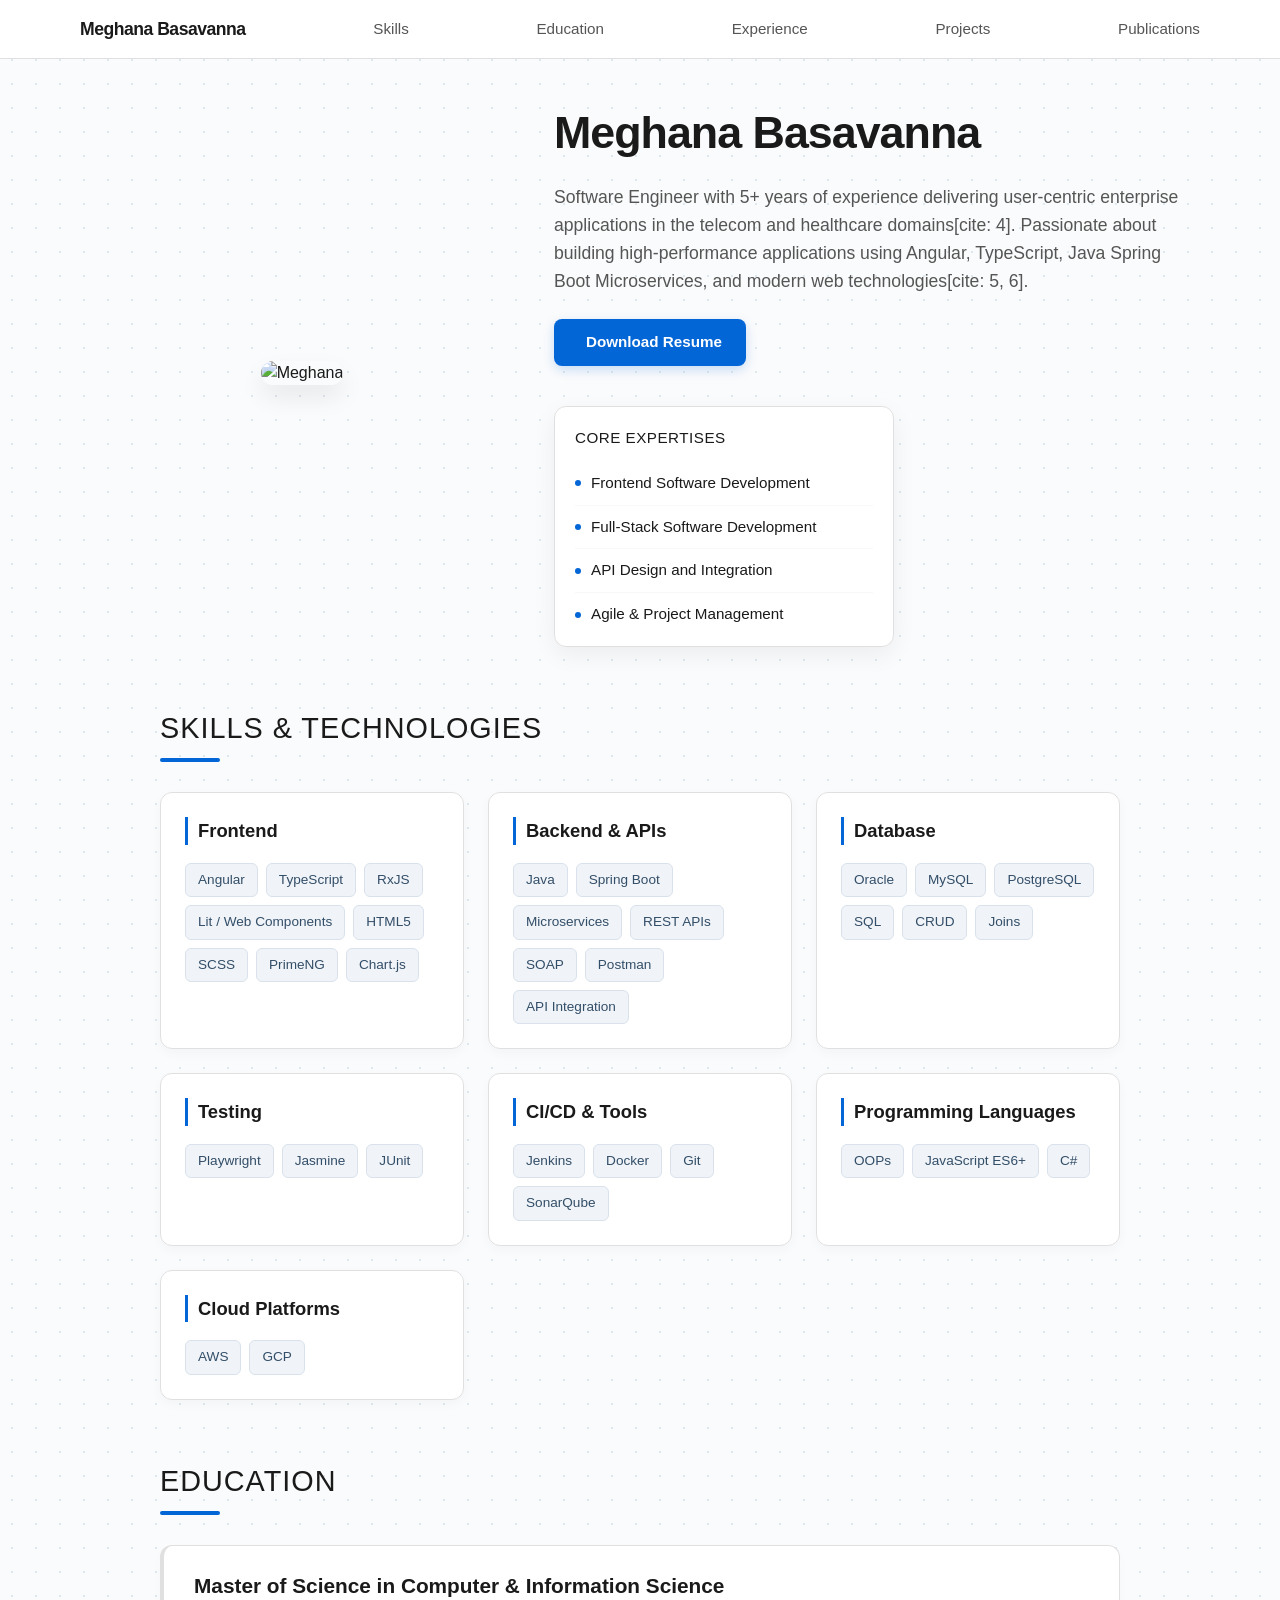
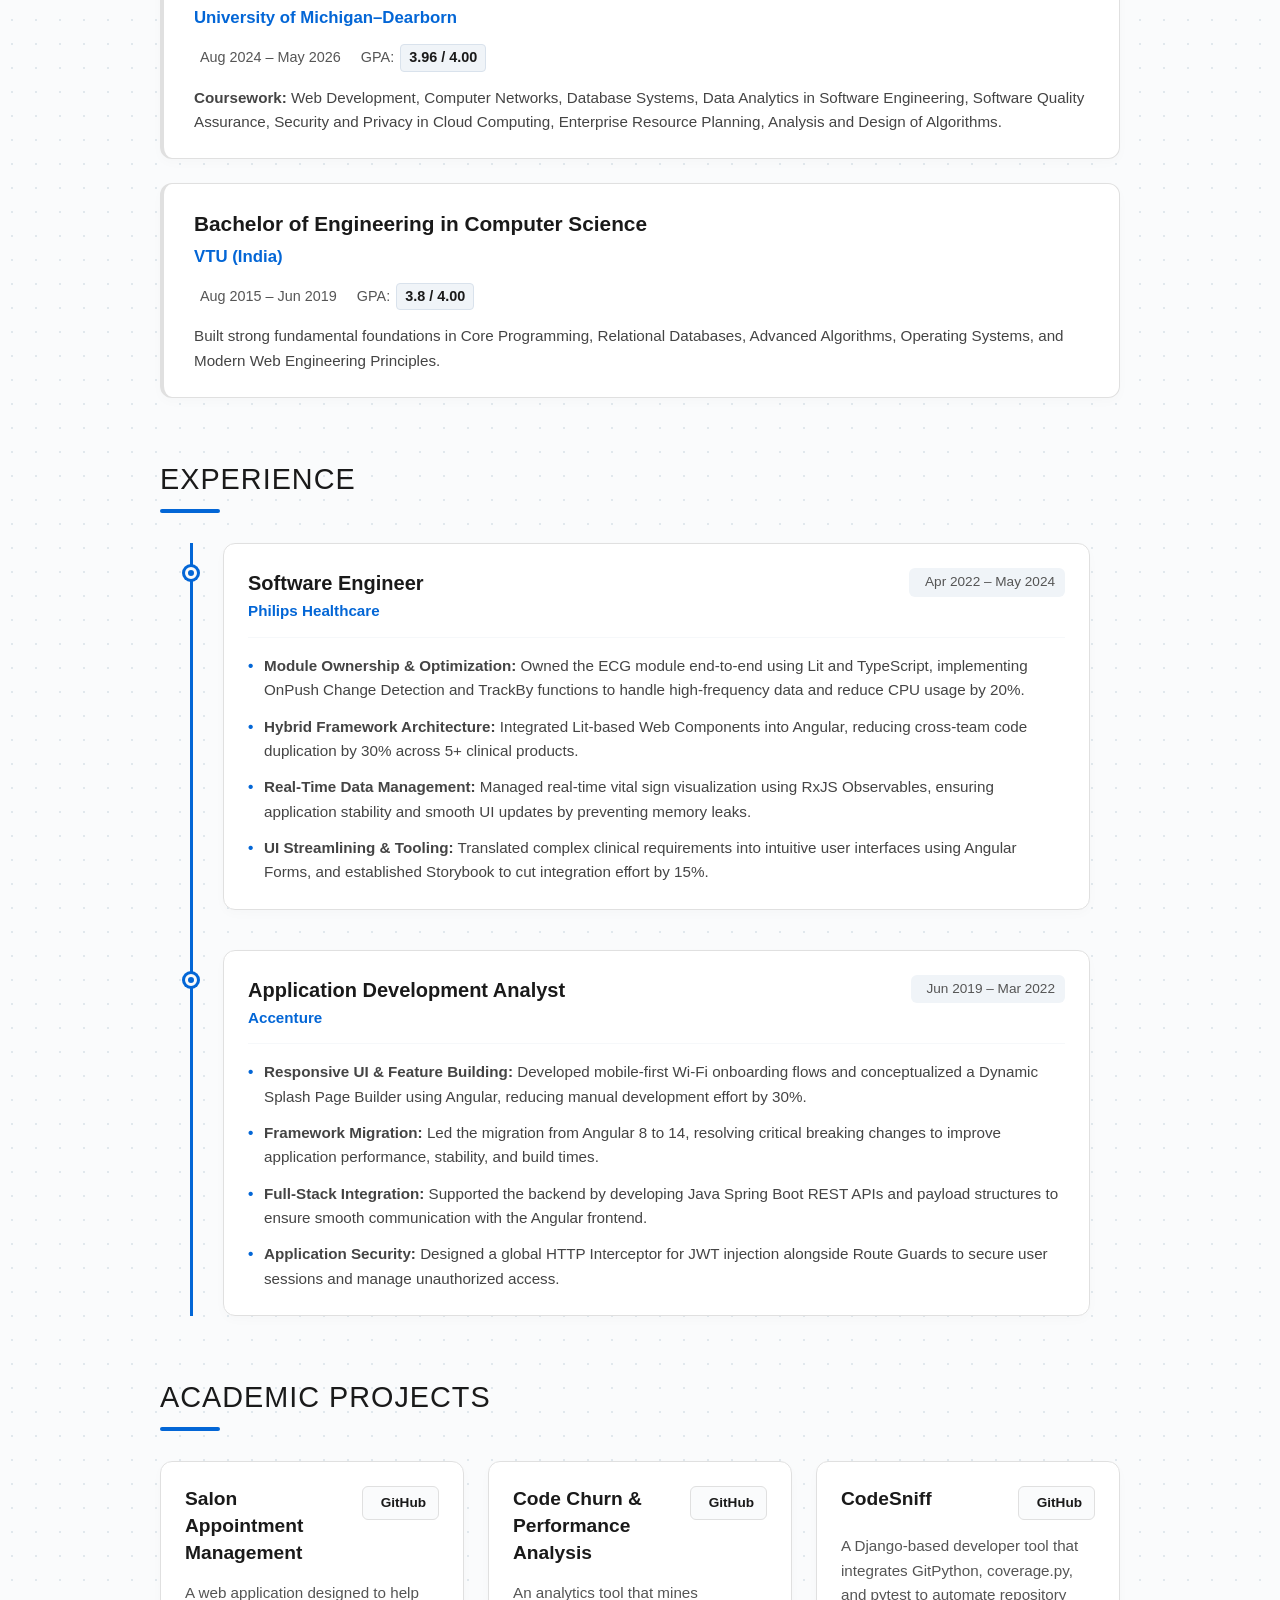
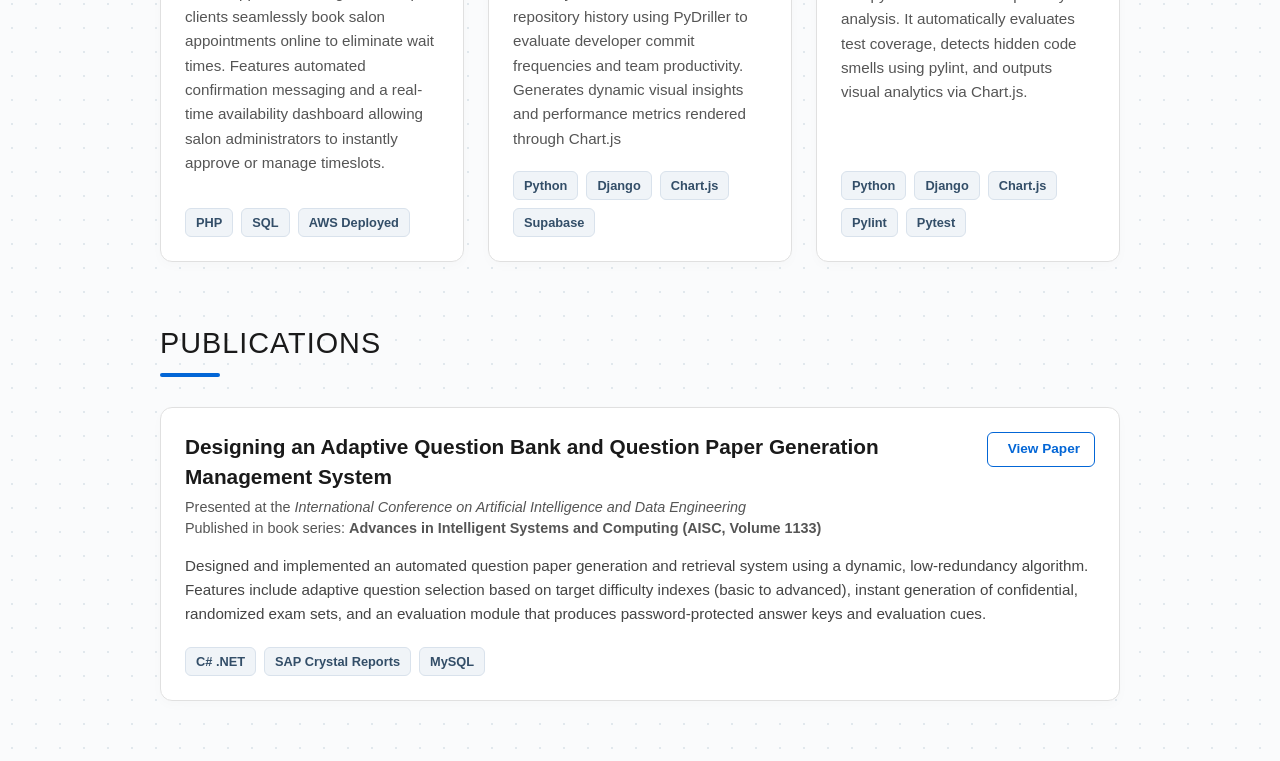
==== commit 1483eba7: "Auto-generated commit" ====
--- a/index.html
+++ b/index.html
@@ -5,10 +5,10 @@
     <meta name="viewport" content="width=device-width, initial-scale=1">
     <link rel="icon" type="image/x-icon" href="favicon.ico">
   <style>@layer theme,base,components,utilities;@layer theme{:root{--font-sans: ui-sans-serif, system-ui, sans-serif, "Apple Color Emoji", "Segoe UI Emoji", "Segoe UI Symbol", "Noto Color Emoji";--font-mono: ui-monospace, SFMono-Regular, Menlo, Monaco, Consolas, "Liberation Mono", "Courier New", monospace;--default-font-family: var(--font-sans);--default-mono-font-family: var(--font-mono)}}@layer base{*,:after,:before{box-sizing:border-box;margin:0;padding:0;border:0 solid}html{line-height:1.5;-webkit-text-size-adjust:100%;tab-size:4;font-family:var(--default-font-family, ui-sans-serif, system-ui, sans-serif, "Apple Color Emoji", "Segoe UI Emoji", "Segoe UI Symbol", "Noto Color Emoji");font-feature-settings:var(--default-font-feature-settings, normal);font-variation-settings:var(--default-font-variation-settings, normal);-webkit-tap-highlight-color:transparent}h1,h2,h3,h4{font-size:inherit;font-weight:inherit}a{color:inherit;-webkit-text-decoration:inherit;text-decoration:inherit}strong{font-weight:bolder}ul{list-style:none}img{display:block;vertical-align:middle}img{max-width:100%;height:auto}button{font:inherit;font-feature-settings:inherit;font-variation-settings:inherit;letter-spacing:inherit;color:inherit;border-radius:0;background-color:transparent;opacity:1}button{appearance:button}}@layer utilities{.delay-1{transition-delay:1ms}.delay-2{transition-delay:2ms}.delay-3{transition-delay:3ms}.delay-4{transition-delay:4ms}.delay-5{transition-delay:5ms}.delay-6{transition-delay:6ms}}:root{--primary-color: #1a1a1a;--secondary-color: #0366d6;--text-muted: #555555;--border-color: #e0e0e0;--font-stack: -apple-system, BlinkMacSystemFont, "Segoe UI", Roboto, Helvetica, Arial, sans-serif}body{font-family:var(--font-stack);margin:0;padding:0;color:var(--primary-color);background-color:#fafbfc;background-image:radial-gradient(#e1e8ed 1px,transparent 1px);background-size:24px 24px;position:relative}section{max-width:1000px;margin:60px auto;padding:0 20px}section h2{font-size:1.8rem;color:var(--primary-color);position:relative;padding-bottom:12px;margin-bottom:30px;text-transform:uppercase;letter-spacing:1px}section h2:after{content:"";position:absolute;left:0;bottom:0;width:60px;height:4px;background-color:var(--secondary-color);border-radius:2px}@keyframes fadeInUp{0%{opacity:0;transform:translateY(25px)}to{opacity:1;transform:translateY(0)}}@keyframes fadeIn{0%{opacity:0}to{opacity:1}}.animate-fade-in{animation:fadeIn .8s ease-out forwards}.animate-card{opacity:0;animation:fadeInUp .6s cubic-bezier(.16,1,.3,1) forwards}.delay-1{animation-delay:.1s}.delay-2{animation-delay:.2s}.delay-3{animation-delay:.3s}.delay-4{animation-delay:.4s}html{scroll-behavior:smooth;scroll-padding-top:80px}
-</style><link rel="stylesheet" href="styles-ZIGNUPNC.css" media="print" onload="this.media='all'"><noscript><link rel="stylesheet" href="styles-ZIGNUPNC.css"></noscript><style ng-app-id="ng">.nav-container[_ngcontent-ng-c3409909357]{background-color:#fff;border-bottom:1px solid var(--border-color);position:sticky;top:0;z-index:1000}.nav[_ngcontent-ng-c3409909357]{max-width:1200px;margin:0 auto;display:flex;padding:16px 40px}.nav-links[_ngcontent-ng-c3409909357]{display:flex;justify-content:space-between;align-items:center;width:100%;list-style:none;margin:0;padding:0}.nav-links[_ngcontent-ng-c3409909357]   a[_ngcontent-ng-c3409909357]{text-decoration:none;color:var(--text-muted);font-weight:500;font-size:.95rem;position:relative;padding:6px 0;transition:color .2s ease}.nav-links[_ngcontent-ng-c3409909357]   a[_ngcontent-ng-c3409909357]:hover{color:var(--secondary-color)}.nav-links[_ngcontent-ng-c3409909357]   a[_ngcontent-ng-c3409909357]:after{content:"";position:absolute;width:100%;transform:scaleX(0);height:2px;bottom:0;left:0;background-color:var(--secondary-color);transform-origin:bottom right;transition:transform .25s ease-out}.nav-links[_ngcontent-ng-c3409909357]   a[_ngcontent-ng-c3409909357]:hover:after{transform:scaleX(1);transform-origin:bottom left}.nav-links[_ngcontent-ng-c3409909357]   .logo-link[_ngcontent-ng-c3409909357]{color:var(--primary-color);font-weight:700;font-size:1.1rem;letter-spacing:-.5px}.nav-links[_ngcontent-ng-c3409909357]   .logo-link[_ngcontent-ng-c3409909357]:after{display:none}@keyframes _ngcontent-ng-c3409909357_navItemFade{0%{opacity:0;transform:translateY(-10px)}to{opacity:1;transform:translateY(0)}}.animate-nav-item[_ngcontent-ng-c3409909357]{opacity:0;animation:_ngcontent-ng-c3409909357_navItemFade .5s cubic-bezier(.16,1,.3,1) forwards}.delay-5[_ngcontent-ng-c3409909357]{animation-delay:.4s}.delay-6[_ngcontent-ng-c3409909357]{animation-delay:.5s}</style><style ng-app-id="ng">.main-container[_ngcontent-ng-c205131266]{max-width:1100px;margin:40px auto;display:flex;align-items:center;justify-content:center;gap:40px;padding:0 20px}.img-container[_ngcontent-ng-c205131266]{flex:0 0 40%;display:flex;justify-content:center}.profile-pic[_ngcontent-ng-c205131266]{max-width:100%;height:auto;border-radius:20px;box-shadow:0 12px 24px #00000014}.desc[_ngcontent-ng-c205131266]{flex:0 0 60%;display:flex;flex-direction:column}.main-title[_ngcontent-ng-c205131266]{font-size:2.8rem;font-weight:800;color:var(--primary-color);margin:0 0 16px;letter-spacing:-1px}.summary-text[_ngcontent-ng-c205131266]{font-size:1.1rem;line-height:1.6;color:var(--text-muted);margin:0 0 24px}.btn-wrapper[_ngcontent-ng-c205131266]{margin-bottom:30px}.resume-btn[_ngcontent-ng-c205131266]{display:inline-flex;align-items:center;gap:8px;padding:12px 24px;border:none;border-radius:8px;background-color:var(--secondary-color);color:#fff;font-size:.95rem;font-weight:600;cursor:pointer;transition:all .2s ease;box-shadow:0 4px 12px #0366d633}.resume-btn[_ngcontent-ng-c205131266]:hover{background-color:#024da2;transform:translateY(-2px);box-shadow:0 6px 16px #0366d64d}.focus-card[_ngcontent-ng-c205131266]{width:340px;background:#fff;border-radius:12px;padding:20px;box-shadow:0 8px 24px #0000000f;border:1px solid var(--border-color);margin-top:10px}.focus-card[_ngcontent-ng-c205131266]   h4[_ngcontent-ng-c205131266]{margin:0 0 12px;color:var(--primary-color);font-size:.95rem;text-transform:uppercase;letter-spacing:.5px}.focus-card[_ngcontent-ng-c205131266]   ul[_ngcontent-ng-c205131266]{list-style:none;margin:0;padding:0}.focus-card[_ngcontent-ng-c205131266]   li[_ngcontent-ng-c205131266]{padding:10px 0;border-bottom:1px solid #f6f8fa;font-size:.95rem;color:var(--primary-color);font-weight:500;display:flex;align-items:center;gap:10px}.focus-card[_ngcontent-ng-c205131266]   li[_ngcontent-ng-c205131266]:last-child{border-bottom:none;padding-bottom:0}.bullet-dot[_ngcontent-ng-c205131266]{width:6px;height:6px;background-color:var(--secondary-color);border-radius:50%}@media(max-width:850px){.main-container[_ngcontent-ng-c205131266]{flex-direction:column;text-align:center;margin:20px auto}.img-container[_ngcontent-ng-c205131266]{flex:0 0 100%;max-width:250px}.desc[_ngcontent-ng-c205131266]{flex:0 0 100%;align-items:center}.focus-card[_ngcontent-ng-c205131266]{margin-left:0;width:100%;max-width:340px}}</style><style ng-app-id="ng">.skills-container[_ngcontent-ng-c50287813]{padding:0 20px}.skills-grid[_ngcontent-ng-c50287813]{display:grid;grid-template-columns:repeat(auto-fit,minmax(280px,1fr));gap:24px}.skill-card[_ngcontent-ng-c50287813]{background:#fff;padding:24px;border-radius:12px;border:1px solid var(--border-color);box-shadow:0 4px 12px #00000008;transition:transform .3s cubic-bezier(.16,1,.3,1),border-color .3s ease,box-shadow .3s ease}.skill-card[_ngcontent-ng-c50287813]:hover{transform:translateY(-4px);border-color:var(--secondary-color);box-shadow:0 8px 24px #0366d614}.skill-card[_ngcontent-ng-c50287813]   h3[_ngcontent-ng-c50287813]{margin:0 0 18px;color:var(--primary-color);font-size:1.15rem;font-weight:700;border-left:3px solid var(--secondary-color);padding-left:10px}.tags[_ngcontent-ng-c50287813]{display:flex;flex-wrap:wrap;gap:8px}.tags[_ngcontent-ng-c50287813]   span[_ngcontent-ng-c50287813]{background:#f0f4f8;color:#334e68;padding:6px 12px;border-radius:6px;font-size:.85rem;font-weight:500;border:1px solid #d9e2ec;transition:all .2s ease}.tags[_ngcontent-ng-c50287813]   span[_ngcontent-ng-c50287813]:hover{background:var(--secondary-color);color:#fff;border-color:var(--secondary-color)}</style><style ng-app-id="ng">.education-container[_ngcontent-ng-c3951015032]{display:flex;flex-direction:column;gap:24px}.education-card[_ngcontent-ng-c3951015032]{background:#fff;padding:24px 30px;border-radius:12px;border:1px solid var(--border-color);border-left:4px solid var(--border-color);box-shadow:0 4px 12px #00000005;transition:transform .3s cubic-bezier(.16,1,.3,1),border-color .3s ease,box-shadow .3s ease}.education-card[_ngcontent-ng-c3951015032]:hover{transform:translateY(-3px);border-color:var(--secondary-color);border-left-color:var(--secondary-color);box-shadow:0 8px 24px #0366d614}.edu-content[_ngcontent-ng-c3951015032]   h3[_ngcontent-ng-c3951015032]{font-size:1.3rem;font-weight:700;color:var(--primary-color);margin:0 0 4px}.edu-content[_ngcontent-ng-c3951015032]   h4[_ngcontent-ng-c3951015032]{font-size:1.05rem;font-weight:600;color:var(--secondary-color);margin:0 0 14px}.edu-meta[_ngcontent-ng-c3951015032]{display:flex;flex-wrap:wrap;gap:20px;margin-bottom:14px}.edu-duration[_ngcontent-ng-c3951015032], .edu-gpa[_ngcontent-ng-c3951015032]{font-size:.9rem;color:var(--text-muted);margin:0;display:inline-flex;align-items:center;gap:6px}.edu-gpa[_ngcontent-ng-c3951015032]   span[_ngcontent-ng-c3951015032]{font-weight:700;color:var(--primary-color);background-color:#f0f4f8;padding:2px 8px;border-radius:4px;border:1px solid #d9e2ec}.edu-desc[_ngcontent-ng-c3951015032]{font-size:.95rem;line-height:1.6;color:#444;margin:0}@media(max-width:600px){.edu-meta[_ngcontent-ng-c3951015032]{flex-direction:column;gap:8px}}</style><style ng-app-id="ng">.timeline[_ngcontent-ng-c2058045790]{position:relative;max-width:900px;margin:0 auto;padding-left:30px;border-left:3px solid var(--secondary-color)}.timeline-item[_ngcontent-ng-c2058045790]{position:relative;margin-bottom:40px}.timeline-item[_ngcontent-ng-c2058045790]:last-child{margin-bottom:0}.timeline-dot[_ngcontent-ng-c2058045790]{position:absolute;left:-38px;top:24px;width:12px;height:12px;background:var(--secondary-color);border:3px solid #fafafa;border-radius:50%;box-shadow:0 0 0 3px var(--secondary-color)}.timeline-card[_ngcontent-ng-c2058045790]{background:#fff;padding:24px;border-radius:12px;border:1px solid var(--border-color);box-shadow:0 4px 12px #00000005;transition:transform .3s cubic-bezier(.16,1,.3,1),border-color .3s ease,box-shadow .3s ease}.timeline-card[_ngcontent-ng-c2058045790]:hover{transform:translateY(-4px);border-color:var(--secondary-color);box-shadow:0 8px 24px #0366d614}.card-header[_ngcontent-ng-c2058045790]{display:flex;justify-content:space-between;align-items:flex-start;flex-wrap:wrap;gap:12px;border-bottom:1px solid #f6f8fa;padding-bottom:14px;margin-bottom:16px}.timeline-card[_ngcontent-ng-c2058045790]   h3[_ngcontent-ng-c2058045790]{margin:0;font-size:1.25rem;font-weight:700;color:var(--primary-color)}.company[_ngcontent-ng-c2058045790]{display:block;color:var(--secondary-color);font-weight:600;font-size:.95rem;margin-top:2px}.duration[_ngcontent-ng-c2058045790]{font-size:.85rem;color:var(--text-muted);font-weight:500;background-color:#f0f4f8;padding:4px 10px;border-radius:6px;display:inline-flex;align-items:center;gap:6px}.exp-points[_ngcontent-ng-c2058045790]{list-style:none;margin:0;padding:0}.exp-points[_ngcontent-ng-c2058045790]   li[_ngcontent-ng-c2058045790]{font-size:.95rem;line-height:1.6;color:#444;margin-bottom:12px;position:relative;padding-left:16px}.exp-points[_ngcontent-ng-c2058045790]   li[_ngcontent-ng-c2058045790]:last-child{margin-bottom:0}.exp-points[_ngcontent-ng-c2058045790]   li[_ngcontent-ng-c2058045790]:before{content:"\2022";color:var(--secondary-color);font-weight:700;position:absolute;left:0;top:0}@media(max-width:650px){.card-header[_ngcontent-ng-c2058045790]{flex-direction:column;align-items:flex-start;gap:8px}}</style><style ng-app-id="ng">.projects-grid[_ngcontent-ng-c2279007481]{display:grid;grid-template-columns:repeat(auto-fit,minmax(300px,1fr));gap:24px}.project-card[_ngcontent-ng-c2279007481]{background:#fff;border:1px solid var(--border-color);border-radius:12px;padding:24px;box-shadow:0 4px 12px #00000005;display:flex;flex-direction:column;justify-content:space-between;transition:transform .3s cubic-bezier(.16,1,.3,1),border-color .3s ease,box-shadow .3s ease}.project-card[_ngcontent-ng-c2279007481]:hover{transform:translateY(-4px);border-color:var(--secondary-color);box-shadow:0 8px 24px #0366d614}.project-header[_ngcontent-ng-c2279007481]{display:flex;justify-content:space-between;align-items:flex-start;gap:14px;margin-bottom:14px}.project-header[_ngcontent-ng-c2279007481]   h3[_ngcontent-ng-c2279007481]{margin:0;color:var(--primary-color);font-size:1.2rem;font-weight:700;line-height:1.4}.github-link[_ngcontent-ng-c2279007481]{display:inline-flex;align-items:center;gap:6px;text-decoration:none;color:var(--primary-color);font-weight:600;font-size:.85rem;border:1px solid var(--border-color);border-radius:6px;padding:6px 12px;background-color:#fafbfc;white-space:nowrap;transition:all .2s ease}.github-link[_ngcontent-ng-c2279007481]:hover{background-color:#f3f4f6;color:var(--secondary-color);border-color:var(--secondary-color)}.project-description[_ngcontent-ng-c2279007481]{color:var(--text-muted);font-size:.95rem;line-height:1.6;margin:0 0 20px;flex-grow:1}.tech-stack[_ngcontent-ng-c2279007481]{display:flex;flex-wrap:wrap;gap:8px}.tech-tag[_ngcontent-ng-c2279007481]{background-color:#f0f4f8;color:#334e68;font-size:.8rem;font-weight:600;padding:4px 10px;border-radius:6px;border:1px solid #d9e2ec}@media(max-width:500px){.project-header[_ngcontent-ng-c2279007481]{flex-direction:column;align-items:flex-start;gap:10px}.github-link[_ngcontent-ng-c2279007481]{width:100%;justify-content:center}}</style><style ng-app-id="ng">.publication-card[_ngcontent-ng-c3181293910]{background:#fff;border:1px solid var(--border-color);border-radius:12px;padding:24px;box-shadow:0 4px 12px #00000005;transition:transform .3s cubic-bezier(.16,1,.3,1),border-color .3s ease,box-shadow .3s ease}.publication-card[_ngcontent-ng-c3181293910]:hover{transform:translateY(-4px);border-color:var(--secondary-color);box-shadow:0 8px 24px #0366d614}.publication-header[_ngcontent-ng-c3181293910]{display:flex;justify-content:space-between;align-items:flex-start;gap:20px;margin-bottom:14px}.publication-header[_ngcontent-ng-c3181293910]   h3[_ngcontent-ng-c3181293910]{margin:0 0 6px;color:var(--primary-color);font-size:1.3rem;line-height:1.4;font-weight:700}.conference-info[_ngcontent-ng-c3181293910]{margin:0;color:var(--text-muted);font-size:.9rem;line-height:1.5}.publication-link[_ngcontent-ng-c3181293910]{display:inline-flex;align-items:center;gap:6px;text-decoration:none;color:var(--secondary-color);font-weight:600;font-size:.85rem;border:1px solid var(--secondary-color);border-radius:6px;padding:6px 14px;background-color:#fff;white-space:nowrap;transition:all .2s ease}.publication-link[_ngcontent-ng-c3181293910]:hover{background-color:var(--secondary-color);color:#fff}.publication-description[_ngcontent-ng-c3181293910]{color:#444;font-size:.95rem;line-height:1.6;margin:0 0 20px}.tech-stack[_ngcontent-ng-c3181293910]{display:flex;flex-wrap:wrap;gap:8px}.tech-tag[_ngcontent-ng-c3181293910]{background-color:#f0f4f8;color:#334e68;font-size:.8rem;font-weight:600;padding:4px 10px;border-radius:6px;border:1px solid #d9e2ec}@media(max-width:650px){.publication-header[_ngcontent-ng-c3181293910]{flex-direction:column;align-items:flex-start;gap:12px}.publication-link[_ngcontent-ng-c3181293910]{width:100%;justify-content:center}}</style></head>
+</style><link rel="stylesheet" href="styles-ZIGNUPNC.css" media="print" onload="this.media='all'"><noscript><link rel="stylesheet" href="styles-ZIGNUPNC.css"></noscript><style ng-app-id="ng">.nav-container[_ngcontent-ng-c3409909357]{background-color:#fff;border-bottom:1px solid var(--border-color);position:sticky;top:0;z-index:1000}.nav[_ngcontent-ng-c3409909357]{max-width:1200px;margin:0 auto;display:flex;padding:16px 40px}.nav-links[_ngcontent-ng-c3409909357]{display:flex;justify-content:space-between;align-items:center;width:100%;list-style:none;margin:0;padding:0}.nav-links[_ngcontent-ng-c3409909357]   a[_ngcontent-ng-c3409909357]{text-decoration:none;color:var(--text-muted);font-weight:500;font-size:.95rem;position:relative;padding:6px 0;transition:color .2s ease}.nav-links[_ngcontent-ng-c3409909357]   a[_ngcontent-ng-c3409909357]:hover{color:var(--secondary-color)}.nav-links[_ngcontent-ng-c3409909357]   a[_ngcontent-ng-c3409909357]:after{content:"";position:absolute;width:100%;transform:scaleX(0);height:2px;bottom:0;left:0;background-color:var(--secondary-color);transform-origin:bottom right;transition:transform .25s ease-out}.nav-links[_ngcontent-ng-c3409909357]   a[_ngcontent-ng-c3409909357]:hover:after{transform:scaleX(1);transform-origin:bottom left}.nav-links[_ngcontent-ng-c3409909357]   .logo-link[_ngcontent-ng-c3409909357]{color:var(--primary-color);font-weight:700;font-size:1.1rem;letter-spacing:-.5px}.nav-links[_ngcontent-ng-c3409909357]   .logo-link[_ngcontent-ng-c3409909357]:after{display:none}@keyframes _ngcontent-ng-c3409909357_navItemFade{0%{opacity:0;transform:translateY(-10px)}to{opacity:1;transform:translateY(0)}}.animate-nav-item[_ngcontent-ng-c3409909357]{opacity:0;animation:_ngcontent-ng-c3409909357_navItemFade .5s cubic-bezier(.16,1,.3,1) forwards}.delay-5[_ngcontent-ng-c3409909357]{animation-delay:.4s}.delay-6[_ngcontent-ng-c3409909357]{animation-delay:.5s}</style><style ng-app-id="ng">.main-container[_ngcontent-ng-c1591313701]{max-width:1100px;margin:40px auto;display:flex;align-items:center;justify-content:center;gap:40px;padding:0 20px}.img-container[_ngcontent-ng-c1591313701]{flex:0 0 40%;display:flex;justify-content:center}.profile-pic[_ngcontent-ng-c1591313701]{max-width:100%;height:auto;border-radius:20px;box-shadow:0 12px 24px #00000014}.desc[_ngcontent-ng-c1591313701]{flex:0 0 60%;display:flex;flex-direction:column}.main-title[_ngcontent-ng-c1591313701]{font-size:2.8rem;font-weight:800;color:var(--primary-color);margin:0 0 16px;letter-spacing:-1px}.summary-text[_ngcontent-ng-c1591313701]{font-size:1.1rem;line-height:1.6;color:var(--text-muted);margin:0 0 24px}.btn-wrapper[_ngcontent-ng-c1591313701]{margin-bottom:30px}.resume-btn[_ngcontent-ng-c1591313701]{display:inline-flex;align-items:center;gap:8px;padding:12px 24px;border:none;border-radius:8px;background-color:var(--secondary-color);color:#fff;font-size:.95rem;font-weight:600;cursor:pointer;transition:all .2s ease;box-shadow:0 4px 12px #0366d633}.resume-btn[_ngcontent-ng-c1591313701]:hover{background-color:#024da2;transform:translateY(-2px);box-shadow:0 6px 16px #0366d64d}.focus-card[_ngcontent-ng-c1591313701]{width:340px;background:#fff;border-radius:12px;padding:20px;box-shadow:0 8px 24px #0000000f;border:1px solid var(--border-color);margin-top:10px}.focus-card[_ngcontent-ng-c1591313701]   h4[_ngcontent-ng-c1591313701]{margin:0 0 12px;color:var(--primary-color);font-size:.95rem;text-transform:uppercase;letter-spacing:.5px}.focus-card[_ngcontent-ng-c1591313701]   ul[_ngcontent-ng-c1591313701]{list-style:none;margin:0;padding:0}.focus-card[_ngcontent-ng-c1591313701]   li[_ngcontent-ng-c1591313701]{padding:10px 0;border-bottom:1px solid #f6f8fa;font-size:.95rem;color:var(--primary-color);font-weight:500;display:flex;align-items:center;gap:10px}.focus-card[_ngcontent-ng-c1591313701]   li[_ngcontent-ng-c1591313701]:last-child{border-bottom:none;padding-bottom:0}.bullet-dot[_ngcontent-ng-c1591313701]{width:6px;height:6px;background-color:var(--secondary-color);border-radius:50%}@media(max-width:850px){.main-container[_ngcontent-ng-c1591313701]{flex-direction:column;text-align:center;margin:20px auto}.img-container[_ngcontent-ng-c1591313701]{flex:0 0 100%;max-width:250px}.desc[_ngcontent-ng-c1591313701]{flex:0 0 100%;align-items:center}.focus-card[_ngcontent-ng-c1591313701]{margin-left:0;width:100%;max-width:340px}}</style><style ng-app-id="ng">.skills-container[_ngcontent-ng-c50287813]{padding:0 20px}.skills-grid[_ngcontent-ng-c50287813]{display:grid;grid-template-columns:repeat(auto-fit,minmax(280px,1fr));gap:24px}.skill-card[_ngcontent-ng-c50287813]{background:#fff;padding:24px;border-radius:12px;border:1px solid var(--border-color);box-shadow:0 4px 12px #00000008;transition:transform .3s cubic-bezier(.16,1,.3,1),border-color .3s ease,box-shadow .3s ease}.skill-card[_ngcontent-ng-c50287813]:hover{transform:translateY(-4px);border-color:var(--secondary-color);box-shadow:0 8px 24px #0366d614}.skill-card[_ngcontent-ng-c50287813]   h3[_ngcontent-ng-c50287813]{margin:0 0 18px;color:var(--primary-color);font-size:1.15rem;font-weight:700;border-left:3px solid var(--secondary-color);padding-left:10px}.tags[_ngcontent-ng-c50287813]{display:flex;flex-wrap:wrap;gap:8px}.tags[_ngcontent-ng-c50287813]   span[_ngcontent-ng-c50287813]{background:#f0f4f8;color:#334e68;padding:6px 12px;border-radius:6px;font-size:.85rem;font-weight:500;border:1px solid #d9e2ec;transition:all .2s ease}.tags[_ngcontent-ng-c50287813]   span[_ngcontent-ng-c50287813]:hover{background:var(--secondary-color);color:#fff;border-color:var(--secondary-color)}</style><style ng-app-id="ng">.education-container[_ngcontent-ng-c3951015032]{display:flex;flex-direction:column;gap:24px}.education-card[_ngcontent-ng-c3951015032]{background:#fff;padding:24px 30px;border-radius:12px;border:1px solid var(--border-color);border-left:4px solid var(--border-color);box-shadow:0 4px 12px #00000005;transition:transform .3s cubic-bezier(.16,1,.3,1),border-color .3s ease,box-shadow .3s ease}.education-card[_ngcontent-ng-c3951015032]:hover{transform:translateY(-3px);border-color:var(--secondary-color);border-left-color:var(--secondary-color);box-shadow:0 8px 24px #0366d614}.edu-content[_ngcontent-ng-c3951015032]   h3[_ngcontent-ng-c3951015032]{font-size:1.3rem;font-weight:700;color:var(--primary-color);margin:0 0 4px}.edu-content[_ngcontent-ng-c3951015032]   h4[_ngcontent-ng-c3951015032]{font-size:1.05rem;font-weight:600;color:var(--secondary-color);margin:0 0 14px}.edu-meta[_ngcontent-ng-c3951015032]{display:flex;flex-wrap:wrap;gap:20px;margin-bottom:14px}.edu-duration[_ngcontent-ng-c3951015032], .edu-gpa[_ngcontent-ng-c3951015032]{font-size:.9rem;color:var(--text-muted);margin:0;display:inline-flex;align-items:center;gap:6px}.edu-gpa[_ngcontent-ng-c3951015032]   span[_ngcontent-ng-c3951015032]{font-weight:700;color:var(--primary-color);background-color:#f0f4f8;padding:2px 8px;border-radius:4px;border:1px solid #d9e2ec}.edu-desc[_ngcontent-ng-c3951015032]{font-size:.95rem;line-height:1.6;color:#444;margin:0}@media(max-width:600px){.edu-meta[_ngcontent-ng-c3951015032]{flex-direction:column;gap:8px}}</style><style ng-app-id="ng">.timeline[_ngcontent-ng-c2058045790]{position:relative;max-width:900px;margin:0 auto;padding-left:30px;border-left:3px solid var(--secondary-color)}.timeline-item[_ngcontent-ng-c2058045790]{position:relative;margin-bottom:40px}.timeline-item[_ngcontent-ng-c2058045790]:last-child{margin-bottom:0}.timeline-dot[_ngcontent-ng-c2058045790]{position:absolute;left:-38px;top:24px;width:12px;height:12px;background:var(--secondary-color);border:3px solid #fafafa;border-radius:50%;box-shadow:0 0 0 3px var(--secondary-color)}.timeline-card[_ngcontent-ng-c2058045790]{background:#fff;padding:24px;border-radius:12px;border:1px solid var(--border-color);box-shadow:0 4px 12px #00000005;transition:transform .3s cubic-bezier(.16,1,.3,1),border-color .3s ease,box-shadow .3s ease}.timeline-card[_ngcontent-ng-c2058045790]:hover{transform:translateY(-4px);border-color:var(--secondary-color);box-shadow:0 8px 24px #0366d614}.card-header[_ngcontent-ng-c2058045790]{display:flex;justify-content:space-between;align-items:flex-start;flex-wrap:wrap;gap:12px;border-bottom:1px solid #f6f8fa;padding-bottom:14px;margin-bottom:16px}.timeline-card[_ngcontent-ng-c2058045790]   h3[_ngcontent-ng-c2058045790]{margin:0;font-size:1.25rem;font-weight:700;color:var(--primary-color)}.company[_ngcontent-ng-c2058045790]{display:block;color:var(--secondary-color);font-weight:600;font-size:.95rem;margin-top:2px}.duration[_ngcontent-ng-c2058045790]{font-size:.85rem;color:var(--text-muted);font-weight:500;background-color:#f0f4f8;padding:4px 10px;border-radius:6px;display:inline-flex;align-items:center;gap:6px}.exp-points[_ngcontent-ng-c2058045790]{list-style:none;margin:0;padding:0}.exp-points[_ngcontent-ng-c2058045790]   li[_ngcontent-ng-c2058045790]{font-size:.95rem;line-height:1.6;color:#444;margin-bottom:12px;position:relative;padding-left:16px}.exp-points[_ngcontent-ng-c2058045790]   li[_ngcontent-ng-c2058045790]:last-child{margin-bottom:0}.exp-points[_ngcontent-ng-c2058045790]   li[_ngcontent-ng-c2058045790]:before{content:"\2022";color:var(--secondary-color);font-weight:700;position:absolute;left:0;top:0}@media(max-width:650px){.card-header[_ngcontent-ng-c2058045790]{flex-direction:column;align-items:flex-start;gap:8px}}</style><style ng-app-id="ng">.projects-grid[_ngcontent-ng-c2279007481]{display:grid;grid-template-columns:repeat(auto-fit,minmax(300px,1fr));gap:24px}.project-card[_ngcontent-ng-c2279007481]{background:#fff;border:1px solid var(--border-color);border-radius:12px;padding:24px;box-shadow:0 4px 12px #00000005;display:flex;flex-direction:column;justify-content:space-between;transition:transform .3s cubic-bezier(.16,1,.3,1),border-color .3s ease,box-shadow .3s ease}.project-card[_ngcontent-ng-c2279007481]:hover{transform:translateY(-4px);border-color:var(--secondary-color);box-shadow:0 8px 24px #0366d614}.project-header[_ngcontent-ng-c2279007481]{display:flex;justify-content:space-between;align-items:flex-start;gap:14px;margin-bottom:14px}.project-header[_ngcontent-ng-c2279007481]   h3[_ngcontent-ng-c2279007481]{margin:0;color:var(--primary-color);font-size:1.2rem;font-weight:700;line-height:1.4}.github-link[_ngcontent-ng-c2279007481]{display:inline-flex;align-items:center;gap:6px;text-decoration:none;color:var(--primary-color);font-weight:600;font-size:.85rem;border:1px solid var(--border-color);border-radius:6px;padding:6px 12px;background-color:#fafbfc;white-space:nowrap;transition:all .2s ease}.github-link[_ngcontent-ng-c2279007481]:hover{background-color:#f3f4f6;color:var(--secondary-color);border-color:var(--secondary-color)}.project-description[_ngcontent-ng-c2279007481]{color:var(--text-muted);font-size:.95rem;line-height:1.6;margin:0 0 20px;flex-grow:1}.tech-stack[_ngcontent-ng-c2279007481]{display:flex;flex-wrap:wrap;gap:8px}.tech-tag[_ngcontent-ng-c2279007481]{background-color:#f0f4f8;color:#334e68;font-size:.8rem;font-weight:600;padding:4px 10px;border-radius:6px;border:1px solid #d9e2ec}@media(max-width:500px){.project-header[_ngcontent-ng-c2279007481]{flex-direction:column;align-items:flex-start;gap:10px}.github-link[_ngcontent-ng-c2279007481]{width:100%;justify-content:center}}</style><style ng-app-id="ng">.publication-card[_ngcontent-ng-c3181293910]{background:#fff;border:1px solid var(--border-color);border-radius:12px;padding:24px;box-shadow:0 4px 12px #00000005;transition:transform .3s cubic-bezier(.16,1,.3,1),border-color .3s ease,box-shadow .3s ease}.publication-card[_ngcontent-ng-c3181293910]:hover{transform:translateY(-4px);border-color:var(--secondary-color);box-shadow:0 8px 24px #0366d614}.publication-header[_ngcontent-ng-c3181293910]{display:flex;justify-content:space-between;align-items:flex-start;gap:20px;margin-bottom:14px}.publication-header[_ngcontent-ng-c3181293910]   h3[_ngcontent-ng-c3181293910]{margin:0 0 6px;color:var(--primary-color);font-size:1.3rem;line-height:1.4;font-weight:700}.conference-info[_ngcontent-ng-c3181293910]{margin:0;color:var(--text-muted);font-size:.9rem;line-height:1.5}.publication-link[_ngcontent-ng-c3181293910]{display:inline-flex;align-items:center;gap:6px;text-decoration:none;color:var(--secondary-color);font-weight:600;font-size:.85rem;border:1px solid var(--secondary-color);border-radius:6px;padding:6px 14px;background-color:#fff;white-space:nowrap;transition:all .2s ease}.publication-link[_ngcontent-ng-c3181293910]:hover{background-color:var(--secondary-color);color:#fff}.publication-description[_ngcontent-ng-c3181293910]{color:#444;font-size:.95rem;line-height:1.6;margin:0 0 20px}.tech-stack[_ngcontent-ng-c3181293910]{display:flex;flex-wrap:wrap;gap:8px}.tech-tag[_ngcontent-ng-c3181293910]{background-color:#f0f4f8;color:#334e68;font-size:.8rem;font-weight:600;padding:4px 10px;border-radius:6px;border:1px solid #d9e2ec}@media(max-width:650px){.publication-header[_ngcontent-ng-c3181293910]{flex-direction:column;align-items:flex-start;gap:12px}.publication-link[_ngcontent-ng-c3181293910]{width:100%;justify-content:center}}</style></head>
   <body><!--nghm--><script type="text/javascript" id="ng-event-dispatch-contract">(()=>{function p(t,n,r,o,e,i,f,m){return{eventType:t,event:n,targetElement:r,eic:o,timeStamp:e,eia:i,eirp:f,eiack:m}}function u(t){let n=[],r=e=>{n.push(e)};return{c:t,q:n,et:[],etc:[],d:r,h:e=>{r(p(e.type,e,e.target,t,Date.now()))}}}function s(t,n,r){for(let o=0;o<n.length;o++){let e=n[o];(r?t.etc:t.et).push(e),t.c.addEventListener(e,t.h,r)}}function c(t,n,r,o,e=window){let i=u(t);e._ejsas||(e._ejsas={}),e._ejsas[n]=i,s(i,r),s(i,o,!0)}window.__jsaction_bootstrap=c;})();
 </script><script>window.__jsaction_bootstrap(document.body,"ng",["click"],[]);</script>
-    <app-root ng-version="21.2.12" ngh="0" ng-server-context="ssg"><app-navbar _nghost-ng-c3409909357 ngh="0"><div _ngcontent-ng-c3409909357 class="nav-container animate-fade-in"><nav _ngcontent-ng-c3409909357 class="nav"><ul _ngcontent-ng-c3409909357 class="nav-links"><li _ngcontent-ng-c3409909357 class="animate-nav-item delay-1"><a _ngcontent-ng-c3409909357 href="#landing" class="logo-link">Meghana Basavanna</a></li><li _ngcontent-ng-c3409909357 class="animate-nav-item delay-2"><a _ngcontent-ng-c3409909357 href="#skills">Skills</a></li><li _ngcontent-ng-c3409909357 class="animate-nav-item delay-4"><a _ngcontent-ng-c3409909357 href="#education">Education</a></li><li _ngcontent-ng-c3409909357 class="animate-nav-item delay-3"><a _ngcontent-ng-c3409909357 href="#experience">Experience</a></li><li _ngcontent-ng-c3409909357 class="animate-nav-item delay-5"><a _ngcontent-ng-c3409909357 href="#projects">Projects</a></li><li _ngcontent-ng-c3409909357 class="animate-nav-item delay-6"><a _ngcontent-ng-c3409909357 href="#publication">Publications</a></li></ul></nav></div></app-navbar><app-landing _nghost-ng-c205131266 ngh="0"><section _ngcontent-ng-c205131266 class="main-container"><div _ngcontent-ng-c205131266 class="img-container animate-fade-in"><img _ngcontent-ng-c205131266 src="/profile.png" alt="Meghana" class="profile-pic"></div><div _ngcontent-ng-c205131266 class="desc"><h1 _ngcontent-ng-c205131266 class="main-title animate-fade-in">Meghana Basavanna</h1><p _ngcontent-ng-c205131266 class="summary-text animate-card delay-1"> Software Engineer with 5+ years of experience delivering user-centric enterprise applications in the telecom and healthcare domains[cite: 4]. Passionate about building high-performance applications using Angular, TypeScript, Java Spring Boot Microservices, and modern web technologies[cite: 5, 6]. </p><div _ngcontent-ng-c205131266 class="btn-wrapper animate-card delay-2"><button _ngcontent-ng-c205131266 class="resume-btn" jsaction="click:;"><i _ngcontent-ng-c205131266 class="fas fa-download"></i> Download Resume </button></div><div _ngcontent-ng-c205131266 class="focus-card animate-card delay-3"><h4 _ngcontent-ng-c205131266>Core Expertises</h4><ul _ngcontent-ng-c205131266><li _ngcontent-ng-c205131266><span _ngcontent-ng-c205131266 class="bullet-dot"></span> Frontend Software Development</li><li _ngcontent-ng-c205131266><span _ngcontent-ng-c205131266 class="bullet-dot"></span> Full-Stack Software Development</li><li _ngcontent-ng-c205131266><span _ngcontent-ng-c205131266 class="bullet-dot"></span> API Design and Integration</li><li _ngcontent-ng-c205131266><span _ngcontent-ng-c205131266 class="bullet-dot"></span> Agile &amp; Project Management</li></ul></div></div></section></app-landing><app-skills _nghost-ng-c50287813 ngh="0"><section _ngcontent-ng-c50287813 id="skills" class="skills-container"><h2 _ngcontent-ng-c50287813 class="animate-fade-in">Skills &amp; Technologies</h2><div _ngcontent-ng-c50287813 class="skills-grid"><div _ngcontent-ng-c50287813 class="skill-card animate-card delay-1"><h3 _ngcontent-ng-c50287813>Frontend</h3><div _ngcontent-ng-c50287813 class="tags"><span _ngcontent-ng-c50287813>Angular</span><span _ngcontent-ng-c50287813>TypeScript</span><span _ngcontent-ng-c50287813>RxJS</span><span _ngcontent-ng-c50287813>Lit / Web Components</span><span _ngcontent-ng-c50287813>HTML5</span><span _ngcontent-ng-c50287813>SCSS</span><span _ngcontent-ng-c50287813>PrimeNG</span><span _ngcontent-ng-c50287813>Chart.js</span></div></div><div _ngcontent-ng-c50287813 class="skill-card animate-card delay-1"><h3 _ngcontent-ng-c50287813>Backend &amp; APIs</h3><div _ngcontent-ng-c50287813 class="tags"><span _ngcontent-ng-c50287813>Java</span><span _ngcontent-ng-c50287813>Spring Boot</span><span _ngcontent-ng-c50287813>Microservices</span><span _ngcontent-ng-c50287813>REST APIs</span><span _ngcontent-ng-c50287813>SOAP</span><span _ngcontent-ng-c50287813>Postman</span><span _ngcontent-ng-c50287813>API Integration</span></div></div><div _ngcontent-ng-c50287813 class="skill-card animate-card delay-2"><h3 _ngcontent-ng-c50287813>Database</h3><div _ngcontent-ng-c50287813 class="tags"><span _ngcontent-ng-c50287813>Oracle</span><span _ngcontent-ng-c50287813>MySQL</span><span _ngcontent-ng-c50287813>PostgreSQL</span><span _ngcontent-ng-c50287813>SQL</span><span _ngcontent-ng-c50287813>CRUD</span><span _ngcontent-ng-c50287813>Joins</span></div></div><div _ngcontent-ng-c50287813 class="skill-card animate-card delay-2"><h3 _ngcontent-ng-c50287813>Testing</h3><div _ngcontent-ng-c50287813 class="tags"><span _ngcontent-ng-c50287813>Playwright</span><span _ngcontent-ng-c50287813>Jasmine</span><span _ngcontent-ng-c50287813>JUnit</span></div></div><div _ngcontent-ng-c50287813 class="skill-card animate-card delay-3"><h3 _ngcontent-ng-c50287813>CI/CD &amp; Tools</h3><div _ngcontent-ng-c50287813 class="tags"><span _ngcontent-ng-c50287813>Jenkins</span><span _ngcontent-ng-c50287813>Docker</span><span _ngcontent-ng-c50287813>Git</span><span _ngcontent-ng-c50287813>SonarQube</span></div></div><div _ngcontent-ng-c50287813 class="skill-card animate-card delay-3"><h3 _ngcontent-ng-c50287813>Programming Languages</h3><div _ngcontent-ng-c50287813 class="tags"><span _ngcontent-ng-c50287813>OOPs</span><span _ngcontent-ng-c50287813>JavaScript ES6+</span><span _ngcontent-ng-c50287813>C#</span></div></div><div _ngcontent-ng-c50287813 class="skill-card animate-card delay-4"><h3 _ngcontent-ng-c50287813>Cloud Platforms</h3><div _ngcontent-ng-c50287813 class="tags"><span _ngcontent-ng-c50287813>AWS</span><span _ngcontent-ng-c50287813>GCP</span></div></div></div></section></app-skills><app-education _nghost-ng-c3951015032 ngh="0"><section _ngcontent-ng-c3951015032 id="education" class="education-section"><h2 _ngcontent-ng-c3951015032 class="animate-fade-in">Education</h2><div _ngcontent-ng-c3951015032 class="education-container"><div _ngcontent-ng-c3951015032 class="education-card animate-card delay-1"><div _ngcontent-ng-c3951015032 class="edu-content"><h3 _ngcontent-ng-c3951015032>Master of Science in Computer &amp; Information Science</h3><h4 _ngcontent-ng-c3951015032>University of Michigan–Dearborn</h4><div _ngcontent-ng-c3951015032 class="edu-meta"><p _ngcontent-ng-c3951015032 class="edu-duration"><i _ngcontent-ng-c3951015032 class="far fa-calendar-alt"></i> Aug 2024 – May 2026</p><p _ngcontent-ng-c3951015032 class="edu-gpa">GPA: <span _ngcontent-ng-c3951015032>3.96 / 4.00</span></p></div><p _ngcontent-ng-c3951015032 class="edu-desc"><strong _ngcontent-ng-c3951015032>Coursework:</strong> Web Development, Computer Networks, Database Systems, Data Analytics in Software Engineering, Software Quality Assurance, Security and Privacy in Cloud Computing, Enterprise Resource Planning, Analysis and Design of Algorithms. </p></div></div><div _ngcontent-ng-c3951015032 class="education-card animate-card delay-2"><div _ngcontent-ng-c3951015032 class="edu-content"><h3 _ngcontent-ng-c3951015032>Bachelor of Engineering in Computer Science</h3><h4 _ngcontent-ng-c3951015032>VTU (India)</h4><div _ngcontent-ng-c3951015032 class="edu-meta"><p _ngcontent-ng-c3951015032 class="edu-duration"><i _ngcontent-ng-c3951015032 class="far fa-calendar-alt"></i> Aug 2015 – Jun 2019</p><p _ngcontent-ng-c3951015032 class="edu-gpa">GPA: <span _ngcontent-ng-c3951015032>3.8 / 4.00</span></p></div><p _ngcontent-ng-c3951015032 class="edu-desc"> Built strong fundamental foundations in Core Programming, Relational Databases, Advanced Algorithms, Operating Systems, and Modern Web Engineering Principles. </p></div></div></div></section></app-education><app-experience _nghost-ng-c2058045790 ngh="1"><section _ngcontent-ng-c2058045790 id="experience" class="experience-section"><h2 _ngcontent-ng-c2058045790 class="animate-fade-in">Experience</h2><div _ngcontent-ng-c2058045790 class="timeline"><div _ngcontent-ng-c2058045790 class="timeline-item animate-card delay-1"><div _ngcontent-ng-c2058045790 class="timeline-dot"></div><div _ngcontent-ng-c2058045790 class="timeline-card"><div _ngcontent-ng-c2058045790 class="card-header"><div _ngcontent-ng-c2058045790><h3 _ngcontent-ng-c2058045790>Software Engineer</h3><span _ngcontent-ng-c2058045790 class="company">Philips Healthcare</span></div><span _ngcontent-ng-c2058045790 class="duration"><i _ngcontent-ng-c2058045790 class="far fa-calendar-alt"></i> Apr 2022 – May 2024</span></div><ul _ngcontent-ng-c2058045790 class="exp-points"><li _ngcontent-ng-c2058045790><strong _ngcontent-ng-c2058045790>Module Ownership &amp; Optimization:</strong> Owned the ECG module end-to-end using Lit and TypeScript, implementing OnPush Change Detection and TrackBy functions to handle high-frequency data and reduce CPU usage by 20%. </li><li _ngcontent-ng-c2058045790><strong _ngcontent-ng-c2058045790>Hybrid Framework Architecture:</strong> Integrated Lit-based Web Components into Angular, reducing cross-team code duplication by 30% across 5+ clinical products. </li><li _ngcontent-ng-c2058045790><strong _ngcontent-ng-c2058045790>Real-Time Data Management:</strong> Managed real-time vital sign visualization using RxJS Observables, ensuring application stability and smooth UI updates by preventing memory leaks. </li><li _ngcontent-ng-c2058045790><strong _ngcontent-ng-c2058045790>UI Streamlining &amp; Tooling:</strong> Translated complex clinical requirements into intuitive user interfaces using Angular Forms, and established Storybook to cut integration effort by 15%. </li><!----></ul></div></div><div _ngcontent-ng-c2058045790 class="timeline-item animate-card delay-2"><div _ngcontent-ng-c2058045790 class="timeline-dot"></div><div _ngcontent-ng-c2058045790 class="timeline-card"><div _ngcontent-ng-c2058045790 class="card-header"><div _ngcontent-ng-c2058045790><h3 _ngcontent-ng-c2058045790>Application Development Analyst</h3><span _ngcontent-ng-c2058045790 class="company">Accenture</span></div><span _ngcontent-ng-c2058045790 class="duration"><i _ngcontent-ng-c2058045790 class="far fa-calendar-alt"></i> Jun 2019 – Mar 2022</span></div><ul _ngcontent-ng-c2058045790 class="exp-points"><li _ngcontent-ng-c2058045790><strong _ngcontent-ng-c2058045790>Responsive UI &amp; Feature Building:</strong> Developed mobile-first Wi-Fi onboarding flows and conceptualized a Dynamic Splash Page Builder using Angular, reducing manual development effort by 30%. </li><li _ngcontent-ng-c2058045790><strong _ngcontent-ng-c2058045790>Framework Migration:</strong> Led the migration from Angular 8 to 14, resolving critical breaking changes to improve application performance, stability, and build times. </li><li _ngcontent-ng-c2058045790><strong _ngcontent-ng-c2058045790>Full-Stack Integration:</strong> Supported the backend by developing Java Spring Boot REST APIs and payload structures to ensure smooth communication with the Angular frontend. </li><li _ngcontent-ng-c2058045790><strong _ngcontent-ng-c2058045790>Application Security:</strong> Designed a global HTTP Interceptor for JWT injection alongside Route Guards to secure user sessions and manage unauthorized access. </li><!----></ul></div></div></div></section></app-experience><app-projects _nghost-ng-c2279007481 ngh="0"><section _ngcontent-ng-c2279007481 id="projects" class="projects-section"><h2 _ngcontent-ng-c2279007481 class="animate-fade-in">Academic Projects</h2><div _ngcontent-ng-c2279007481 class="projects-grid"><div _ngcontent-ng-c2279007481 class="project-card animate-card delay-1"><div _ngcontent-ng-c2279007481 class="project-header"><h3 _ngcontent-ng-c2279007481>Salon Appointment Management</h3><a _ngcontent-ng-c2279007481 href="https://github.com/MeghanaBasavanna/Elegance_Scheduler" target="_blank" title="View Code on GitHub" class="github-link"><i _ngcontent-ng-c2279007481 class="fab fa-github"></i> GitHub </a></div><p _ngcontent-ng-c2279007481 class="project-description"> A web application designed to help clients seamlessly book salon appointments online to eliminate wait times. Features automated confirmation messaging and a real-time availability dashboard allowing salon administrators to instantly approve or manage timeslots. </p><div _ngcontent-ng-c2279007481 class="tech-stack"><span _ngcontent-ng-c2279007481 class="tech-tag">PHP</span><span _ngcontent-ng-c2279007481 class="tech-tag">SQL</span><span _ngcontent-ng-c2279007481 class="tech-tag">AWS Deployed</span></div></div><div _ngcontent-ng-c2279007481 class="project-card animate-card delay-2"><div _ngcontent-ng-c2279007481 class="project-header"><h3 _ngcontent-ng-c2279007481>Code Churn &amp; Performance Analysis</h3><a _ngcontent-ng-c2279007481 href="https://github.com/JacobWald/DevPulse" target="_blank" title="View Code on GitHub" class="github-link"><i _ngcontent-ng-c2279007481 class="fab fa-github"></i> GitHub </a></div><p _ngcontent-ng-c2279007481 class="project-description"> An analytics tool that mines repository history using PyDriller to evaluate developer commit frequencies and team productivity. Generates dynamic visual insights and performance metrics rendered through Chart.js </p><div _ngcontent-ng-c2279007481 class="tech-stack"><span _ngcontent-ng-c2279007481 class="tech-tag">Python</span><span _ngcontent-ng-c2279007481 class="tech-tag">Django</span><span _ngcontent-ng-c2279007481 class="tech-tag">Chart.js</span><span _ngcontent-ng-c2279007481 class="tech-tag">Supabase</span></div></div><div _ngcontent-ng-c2279007481 class="project-card animate-card delay-3"><div _ngcontent-ng-c2279007481 class="project-header"><h3 _ngcontent-ng-c2279007481>CodeSniff</h3><a _ngcontent-ng-c2279007481 href="https://github.com/btbyard/CodeSniff" target="_blank" title="View Code on GitHub" class="github-link"><i _ngcontent-ng-c2279007481 class="fab fa-github"></i> GitHub </a></div><p _ngcontent-ng-c2279007481 class="project-description"> A Django-based developer tool that integrates GitPython, coverage.py, and pytest to automate repository analysis. It automatically evaluates test coverage, detects hidden code smells using pylint, and outputs visual analytics via Chart.js. </p><div _ngcontent-ng-c2279007481 class="tech-stack"><span _ngcontent-ng-c2279007481 class="tech-tag">Python</span><span _ngcontent-ng-c2279007481 class="tech-tag">Django</span><span _ngcontent-ng-c2279007481 class="tech-tag">Chart.js</span><span _ngcontent-ng-c2279007481 class="tech-tag">Pylint</span><span _ngcontent-ng-c2279007481 class="tech-tag">Pytest</span></div></div></div></section></app-projects><app-publication _nghost-ng-c3181293910 ngh="0"><section _ngcontent-ng-c3181293910 id="publication" class="publication-section"><h2 _ngcontent-ng-c3181293910 class="animate-fade-in">Publications</h2><div _ngcontent-ng-c3181293910 class="publication-card animate-card delay-1"><div _ngcontent-ng-c3181293910 class="publication-header"><div _ngcontent-ng-c3181293910 class="title-area"><h3 _ngcontent-ng-c3181293910>Designing an Adaptive Question Bank and Question Paper Generation Management System</h3><p _ngcontent-ng-c3181293910 class="conference-info"> Presented at the <em _ngcontent-ng-c3181293910>International Conference on Artificial Intelligence and Data Engineering</em><br _ngcontent-ng-c3181293910> Published in book series: <strong _ngcontent-ng-c3181293910>Advances in Intelligent Systems and Computing (AISC, Volume 1133)</strong></p></div><a _ngcontent-ng-c3181293910 href="https://link.springer.com/chapter/10.1007/978-981-15-3514-7_72" target="_blank" title="Read Publication" class="publication-link"><i _ngcontent-ng-c3181293910 class="fas fa-external-link-alt"></i> View Paper </a></div><p _ngcontent-ng-c3181293910 class="publication-description"> Designed and implemented an automated question paper generation and retrieval system using a dynamic, low-redundancy algorithm. Features include adaptive question selection based on target difficulty indexes (basic to advanced), instant generation of confidential, randomized exam sets, and an evaluation module that produces password-protected answer keys and evaluation cues. </p><div _ngcontent-ng-c3181293910 class="tech-stack"><span _ngcontent-ng-c3181293910 class="tech-tag">C# .NET</span><span _ngcontent-ng-c3181293910 class="tech-tag">SAP Crystal Reports</span><span _ngcontent-ng-c3181293910 class="tech-tag">MySQL</span></div></div></section></app-publication></app-root>
-  <script src="main-RVZEOZCQ.js" type="module"></script>
+    <app-root ng-version="21.2.12" ngh="0" ng-server-context="ssg"><app-navbar _nghost-ng-c3409909357 ngh="0"><div _ngcontent-ng-c3409909357 class="nav-container animate-fade-in"><nav _ngcontent-ng-c3409909357 class="nav"><ul _ngcontent-ng-c3409909357 class="nav-links"><li _ngcontent-ng-c3409909357 class="animate-nav-item delay-1"><a _ngcontent-ng-c3409909357 href="#landing" class="logo-link">Meghana Basavanna</a></li><li _ngcontent-ng-c3409909357 class="animate-nav-item delay-2"><a _ngcontent-ng-c3409909357 href="#skills">Skills</a></li><li _ngcontent-ng-c3409909357 class="animate-nav-item delay-4"><a _ngcontent-ng-c3409909357 href="#education">Education</a></li><li _ngcontent-ng-c3409909357 class="animate-nav-item delay-3"><a _ngcontent-ng-c3409909357 href="#experience">Experience</a></li><li _ngcontent-ng-c3409909357 class="animate-nav-item delay-5"><a _ngcontent-ng-c3409909357 href="#projects">Projects</a></li><li _ngcontent-ng-c3409909357 class="animate-nav-item delay-6"><a _ngcontent-ng-c3409909357 href="#publication">Publications</a></li></ul></nav></div></app-navbar><app-landing _nghost-ng-c1591313701 ngh="0"><section _ngcontent-ng-c1591313701 class="main-container"><div _ngcontent-ng-c1591313701 class="img-container animate-fade-in"><img _ngcontent-ng-c1591313701 src="profile.png" alt="Meghana" class="profile-pic"></div><div _ngcontent-ng-c1591313701 class="desc"><h1 _ngcontent-ng-c1591313701 class="main-title animate-fade-in">Meghana Basavanna</h1><p _ngcontent-ng-c1591313701 class="summary-text animate-card delay-1"> Software Engineer with 5+ years of experience delivering user-centric enterprise applications in the telecom and healthcare domains[cite: 4]. Passionate about building high-performance applications using Angular, TypeScript, Java Spring Boot Microservices, and modern web technologies[cite: 5, 6]. </p><div _ngcontent-ng-c1591313701 class="btn-wrapper animate-card delay-2"><button _ngcontent-ng-c1591313701 class="resume-btn" jsaction="click:;"><i _ngcontent-ng-c1591313701 class="fas fa-download"></i> Download Resume </button></div><div _ngcontent-ng-c1591313701 class="focus-card animate-card delay-3"><h4 _ngcontent-ng-c1591313701>Core Expertises</h4><ul _ngcontent-ng-c1591313701><li _ngcontent-ng-c1591313701><span _ngcontent-ng-c1591313701 class="bullet-dot"></span> Frontend Software Development</li><li _ngcontent-ng-c1591313701><span _ngcontent-ng-c1591313701 class="bullet-dot"></span> Full-Stack Software Development</li><li _ngcontent-ng-c1591313701><span _ngcontent-ng-c1591313701 class="bullet-dot"></span> API Design and Integration</li><li _ngcontent-ng-c1591313701><span _ngcontent-ng-c1591313701 class="bullet-dot"></span> Agile &amp; Project Management</li></ul></div></div></section></app-landing><app-skills _nghost-ng-c50287813 ngh="0"><section _ngcontent-ng-c50287813 id="skills" class="skills-container"><h2 _ngcontent-ng-c50287813 class="animate-fade-in">Skills &amp; Technologies</h2><div _ngcontent-ng-c50287813 class="skills-grid"><div _ngcontent-ng-c50287813 class="skill-card animate-card delay-1"><h3 _ngcontent-ng-c50287813>Frontend</h3><div _ngcontent-ng-c50287813 class="tags"><span _ngcontent-ng-c50287813>Angular</span><span _ngcontent-ng-c50287813>TypeScript</span><span _ngcontent-ng-c50287813>RxJS</span><span _ngcontent-ng-c50287813>Lit / Web Components</span><span _ngcontent-ng-c50287813>HTML5</span><span _ngcontent-ng-c50287813>SCSS</span><span _ngcontent-ng-c50287813>PrimeNG</span><span _ngcontent-ng-c50287813>Chart.js</span></div></div><div _ngcontent-ng-c50287813 class="skill-card animate-card delay-1"><h3 _ngcontent-ng-c50287813>Backend &amp; APIs</h3><div _ngcontent-ng-c50287813 class="tags"><span _ngcontent-ng-c50287813>Java</span><span _ngcontent-ng-c50287813>Spring Boot</span><span _ngcontent-ng-c50287813>Microservices</span><span _ngcontent-ng-c50287813>REST APIs</span><span _ngcontent-ng-c50287813>SOAP</span><span _ngcontent-ng-c50287813>Postman</span><span _ngcontent-ng-c50287813>API Integration</span></div></div><div _ngcontent-ng-c50287813 class="skill-card animate-card delay-2"><h3 _ngcontent-ng-c50287813>Database</h3><div _ngcontent-ng-c50287813 class="tags"><span _ngcontent-ng-c50287813>Oracle</span><span _ngcontent-ng-c50287813>MySQL</span><span _ngcontent-ng-c50287813>PostgreSQL</span><span _ngcontent-ng-c50287813>SQL</span><span _ngcontent-ng-c50287813>CRUD</span><span _ngcontent-ng-c50287813>Joins</span></div></div><div _ngcontent-ng-c50287813 class="skill-card animate-card delay-2"><h3 _ngcontent-ng-c50287813>Testing</h3><div _ngcontent-ng-c50287813 class="tags"><span _ngcontent-ng-c50287813>Playwright</span><span _ngcontent-ng-c50287813>Jasmine</span><span _ngcontent-ng-c50287813>JUnit</span></div></div><div _ngcontent-ng-c50287813 class="skill-card animate-card delay-3"><h3 _ngcontent-ng-c50287813>CI/CD &amp; Tools</h3><div _ngcontent-ng-c50287813 class="tags"><span _ngcontent-ng-c50287813>Jenkins</span><span _ngcontent-ng-c50287813>Docker</span><span _ngcontent-ng-c50287813>Git</span><span _ngcontent-ng-c50287813>SonarQube</span></div></div><div _ngcontent-ng-c50287813 class="skill-card animate-card delay-3"><h3 _ngcontent-ng-c50287813>Programming Languages</h3><div _ngcontent-ng-c50287813 class="tags"><span _ngcontent-ng-c50287813>OOPs</span><span _ngcontent-ng-c50287813>JavaScript ES6+</span><span _ngcontent-ng-c50287813>C#</span></div></div><div _ngcontent-ng-c50287813 class="skill-card animate-card delay-4"><h3 _ngcontent-ng-c50287813>Cloud Platforms</h3><div _ngcontent-ng-c50287813 class="tags"><span _ngcontent-ng-c50287813>AWS</span><span _ngcontent-ng-c50287813>GCP</span></div></div></div></section></app-skills><app-education _nghost-ng-c3951015032 ngh="0"><section _ngcontent-ng-c3951015032 id="education" class="education-section"><h2 _ngcontent-ng-c3951015032 class="animate-fade-in">Education</h2><div _ngcontent-ng-c3951015032 class="education-container"><div _ngcontent-ng-c3951015032 class="education-card animate-card delay-1"><div _ngcontent-ng-c3951015032 class="edu-content"><h3 _ngcontent-ng-c3951015032>Master of Science in Computer &amp; Information Science</h3><h4 _ngcontent-ng-c3951015032>University of Michigan–Dearborn</h4><div _ngcontent-ng-c3951015032 class="edu-meta"><p _ngcontent-ng-c3951015032 class="edu-duration"><i _ngcontent-ng-c3951015032 class="far fa-calendar-alt"></i> Aug 2024 – May 2026</p><p _ngcontent-ng-c3951015032 class="edu-gpa">GPA: <span _ngcontent-ng-c3951015032>3.96 / 4.00</span></p></div><p _ngcontent-ng-c3951015032 class="edu-desc"><strong _ngcontent-ng-c3951015032>Coursework:</strong> Web Development, Computer Networks, Database Systems, Data Analytics in Software Engineering, Software Quality Assurance, Security and Privacy in Cloud Computing, Enterprise Resource Planning, Analysis and Design of Algorithms. </p></div></div><div _ngcontent-ng-c3951015032 class="education-card animate-card delay-2"><div _ngcontent-ng-c3951015032 class="edu-content"><h3 _ngcontent-ng-c3951015032>Bachelor of Engineering in Computer Science</h3><h4 _ngcontent-ng-c3951015032>VTU (India)</h4><div _ngcontent-ng-c3951015032 class="edu-meta"><p _ngcontent-ng-c3951015032 class="edu-duration"><i _ngcontent-ng-c3951015032 class="far fa-calendar-alt"></i> Aug 2015 – Jun 2019</p><p _ngcontent-ng-c3951015032 class="edu-gpa">GPA: <span _ngcontent-ng-c3951015032>3.8 / 4.00</span></p></div><p _ngcontent-ng-c3951015032 class="edu-desc"> Built strong fundamental foundations in Core Programming, Relational Databases, Advanced Algorithms, Operating Systems, and Modern Web Engineering Principles. </p></div></div></div></section></app-education><app-experience _nghost-ng-c2058045790 ngh="1"><section _ngcontent-ng-c2058045790 id="experience" class="experience-section"><h2 _ngcontent-ng-c2058045790 class="animate-fade-in">Experience</h2><div _ngcontent-ng-c2058045790 class="timeline"><div _ngcontent-ng-c2058045790 class="timeline-item animate-card delay-1"><div _ngcontent-ng-c2058045790 class="timeline-dot"></div><div _ngcontent-ng-c2058045790 class="timeline-card"><div _ngcontent-ng-c2058045790 class="card-header"><div _ngcontent-ng-c2058045790><h3 _ngcontent-ng-c2058045790>Software Engineer</h3><span _ngcontent-ng-c2058045790 class="company">Philips Healthcare</span></div><span _ngcontent-ng-c2058045790 class="duration"><i _ngcontent-ng-c2058045790 class="far fa-calendar-alt"></i> Apr 2022 – May 2024</span></div><ul _ngcontent-ng-c2058045790 class="exp-points"><li _ngcontent-ng-c2058045790><strong _ngcontent-ng-c2058045790>Module Ownership &amp; Optimization:</strong> Owned the ECG module end-to-end using Lit and TypeScript, implementing OnPush Change Detection and TrackBy functions to handle high-frequency data and reduce CPU usage by 20%. </li><li _ngcontent-ng-c2058045790><strong _ngcontent-ng-c2058045790>Hybrid Framework Architecture:</strong> Integrated Lit-based Web Components into Angular, reducing cross-team code duplication by 30% across 5+ clinical products. </li><li _ngcontent-ng-c2058045790><strong _ngcontent-ng-c2058045790>Real-Time Data Management:</strong> Managed real-time vital sign visualization using RxJS Observables, ensuring application stability and smooth UI updates by preventing memory leaks. </li><li _ngcontent-ng-c2058045790><strong _ngcontent-ng-c2058045790>UI Streamlining &amp; Tooling:</strong> Translated complex clinical requirements into intuitive user interfaces using Angular Forms, and established Storybook to cut integration effort by 15%. </li><!----></ul></div></div><div _ngcontent-ng-c2058045790 class="timeline-item animate-card delay-2"><div _ngcontent-ng-c2058045790 class="timeline-dot"></div><div _ngcontent-ng-c2058045790 class="timeline-card"><div _ngcontent-ng-c2058045790 class="card-header"><div _ngcontent-ng-c2058045790><h3 _ngcontent-ng-c2058045790>Application Development Analyst</h3><span _ngcontent-ng-c2058045790 class="company">Accenture</span></div><span _ngcontent-ng-c2058045790 class="duration"><i _ngcontent-ng-c2058045790 class="far fa-calendar-alt"></i> Jun 2019 – Mar 2022</span></div><ul _ngcontent-ng-c2058045790 class="exp-points"><li _ngcontent-ng-c2058045790><strong _ngcontent-ng-c2058045790>Responsive UI &amp; Feature Building:</strong> Developed mobile-first Wi-Fi onboarding flows and conceptualized a Dynamic Splash Page Builder using Angular, reducing manual development effort by 30%. </li><li _ngcontent-ng-c2058045790><strong _ngcontent-ng-c2058045790>Framework Migration:</strong> Led the migration from Angular 8 to 14, resolving critical breaking changes to improve application performance, stability, and build times. </li><li _ngcontent-ng-c2058045790><strong _ngcontent-ng-c2058045790>Full-Stack Integration:</strong> Supported the backend by developing Java Spring Boot REST APIs and payload structures to ensure smooth communication with the Angular frontend. </li><li _ngcontent-ng-c2058045790><strong _ngcontent-ng-c2058045790>Application Security:</strong> Designed a global HTTP Interceptor for JWT injection alongside Route Guards to secure user sessions and manage unauthorized access. </li><!----></ul></div></div></div></section></app-experience><app-projects _nghost-ng-c2279007481 ngh="0"><section _ngcontent-ng-c2279007481 id="projects" class="projects-section"><h2 _ngcontent-ng-c2279007481 class="animate-fade-in">Academic Projects</h2><div _ngcontent-ng-c2279007481 class="projects-grid"><div _ngcontent-ng-c2279007481 class="project-card animate-card delay-1"><div _ngcontent-ng-c2279007481 class="project-header"><h3 _ngcontent-ng-c2279007481>Salon Appointment Management</h3><a _ngcontent-ng-c2279007481 href="https://github.com/MeghanaBasavanna/Elegance_Scheduler" target="_blank" title="View Code on GitHub" class="github-link"><i _ngcontent-ng-c2279007481 class="fab fa-github"></i> GitHub </a></div><p _ngcontent-ng-c2279007481 class="project-description"> A web application designed to help clients seamlessly book salon appointments online to eliminate wait times. Features automated confirmation messaging and a real-time availability dashboard allowing salon administrators to instantly approve or manage timeslots. </p><div _ngcontent-ng-c2279007481 class="tech-stack"><span _ngcontent-ng-c2279007481 class="tech-tag">PHP</span><span _ngcontent-ng-c2279007481 class="tech-tag">SQL</span><span _ngcontent-ng-c2279007481 class="tech-tag">AWS Deployed</span></div></div><div _ngcontent-ng-c2279007481 class="project-card animate-card delay-2"><div _ngcontent-ng-c2279007481 class="project-header"><h3 _ngcontent-ng-c2279007481>Code Churn &amp; Performance Analysis</h3><a _ngcontent-ng-c2279007481 href="https://github.com/JacobWald/DevPulse" target="_blank" title="View Code on GitHub" class="github-link"><i _ngcontent-ng-c2279007481 class="fab fa-github"></i> GitHub </a></div><p _ngcontent-ng-c2279007481 class="project-description"> An analytics tool that mines repository history using PyDriller to evaluate developer commit frequencies and team productivity. Generates dynamic visual insights and performance metrics rendered through Chart.js </p><div _ngcontent-ng-c2279007481 class="tech-stack"><span _ngcontent-ng-c2279007481 class="tech-tag">Python</span><span _ngcontent-ng-c2279007481 class="tech-tag">Django</span><span _ngcontent-ng-c2279007481 class="tech-tag">Chart.js</span><span _ngcontent-ng-c2279007481 class="tech-tag">Supabase</span></div></div><div _ngcontent-ng-c2279007481 class="project-card animate-card delay-3"><div _ngcontent-ng-c2279007481 class="project-header"><h3 _ngcontent-ng-c2279007481>CodeSniff</h3><a _ngcontent-ng-c2279007481 href="https://github.com/btbyard/CodeSniff" target="_blank" title="View Code on GitHub" class="github-link"><i _ngcontent-ng-c2279007481 class="fab fa-github"></i> GitHub </a></div><p _ngcontent-ng-c2279007481 class="project-description"> A Django-based developer tool that integrates GitPython, coverage.py, and pytest to automate repository analysis. It automatically evaluates test coverage, detects hidden code smells using pylint, and outputs visual analytics via Chart.js. </p><div _ngcontent-ng-c2279007481 class="tech-stack"><span _ngcontent-ng-c2279007481 class="tech-tag">Python</span><span _ngcontent-ng-c2279007481 class="tech-tag">Django</span><span _ngcontent-ng-c2279007481 class="tech-tag">Chart.js</span><span _ngcontent-ng-c2279007481 class="tech-tag">Pylint</span><span _ngcontent-ng-c2279007481 class="tech-tag">Pytest</span></div></div></div></section></app-projects><app-publication _nghost-ng-c3181293910 ngh="0"><section _ngcontent-ng-c3181293910 id="publication" class="publication-section"><h2 _ngcontent-ng-c3181293910 class="animate-fade-in">Publications</h2><div _ngcontent-ng-c3181293910 class="publication-card animate-card delay-1"><div _ngcontent-ng-c3181293910 class="publication-header"><div _ngcontent-ng-c3181293910 class="title-area"><h3 _ngcontent-ng-c3181293910>Designing an Adaptive Question Bank and Question Paper Generation Management System</h3><p _ngcontent-ng-c3181293910 class="conference-info"> Presented at the <em _ngcontent-ng-c3181293910>International Conference on Artificial Intelligence and Data Engineering</em><br _ngcontent-ng-c3181293910> Published in book series: <strong _ngcontent-ng-c3181293910>Advances in Intelligent Systems and Computing (AISC, Volume 1133)</strong></p></div><a _ngcontent-ng-c3181293910 href="https://link.springer.com/chapter/10.1007/978-981-15-3514-7_72" target="_blank" title="Read Publication" class="publication-link"><i _ngcontent-ng-c3181293910 class="fas fa-external-link-alt"></i> View Paper </a></div><p _ngcontent-ng-c3181293910 class="publication-description"> Designed and implemented an automated question paper generation and retrieval system using a dynamic, low-redundancy algorithm. Features include adaptive question selection based on target difficulty indexes (basic to advanced), instant generation of confidential, randomized exam sets, and an evaluation module that produces password-protected answer keys and evaluation cues. </p><div _ngcontent-ng-c3181293910 class="tech-stack"><span _ngcontent-ng-c3181293910 class="tech-tag">C# .NET</span><span _ngcontent-ng-c3181293910 class="tech-tag">SAP Crystal Reports</span><span _ngcontent-ng-c3181293910 class="tech-tag">MySQL</span></div></div></section></app-publication></app-root>
+  <script src="main-3B6YHRFU.js" type="module"></script>
 
 <script id="ng-state" type="application/json">{"__nghData__":[{},{"t":{"17":"t0","31":"t1"},"c":{"17":[{"i":"t0","r":1,"x":4}],"31":[{"i":"t1","r":1,"x":4}]}}]}</script></body></html>
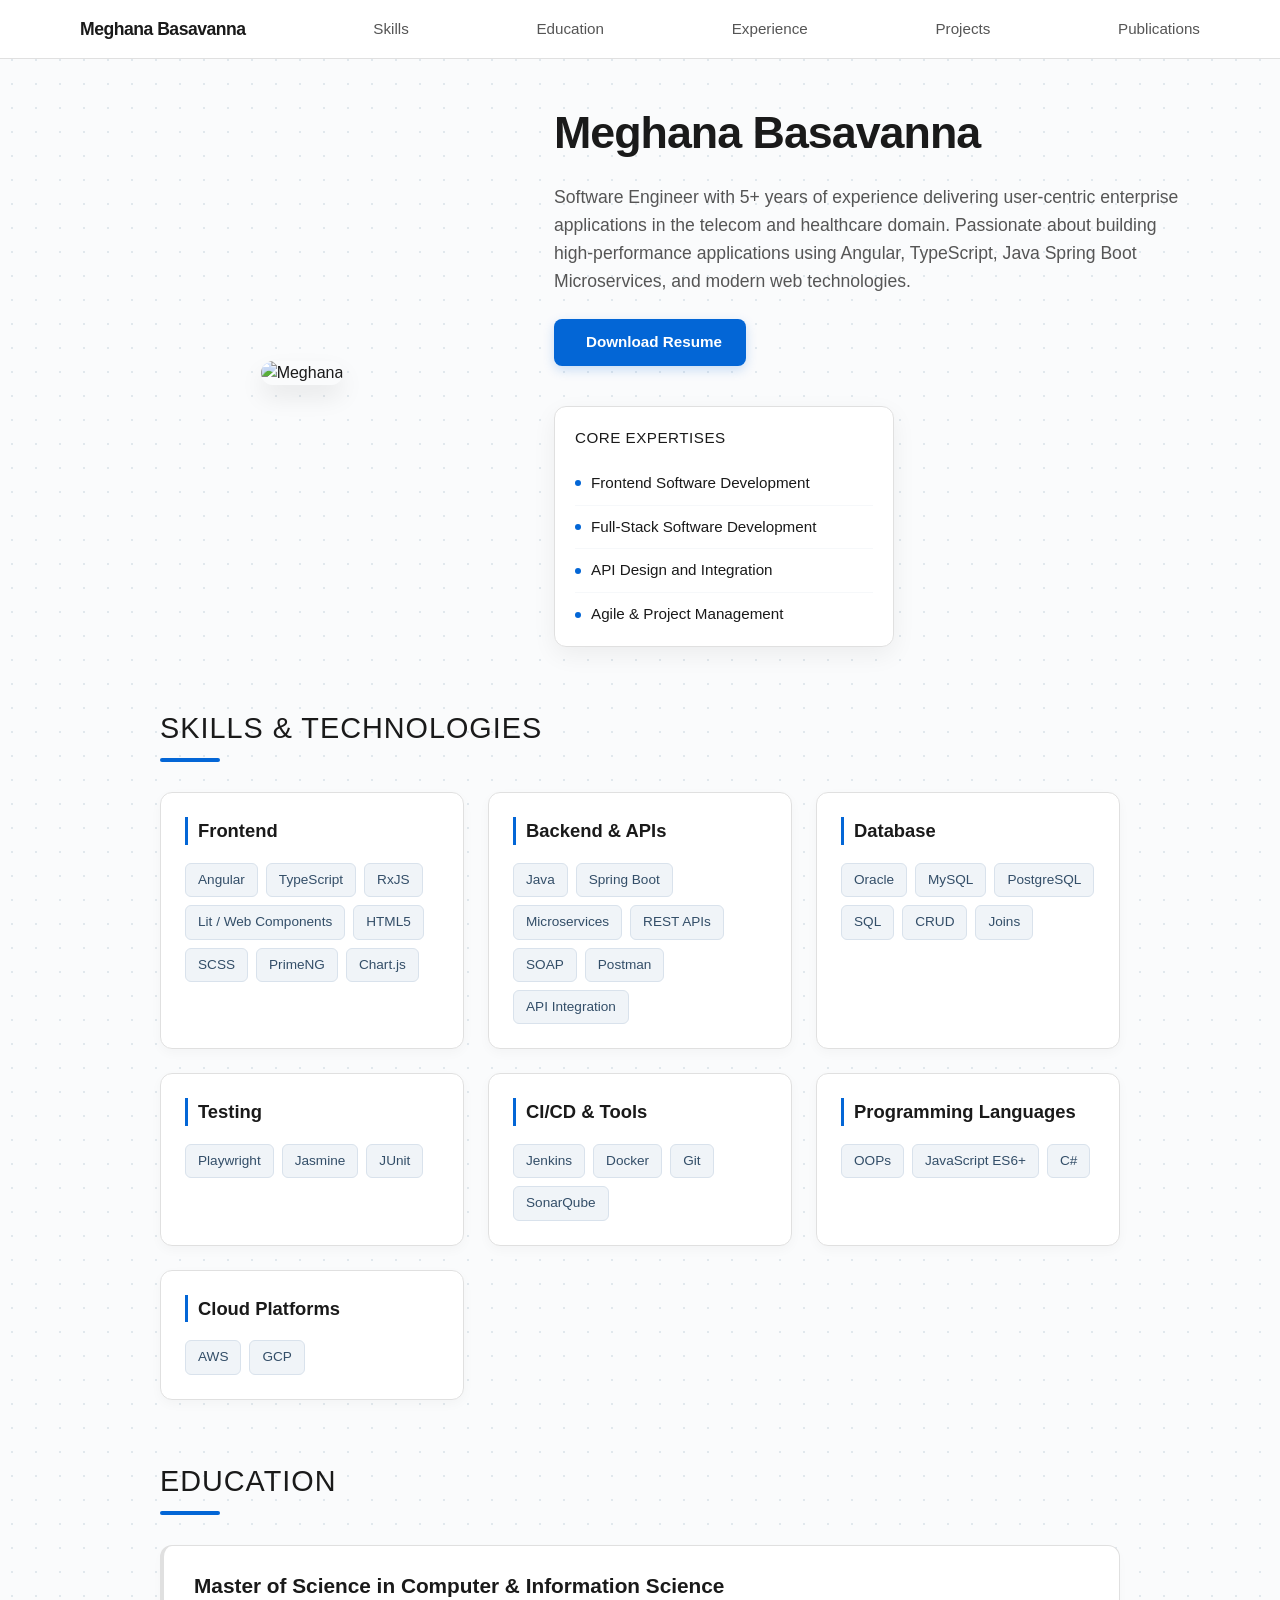
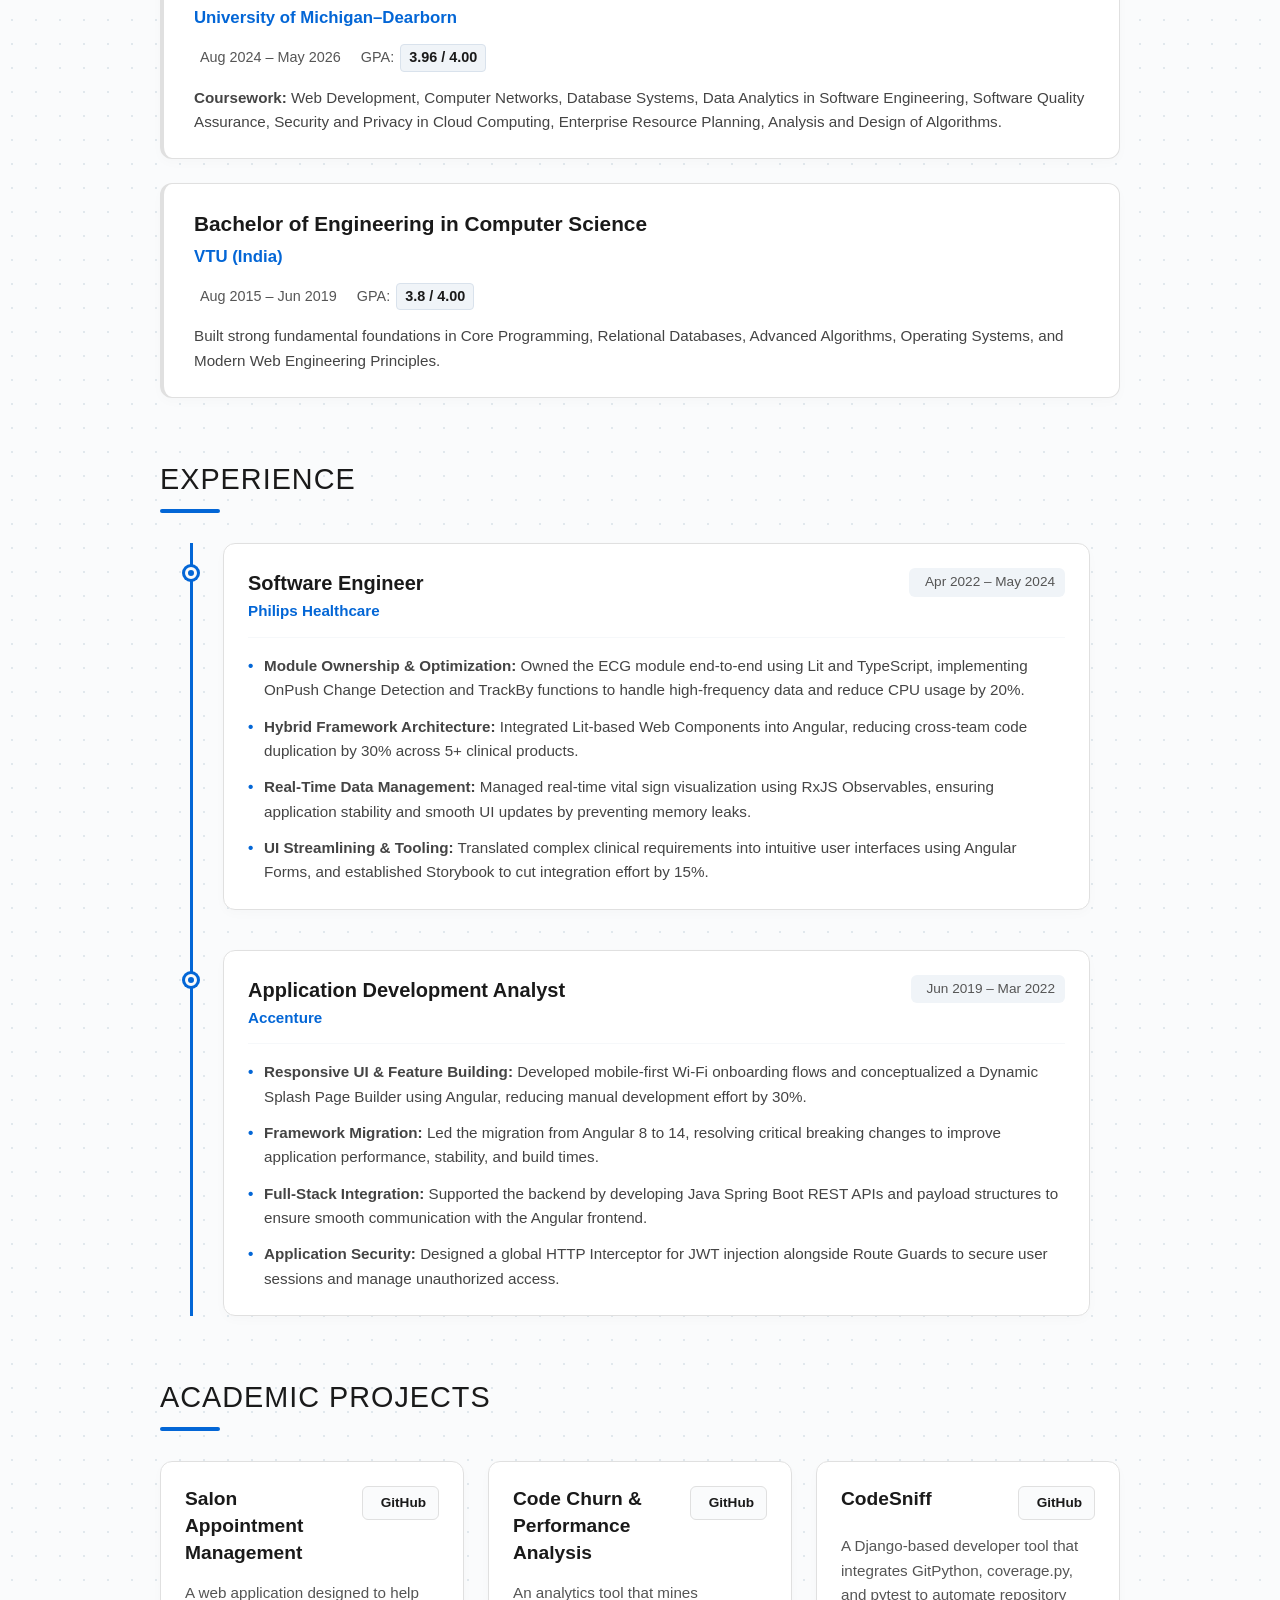
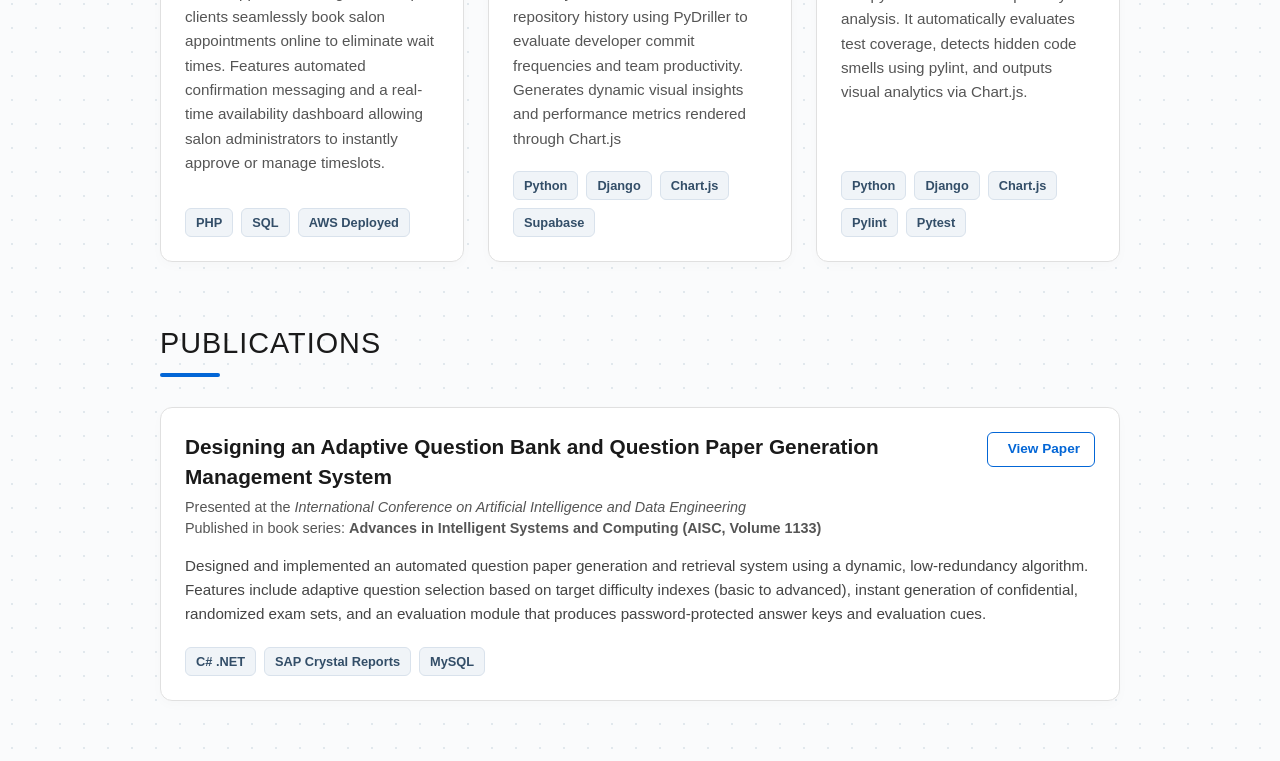
==== commit 435ff62a: "Auto-generated commit" ====
--- a/index.html
+++ b/index.html
@@ -1,14 +1,14 @@
 <!DOCTYPE html><html lang="en" data-beasties-container><head>
     <meta charset="utf-8">
     <title>Myportfolio</title>
-    <base href="/myportfolio/">
+    <base href="/portfolio/">
     <meta name="viewport" content="width=device-width, initial-scale=1">
     <link rel="icon" type="image/x-icon" href="favicon.ico">
   <style>@layer theme,base,components,utilities;@layer theme{:root{--font-sans: ui-sans-serif, system-ui, sans-serif, "Apple Color Emoji", "Segoe UI Emoji", "Segoe UI Symbol", "Noto Color Emoji";--font-mono: ui-monospace, SFMono-Regular, Menlo, Monaco, Consolas, "Liberation Mono", "Courier New", monospace;--default-font-family: var(--font-sans);--default-mono-font-family: var(--font-mono)}}@layer base{*,:after,:before{box-sizing:border-box;margin:0;padding:0;border:0 solid}html{line-height:1.5;-webkit-text-size-adjust:100%;tab-size:4;font-family:var(--default-font-family, ui-sans-serif, system-ui, sans-serif, "Apple Color Emoji", "Segoe UI Emoji", "Segoe UI Symbol", "Noto Color Emoji");font-feature-settings:var(--default-font-feature-settings, normal);font-variation-settings:var(--default-font-variation-settings, normal);-webkit-tap-highlight-color:transparent}h1,h2,h3,h4{font-size:inherit;font-weight:inherit}a{color:inherit;-webkit-text-decoration:inherit;text-decoration:inherit}strong{font-weight:bolder}ul{list-style:none}img{display:block;vertical-align:middle}img{max-width:100%;height:auto}button{font:inherit;font-feature-settings:inherit;font-variation-settings:inherit;letter-spacing:inherit;color:inherit;border-radius:0;background-color:transparent;opacity:1}button{appearance:button}}@layer utilities{.delay-1{transition-delay:1ms}.delay-2{transition-delay:2ms}.delay-3{transition-delay:3ms}.delay-4{transition-delay:4ms}.delay-5{transition-delay:5ms}.delay-6{transition-delay:6ms}}:root{--primary-color: #1a1a1a;--secondary-color: #0366d6;--text-muted: #555555;--border-color: #e0e0e0;--font-stack: -apple-system, BlinkMacSystemFont, "Segoe UI", Roboto, Helvetica, Arial, sans-serif}body{font-family:var(--font-stack);margin:0;padding:0;color:var(--primary-color);background-color:#fafbfc;background-image:radial-gradient(#e1e8ed 1px,transparent 1px);background-size:24px 24px;position:relative}section{max-width:1000px;margin:60px auto;padding:0 20px}section h2{font-size:1.8rem;color:var(--primary-color);position:relative;padding-bottom:12px;margin-bottom:30px;text-transform:uppercase;letter-spacing:1px}section h2:after{content:"";position:absolute;left:0;bottom:0;width:60px;height:4px;background-color:var(--secondary-color);border-radius:2px}@keyframes fadeInUp{0%{opacity:0;transform:translateY(25px)}to{opacity:1;transform:translateY(0)}}@keyframes fadeIn{0%{opacity:0}to{opacity:1}}.animate-fade-in{animation:fadeIn .8s ease-out forwards}.animate-card{opacity:0;animation:fadeInUp .6s cubic-bezier(.16,1,.3,1) forwards}.delay-1{animation-delay:.1s}.delay-2{animation-delay:.2s}.delay-3{animation-delay:.3s}.delay-4{animation-delay:.4s}html{scroll-behavior:smooth;scroll-padding-top:80px}
-</style><link rel="stylesheet" href="styles-ZIGNUPNC.css" media="print" onload="this.media='all'"><noscript><link rel="stylesheet" href="styles-ZIGNUPNC.css"></noscript><style ng-app-id="ng">.nav-container[_ngcontent-ng-c3409909357]{background-color:#fff;border-bottom:1px solid var(--border-color);position:sticky;top:0;z-index:1000}.nav[_ngcontent-ng-c3409909357]{max-width:1200px;margin:0 auto;display:flex;padding:16px 40px}.nav-links[_ngcontent-ng-c3409909357]{display:flex;justify-content:space-between;align-items:center;width:100%;list-style:none;margin:0;padding:0}.nav-links[_ngcontent-ng-c3409909357]   a[_ngcontent-ng-c3409909357]{text-decoration:none;color:var(--text-muted);font-weight:500;font-size:.95rem;position:relative;padding:6px 0;transition:color .2s ease}.nav-links[_ngcontent-ng-c3409909357]   a[_ngcontent-ng-c3409909357]:hover{color:var(--secondary-color)}.nav-links[_ngcontent-ng-c3409909357]   a[_ngcontent-ng-c3409909357]:after{content:"";position:absolute;width:100%;transform:scaleX(0);height:2px;bottom:0;left:0;background-color:var(--secondary-color);transform-origin:bottom right;transition:transform .25s ease-out}.nav-links[_ngcontent-ng-c3409909357]   a[_ngcontent-ng-c3409909357]:hover:after{transform:scaleX(1);transform-origin:bottom left}.nav-links[_ngcontent-ng-c3409909357]   .logo-link[_ngcontent-ng-c3409909357]{color:var(--primary-color);font-weight:700;font-size:1.1rem;letter-spacing:-.5px}.nav-links[_ngcontent-ng-c3409909357]   .logo-link[_ngcontent-ng-c3409909357]:after{display:none}@keyframes _ngcontent-ng-c3409909357_navItemFade{0%{opacity:0;transform:translateY(-10px)}to{opacity:1;transform:translateY(0)}}.animate-nav-item[_ngcontent-ng-c3409909357]{opacity:0;animation:_ngcontent-ng-c3409909357_navItemFade .5s cubic-bezier(.16,1,.3,1) forwards}.delay-5[_ngcontent-ng-c3409909357]{animation-delay:.4s}.delay-6[_ngcontent-ng-c3409909357]{animation-delay:.5s}</style><style ng-app-id="ng">.main-container[_ngcontent-ng-c1591313701]{max-width:1100px;margin:40px auto;display:flex;align-items:center;justify-content:center;gap:40px;padding:0 20px}.img-container[_ngcontent-ng-c1591313701]{flex:0 0 40%;display:flex;justify-content:center}.profile-pic[_ngcontent-ng-c1591313701]{max-width:100%;height:auto;border-radius:20px;box-shadow:0 12px 24px #00000014}.desc[_ngcontent-ng-c1591313701]{flex:0 0 60%;display:flex;flex-direction:column}.main-title[_ngcontent-ng-c1591313701]{font-size:2.8rem;font-weight:800;color:var(--primary-color);margin:0 0 16px;letter-spacing:-1px}.summary-text[_ngcontent-ng-c1591313701]{font-size:1.1rem;line-height:1.6;color:var(--text-muted);margin:0 0 24px}.btn-wrapper[_ngcontent-ng-c1591313701]{margin-bottom:30px}.resume-btn[_ngcontent-ng-c1591313701]{display:inline-flex;align-items:center;gap:8px;padding:12px 24px;border:none;border-radius:8px;background-color:var(--secondary-color);color:#fff;font-size:.95rem;font-weight:600;cursor:pointer;transition:all .2s ease;box-shadow:0 4px 12px #0366d633}.resume-btn[_ngcontent-ng-c1591313701]:hover{background-color:#024da2;transform:translateY(-2px);box-shadow:0 6px 16px #0366d64d}.focus-card[_ngcontent-ng-c1591313701]{width:340px;background:#fff;border-radius:12px;padding:20px;box-shadow:0 8px 24px #0000000f;border:1px solid var(--border-color);margin-top:10px}.focus-card[_ngcontent-ng-c1591313701]   h4[_ngcontent-ng-c1591313701]{margin:0 0 12px;color:var(--primary-color);font-size:.95rem;text-transform:uppercase;letter-spacing:.5px}.focus-card[_ngcontent-ng-c1591313701]   ul[_ngcontent-ng-c1591313701]{list-style:none;margin:0;padding:0}.focus-card[_ngcontent-ng-c1591313701]   li[_ngcontent-ng-c1591313701]{padding:10px 0;border-bottom:1px solid #f6f8fa;font-size:.95rem;color:var(--primary-color);font-weight:500;display:flex;align-items:center;gap:10px}.focus-card[_ngcontent-ng-c1591313701]   li[_ngcontent-ng-c1591313701]:last-child{border-bottom:none;padding-bottom:0}.bullet-dot[_ngcontent-ng-c1591313701]{width:6px;height:6px;background-color:var(--secondary-color);border-radius:50%}@media(max-width:850px){.main-container[_ngcontent-ng-c1591313701]{flex-direction:column;text-align:center;margin:20px auto}.img-container[_ngcontent-ng-c1591313701]{flex:0 0 100%;max-width:250px}.desc[_ngcontent-ng-c1591313701]{flex:0 0 100%;align-items:center}.focus-card[_ngcontent-ng-c1591313701]{margin-left:0;width:100%;max-width:340px}}</style><style ng-app-id="ng">.skills-container[_ngcontent-ng-c50287813]{padding:0 20px}.skills-grid[_ngcontent-ng-c50287813]{display:grid;grid-template-columns:repeat(auto-fit,minmax(280px,1fr));gap:24px}.skill-card[_ngcontent-ng-c50287813]{background:#fff;padding:24px;border-radius:12px;border:1px solid var(--border-color);box-shadow:0 4px 12px #00000008;transition:transform .3s cubic-bezier(.16,1,.3,1),border-color .3s ease,box-shadow .3s ease}.skill-card[_ngcontent-ng-c50287813]:hover{transform:translateY(-4px);border-color:var(--secondary-color);box-shadow:0 8px 24px #0366d614}.skill-card[_ngcontent-ng-c50287813]   h3[_ngcontent-ng-c50287813]{margin:0 0 18px;color:var(--primary-color);font-size:1.15rem;font-weight:700;border-left:3px solid var(--secondary-color);padding-left:10px}.tags[_ngcontent-ng-c50287813]{display:flex;flex-wrap:wrap;gap:8px}.tags[_ngcontent-ng-c50287813]   span[_ngcontent-ng-c50287813]{background:#f0f4f8;color:#334e68;padding:6px 12px;border-radius:6px;font-size:.85rem;font-weight:500;border:1px solid #d9e2ec;transition:all .2s ease}.tags[_ngcontent-ng-c50287813]   span[_ngcontent-ng-c50287813]:hover{background:var(--secondary-color);color:#fff;border-color:var(--secondary-color)}</style><style ng-app-id="ng">.education-container[_ngcontent-ng-c3951015032]{display:flex;flex-direction:column;gap:24px}.education-card[_ngcontent-ng-c3951015032]{background:#fff;padding:24px 30px;border-radius:12px;border:1px solid var(--border-color);border-left:4px solid var(--border-color);box-shadow:0 4px 12px #00000005;transition:transform .3s cubic-bezier(.16,1,.3,1),border-color .3s ease,box-shadow .3s ease}.education-card[_ngcontent-ng-c3951015032]:hover{transform:translateY(-3px);border-color:var(--secondary-color);border-left-color:var(--secondary-color);box-shadow:0 8px 24px #0366d614}.edu-content[_ngcontent-ng-c3951015032]   h3[_ngcontent-ng-c3951015032]{font-size:1.3rem;font-weight:700;color:var(--primary-color);margin:0 0 4px}.edu-content[_ngcontent-ng-c3951015032]   h4[_ngcontent-ng-c3951015032]{font-size:1.05rem;font-weight:600;color:var(--secondary-color);margin:0 0 14px}.edu-meta[_ngcontent-ng-c3951015032]{display:flex;flex-wrap:wrap;gap:20px;margin-bottom:14px}.edu-duration[_ngcontent-ng-c3951015032], .edu-gpa[_ngcontent-ng-c3951015032]{font-size:.9rem;color:var(--text-muted);margin:0;display:inline-flex;align-items:center;gap:6px}.edu-gpa[_ngcontent-ng-c3951015032]   span[_ngcontent-ng-c3951015032]{font-weight:700;color:var(--primary-color);background-color:#f0f4f8;padding:2px 8px;border-radius:4px;border:1px solid #d9e2ec}.edu-desc[_ngcontent-ng-c3951015032]{font-size:.95rem;line-height:1.6;color:#444;margin:0}@media(max-width:600px){.edu-meta[_ngcontent-ng-c3951015032]{flex-direction:column;gap:8px}}</style><style ng-app-id="ng">.timeline[_ngcontent-ng-c2058045790]{position:relative;max-width:900px;margin:0 auto;padding-left:30px;border-left:3px solid var(--secondary-color)}.timeline-item[_ngcontent-ng-c2058045790]{position:relative;margin-bottom:40px}.timeline-item[_ngcontent-ng-c2058045790]:last-child{margin-bottom:0}.timeline-dot[_ngcontent-ng-c2058045790]{position:absolute;left:-38px;top:24px;width:12px;height:12px;background:var(--secondary-color);border:3px solid #fafafa;border-radius:50%;box-shadow:0 0 0 3px var(--secondary-color)}.timeline-card[_ngcontent-ng-c2058045790]{background:#fff;padding:24px;border-radius:12px;border:1px solid var(--border-color);box-shadow:0 4px 12px #00000005;transition:transform .3s cubic-bezier(.16,1,.3,1),border-color .3s ease,box-shadow .3s ease}.timeline-card[_ngcontent-ng-c2058045790]:hover{transform:translateY(-4px);border-color:var(--secondary-color);box-shadow:0 8px 24px #0366d614}.card-header[_ngcontent-ng-c2058045790]{display:flex;justify-content:space-between;align-items:flex-start;flex-wrap:wrap;gap:12px;border-bottom:1px solid #f6f8fa;padding-bottom:14px;margin-bottom:16px}.timeline-card[_ngcontent-ng-c2058045790]   h3[_ngcontent-ng-c2058045790]{margin:0;font-size:1.25rem;font-weight:700;color:var(--primary-color)}.company[_ngcontent-ng-c2058045790]{display:block;color:var(--secondary-color);font-weight:600;font-size:.95rem;margin-top:2px}.duration[_ngcontent-ng-c2058045790]{font-size:.85rem;color:var(--text-muted);font-weight:500;background-color:#f0f4f8;padding:4px 10px;border-radius:6px;display:inline-flex;align-items:center;gap:6px}.exp-points[_ngcontent-ng-c2058045790]{list-style:none;margin:0;padding:0}.exp-points[_ngcontent-ng-c2058045790]   li[_ngcontent-ng-c2058045790]{font-size:.95rem;line-height:1.6;color:#444;margin-bottom:12px;position:relative;padding-left:16px}.exp-points[_ngcontent-ng-c2058045790]   li[_ngcontent-ng-c2058045790]:last-child{margin-bottom:0}.exp-points[_ngcontent-ng-c2058045790]   li[_ngcontent-ng-c2058045790]:before{content:"\2022";color:var(--secondary-color);font-weight:700;position:absolute;left:0;top:0}@media(max-width:650px){.card-header[_ngcontent-ng-c2058045790]{flex-direction:column;align-items:flex-start;gap:8px}}</style><style ng-app-id="ng">.projects-grid[_ngcontent-ng-c2279007481]{display:grid;grid-template-columns:repeat(auto-fit,minmax(300px,1fr));gap:24px}.project-card[_ngcontent-ng-c2279007481]{background:#fff;border:1px solid var(--border-color);border-radius:12px;padding:24px;box-shadow:0 4px 12px #00000005;display:flex;flex-direction:column;justify-content:space-between;transition:transform .3s cubic-bezier(.16,1,.3,1),border-color .3s ease,box-shadow .3s ease}.project-card[_ngcontent-ng-c2279007481]:hover{transform:translateY(-4px);border-color:var(--secondary-color);box-shadow:0 8px 24px #0366d614}.project-header[_ngcontent-ng-c2279007481]{display:flex;justify-content:space-between;align-items:flex-start;gap:14px;margin-bottom:14px}.project-header[_ngcontent-ng-c2279007481]   h3[_ngcontent-ng-c2279007481]{margin:0;color:var(--primary-color);font-size:1.2rem;font-weight:700;line-height:1.4}.github-link[_ngcontent-ng-c2279007481]{display:inline-flex;align-items:center;gap:6px;text-decoration:none;color:var(--primary-color);font-weight:600;font-size:.85rem;border:1px solid var(--border-color);border-radius:6px;padding:6px 12px;background-color:#fafbfc;white-space:nowrap;transition:all .2s ease}.github-link[_ngcontent-ng-c2279007481]:hover{background-color:#f3f4f6;color:var(--secondary-color);border-color:var(--secondary-color)}.project-description[_ngcontent-ng-c2279007481]{color:var(--text-muted);font-size:.95rem;line-height:1.6;margin:0 0 20px;flex-grow:1}.tech-stack[_ngcontent-ng-c2279007481]{display:flex;flex-wrap:wrap;gap:8px}.tech-tag[_ngcontent-ng-c2279007481]{background-color:#f0f4f8;color:#334e68;font-size:.8rem;font-weight:600;padding:4px 10px;border-radius:6px;border:1px solid #d9e2ec}@media(max-width:500px){.project-header[_ngcontent-ng-c2279007481]{flex-direction:column;align-items:flex-start;gap:10px}.github-link[_ngcontent-ng-c2279007481]{width:100%;justify-content:center}}</style><style ng-app-id="ng">.publication-card[_ngcontent-ng-c3181293910]{background:#fff;border:1px solid var(--border-color);border-radius:12px;padding:24px;box-shadow:0 4px 12px #00000005;transition:transform .3s cubic-bezier(.16,1,.3,1),border-color .3s ease,box-shadow .3s ease}.publication-card[_ngcontent-ng-c3181293910]:hover{transform:translateY(-4px);border-color:var(--secondary-color);box-shadow:0 8px 24px #0366d614}.publication-header[_ngcontent-ng-c3181293910]{display:flex;justify-content:space-between;align-items:flex-start;gap:20px;margin-bottom:14px}.publication-header[_ngcontent-ng-c3181293910]   h3[_ngcontent-ng-c3181293910]{margin:0 0 6px;color:var(--primary-color);font-size:1.3rem;line-height:1.4;font-weight:700}.conference-info[_ngcontent-ng-c3181293910]{margin:0;color:var(--text-muted);font-size:.9rem;line-height:1.5}.publication-link[_ngcontent-ng-c3181293910]{display:inline-flex;align-items:center;gap:6px;text-decoration:none;color:var(--secondary-color);font-weight:600;font-size:.85rem;border:1px solid var(--secondary-color);border-radius:6px;padding:6px 14px;background-color:#fff;white-space:nowrap;transition:all .2s ease}.publication-link[_ngcontent-ng-c3181293910]:hover{background-color:var(--secondary-color);color:#fff}.publication-description[_ngcontent-ng-c3181293910]{color:#444;font-size:.95rem;line-height:1.6;margin:0 0 20px}.tech-stack[_ngcontent-ng-c3181293910]{display:flex;flex-wrap:wrap;gap:8px}.tech-tag[_ngcontent-ng-c3181293910]{background-color:#f0f4f8;color:#334e68;font-size:.8rem;font-weight:600;padding:4px 10px;border-radius:6px;border:1px solid #d9e2ec}@media(max-width:650px){.publication-header[_ngcontent-ng-c3181293910]{flex-direction:column;align-items:flex-start;gap:12px}.publication-link[_ngcontent-ng-c3181293910]{width:100%;justify-content:center}}</style></head>
+</style><link rel="stylesheet" href="styles-ZIGNUPNC.css" media="print" onload="this.media='all'"><noscript><link rel="stylesheet" href="styles-ZIGNUPNC.css"></noscript><style ng-app-id="ng">.nav-container[_ngcontent-ng-c3409909357]{background-color:#fff;border-bottom:1px solid var(--border-color);position:sticky;top:0;z-index:1000}.nav[_ngcontent-ng-c3409909357]{max-width:1200px;margin:0 auto;display:flex;padding:16px 40px}.nav-links[_ngcontent-ng-c3409909357]{display:flex;justify-content:space-between;align-items:center;width:100%;list-style:none;margin:0;padding:0}.nav-links[_ngcontent-ng-c3409909357]   a[_ngcontent-ng-c3409909357]{text-decoration:none;color:var(--text-muted);font-weight:500;font-size:.95rem;position:relative;padding:6px 0;transition:color .2s ease}.nav-links[_ngcontent-ng-c3409909357]   a[_ngcontent-ng-c3409909357]:hover{color:var(--secondary-color)}.nav-links[_ngcontent-ng-c3409909357]   a[_ngcontent-ng-c3409909357]:after{content:"";position:absolute;width:100%;transform:scaleX(0);height:2px;bottom:0;left:0;background-color:var(--secondary-color);transform-origin:bottom right;transition:transform .25s ease-out}.nav-links[_ngcontent-ng-c3409909357]   a[_ngcontent-ng-c3409909357]:hover:after{transform:scaleX(1);transform-origin:bottom left}.nav-links[_ngcontent-ng-c3409909357]   .logo-link[_ngcontent-ng-c3409909357]{color:var(--primary-color);font-weight:700;font-size:1.1rem;letter-spacing:-.5px}.nav-links[_ngcontent-ng-c3409909357]   .logo-link[_ngcontent-ng-c3409909357]:after{display:none}@keyframes _ngcontent-ng-c3409909357_navItemFade{0%{opacity:0;transform:translateY(-10px)}to{opacity:1;transform:translateY(0)}}.animate-nav-item[_ngcontent-ng-c3409909357]{opacity:0;animation:_ngcontent-ng-c3409909357_navItemFade .5s cubic-bezier(.16,1,.3,1) forwards}.delay-5[_ngcontent-ng-c3409909357]{animation-delay:.4s}.delay-6[_ngcontent-ng-c3409909357]{animation-delay:.5s}</style><style ng-app-id="ng">.main-container[_ngcontent-ng-c389157161]{max-width:1100px;margin:40px auto;display:flex;align-items:center;justify-content:center;gap:40px;padding:0 20px}.img-container[_ngcontent-ng-c389157161]{flex:0 0 40%;display:flex;justify-content:center}.profile-pic[_ngcontent-ng-c389157161]{max-width:100%;height:auto;border-radius:20px;box-shadow:0 12px 24px #00000014}.desc[_ngcontent-ng-c389157161]{flex:0 0 60%;display:flex;flex-direction:column}.main-title[_ngcontent-ng-c389157161]{font-size:2.8rem;font-weight:800;color:var(--primary-color);margin:0 0 16px;letter-spacing:-1px}.summary-text[_ngcontent-ng-c389157161]{font-size:1.1rem;line-height:1.6;color:var(--text-muted);margin:0 0 24px}.btn-wrapper[_ngcontent-ng-c389157161]{margin-bottom:30px}.resume-btn[_ngcontent-ng-c389157161]{display:inline-flex;align-items:center;gap:8px;padding:12px 24px;border:none;border-radius:8px;background-color:var(--secondary-color);color:#fff;font-size:.95rem;font-weight:600;cursor:pointer;transition:all .2s ease;box-shadow:0 4px 12px #0366d633}.resume-btn[_ngcontent-ng-c389157161]:hover{background-color:#024da2;transform:translateY(-2px);box-shadow:0 6px 16px #0366d64d}.focus-card[_ngcontent-ng-c389157161]{width:340px;background:#fff;border-radius:12px;padding:20px;box-shadow:0 8px 24px #0000000f;border:1px solid var(--border-color);margin-top:10px}.focus-card[_ngcontent-ng-c389157161]   h4[_ngcontent-ng-c389157161]{margin:0 0 12px;color:var(--primary-color);font-size:.95rem;text-transform:uppercase;letter-spacing:.5px}.focus-card[_ngcontent-ng-c389157161]   ul[_ngcontent-ng-c389157161]{list-style:none;margin:0;padding:0}.focus-card[_ngcontent-ng-c389157161]   li[_ngcontent-ng-c389157161]{padding:10px 0;border-bottom:1px solid #f6f8fa;font-size:.95rem;color:var(--primary-color);font-weight:500;display:flex;align-items:center;gap:10px}.focus-card[_ngcontent-ng-c389157161]   li[_ngcontent-ng-c389157161]:last-child{border-bottom:none;padding-bottom:0}.bullet-dot[_ngcontent-ng-c389157161]{width:6px;height:6px;background-color:var(--secondary-color);border-radius:50%}@media(max-width:850px){.main-container[_ngcontent-ng-c389157161]{flex-direction:column;text-align:center;margin:20px auto}.img-container[_ngcontent-ng-c389157161]{flex:0 0 100%;max-width:250px}.desc[_ngcontent-ng-c389157161]{flex:0 0 100%;align-items:center}.focus-card[_ngcontent-ng-c389157161]{margin-left:0;width:100%;max-width:340px}}</style><style ng-app-id="ng">.skills-container[_ngcontent-ng-c50287813]{padding:0 20px}.skills-grid[_ngcontent-ng-c50287813]{display:grid;grid-template-columns:repeat(auto-fit,minmax(280px,1fr));gap:24px}.skill-card[_ngcontent-ng-c50287813]{background:#fff;padding:24px;border-radius:12px;border:1px solid var(--border-color);box-shadow:0 4px 12px #00000008;transition:transform .3s cubic-bezier(.16,1,.3,1),border-color .3s ease,box-shadow .3s ease}.skill-card[_ngcontent-ng-c50287813]:hover{transform:translateY(-4px);border-color:var(--secondary-color);box-shadow:0 8px 24px #0366d614}.skill-card[_ngcontent-ng-c50287813]   h3[_ngcontent-ng-c50287813]{margin:0 0 18px;color:var(--primary-color);font-size:1.15rem;font-weight:700;border-left:3px solid var(--secondary-color);padding-left:10px}.tags[_ngcontent-ng-c50287813]{display:flex;flex-wrap:wrap;gap:8px}.tags[_ngcontent-ng-c50287813]   span[_ngcontent-ng-c50287813]{background:#f0f4f8;color:#334e68;padding:6px 12px;border-radius:6px;font-size:.85rem;font-weight:500;border:1px solid #d9e2ec;transition:all .2s ease}.tags[_ngcontent-ng-c50287813]   span[_ngcontent-ng-c50287813]:hover{background:var(--secondary-color);color:#fff;border-color:var(--secondary-color)}</style><style ng-app-id="ng">.education-container[_ngcontent-ng-c3951015032]{display:flex;flex-direction:column;gap:24px}.education-card[_ngcontent-ng-c3951015032]{background:#fff;padding:24px 30px;border-radius:12px;border:1px solid var(--border-color);border-left:4px solid var(--border-color);box-shadow:0 4px 12px #00000005;transition:transform .3s cubic-bezier(.16,1,.3,1),border-color .3s ease,box-shadow .3s ease}.education-card[_ngcontent-ng-c3951015032]:hover{transform:translateY(-3px);border-color:var(--secondary-color);border-left-color:var(--secondary-color);box-shadow:0 8px 24px #0366d614}.edu-content[_ngcontent-ng-c3951015032]   h3[_ngcontent-ng-c3951015032]{font-size:1.3rem;font-weight:700;color:var(--primary-color);margin:0 0 4px}.edu-content[_ngcontent-ng-c3951015032]   h4[_ngcontent-ng-c3951015032]{font-size:1.05rem;font-weight:600;color:var(--secondary-color);margin:0 0 14px}.edu-meta[_ngcontent-ng-c3951015032]{display:flex;flex-wrap:wrap;gap:20px;margin-bottom:14px}.edu-duration[_ngcontent-ng-c3951015032], .edu-gpa[_ngcontent-ng-c3951015032]{font-size:.9rem;color:var(--text-muted);margin:0;display:inline-flex;align-items:center;gap:6px}.edu-gpa[_ngcontent-ng-c3951015032]   span[_ngcontent-ng-c3951015032]{font-weight:700;color:var(--primary-color);background-color:#f0f4f8;padding:2px 8px;border-radius:4px;border:1px solid #d9e2ec}.edu-desc[_ngcontent-ng-c3951015032]{font-size:.95rem;line-height:1.6;color:#444;margin:0}@media(max-width:600px){.edu-meta[_ngcontent-ng-c3951015032]{flex-direction:column;gap:8px}}</style><style ng-app-id="ng">.timeline[_ngcontent-ng-c2058045790]{position:relative;max-width:900px;margin:0 auto;padding-left:30px;border-left:3px solid var(--secondary-color)}.timeline-item[_ngcontent-ng-c2058045790]{position:relative;margin-bottom:40px}.timeline-item[_ngcontent-ng-c2058045790]:last-child{margin-bottom:0}.timeline-dot[_ngcontent-ng-c2058045790]{position:absolute;left:-38px;top:24px;width:12px;height:12px;background:var(--secondary-color);border:3px solid #fafafa;border-radius:50%;box-shadow:0 0 0 3px var(--secondary-color)}.timeline-card[_ngcontent-ng-c2058045790]{background:#fff;padding:24px;border-radius:12px;border:1px solid var(--border-color);box-shadow:0 4px 12px #00000005;transition:transform .3s cubic-bezier(.16,1,.3,1),border-color .3s ease,box-shadow .3s ease}.timeline-card[_ngcontent-ng-c2058045790]:hover{transform:translateY(-4px);border-color:var(--secondary-color);box-shadow:0 8px 24px #0366d614}.card-header[_ngcontent-ng-c2058045790]{display:flex;justify-content:space-between;align-items:flex-start;flex-wrap:wrap;gap:12px;border-bottom:1px solid #f6f8fa;padding-bottom:14px;margin-bottom:16px}.timeline-card[_ngcontent-ng-c2058045790]   h3[_ngcontent-ng-c2058045790]{margin:0;font-size:1.25rem;font-weight:700;color:var(--primary-color)}.company[_ngcontent-ng-c2058045790]{display:block;color:var(--secondary-color);font-weight:600;font-size:.95rem;margin-top:2px}.duration[_ngcontent-ng-c2058045790]{font-size:.85rem;color:var(--text-muted);font-weight:500;background-color:#f0f4f8;padding:4px 10px;border-radius:6px;display:inline-flex;align-items:center;gap:6px}.exp-points[_ngcontent-ng-c2058045790]{list-style:none;margin:0;padding:0}.exp-points[_ngcontent-ng-c2058045790]   li[_ngcontent-ng-c2058045790]{font-size:.95rem;line-height:1.6;color:#444;margin-bottom:12px;position:relative;padding-left:16px}.exp-points[_ngcontent-ng-c2058045790]   li[_ngcontent-ng-c2058045790]:last-child{margin-bottom:0}.exp-points[_ngcontent-ng-c2058045790]   li[_ngcontent-ng-c2058045790]:before{content:"\2022";color:var(--secondary-color);font-weight:700;position:absolute;left:0;top:0}@media(max-width:650px){.card-header[_ngcontent-ng-c2058045790]{flex-direction:column;align-items:flex-start;gap:8px}}</style><style ng-app-id="ng">.projects-grid[_ngcontent-ng-c2279007481]{display:grid;grid-template-columns:repeat(auto-fit,minmax(300px,1fr));gap:24px}.project-card[_ngcontent-ng-c2279007481]{background:#fff;border:1px solid var(--border-color);border-radius:12px;padding:24px;box-shadow:0 4px 12px #00000005;display:flex;flex-direction:column;justify-content:space-between;transition:transform .3s cubic-bezier(.16,1,.3,1),border-color .3s ease,box-shadow .3s ease}.project-card[_ngcontent-ng-c2279007481]:hover{transform:translateY(-4px);border-color:var(--secondary-color);box-shadow:0 8px 24px #0366d614}.project-header[_ngcontent-ng-c2279007481]{display:flex;justify-content:space-between;align-items:flex-start;gap:14px;margin-bottom:14px}.project-header[_ngcontent-ng-c2279007481]   h3[_ngcontent-ng-c2279007481]{margin:0;color:var(--primary-color);font-size:1.2rem;font-weight:700;line-height:1.4}.github-link[_ngcontent-ng-c2279007481]{display:inline-flex;align-items:center;gap:6px;text-decoration:none;color:var(--primary-color);font-weight:600;font-size:.85rem;border:1px solid var(--border-color);border-radius:6px;padding:6px 12px;background-color:#fafbfc;white-space:nowrap;transition:all .2s ease}.github-link[_ngcontent-ng-c2279007481]:hover{background-color:#f3f4f6;color:var(--secondary-color);border-color:var(--secondary-color)}.project-description[_ngcontent-ng-c2279007481]{color:var(--text-muted);font-size:.95rem;line-height:1.6;margin:0 0 20px;flex-grow:1}.tech-stack[_ngcontent-ng-c2279007481]{display:flex;flex-wrap:wrap;gap:8px}.tech-tag[_ngcontent-ng-c2279007481]{background-color:#f0f4f8;color:#334e68;font-size:.8rem;font-weight:600;padding:4px 10px;border-radius:6px;border:1px solid #d9e2ec}@media(max-width:500px){.project-header[_ngcontent-ng-c2279007481]{flex-direction:column;align-items:flex-start;gap:10px}.github-link[_ngcontent-ng-c2279007481]{width:100%;justify-content:center}}</style><style ng-app-id="ng">.publication-card[_ngcontent-ng-c3181293910]{background:#fff;border:1px solid var(--border-color);border-radius:12px;padding:24px;box-shadow:0 4px 12px #00000005;transition:transform .3s cubic-bezier(.16,1,.3,1),border-color .3s ease,box-shadow .3s ease}.publication-card[_ngcontent-ng-c3181293910]:hover{transform:translateY(-4px);border-color:var(--secondary-color);box-shadow:0 8px 24px #0366d614}.publication-header[_ngcontent-ng-c3181293910]{display:flex;justify-content:space-between;align-items:flex-start;gap:20px;margin-bottom:14px}.publication-header[_ngcontent-ng-c3181293910]   h3[_ngcontent-ng-c3181293910]{margin:0 0 6px;color:var(--primary-color);font-size:1.3rem;line-height:1.4;font-weight:700}.conference-info[_ngcontent-ng-c3181293910]{margin:0;color:var(--text-muted);font-size:.9rem;line-height:1.5}.publication-link[_ngcontent-ng-c3181293910]{display:inline-flex;align-items:center;gap:6px;text-decoration:none;color:var(--secondary-color);font-weight:600;font-size:.85rem;border:1px solid var(--secondary-color);border-radius:6px;padding:6px 14px;background-color:#fff;white-space:nowrap;transition:all .2s ease}.publication-link[_ngcontent-ng-c3181293910]:hover{background-color:var(--secondary-color);color:#fff}.publication-description[_ngcontent-ng-c3181293910]{color:#444;font-size:.95rem;line-height:1.6;margin:0 0 20px}.tech-stack[_ngcontent-ng-c3181293910]{display:flex;flex-wrap:wrap;gap:8px}.tech-tag[_ngcontent-ng-c3181293910]{background-color:#f0f4f8;color:#334e68;font-size:.8rem;font-weight:600;padding:4px 10px;border-radius:6px;border:1px solid #d9e2ec}@media(max-width:650px){.publication-header[_ngcontent-ng-c3181293910]{flex-direction:column;align-items:flex-start;gap:12px}.publication-link[_ngcontent-ng-c3181293910]{width:100%;justify-content:center}}</style></head>
   <body><!--nghm--><script type="text/javascript" id="ng-event-dispatch-contract">(()=>{function p(t,n,r,o,e,i,f,m){return{eventType:t,event:n,targetElement:r,eic:o,timeStamp:e,eia:i,eirp:f,eiack:m}}function u(t){let n=[],r=e=>{n.push(e)};return{c:t,q:n,et:[],etc:[],d:r,h:e=>{r(p(e.type,e,e.target,t,Date.now()))}}}function s(t,n,r){for(let o=0;o<n.length;o++){let e=n[o];(r?t.etc:t.et).push(e),t.c.addEventListener(e,t.h,r)}}function c(t,n,r,o,e=window){let i=u(t);e._ejsas||(e._ejsas={}),e._ejsas[n]=i,s(i,r),s(i,o,!0)}window.__jsaction_bootstrap=c;})();
 </script><script>window.__jsaction_bootstrap(document.body,"ng",["click"],[]);</script>
-    <app-root ng-version="21.2.12" ngh="0" ng-server-context="ssg"><app-navbar _nghost-ng-c3409909357 ngh="0"><div _ngcontent-ng-c3409909357 class="nav-container animate-fade-in"><nav _ngcontent-ng-c3409909357 class="nav"><ul _ngcontent-ng-c3409909357 class="nav-links"><li _ngcontent-ng-c3409909357 class="animate-nav-item delay-1"><a _ngcontent-ng-c3409909357 href="#landing" class="logo-link">Meghana Basavanna</a></li><li _ngcontent-ng-c3409909357 class="animate-nav-item delay-2"><a _ngcontent-ng-c3409909357 href="#skills">Skills</a></li><li _ngcontent-ng-c3409909357 class="animate-nav-item delay-4"><a _ngcontent-ng-c3409909357 href="#education">Education</a></li><li _ngcontent-ng-c3409909357 class="animate-nav-item delay-3"><a _ngcontent-ng-c3409909357 href="#experience">Experience</a></li><li _ngcontent-ng-c3409909357 class="animate-nav-item delay-5"><a _ngcontent-ng-c3409909357 href="#projects">Projects</a></li><li _ngcontent-ng-c3409909357 class="animate-nav-item delay-6"><a _ngcontent-ng-c3409909357 href="#publication">Publications</a></li></ul></nav></div></app-navbar><app-landing _nghost-ng-c1591313701 ngh="0"><section _ngcontent-ng-c1591313701 class="main-container"><div _ngcontent-ng-c1591313701 class="img-container animate-fade-in"><img _ngcontent-ng-c1591313701 src="profile.png" alt="Meghana" class="profile-pic"></div><div _ngcontent-ng-c1591313701 class="desc"><h1 _ngcontent-ng-c1591313701 class="main-title animate-fade-in">Meghana Basavanna</h1><p _ngcontent-ng-c1591313701 class="summary-text animate-card delay-1"> Software Engineer with 5+ years of experience delivering user-centric enterprise applications in the telecom and healthcare domains[cite: 4]. Passionate about building high-performance applications using Angular, TypeScript, Java Spring Boot Microservices, and modern web technologies[cite: 5, 6]. </p><div _ngcontent-ng-c1591313701 class="btn-wrapper animate-card delay-2"><button _ngcontent-ng-c1591313701 class="resume-btn" jsaction="click:;"><i _ngcontent-ng-c1591313701 class="fas fa-download"></i> Download Resume </button></div><div _ngcontent-ng-c1591313701 class="focus-card animate-card delay-3"><h4 _ngcontent-ng-c1591313701>Core Expertises</h4><ul _ngcontent-ng-c1591313701><li _ngcontent-ng-c1591313701><span _ngcontent-ng-c1591313701 class="bullet-dot"></span> Frontend Software Development</li><li _ngcontent-ng-c1591313701><span _ngcontent-ng-c1591313701 class="bullet-dot"></span> Full-Stack Software Development</li><li _ngcontent-ng-c1591313701><span _ngcontent-ng-c1591313701 class="bullet-dot"></span> API Design and Integration</li><li _ngcontent-ng-c1591313701><span _ngcontent-ng-c1591313701 class="bullet-dot"></span> Agile &amp; Project Management</li></ul></div></div></section></app-landing><app-skills _nghost-ng-c50287813 ngh="0"><section _ngcontent-ng-c50287813 id="skills" class="skills-container"><h2 _ngcontent-ng-c50287813 class="animate-fade-in">Skills &amp; Technologies</h2><div _ngcontent-ng-c50287813 class="skills-grid"><div _ngcontent-ng-c50287813 class="skill-card animate-card delay-1"><h3 _ngcontent-ng-c50287813>Frontend</h3><div _ngcontent-ng-c50287813 class="tags"><span _ngcontent-ng-c50287813>Angular</span><span _ngcontent-ng-c50287813>TypeScript</span><span _ngcontent-ng-c50287813>RxJS</span><span _ngcontent-ng-c50287813>Lit / Web Components</span><span _ngcontent-ng-c50287813>HTML5</span><span _ngcontent-ng-c50287813>SCSS</span><span _ngcontent-ng-c50287813>PrimeNG</span><span _ngcontent-ng-c50287813>Chart.js</span></div></div><div _ngcontent-ng-c50287813 class="skill-card animate-card delay-1"><h3 _ngcontent-ng-c50287813>Backend &amp; APIs</h3><div _ngcontent-ng-c50287813 class="tags"><span _ngcontent-ng-c50287813>Java</span><span _ngcontent-ng-c50287813>Spring Boot</span><span _ngcontent-ng-c50287813>Microservices</span><span _ngcontent-ng-c50287813>REST APIs</span><span _ngcontent-ng-c50287813>SOAP</span><span _ngcontent-ng-c50287813>Postman</span><span _ngcontent-ng-c50287813>API Integration</span></div></div><div _ngcontent-ng-c50287813 class="skill-card animate-card delay-2"><h3 _ngcontent-ng-c50287813>Database</h3><div _ngcontent-ng-c50287813 class="tags"><span _ngcontent-ng-c50287813>Oracle</span><span _ngcontent-ng-c50287813>MySQL</span><span _ngcontent-ng-c50287813>PostgreSQL</span><span _ngcontent-ng-c50287813>SQL</span><span _ngcontent-ng-c50287813>CRUD</span><span _ngcontent-ng-c50287813>Joins</span></div></div><div _ngcontent-ng-c50287813 class="skill-card animate-card delay-2"><h3 _ngcontent-ng-c50287813>Testing</h3><div _ngcontent-ng-c50287813 class="tags"><span _ngcontent-ng-c50287813>Playwright</span><span _ngcontent-ng-c50287813>Jasmine</span><span _ngcontent-ng-c50287813>JUnit</span></div></div><div _ngcontent-ng-c50287813 class="skill-card animate-card delay-3"><h3 _ngcontent-ng-c50287813>CI/CD &amp; Tools</h3><div _ngcontent-ng-c50287813 class="tags"><span _ngcontent-ng-c50287813>Jenkins</span><span _ngcontent-ng-c50287813>Docker</span><span _ngcontent-ng-c50287813>Git</span><span _ngcontent-ng-c50287813>SonarQube</span></div></div><div _ngcontent-ng-c50287813 class="skill-card animate-card delay-3"><h3 _ngcontent-ng-c50287813>Programming Languages</h3><div _ngcontent-ng-c50287813 class="tags"><span _ngcontent-ng-c50287813>OOPs</span><span _ngcontent-ng-c50287813>JavaScript ES6+</span><span _ngcontent-ng-c50287813>C#</span></div></div><div _ngcontent-ng-c50287813 class="skill-card animate-card delay-4"><h3 _ngcontent-ng-c50287813>Cloud Platforms</h3><div _ngcontent-ng-c50287813 class="tags"><span _ngcontent-ng-c50287813>AWS</span><span _ngcontent-ng-c50287813>GCP</span></div></div></div></section></app-skills><app-education _nghost-ng-c3951015032 ngh="0"><section _ngcontent-ng-c3951015032 id="education" class="education-section"><h2 _ngcontent-ng-c3951015032 class="animate-fade-in">Education</h2><div _ngcontent-ng-c3951015032 class="education-container"><div _ngcontent-ng-c3951015032 class="education-card animate-card delay-1"><div _ngcontent-ng-c3951015032 class="edu-content"><h3 _ngcontent-ng-c3951015032>Master of Science in Computer &amp; Information Science</h3><h4 _ngcontent-ng-c3951015032>University of Michigan–Dearborn</h4><div _ngcontent-ng-c3951015032 class="edu-meta"><p _ngcontent-ng-c3951015032 class="edu-duration"><i _ngcontent-ng-c3951015032 class="far fa-calendar-alt"></i> Aug 2024 – May 2026</p><p _ngcontent-ng-c3951015032 class="edu-gpa">GPA: <span _ngcontent-ng-c3951015032>3.96 / 4.00</span></p></div><p _ngcontent-ng-c3951015032 class="edu-desc"><strong _ngcontent-ng-c3951015032>Coursework:</strong> Web Development, Computer Networks, Database Systems, Data Analytics in Software Engineering, Software Quality Assurance, Security and Privacy in Cloud Computing, Enterprise Resource Planning, Analysis and Design of Algorithms. </p></div></div><div _ngcontent-ng-c3951015032 class="education-card animate-card delay-2"><div _ngcontent-ng-c3951015032 class="edu-content"><h3 _ngcontent-ng-c3951015032>Bachelor of Engineering in Computer Science</h3><h4 _ngcontent-ng-c3951015032>VTU (India)</h4><div _ngcontent-ng-c3951015032 class="edu-meta"><p _ngcontent-ng-c3951015032 class="edu-duration"><i _ngcontent-ng-c3951015032 class="far fa-calendar-alt"></i> Aug 2015 – Jun 2019</p><p _ngcontent-ng-c3951015032 class="edu-gpa">GPA: <span _ngcontent-ng-c3951015032>3.8 / 4.00</span></p></div><p _ngcontent-ng-c3951015032 class="edu-desc"> Built strong fundamental foundations in Core Programming, Relational Databases, Advanced Algorithms, Operating Systems, and Modern Web Engineering Principles. </p></div></div></div></section></app-education><app-experience _nghost-ng-c2058045790 ngh="1"><section _ngcontent-ng-c2058045790 id="experience" class="experience-section"><h2 _ngcontent-ng-c2058045790 class="animate-fade-in">Experience</h2><div _ngcontent-ng-c2058045790 class="timeline"><div _ngcontent-ng-c2058045790 class="timeline-item animate-card delay-1"><div _ngcontent-ng-c2058045790 class="timeline-dot"></div><div _ngcontent-ng-c2058045790 class="timeline-card"><div _ngcontent-ng-c2058045790 class="card-header"><div _ngcontent-ng-c2058045790><h3 _ngcontent-ng-c2058045790>Software Engineer</h3><span _ngcontent-ng-c2058045790 class="company">Philips Healthcare</span></div><span _ngcontent-ng-c2058045790 class="duration"><i _ngcontent-ng-c2058045790 class="far fa-calendar-alt"></i> Apr 2022 – May 2024</span></div><ul _ngcontent-ng-c2058045790 class="exp-points"><li _ngcontent-ng-c2058045790><strong _ngcontent-ng-c2058045790>Module Ownership &amp; Optimization:</strong> Owned the ECG module end-to-end using Lit and TypeScript, implementing OnPush Change Detection and TrackBy functions to handle high-frequency data and reduce CPU usage by 20%. </li><li _ngcontent-ng-c2058045790><strong _ngcontent-ng-c2058045790>Hybrid Framework Architecture:</strong> Integrated Lit-based Web Components into Angular, reducing cross-team code duplication by 30% across 5+ clinical products. </li><li _ngcontent-ng-c2058045790><strong _ngcontent-ng-c2058045790>Real-Time Data Management:</strong> Managed real-time vital sign visualization using RxJS Observables, ensuring application stability and smooth UI updates by preventing memory leaks. </li><li _ngcontent-ng-c2058045790><strong _ngcontent-ng-c2058045790>UI Streamlining &amp; Tooling:</strong> Translated complex clinical requirements into intuitive user interfaces using Angular Forms, and established Storybook to cut integration effort by 15%. </li><!----></ul></div></div><div _ngcontent-ng-c2058045790 class="timeline-item animate-card delay-2"><div _ngcontent-ng-c2058045790 class="timeline-dot"></div><div _ngcontent-ng-c2058045790 class="timeline-card"><div _ngcontent-ng-c2058045790 class="card-header"><div _ngcontent-ng-c2058045790><h3 _ngcontent-ng-c2058045790>Application Development Analyst</h3><span _ngcontent-ng-c2058045790 class="company">Accenture</span></div><span _ngcontent-ng-c2058045790 class="duration"><i _ngcontent-ng-c2058045790 class="far fa-calendar-alt"></i> Jun 2019 – Mar 2022</span></div><ul _ngcontent-ng-c2058045790 class="exp-points"><li _ngcontent-ng-c2058045790><strong _ngcontent-ng-c2058045790>Responsive UI &amp; Feature Building:</strong> Developed mobile-first Wi-Fi onboarding flows and conceptualized a Dynamic Splash Page Builder using Angular, reducing manual development effort by 30%. </li><li _ngcontent-ng-c2058045790><strong _ngcontent-ng-c2058045790>Framework Migration:</strong> Led the migration from Angular 8 to 14, resolving critical breaking changes to improve application performance, stability, and build times. </li><li _ngcontent-ng-c2058045790><strong _ngcontent-ng-c2058045790>Full-Stack Integration:</strong> Supported the backend by developing Java Spring Boot REST APIs and payload structures to ensure smooth communication with the Angular frontend. </li><li _ngcontent-ng-c2058045790><strong _ngcontent-ng-c2058045790>Application Security:</strong> Designed a global HTTP Interceptor for JWT injection alongside Route Guards to secure user sessions and manage unauthorized access. </li><!----></ul></div></div></div></section></app-experience><app-projects _nghost-ng-c2279007481 ngh="0"><section _ngcontent-ng-c2279007481 id="projects" class="projects-section"><h2 _ngcontent-ng-c2279007481 class="animate-fade-in">Academic Projects</h2><div _ngcontent-ng-c2279007481 class="projects-grid"><div _ngcontent-ng-c2279007481 class="project-card animate-card delay-1"><div _ngcontent-ng-c2279007481 class="project-header"><h3 _ngcontent-ng-c2279007481>Salon Appointment Management</h3><a _ngcontent-ng-c2279007481 href="https://github.com/MeghanaBasavanna/Elegance_Scheduler" target="_blank" title="View Code on GitHub" class="github-link"><i _ngcontent-ng-c2279007481 class="fab fa-github"></i> GitHub </a></div><p _ngcontent-ng-c2279007481 class="project-description"> A web application designed to help clients seamlessly book salon appointments online to eliminate wait times. Features automated confirmation messaging and a real-time availability dashboard allowing salon administrators to instantly approve or manage timeslots. </p><div _ngcontent-ng-c2279007481 class="tech-stack"><span _ngcontent-ng-c2279007481 class="tech-tag">PHP</span><span _ngcontent-ng-c2279007481 class="tech-tag">SQL</span><span _ngcontent-ng-c2279007481 class="tech-tag">AWS Deployed</span></div></div><div _ngcontent-ng-c2279007481 class="project-card animate-card delay-2"><div _ngcontent-ng-c2279007481 class="project-header"><h3 _ngcontent-ng-c2279007481>Code Churn &amp; Performance Analysis</h3><a _ngcontent-ng-c2279007481 href="https://github.com/JacobWald/DevPulse" target="_blank" title="View Code on GitHub" class="github-link"><i _ngcontent-ng-c2279007481 class="fab fa-github"></i> GitHub </a></div><p _ngcontent-ng-c2279007481 class="project-description"> An analytics tool that mines repository history using PyDriller to evaluate developer commit frequencies and team productivity. Generates dynamic visual insights and performance metrics rendered through Chart.js </p><div _ngcontent-ng-c2279007481 class="tech-stack"><span _ngcontent-ng-c2279007481 class="tech-tag">Python</span><span _ngcontent-ng-c2279007481 class="tech-tag">Django</span><span _ngcontent-ng-c2279007481 class="tech-tag">Chart.js</span><span _ngcontent-ng-c2279007481 class="tech-tag">Supabase</span></div></div><div _ngcontent-ng-c2279007481 class="project-card animate-card delay-3"><div _ngcontent-ng-c2279007481 class="project-header"><h3 _ngcontent-ng-c2279007481>CodeSniff</h3><a _ngcontent-ng-c2279007481 href="https://github.com/btbyard/CodeSniff" target="_blank" title="View Code on GitHub" class="github-link"><i _ngcontent-ng-c2279007481 class="fab fa-github"></i> GitHub </a></div><p _ngcontent-ng-c2279007481 class="project-description"> A Django-based developer tool that integrates GitPython, coverage.py, and pytest to automate repository analysis. It automatically evaluates test coverage, detects hidden code smells using pylint, and outputs visual analytics via Chart.js. </p><div _ngcontent-ng-c2279007481 class="tech-stack"><span _ngcontent-ng-c2279007481 class="tech-tag">Python</span><span _ngcontent-ng-c2279007481 class="tech-tag">Django</span><span _ngcontent-ng-c2279007481 class="tech-tag">Chart.js</span><span _ngcontent-ng-c2279007481 class="tech-tag">Pylint</span><span _ngcontent-ng-c2279007481 class="tech-tag">Pytest</span></div></div></div></section></app-projects><app-publication _nghost-ng-c3181293910 ngh="0"><section _ngcontent-ng-c3181293910 id="publication" class="publication-section"><h2 _ngcontent-ng-c3181293910 class="animate-fade-in">Publications</h2><div _ngcontent-ng-c3181293910 class="publication-card animate-card delay-1"><div _ngcontent-ng-c3181293910 class="publication-header"><div _ngcontent-ng-c3181293910 class="title-area"><h3 _ngcontent-ng-c3181293910>Designing an Adaptive Question Bank and Question Paper Generation Management System</h3><p _ngcontent-ng-c3181293910 class="conference-info"> Presented at the <em _ngcontent-ng-c3181293910>International Conference on Artificial Intelligence and Data Engineering</em><br _ngcontent-ng-c3181293910> Published in book series: <strong _ngcontent-ng-c3181293910>Advances in Intelligent Systems and Computing (AISC, Volume 1133)</strong></p></div><a _ngcontent-ng-c3181293910 href="https://link.springer.com/chapter/10.1007/978-981-15-3514-7_72" target="_blank" title="Read Publication" class="publication-link"><i _ngcontent-ng-c3181293910 class="fas fa-external-link-alt"></i> View Paper </a></div><p _ngcontent-ng-c3181293910 class="publication-description"> Designed and implemented an automated question paper generation and retrieval system using a dynamic, low-redundancy algorithm. Features include adaptive question selection based on target difficulty indexes (basic to advanced), instant generation of confidential, randomized exam sets, and an evaluation module that produces password-protected answer keys and evaluation cues. </p><div _ngcontent-ng-c3181293910 class="tech-stack"><span _ngcontent-ng-c3181293910 class="tech-tag">C# .NET</span><span _ngcontent-ng-c3181293910 class="tech-tag">SAP Crystal Reports</span><span _ngcontent-ng-c3181293910 class="tech-tag">MySQL</span></div></div></section></app-publication></app-root>
-  <script src="main-3B6YHRFU.js" type="module"></script>
+    <app-root ng-version="21.2.12" ngh="0" ng-server-context="ssg"><app-navbar _nghost-ng-c3409909357 ngh="0"><div _ngcontent-ng-c3409909357 class="nav-container animate-fade-in"><nav _ngcontent-ng-c3409909357 class="nav"><ul _ngcontent-ng-c3409909357 class="nav-links"><li _ngcontent-ng-c3409909357 class="animate-nav-item delay-1"><a _ngcontent-ng-c3409909357 href="#landing" class="logo-link">Meghana Basavanna</a></li><li _ngcontent-ng-c3409909357 class="animate-nav-item delay-2"><a _ngcontent-ng-c3409909357 href="#skills">Skills</a></li><li _ngcontent-ng-c3409909357 class="animate-nav-item delay-4"><a _ngcontent-ng-c3409909357 href="#education">Education</a></li><li _ngcontent-ng-c3409909357 class="animate-nav-item delay-3"><a _ngcontent-ng-c3409909357 href="#experience">Experience</a></li><li _ngcontent-ng-c3409909357 class="animate-nav-item delay-5"><a _ngcontent-ng-c3409909357 href="#projects">Projects</a></li><li _ngcontent-ng-c3409909357 class="animate-nav-item delay-6"><a _ngcontent-ng-c3409909357 href="#publication">Publications</a></li></ul></nav></div></app-navbar><app-landing _nghost-ng-c389157161 ngh="0"><section _ngcontent-ng-c389157161 class="main-container"><div _ngcontent-ng-c389157161 class="img-container animate-fade-in"><img _ngcontent-ng-c389157161 src="/portfolio/profile.png" alt="Meghana" class="profile-pic"></div><div _ngcontent-ng-c389157161 class="desc"><h1 _ngcontent-ng-c389157161 class="main-title animate-fade-in">Meghana Basavanna</h1><p _ngcontent-ng-c389157161 class="summary-text animate-card delay-1"> Software Engineer with 5+ years of experience delivering user-centric enterprise applications in the telecom and healthcare domain. Passionate about building high-performance applications using Angular, TypeScript, Java Spring Boot Microservices, and modern web technologies. </p><div _ngcontent-ng-c389157161 class="btn-wrapper animate-card delay-2"><button _ngcontent-ng-c389157161 class="resume-btn" jsaction="click:;"><i _ngcontent-ng-c389157161 class="fas fa-download"></i> Download Resume </button></div><div _ngcontent-ng-c389157161 class="focus-card animate-card delay-3"><h4 _ngcontent-ng-c389157161>Core Expertises</h4><ul _ngcontent-ng-c389157161><li _ngcontent-ng-c389157161><span _ngcontent-ng-c389157161 class="bullet-dot"></span> Frontend Software Development</li><li _ngcontent-ng-c389157161><span _ngcontent-ng-c389157161 class="bullet-dot"></span> Full-Stack Software Development</li><li _ngcontent-ng-c389157161><span _ngcontent-ng-c389157161 class="bullet-dot"></span> API Design and Integration</li><li _ngcontent-ng-c389157161><span _ngcontent-ng-c389157161 class="bullet-dot"></span> Agile &amp; Project Management</li></ul></div></div></section></app-landing><app-skills _nghost-ng-c50287813 ngh="0"><section _ngcontent-ng-c50287813 id="skills" class="skills-container"><h2 _ngcontent-ng-c50287813 class="animate-fade-in">Skills &amp; Technologies</h2><div _ngcontent-ng-c50287813 class="skills-grid"><div _ngcontent-ng-c50287813 class="skill-card animate-card delay-1"><h3 _ngcontent-ng-c50287813>Frontend</h3><div _ngcontent-ng-c50287813 class="tags"><span _ngcontent-ng-c50287813>Angular</span><span _ngcontent-ng-c50287813>TypeScript</span><span _ngcontent-ng-c50287813>RxJS</span><span _ngcontent-ng-c50287813>Lit / Web Components</span><span _ngcontent-ng-c50287813>HTML5</span><span _ngcontent-ng-c50287813>SCSS</span><span _ngcontent-ng-c50287813>PrimeNG</span><span _ngcontent-ng-c50287813>Chart.js</span></div></div><div _ngcontent-ng-c50287813 class="skill-card animate-card delay-1"><h3 _ngcontent-ng-c50287813>Backend &amp; APIs</h3><div _ngcontent-ng-c50287813 class="tags"><span _ngcontent-ng-c50287813>Java</span><span _ngcontent-ng-c50287813>Spring Boot</span><span _ngcontent-ng-c50287813>Microservices</span><span _ngcontent-ng-c50287813>REST APIs</span><span _ngcontent-ng-c50287813>SOAP</span><span _ngcontent-ng-c50287813>Postman</span><span _ngcontent-ng-c50287813>API Integration</span></div></div><div _ngcontent-ng-c50287813 class="skill-card animate-card delay-2"><h3 _ngcontent-ng-c50287813>Database</h3><div _ngcontent-ng-c50287813 class="tags"><span _ngcontent-ng-c50287813>Oracle</span><span _ngcontent-ng-c50287813>MySQL</span><span _ngcontent-ng-c50287813>PostgreSQL</span><span _ngcontent-ng-c50287813>SQL</span><span _ngcontent-ng-c50287813>CRUD</span><span _ngcontent-ng-c50287813>Joins</span></div></div><div _ngcontent-ng-c50287813 class="skill-card animate-card delay-2"><h3 _ngcontent-ng-c50287813>Testing</h3><div _ngcontent-ng-c50287813 class="tags"><span _ngcontent-ng-c50287813>Playwright</span><span _ngcontent-ng-c50287813>Jasmine</span><span _ngcontent-ng-c50287813>JUnit</span></div></div><div _ngcontent-ng-c50287813 class="skill-card animate-card delay-3"><h3 _ngcontent-ng-c50287813>CI/CD &amp; Tools</h3><div _ngcontent-ng-c50287813 class="tags"><span _ngcontent-ng-c50287813>Jenkins</span><span _ngcontent-ng-c50287813>Docker</span><span _ngcontent-ng-c50287813>Git</span><span _ngcontent-ng-c50287813>SonarQube</span></div></div><div _ngcontent-ng-c50287813 class="skill-card animate-card delay-3"><h3 _ngcontent-ng-c50287813>Programming Languages</h3><div _ngcontent-ng-c50287813 class="tags"><span _ngcontent-ng-c50287813>OOPs</span><span _ngcontent-ng-c50287813>JavaScript ES6+</span><span _ngcontent-ng-c50287813>C#</span></div></div><div _ngcontent-ng-c50287813 class="skill-card animate-card delay-4"><h3 _ngcontent-ng-c50287813>Cloud Platforms</h3><div _ngcontent-ng-c50287813 class="tags"><span _ngcontent-ng-c50287813>AWS</span><span _ngcontent-ng-c50287813>GCP</span></div></div></div></section></app-skills><app-education _nghost-ng-c3951015032 ngh="0"><section _ngcontent-ng-c3951015032 id="education" class="education-section"><h2 _ngcontent-ng-c3951015032 class="animate-fade-in">Education</h2><div _ngcontent-ng-c3951015032 class="education-container"><div _ngcontent-ng-c3951015032 class="education-card animate-card delay-1"><div _ngcontent-ng-c3951015032 class="edu-content"><h3 _ngcontent-ng-c3951015032>Master of Science in Computer &amp; Information Science</h3><h4 _ngcontent-ng-c3951015032>University of Michigan–Dearborn</h4><div _ngcontent-ng-c3951015032 class="edu-meta"><p _ngcontent-ng-c3951015032 class="edu-duration"><i _ngcontent-ng-c3951015032 class="far fa-calendar-alt"></i> Aug 2024 – May 2026</p><p _ngcontent-ng-c3951015032 class="edu-gpa">GPA: <span _ngcontent-ng-c3951015032>3.96 / 4.00</span></p></div><p _ngcontent-ng-c3951015032 class="edu-desc"><strong _ngcontent-ng-c3951015032>Coursework:</strong> Web Development, Computer Networks, Database Systems, Data Analytics in Software Engineering, Software Quality Assurance, Security and Privacy in Cloud Computing, Enterprise Resource Planning, Analysis and Design of Algorithms. </p></div></div><div _ngcontent-ng-c3951015032 class="education-card animate-card delay-2"><div _ngcontent-ng-c3951015032 class="edu-content"><h3 _ngcontent-ng-c3951015032>Bachelor of Engineering in Computer Science</h3><h4 _ngcontent-ng-c3951015032>VTU (India)</h4><div _ngcontent-ng-c3951015032 class="edu-meta"><p _ngcontent-ng-c3951015032 class="edu-duration"><i _ngcontent-ng-c3951015032 class="far fa-calendar-alt"></i> Aug 2015 – Jun 2019</p><p _ngcontent-ng-c3951015032 class="edu-gpa">GPA: <span _ngcontent-ng-c3951015032>3.8 / 4.00</span></p></div><p _ngcontent-ng-c3951015032 class="edu-desc"> Built strong fundamental foundations in Core Programming, Relational Databases, Advanced Algorithms, Operating Systems, and Modern Web Engineering Principles. </p></div></div></div></section></app-education><app-experience _nghost-ng-c2058045790 ngh="1"><section _ngcontent-ng-c2058045790 id="experience" class="experience-section"><h2 _ngcontent-ng-c2058045790 class="animate-fade-in">Experience</h2><div _ngcontent-ng-c2058045790 class="timeline"><div _ngcontent-ng-c2058045790 class="timeline-item animate-card delay-1"><div _ngcontent-ng-c2058045790 class="timeline-dot"></div><div _ngcontent-ng-c2058045790 class="timeline-card"><div _ngcontent-ng-c2058045790 class="card-header"><div _ngcontent-ng-c2058045790><h3 _ngcontent-ng-c2058045790>Software Engineer</h3><span _ngcontent-ng-c2058045790 class="company">Philips Healthcare</span></div><span _ngcontent-ng-c2058045790 class="duration"><i _ngcontent-ng-c2058045790 class="far fa-calendar-alt"></i> Apr 2022 – May 2024</span></div><ul _ngcontent-ng-c2058045790 class="exp-points"><li _ngcontent-ng-c2058045790><strong _ngcontent-ng-c2058045790>Module Ownership &amp; Optimization:</strong> Owned the ECG module end-to-end using Lit and TypeScript, implementing OnPush Change Detection and TrackBy functions to handle high-frequency data and reduce CPU usage by 20%. </li><li _ngcontent-ng-c2058045790><strong _ngcontent-ng-c2058045790>Hybrid Framework Architecture:</strong> Integrated Lit-based Web Components into Angular, reducing cross-team code duplication by 30% across 5+ clinical products. </li><li _ngcontent-ng-c2058045790><strong _ngcontent-ng-c2058045790>Real-Time Data Management:</strong> Managed real-time vital sign visualization using RxJS Observables, ensuring application stability and smooth UI updates by preventing memory leaks. </li><li _ngcontent-ng-c2058045790><strong _ngcontent-ng-c2058045790>UI Streamlining &amp; Tooling:</strong> Translated complex clinical requirements into intuitive user interfaces using Angular Forms, and established Storybook to cut integration effort by 15%. </li><!----></ul></div></div><div _ngcontent-ng-c2058045790 class="timeline-item animate-card delay-2"><div _ngcontent-ng-c2058045790 class="timeline-dot"></div><div _ngcontent-ng-c2058045790 class="timeline-card"><div _ngcontent-ng-c2058045790 class="card-header"><div _ngcontent-ng-c2058045790><h3 _ngcontent-ng-c2058045790>Application Development Analyst</h3><span _ngcontent-ng-c2058045790 class="company">Accenture</span></div><span _ngcontent-ng-c2058045790 class="duration"><i _ngcontent-ng-c2058045790 class="far fa-calendar-alt"></i> Jun 2019 – Mar 2022</span></div><ul _ngcontent-ng-c2058045790 class="exp-points"><li _ngcontent-ng-c2058045790><strong _ngcontent-ng-c2058045790>Responsive UI &amp; Feature Building:</strong> Developed mobile-first Wi-Fi onboarding flows and conceptualized a Dynamic Splash Page Builder using Angular, reducing manual development effort by 30%. </li><li _ngcontent-ng-c2058045790><strong _ngcontent-ng-c2058045790>Framework Migration:</strong> Led the migration from Angular 8 to 14, resolving critical breaking changes to improve application performance, stability, and build times. </li><li _ngcontent-ng-c2058045790><strong _ngcontent-ng-c2058045790>Full-Stack Integration:</strong> Supported the backend by developing Java Spring Boot REST APIs and payload structures to ensure smooth communication with the Angular frontend. </li><li _ngcontent-ng-c2058045790><strong _ngcontent-ng-c2058045790>Application Security:</strong> Designed a global HTTP Interceptor for JWT injection alongside Route Guards to secure user sessions and manage unauthorized access. </li><!----></ul></div></div></div></section></app-experience><app-projects _nghost-ng-c2279007481 ngh="0"><section _ngcontent-ng-c2279007481 id="projects" class="projects-section"><h2 _ngcontent-ng-c2279007481 class="animate-fade-in">Academic Projects</h2><div _ngcontent-ng-c2279007481 class="projects-grid"><div _ngcontent-ng-c2279007481 class="project-card animate-card delay-1"><div _ngcontent-ng-c2279007481 class="project-header"><h3 _ngcontent-ng-c2279007481>Salon Appointment Management</h3><a _ngcontent-ng-c2279007481 href="https://github.com/MeghanaBasavanna/Elegance_Scheduler" target="_blank" title="View Code on GitHub" class="github-link"><i _ngcontent-ng-c2279007481 class="fab fa-github"></i> GitHub </a></div><p _ngcontent-ng-c2279007481 class="project-description"> A web application designed to help clients seamlessly book salon appointments online to eliminate wait times. Features automated confirmation messaging and a real-time availability dashboard allowing salon administrators to instantly approve or manage timeslots. </p><div _ngcontent-ng-c2279007481 class="tech-stack"><span _ngcontent-ng-c2279007481 class="tech-tag">PHP</span><span _ngcontent-ng-c2279007481 class="tech-tag">SQL</span><span _ngcontent-ng-c2279007481 class="tech-tag">AWS Deployed</span></div></div><div _ngcontent-ng-c2279007481 class="project-card animate-card delay-2"><div _ngcontent-ng-c2279007481 class="project-header"><h3 _ngcontent-ng-c2279007481>Code Churn &amp; Performance Analysis</h3><a _ngcontent-ng-c2279007481 href="https://github.com/JacobWald/DevPulse" target="_blank" title="View Code on GitHub" class="github-link"><i _ngcontent-ng-c2279007481 class="fab fa-github"></i> GitHub </a></div><p _ngcontent-ng-c2279007481 class="project-description"> An analytics tool that mines repository history using PyDriller to evaluate developer commit frequencies and team productivity. Generates dynamic visual insights and performance metrics rendered through Chart.js </p><div _ngcontent-ng-c2279007481 class="tech-stack"><span _ngcontent-ng-c2279007481 class="tech-tag">Python</span><span _ngcontent-ng-c2279007481 class="tech-tag">Django</span><span _ngcontent-ng-c2279007481 class="tech-tag">Chart.js</span><span _ngcontent-ng-c2279007481 class="tech-tag">Supabase</span></div></div><div _ngcontent-ng-c2279007481 class="project-card animate-card delay-3"><div _ngcontent-ng-c2279007481 class="project-header"><h3 _ngcontent-ng-c2279007481>CodeSniff</h3><a _ngcontent-ng-c2279007481 href="https://github.com/btbyard/CodeSniff" target="_blank" title="View Code on GitHub" class="github-link"><i _ngcontent-ng-c2279007481 class="fab fa-github"></i> GitHub </a></div><p _ngcontent-ng-c2279007481 class="project-description"> A Django-based developer tool that integrates GitPython, coverage.py, and pytest to automate repository analysis. It automatically evaluates test coverage, detects hidden code smells using pylint, and outputs visual analytics via Chart.js. </p><div _ngcontent-ng-c2279007481 class="tech-stack"><span _ngcontent-ng-c2279007481 class="tech-tag">Python</span><span _ngcontent-ng-c2279007481 class="tech-tag">Django</span><span _ngcontent-ng-c2279007481 class="tech-tag">Chart.js</span><span _ngcontent-ng-c2279007481 class="tech-tag">Pylint</span><span _ngcontent-ng-c2279007481 class="tech-tag">Pytest</span></div></div></div></section></app-projects><app-publication _nghost-ng-c3181293910 ngh="0"><section _ngcontent-ng-c3181293910 id="publication" class="publication-section"><h2 _ngcontent-ng-c3181293910 class="animate-fade-in">Publications</h2><div _ngcontent-ng-c3181293910 class="publication-card animate-card delay-1"><div _ngcontent-ng-c3181293910 class="publication-header"><div _ngcontent-ng-c3181293910 class="title-area"><h3 _ngcontent-ng-c3181293910>Designing an Adaptive Question Bank and Question Paper Generation Management System</h3><p _ngcontent-ng-c3181293910 class="conference-info"> Presented at the <em _ngcontent-ng-c3181293910>International Conference on Artificial Intelligence and Data Engineering</em><br _ngcontent-ng-c3181293910> Published in book series: <strong _ngcontent-ng-c3181293910>Advances in Intelligent Systems and Computing (AISC, Volume 1133)</strong></p></div><a _ngcontent-ng-c3181293910 href="https://link.springer.com/chapter/10.1007/978-981-15-3514-7_72" target="_blank" title="Read Publication" class="publication-link"><i _ngcontent-ng-c3181293910 class="fas fa-external-link-alt"></i> View Paper </a></div><p _ngcontent-ng-c3181293910 class="publication-description"> Designed and implemented an automated question paper generation and retrieval system using a dynamic, low-redundancy algorithm. Features include adaptive question selection based on target difficulty indexes (basic to advanced), instant generation of confidential, randomized exam sets, and an evaluation module that produces password-protected answer keys and evaluation cues. </p><div _ngcontent-ng-c3181293910 class="tech-stack"><span _ngcontent-ng-c3181293910 class="tech-tag">C# .NET</span><span _ngcontent-ng-c3181293910 class="tech-tag">SAP Crystal Reports</span><span _ngcontent-ng-c3181293910 class="tech-tag">MySQL</span></div></div></section></app-publication></app-root>
+  <script src="main-QI6YL7NK.js" type="module"></script>
 
 <script id="ng-state" type="application/json">{"__nghData__":[{},{"t":{"17":"t0","31":"t1"},"c":{"17":[{"i":"t0","r":1,"x":4}],"31":[{"i":"t1","r":1,"x":4}]}}]}</script></body></html>
